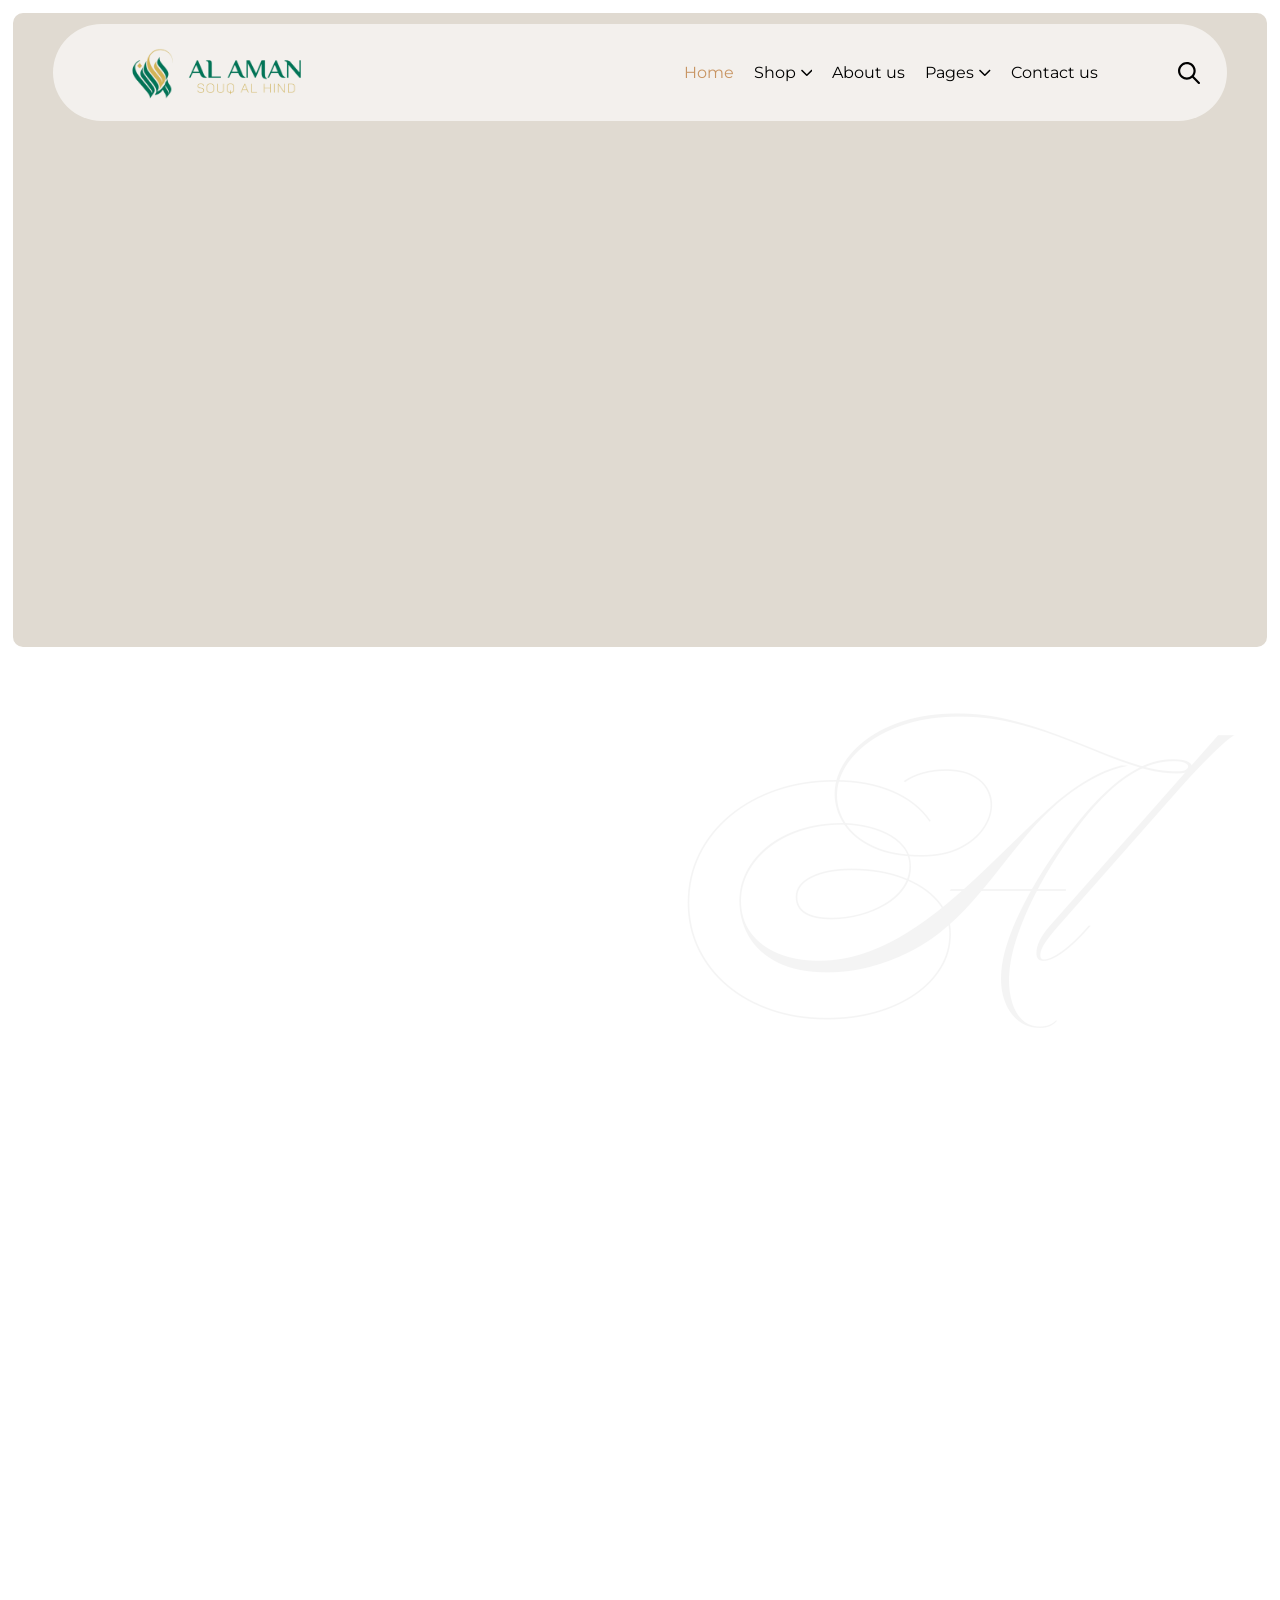
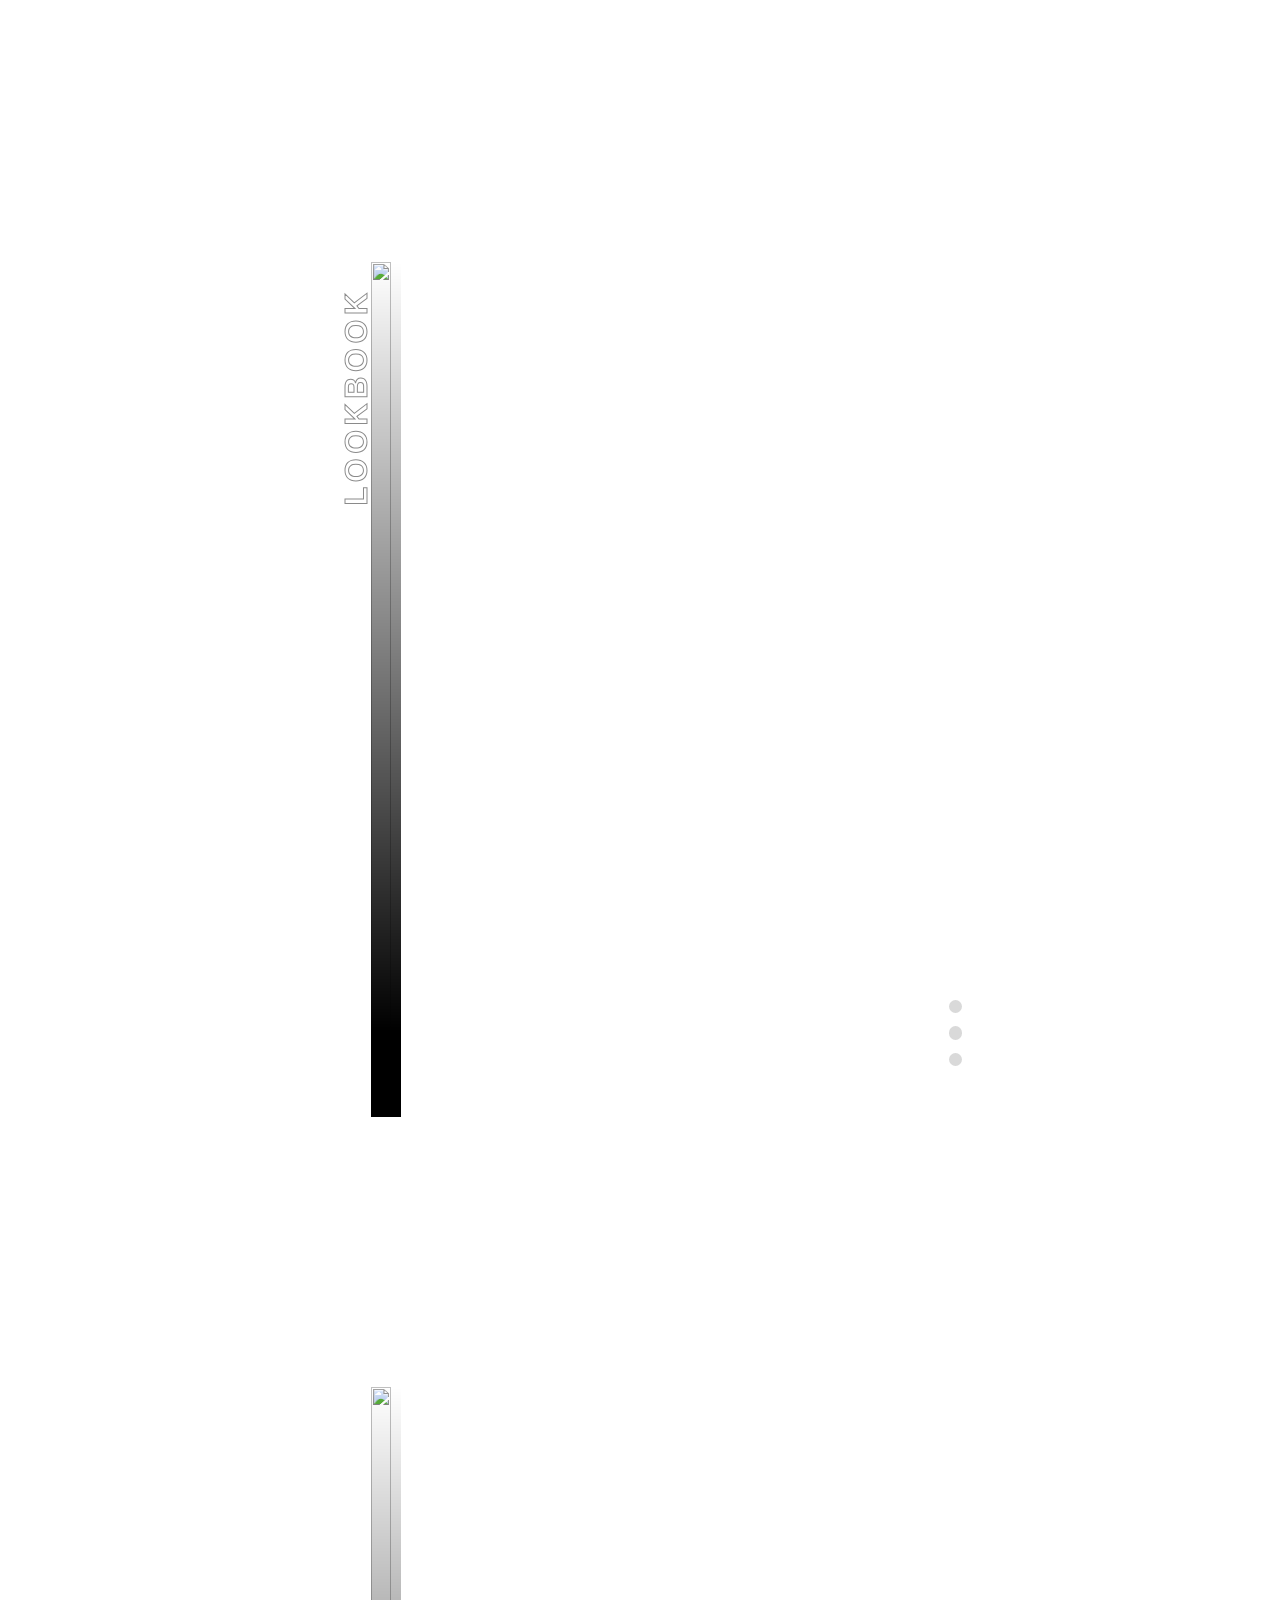
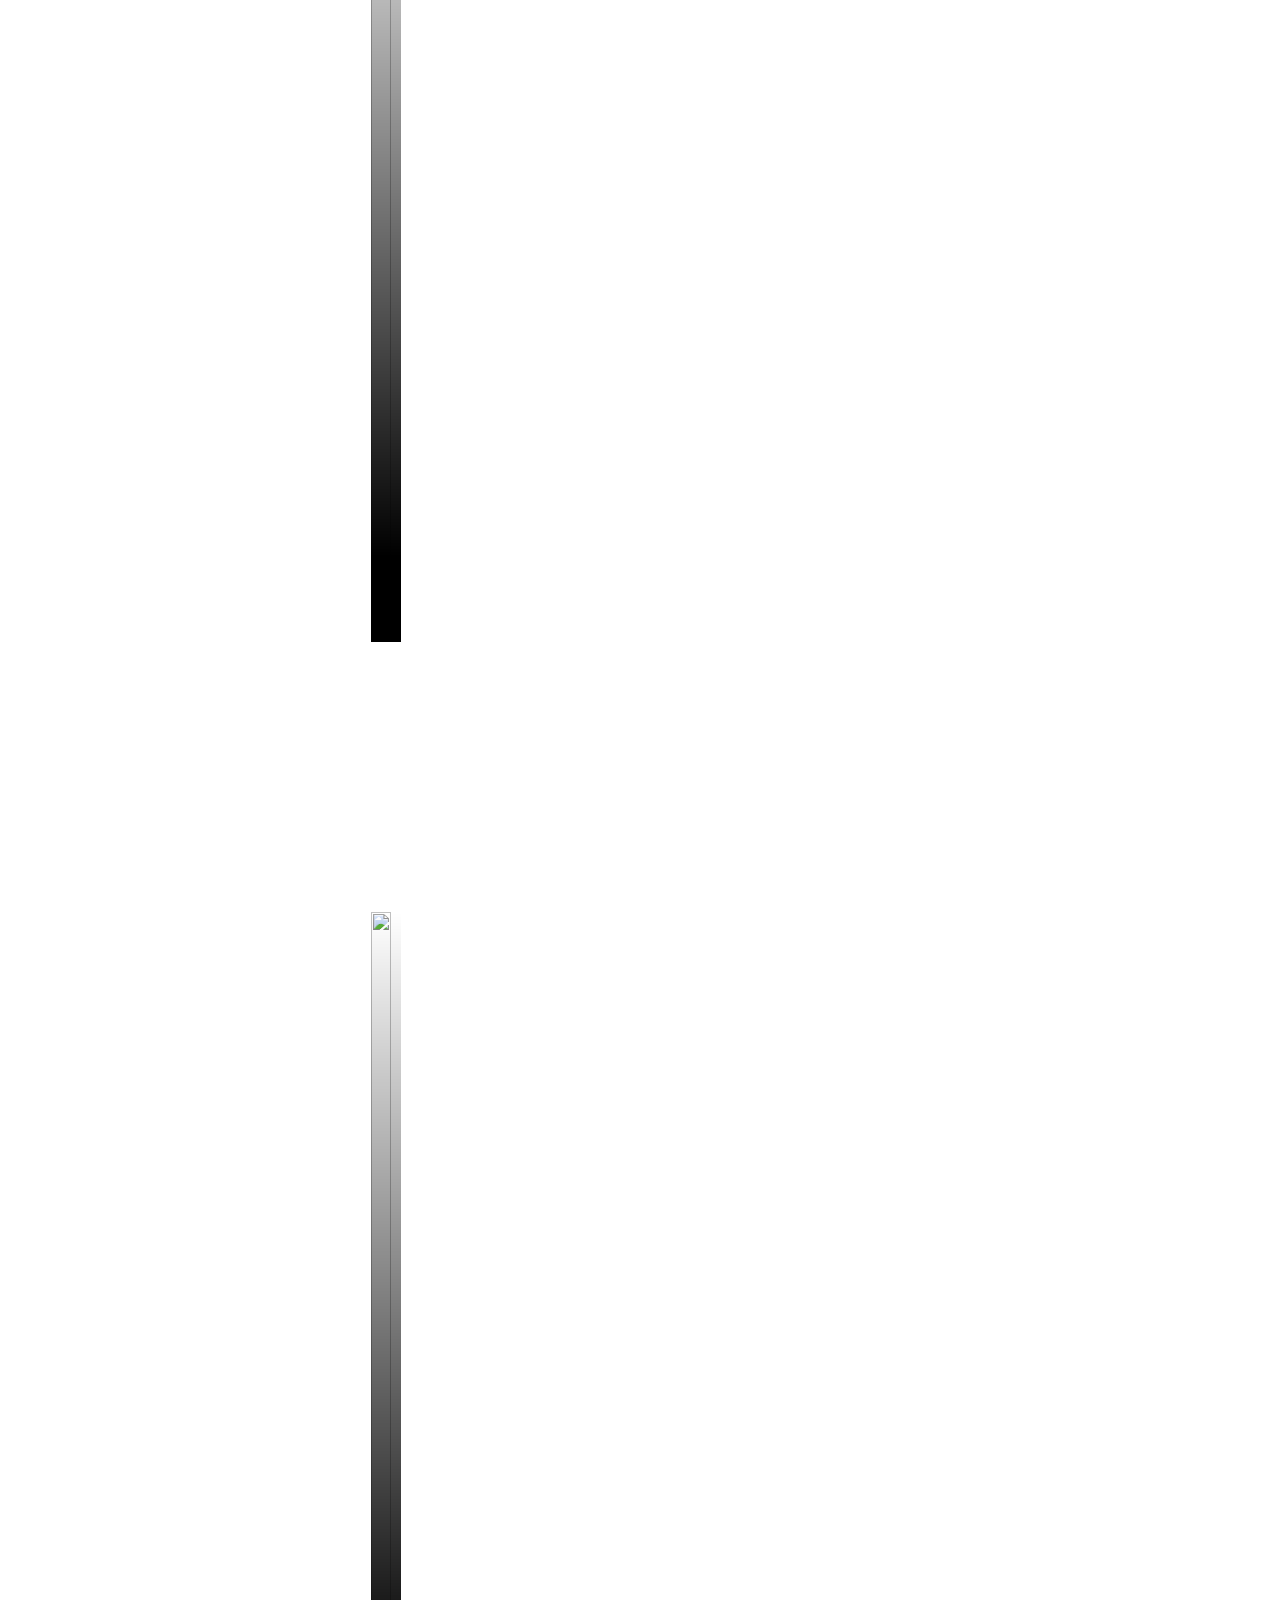
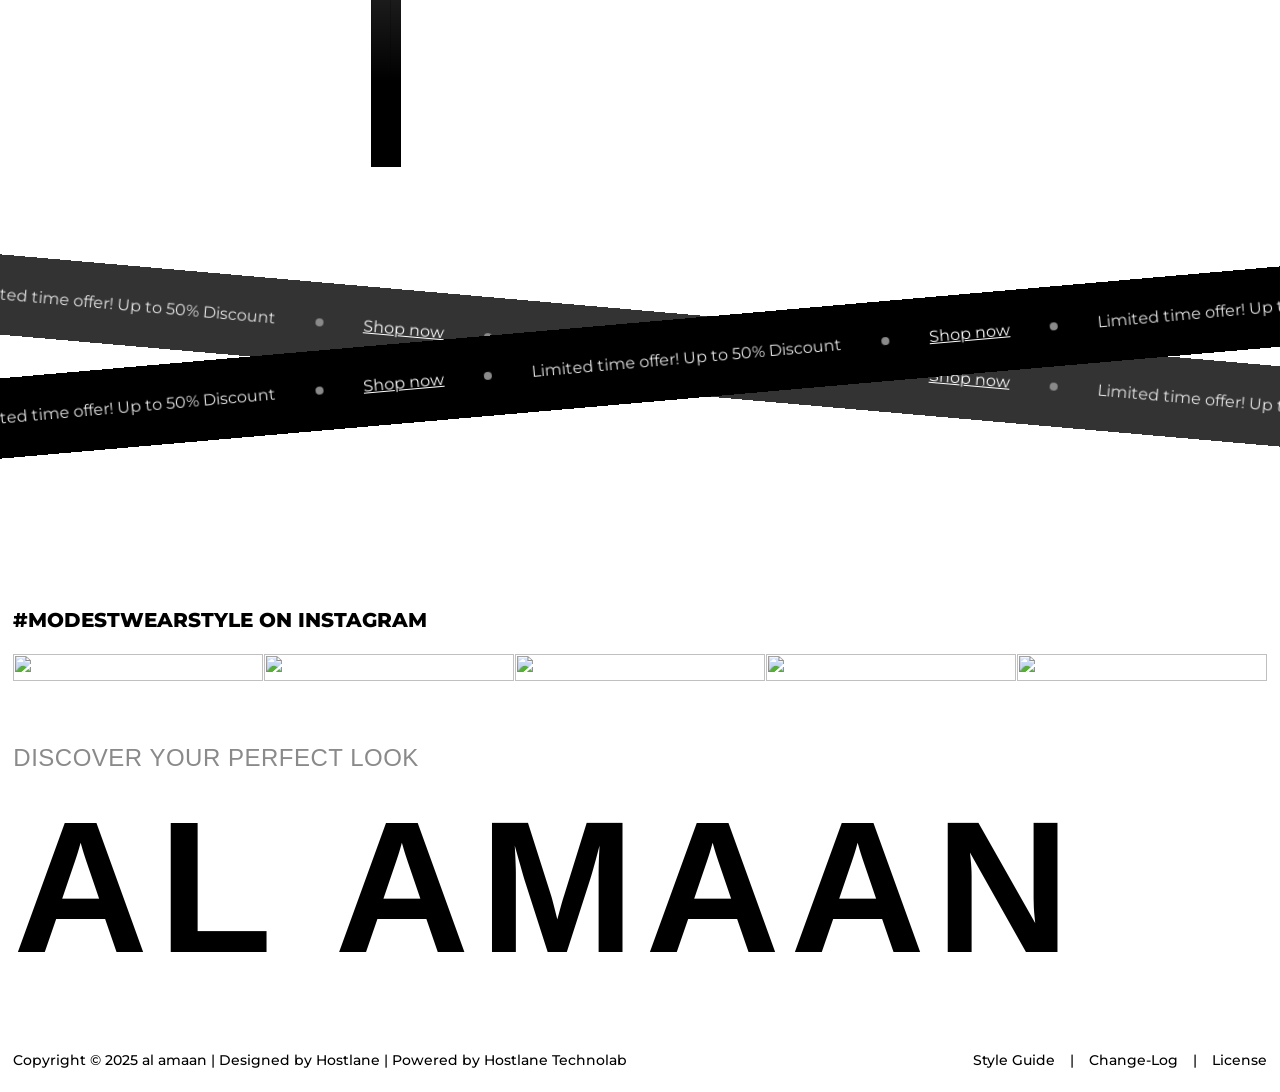
==== index.html @ e02c4a92 "new project add al amaan" ====
<!DOCTYPE html>
<!-- This site was created in Webflow. https://webflow.com -->
<!-- Last Published: Fri Oct 17 2025 06:02:41 GMT+0000 (Coordinated Universal Time) -->
<html data-wf-domain="Al amaan" data-wf-page="6800bdb10604a7b147f84645"
  data-wf-site="6800bdb10604a7b147f8464a" lang="en">

<head>
  <meta charset="utf-8" />
  <title>AL AMAAN</title>
  <meta
    content="Discover elegant and stylish modest fashion at Al amaan. Shop our curated collection of dresses, hijabs, abayas, and more — perfect for every occasion. Embrace style and modesty with confidence."
    name="description" />
  <meta
    content="Discover elegant and stylish modest fashion at Al amaan. Shop our curated collection of dresses, hijabs, abayas, and more — perfect for every occasion. Embrace style and modesty with confidence."
    property="og:description" />
  <meta
    content="Discover elegant and stylish modest fashion at Al amaan. Shop our curated collection of dresses, hijabs, abayas, and more — perfect for every occasion. Embrace style and modesty with confidence."
    property="twitter:description" />
  <meta property="og:type" content="website" />
  <meta content="summary_large_image" name="twitter:card" />
  <meta content="width=device-width, initial-scale=1" name="viewport" />
  <meta content="Webflow" name="generator" />
  <link href="./index_files/alamaan7d.css" rel="stylesheet" type="text/css" />
  <style>
    @media (min-width: 992px) {
      html.w-mod-js:not(.w-mod-ix) [data-w-id="ecb1f658-6805-7c91-ec19-601bf2617af8"] {
        opacity: 0;
        -webkit-transform: translate3d(0, 0, 0) scale3d(0.75, 0.75, 1) rotateX(0) rotateY(0) rotateZ(0) skew(0, 0);
        -moz-transform: translate3d(0, 0, 0) scale3d(0.75, 0.75, 1) rotateX(0) rotateY(0) rotateZ(0) skew(0, 0);
        -ms-transform: translate3d(0, 0, 0) scale3d(0.75, 0.75, 1) rotateX(0) rotateY(0) rotateZ(0) skew(0, 0);
        transform: translate3d(0, 0, 0) scale3d(0.75, 0.75, 1) rotateX(0) rotateY(0) rotateZ(0) skew(0, 0);
      }

      html.w-mod-js:not(.w-mod-ix) [data-w-id="a7fcf9d9-67c2-0e38-a67c-c718794bda1e"] {
        width: 0%;
        height: 0%;
      }

      html.w-mod-js:not(.w-mod-ix) [data-w-id="8256dcc7-8515-cc43-fb55-82afcac6cc83"] {
        opacity: 0;
        -webkit-transform: translate3d(0, 0, 0) scale3d(0.75, 0.75, 1) rotateX(0) rotateY(0) rotateZ(0) skew(0, 0);
        -moz-transform: translate3d(0, 0, 0) scale3d(0.75, 0.75, 1) rotateX(0) rotateY(0) rotateZ(0) skew(0, 0);
        -ms-transform: translate3d(0, 0, 0) scale3d(0.75, 0.75, 1) rotateX(0) rotateY(0) rotateZ(0) skew(0, 0);
        transform: translate3d(0, 0, 0) scale3d(0.75, 0.75, 1) rotateX(0) rotateY(0) rotateZ(0) skew(0, 0);
      }

      html.w-mod-js:not(.w-mod-ix) [data-w-id="b1609de5-a9b6-706a-09ab-1f270d1821ca"] {
        width: 0%;
        height: 0%;
      }

      html.w-mod-js:not(.w-mod-ix) [data-w-id="53e418d5-7847-6a28-5725-a429f349a799"] {
        opacity: 0;
        -webkit-transform: translate3d(0, 0, 0) scale3d(0.75, 0.75, 1) rotateX(0) rotateY(0) rotateZ(0) skew(0, 0);
        -moz-transform: translate3d(0, 0, 0) scale3d(0.75, 0.75, 1) rotateX(0) rotateY(0) rotateZ(0) skew(0, 0);
        -ms-transform: translate3d(0, 0, 0) scale3d(0.75, 0.75, 1) rotateX(0) rotateY(0) rotateZ(0) skew(0, 0);
        transform: translate3d(0, 0, 0) scale3d(0.75, 0.75, 1) rotateX(0) rotateY(0) rotateZ(0) skew(0, 0);
      }

      html.w-mod-js:not(.w-mod-ix) [data-w-id="6a2df4ea-df0c-ca0b-d6ae-7285de9b55ea"] {
        width: 0%;
        height: 0%;
      }
    }
  </style>
  <script src="./index_files/webfont.js" type="text/javascript"></script>
  <link href="https://fonts.googleapis.com" rel="preconnect" />
  <link href="https://fonts.gstatic.com" rel="preconnect" crossorigin="anonymous" />
  <script type="text/javascript">
    WebFont.load({
      google: {
        families: ["Montserrat:100,100italic,200,200italic,300,300italic,400,400italic,500,500italic,600,600italic,700,700italic,800,800italic,900,900italic", "Ballet:regular"]
      }
    });
  </script>
  <script type="text/javascript">
    !function (o, c) {
      var n = c.documentElement
        , t = " w-mod-";
      n.className += t + "js",
        ("ontouchstart" in o || o.DocumentTouch && c instanceof DocumentTouch) && (n.className += t + "touch")
    }(window, document);
  </script>
  <link href="./index_files/logo.png"
    rel="shortcut icon" type="image/x-icon" />
  <link href="./index_files/logo.avif"
    rel="apple-touch-icon" />
  <script type="text/javascript">
    window.__WEBFLOW_CURRENCY_SETTINGS = {
      "currencyCode": "USD",
      "symbol": "$",
      "decimal": ".",
      "fractionDigits": 2,
      "group": ",",
      "template": "{{wf {\"path\":\"symbol\",\"type\":\"PlainText\"} }} {{wf {\"path\":\"amount\",\"type\":\"CommercePrice\"} }} {{wf {\"path\":\"currencyCode\",\"type\":\"PlainText\"} }}",
      "hideDecimalForWholeNumbers": false
    };
  </script>
</head>

<body>
  <div class="page-wrapper">
    <div data-w-id="0610b262-7f60-3f1d-ea57-66ff4a1ff396" data-animation="over-right" data-collapse="medium"
      data-duration="400" data-easing="ease" data-easing2="ease" role="banner" class="header-section w-nav">
      <div class="header-block">
        <a href="/" aria-current="page" class="header-brand w-nav-brand w--current">
          <img loading="eager"
            src="./index_files/logo.avif" alt=""
            class="header-brand-logo" />
        </a>
        <div class="header-navbar">
          <nav role="navigation" class="header-nav-menu w-nav-menu">
            <div class="header-nav-wrap">
              <a href="/" aria-current="page" class="header-nav-link w-nav-link w--current">Home</a>
              <div data-delay="500" data-hover="true" data-w-id="0610b262-7f60-3f1d-ea57-66ff4a1ff39f"
                class="header-dropdown w-dropdown">
                <div class="header-dropdown-toggle w-dropdown-toggle">
                  <div class="header-nav-text">Shop</div>
                  <svg xmlns="http://www.w3.org/2000/svg" width="100%" viewBox="0 0 12 8" fill="none"
                    class="header-dropdown-icon">
                    <path
                      d="M5.99983 7.33316C5.89016 7.3338 5.78144 7.31278 5.67991 7.2713C5.57838 7.22983 5.48603 7.16873 5.40816 7.0915L0.408162 2.0915C0.251243 1.93458 0.163086 1.72175 0.163086 1.49983C0.163086 1.27791 0.251243 1.06508 0.408162 0.908162C0.565082 0.751243 0.777911 0.663086 0.999829 0.663086C1.22175 0.663086 1.43458 0.751243 1.5915 0.908162L5.99983 5.32483L10.4082 0.916496C10.5676 0.779974 10.7726 0.708635 10.9824 0.716736C11.1921 0.724837 11.3911 0.811781 11.5395 0.960193C11.6879 1.10861 11.7748 1.30755 11.7829 1.51728C11.791 1.72701 11.7197 1.93208 11.5832 2.0915L6.58316 7.0915C6.42794 7.24545 6.21845 7.33224 5.99983 7.33316Z"
                      fill="currentColor"></path>
                  </svg>
                </div>
                <nav class="header-dropdown-list w-dropdown-list">
                  <div class="header-mega-block header-shop-block">
                    <div class="header-mega-wrap shop-product">
                      <div class="header-list-wrapper w-dyn-list">
                        <div role="list" class="header-list trending-collection w-dyn-items">
                          <div role="listitem" class="header-item w-dyn-item">
                            <a href="/trending-collection/hijabs" class="header-tag-block w-inline-block">
                              <div class="header-tag-wrap">
                                <h6 class="header-tag-title">Hijab Collections</h6>
                                <div class="header-tag-name">Trending</div>
                              </div>
                              <div class="header-tag-except">Explore our latest hijab styles crafted for elegance,
                                comfort, and timeless modest fashion.</div>
                            </a>
                          </div>
                          <div role="listitem" class="header-item w-dyn-item">
                            <a href="/trending-collection/abayas" class="header-tag-block w-inline-block">
                              <div class="header-tag-wrap">
                                <h6 class="header-tag-title">Abaya Collections</h6>
                                <div class="header-tag-name">Trending</div>
                              </div>
                              <div class="header-tag-except">Discover elegant abayas designed for modern modesty, grace,
                                and everyday sophistication.</div>
                            </a>
                          </div>
                          <div role="listitem" class="header-item w-dyn-item">
                            <a href="/trending-collection/dresses" class="header-tag-block w-inline-block">
                              <div class="header-tag-wrap">
                                <h6 class="header-tag-title">Dress Collections</h6>
                                <div class="header-tag-name">Trending</div>
                              </div>
                              <div class="header-tag-except">Explore stylish modest dresses perfect for every occasion,
                                season, and personal style.</div>
                            </a>
                          </div>
                        </div>
                      </div>
                    </div>
                    <div id="w-node-_0610b262-7f60-3f1d-ea57-66ff4a1ff3ca-4a1ff396" class="header-mega-line"></div>
                    <div class="header-mega-right">
                      <div class="header-mega-wrap">
                        <h6 class="header-nav-title category">Categories</h6>
                        <div class="header-list-wrapper w-dyn-list">
                          <div role="list" class="header-list w-dyn-items">
                            <div role="listitem" class="header-item w-dyn-item">
                              <a href="/category/hijabs" data-w-id="0610b262-7f60-3f1d-ea57-66ff4a1ff3d2"
                                class="header-nav-link w-inline-block">
                                <div class="header-nav-dot"></div>
                                <div class="header-nav-text">Hijabs</div>
                              </a>
                            </div>
                            <div role="listitem" class="header-item w-dyn-item">
                              <a href="/category/abayas" data-w-id="0610b262-7f60-3f1d-ea57-66ff4a1ff3d2"
                                class="header-nav-link w-inline-block">
                                <div class="header-nav-dot"></div>
                                <div class="header-nav-text">Abayas</div>
                              </a>
                            </div>
                            <div role="listitem" class="header-item w-dyn-item">
                              <a href="/category/dresses" data-w-id="0610b262-7f60-3f1d-ea57-66ff4a1ff3d2"
                                class="header-nav-link w-inline-block">
                                <div class="header-nav-dot"></div>
                                <div class="header-nav-text">Dresses</div>
                              </a>
                            </div>
                            <div role="listitem" class="header-item w-dyn-item">
                              <a href="/category/kimonos" data-w-id="0610b262-7f60-3f1d-ea57-66ff4a1ff3d2"
                                class="header-nav-link w-inline-block">
                                <div class="header-nav-dot"></div>
                                <div class="header-nav-text">Kimonos</div>
                              </a>
                            </div>
                            <div role="listitem" class="header-item w-dyn-item">
                              <a href="/category/skirts" data-w-id="0610b262-7f60-3f1d-ea57-66ff4a1ff3d2"
                                class="header-nav-link w-inline-block">
                                <div class="header-nav-dot"></div>
                                <div class="header-nav-text">Skirts</div>
                              </a>
                            </div>
                            <div role="listitem" class="header-item w-dyn-item">
                              <a href="/category/accessories" data-w-id="0610b262-7f60-3f1d-ea57-66ff4a1ff3d2"
                                class="header-nav-link w-inline-block">
                                <div class="header-nav-dot"></div>
                                <div class="header-nav-text">Accessories</div>
                              </a>
                            </div>
                          </div>
                        </div>
                      </div>
                      <img
                        src="https://cdn.prod.website-files.com/6800bdb10604a7b147f8464a/6805db6220e2aad6e557d547_0247798b6127adb2cc1237bae1894ef6_Header%20Nav%20Image.avif"
                        loading="eager" alt="" class="header-mega-image" />
                    </div>
                  </div>
                </nav>
              </div>
              <a href="/about-us" class="header-nav-link w-nav-link">About us</a>
              <div data-delay="500" data-hover="true" data-w-id="0610b262-7f60-3f1d-ea57-66ff4a1ff3db"
                class="header-dropdown w-dropdown">
                <div class="header-dropdown-toggle w-dropdown-toggle">
                  <div class="header-nav-text">Pages</div>
                  <svg xmlns="http://www.w3.org/2000/svg" width="100%" viewBox="0 0 12 8" fill="none"
                    class="header-dropdown-icon">
                    <path
                      d="M5.99983 7.33316C5.89016 7.3338 5.78144 7.31278 5.67991 7.2713C5.57838 7.22983 5.48603 7.16873 5.40816 7.0915L0.408162 2.0915C0.251243 1.93458 0.163086 1.72175 0.163086 1.49983C0.163086 1.27791 0.251243 1.06508 0.408162 0.908162C0.565082 0.751243 0.777911 0.663086 0.999829 0.663086C1.22175 0.663086 1.43458 0.751243 1.5915 0.908162L5.99983 5.32483L10.4082 0.916496C10.5676 0.779974 10.7726 0.708635 10.9824 0.716736C11.1921 0.724837 11.3911 0.811781 11.5395 0.960193C11.6879 1.10861 11.7748 1.30755 11.7829 1.51728C11.791 1.72701 11.7197 1.93208 11.5832 2.0915L6.58316 7.0915C6.42794 7.24545 6.21845 7.33224 5.99983 7.33316Z"
                      fill="currentColor"></path>
                  </svg>
                </div>
                <nav class="header-dropdown-list w-dropdown-list">
                  <div class="header-mega-block">
                    <div class="header-mega-wrap">
                      <h6 class="header-nav-title">Main Pages</h6>
                      <a href="/about-us" data-w-id="0610b262-7f60-3f1d-ea57-66ff4a1ff3e6"
                        class="header-nav-link sub-nav-link w-inline-block">
                        <div class="header-nav-dot"></div>
                        <div class="header-nav-text">About us</div>
                      </a>
                      <a href="/shop" data-w-id="0610b262-7f60-3f1d-ea57-66ff4a1ff3ee"
                        class="header-nav-link sub-nav-link w-inline-block">
                        <div class="header-nav-dot"></div>
                        <div class="header-nav-text">Shop</div>
                      </a>
                      <a href="/blog" data-w-id="0610b262-7f60-3f1d-ea57-66ff4a1ff3f2"
                        class="header-nav-link sub-nav-link w-inline-block">
                        <div class="header-nav-dot"></div>
                        <div class="header-nav-text">Blog</div>
                      </a>
                      <a href="/contact-us" data-w-id="0610b262-7f60-3f1d-ea57-66ff4a1ff3fa"
                        class="header-nav-link sub-nav-link w-inline-block">
                        <div class="header-nav-dot"></div>
                        <div class="header-nav-text">Contact us</div>
                      </a>         
                    </div>
                  </div>
                </nav>
              </div>
              <a href="/contact-us" class="header-nav-link w-nav-link">Contact us</a>
            </div>
          </nav>
          <div class="header-nav-icon">
            <div class="header-search-wrap">
              <svg data-w-id="0610b262-7f60-3f1d-ea57-66ff4a1ff416" xmlns="http://www.w3.org/2000/svg" width="100%"
                viewBox="0 0 22 22" fill="none" class="header-search-icon">
                <g clip-path="url(#clip0_448_7615)">
                  <path
                    d="M8.85431 17.7013C10.8207 17.7013 12.7308 17.0453 14.2822 15.837L20.1349 21.6897C20.5721 22.1119 21.2688 22.0998 21.691 21.6626C22.103 21.2361 22.103 20.56 21.691 20.1335L15.8383 14.2808C18.8367 10.4211 18.1385 4.86165 14.2788 1.86332C10.4191 -1.13501 4.8597 -0.436805 1.86137 3.42286C-1.13697 7.28252 -0.438759 12.842 3.4209 15.8403C4.97477 17.0475 6.88663 17.7023 8.85431 17.7013ZM4.15172 4.15029C6.74891 1.55304 10.9598 1.55299 13.557 4.15019C16.1543 6.74739 16.1543 10.9583 13.5571 13.5555C10.9599 16.1528 6.74906 16.1528 4.15181 13.5556C4.15176 13.5556 4.15176 13.5556 4.15172 13.5555C1.55452 10.9772 1.53922 6.78171 4.11749 4.18451C4.12888 4.17307 4.14028 4.16168 4.15172 4.15029Z"
                    fill="currentColor"></path>
                </g>
              </svg>
              <form action="/search" class="header-search-box w-form">
                <input class="header-search-field w-input" maxlength="256" name="query" placeholder="Search…"
                  type="search" id="search" required="" />
                <input type="submit" class="header-search-button w-button" value="" />
              </form>
            </div>
          </div>
          <div class="header-menu-button w-nav-button">
            <div class="header-menu-button-block">
              <div class="top"></div>
              <div class="middle"></div>
              <div class="bottom"></div>
            </div>
          </div>
        </div>
      </div>
    </div>
    <div class="main-wrapper">

      <section data-w-id="48b36844-7268-1802-8181-67fe4c5d4e84" class="home-hero-section">
        <div class="home-hero-block">
          <div class="home-hero-wrap">
            <div class="home-hero-subtitle-block">
              <div
                style="-webkit-transform:translate3d(0, 30px, 0) scale3d(1, 1, 1) rotateX(0) rotateY(0) rotateZ(0) skew(0, 0);-moz-transform:translate3d(0, 30px, 0) scale3d(1, 1, 1) rotateX(0) rotateY(0) rotateZ(0) skew(0, 0);-ms-transform:translate3d(0, 30px, 0) scale3d(1, 1, 1) rotateX(0) rotateY(0) rotateZ(0) skew(0, 0);transform:translate3d(0, 30px, 0) scale3d(1, 1, 1) rotateX(0) rotateY(0) rotateZ(0) skew(0, 0);opacity:0"
                class="home-hero-subtitle">.     Enrich Your Faith with Timeless Traditions</div>
            </div>
            <div class="home-hero-title-block">
              <h1
                style="-webkit-transform:translate3d(0, 30px, 0) scale3d(1, 1, 1) rotateX(0) rotateY(0) rotateZ(0) skew(0, 0);-moz-transform:translate3d(0, 30px, 0) scale3d(1, 1, 1) rotateX(0) rotateY(0) rotateZ(0) skew(0, 0);-ms-transform:translate3d(0, 30px, 0) scale3d(1, 1, 1) rotateX(0) rotateY(0) rotateZ(0) skew(0, 0);transform:translate3d(0, 30px, 0) scale3d(1, 1, 1) rotateX(0) rotateY(0) rotateZ(0) skew(0, 0);opacity:0"
                class="home-hero-title">Essence of Heritage</h1>
            </div>
            <div class="home-hero-video-block">
              <div
                style="-webkit-transform:translate3d(0, 0, 0) scale3d(1.5, 1.5, 1) rotateX(0) rotateY(0) rotateZ(0) skew(0, 0);-moz-transform:translate3d(0, 0, 0) scale3d(1.5, 1.5, 1) rotateX(0) rotateY(0) rotateZ(0) skew(0, 0);-ms-transform:translate3d(0, 0, 0) scale3d(1.5, 1.5, 1) rotateX(0) rotateY(0) rotateZ(0) skew(0, 0);transform:translate3d(0, 0, 0) scale3d(1.5, 1.5, 1) rotateX(0) rotateY(0) rotateZ(0) skew(0, 0);opacity:0"
                class="home-hero-button-wrap">
                <a href="/shop" class="home-hero-button-link w-inline-block">
                  <svg xmlns="http://www.w3.org/2000/svg" width="100%" viewBox="0 0 44 44" fill="none"
                    class="home-hero-button-icon">
                    <g clip-path="url(#clip0_14282_4113)">
                      <path
                        d="M36.7591 15.199L2.10879 12.3045C1.55832 12.2619 1.04117 12.5949 0.860401 13.1207C0.67735 13.6473 0.876081 14.2288 1.343 14.5318L15.8332 23.9887L10.8118 40.5473C10.6489 41.0795 10.8713 41.655 11.3469 41.9393C11.6688 42.1349 12.0537 42.1628 12.3891 42.0407C12.5512 41.9817 12.7007 41.8885 12.8279 41.7621L37.511 17.272C37.8491 16.937 37.96 16.4392 37.798 15.9942C37.636 15.5492 37.2311 15.2391 36.7591 15.199Z"
                        fill="currentColor"></path>
                    </g>
                  </svg>
                </a>
                <img
                  src="./index_files/Explore Collection.avif"
                  loading="eager" data-w-id="3654c62e-2e2d-9414-106a-a30f8734d484" alt=""
                  class="home-hero-button-curve" />
              </div>
              <div
                style="-webkit-transform:translate3d(0, 0, 0) scale3d(0.5, 0.5, 1) rotateX(0) rotateY(0) rotateZ(0) skew(0, 0);-moz-transform:translate3d(0, 0, 0) scale3d(0.5, 0.5, 1) rotateX(0) rotateY(0) rotateZ(0) skew(0, 0);-ms-transform:translate3d(0, 0, 0) scale3d(0.5, 0.5, 1) rotateX(0) rotateY(0) rotateZ(0) skew(0, 0);transform:translate3d(0, 0, 0) scale3d(0.5, 0.5, 1) rotateX(0) rotateY(0) rotateZ(0) skew(0, 0);opacity:0"
                class="home-hero-video-wrap">
                <div
                  data-video-urls="./index_files/banner.mp4"
                  data-autoplay="true" data-loop="true" data-wf-ignore="true"
                  class="home-hero-video w-background-video w-background-video-atom">
                  <video id="bc15171f-8965-aecb-1a14-42fdcdb2bbb0-video" autoplay="" loop=""
                    style="background-image:url(&quot;https://cdn.prod.website-files.com/%%20Hero%20Video-poster-00001.jpg&quot;)"
                    muted="" playsinline="" data-wf-ignore="true" data-object-fit="cover">
                    <source
                      src=""
                      data-wf-ignore="true" />
                    <source
                      src="./index_files/banner.mp4"
                      data-wf-ignore="true" />
                  </video>
                </div>
              </div>
            </div>
          </div>
        </div>
      </section>

      <style>
      /* Hero section with sliding background images */
      .home-hero-section {
          border-radius: var(--_border-radius---large);
          background-color: #e0dad1;
          background-position: 50%;
          background-size: cover;
          padding-top: 80px;
          position: relative;
          overflow: hidden;
          /* Background image will be set by JavaScript */
      }

      /* Sliding animation for background images */
      @keyframes slideBackground {
        0% {
          opacity: 0;
          transform: translateX(100%);
        }
        10% {
          opacity: 1;
          transform: translateX(0);
        }
        90% {
          opacity: 1;
          transform: translateX(0);
        }
        100% {
          opacity: 0;
          transform: translateX(-100%);
        }
      }

      /* Pseudo-element for background sliding effect */
      .home-hero-section::before {
        content: '';
        position: absolute;
        top: 0;
        left: 0;
        width: 100%;
        height: 100%;
        background-position: 50%;
        background-size: cover;
        z-index: 0;
        /* Animation will be added by JavaScript */
      }

      /* Ensure content is above the background */
      .home-hero-block {
        position: relative;
        z-index: 1;
      }
      </style>

      <script>
      // Background Image Slider Script
      document.addEventListener('DOMContentLoaded', function() {
        const heroSection = document.querySelector('.home-hero-section');
        
        // Array of banner images to slide through
        const bannerImages = [
          './index_files/banner.avif',
          './index_files/banner2.avif',
          './index_files/banner3.avif',
          './index_files/banner4.avif',
          './index_files/banner5.avif',
          './index_files/banner6.avif',
          // Add more images here if needed
        ];
        
        let currentIndex = 0;
        const slideDuration = 4000; // 4 seconds per image
        
        // Function to change background image with slide effect
        function slideBackground() {
          // Set current image
          heroSection.style.backgroundImage = `url(${bannerImages[currentIndex]})`;
          
          // Move to next image
          currentIndex = (currentIndex + 1) % bannerImages.length;
          
          // Create sliding effect with opacity transition
          heroSection.style.transition = 'background-image 1s ease-in-out';
        }
        
        // Alternative method: Using pseudo-element for smooth slide
        function slideBgWithTransform() {
          const pseudoElement = window.getComputedStyle(heroSection, '::before');
          
          heroSection.style.setProperty('--bg-image', `url(${bannerImages[currentIndex]})`);
          
          currentIndex = (currentIndex + 1) % bannerImages.length;
        }
        
        // Initialize first image
        heroSection.style.backgroundImage = `url(${bannerImages[0]})`;
        
        // Start sliding images
        setInterval(slideBackground, slideDuration);
      });
      </script>
      
      <section class="home-trending-section">
        <div class="home-trending-block">
          <div class="home-trending-watermark">Al</div>
          <div class="home-trending-button-block">
            <div data-w-id="ecb1f658-6805-7c91-ec19-601bf2617af8" class="home-trending-button hijab">
              <div class="home-trending-button-wrap">
                <svg xmlns="http://www.w3.org/2000/svg" width="100%" viewBox="0 0 44 44" fill="none"
                  class="home-trending-button-icon">
                  <g clip-path="url(#clip0_14282_4113)">
                    <path
                      d="M36.7591 15.199L2.10879 12.3045C1.55832 12.2619 1.04117 12.5949 0.860401 13.1207C0.67735 13.6473 0.876081 14.2288 1.343 14.5318L15.8332 23.9887L10.8118 40.5473C10.6489 41.0795 10.8713 41.655 11.3469 41.9393C11.6688 42.1349 12.0537 42.1628 12.3891 42.0407C12.5512 41.9817 12.7007 41.8885 12.8279 41.7621L37.511 17.272C37.8491 16.937 37.96 16.4392 37.798 15.9942C37.636 15.5492 37.2311 15.2391 36.7591 15.199Z"
                      fill="currentColor"></path>
                  </g>
                </svg>
              </div>
              <img
                src="./index_files/ExploreHijab.avif"
                loading="eager" data-w-id="ecb1f658-6805-7c91-ec19-601bf2617afd" alt=""
                class="home-hero-button-curve" />
            </div>
            <div data-w-id="8256dcc7-8515-cc43-fb55-82afcac6cc83" class="home-trending-button abaya">
              <div class="home-trending-button-wrap">
                <svg xmlns="http://www.w3.org/2000/svg" width="100%" viewBox="0 0 44 44" fill="none"
                  class="home-trending-button-icon">
                  <g clip-path="url(#clip0_14282_4113)">
                    <path
                      d="M36.7591 15.199L2.10879 12.3045C1.55832 12.2619 1.04117 12.5949 0.860401 13.1207C0.67735 13.6473 0.876081 14.2288 1.343 14.5318L15.8332 23.9887L10.8118 40.5473C10.6489 41.0795 10.8713 41.655 11.3469 41.9393C11.6688 42.1349 12.0537 42.1628 12.3891 42.0407C12.5512 41.9817 12.7007 41.8885 12.8279 41.7621L37.511 17.272C37.8491 16.937 37.96 16.4392 37.798 15.9942C37.636 15.5492 37.2311 15.2391 36.7591 15.199Z"
                      fill="currentColor"></path>
                  </g>
                </svg>
              </div>
              <img
                src="./index_files/ExploreAbaya.avif"
                loading="eager" data-w-id="8256dcc7-8515-cc43-fb55-82afcac6cc88" alt=""
                class="home-hero-button-curve" />
            </div>
            <div data-w-id="53e418d5-7847-6a28-5725-a429f349a799" class="home-trending-button dress">
              <div class="home-trending-button-wrap">
                <svg xmlns="http://www.w3.org/2000/svg" width="100%" viewBox="0 0 44 44" fill="none"
                  class="home-trending-button-icon">
                  <g clip-path="url(#clip0_14282_4113)">
                    <path
                      d="M36.7591 15.199L2.10879 12.3045C1.55832 12.2619 1.04117 12.5949 0.860401 13.1207C0.67735 13.6473 0.876081 14.2288 1.343 14.5318L15.8332 23.9887L10.8118 40.5473C10.6489 41.0795 10.8713 41.655 11.3469 41.9393C11.6688 42.1349 12.0537 42.1628 12.3891 42.0407C12.5512 41.9817 12.7007 41.8885 12.8279 41.7621L37.511 17.272C37.8491 16.937 37.96 16.4392 37.798 15.9942C37.636 15.5492 37.2311 15.2391 36.7591 15.199Z"
                      fill="currentColor"></path>
                  </g>
                </svg>
              </div>
              <img
                src="./index_files/ExploreDresses.avif"
                loading="eager" data-w-id="53e418d5-7847-6a28-5725-a429f349a79e" alt=""
                class="home-hero-button-curve" />
            </div>
          </div>
          <div class="home-trending-title-block">
            <div data-w-id="1fbd856f-417a-8343-bb7e-e22dab689dbe"
              style="-webkit-transform:translate3d(0, 30px, 0) scale3d(1, 1, 1) rotateX(0) rotateY(0) rotateZ(0) skew(0, 0);-moz-transform:translate3d(0, 30px, 0) scale3d(1, 1, 1) rotateX(0) rotateY(0) rotateZ(0) skew(0, 0);-ms-transform:translate3d(0, 30px, 0) scale3d(1, 1, 1) rotateX(0) rotateY(0) rotateZ(0) skew(0, 0);transform:translate3d(0, 30px, 0) scale3d(1, 1, 1) rotateX(0) rotateY(0) rotateZ(0) skew(0, 0);opacity:0"
              class="home-trending-title">
              Trending Now<br />in Modest Fashion  
            </div>
          </div>
          <div class="w-layout-grid home-trending-post-block">
            <div data-w-id="7ac72364-b457-7841-db70-b12dccf5cc2f"
              style="-webkit-transform:translate3d(0, 30px, 0) scale3d(1, 1, 1) rotateX(0) rotateY(0) rotateZ(0) skew(0, 0);-moz-transform:translate3d(0, 30px, 0) scale3d(1, 1, 1) rotateX(0) rotateY(0) rotateZ(0) skew(0, 0);-ms-transform:translate3d(0, 30px, 0) scale3d(1, 1, 1) rotateX(0) rotateY(0) rotateZ(0) skew(0, 0);transform:translate3d(0, 30px, 0) scale3d(1, 1, 1) rotateX(0) rotateY(0) rotateZ(0) skew(0, 0);opacity:0"
              class="home-trending-list-wrapper w-dyn-list">
              <div role="list" class="home-trending-list w-dyn-items">
                <div role="listitem" class="home-trending-item w-dyn-item">
                  <a data-w-id="45036537-bd1b-5428-fed7-26bac81e68ec" href="/trending-collection/hijabs"
                    class="home-trending-post w-inline-block">
                    <img
                      src="./index_files/hijabcover.avif"
                      loading="eager" alt="" class="home-trending-image" />
                    <div class="home-trending-wrap">
                      <div class="home-trending-tag">Trending</div>
                      <h3 class="home-trending-name">Hijabs</h3>
                    </div>
                    <div data-w-id="a7fcf9d9-67c2-0e38-a67c-c718794bda1e" class="home-trending-overlay"></div>
                  </a>
                </div>
              </div>
            </div>
            <div data-w-id="b1609de5-a9b6-706a-09ab-1f270d1821ba"
              style="-webkit-transform:translate3d(0, 30px, 0) scale3d(1, 1, 1) rotateX(0) rotateY(0) rotateZ(0) skew(0, 0);-moz-transform:translate3d(0, 30px, 0) scale3d(1, 1, 1) rotateX(0) rotateY(0) rotateZ(0) skew(0, 0);-ms-transform:translate3d(0, 30px, 0) scale3d(1, 1, 1) rotateX(0) rotateY(0) rotateZ(0) skew(0, 0);transform:translate3d(0, 30px, 0) scale3d(1, 1, 1) rotateX(0) rotateY(0) rotateZ(0) skew(0, 0);opacity:0"
              class="home-trending-list-wrapper w-dyn-list">
              <div role="list" class="home-trending-list w-dyn-items">
                <div role="listitem" class="home-trending-item w-dyn-item">
                  <a data-w-id="b1609de5-a9b6-706a-09ab-1f270d1821bd" href="/trending-collection/abayas"
                    class="home-trending-post w-inline-block">
                    <img
                      src="./index_files/abayascover.avif"
                      loading="eager" alt="" class="home-trending-image" />
                    <div class="home-trending-wrap">
                      <div class="home-trending-tag">Trending</div>
                      <h3 class="home-trending-name">Abayas</h3>
                    </div>
                    <div data-w-id="b1609de5-a9b6-706a-09ab-1f270d1821ca" class="home-trending-overlay"></div>
                  </a>
                </div>
              </div>
            </div>
            <div data-w-id="6a2df4ea-df0c-ca0b-d6ae-7285de9b55da"
              style="-webkit-transform:translate3d(0, 30px, 0) scale3d(1, 1, 1) rotateX(0) rotateY(0) rotateZ(0) skew(0, 0);-moz-transform:translate3d(0, 30px, 0) scale3d(1, 1, 1) rotateX(0) rotateY(0) rotateZ(0) skew(0, 0);-ms-transform:translate3d(0, 30px, 0) scale3d(1, 1, 1) rotateX(0) rotateY(0) rotateZ(0) skew(0, 0);transform:translate3d(0, 30px, 0) scale3d(1, 1, 1) rotateX(0) rotateY(0) rotateZ(0) skew(0, 0);opacity:0"
              class="home-trending-list-wrapper w-dyn-list">
              <div role="list" class="home-trending-list w-dyn-items">
                <div role="listitem" class="home-trending-item w-dyn-item">
                  <a data-w-id="6a2df4ea-df0c-ca0b-d6ae-7285de9b55dd" href="/trending-collection/dresses"
                    class="home-trending-post w-inline-block">
                    <img
                      src="./index_files/dresscover.avif"
                      loading="eager" alt="" class="home-trending-image" />
                    <div class="home-trending-wrap">
                      <div class="home-trending-tag">Trending</div>
                      <h3 class="home-trending-name">Dresses</h3>
                    </div>
                    <div data-w-id="6a2df4ea-df0c-ca0b-d6ae-7285de9b55ea" class="home-trending-overlay"></div>
                  </a>
                </div>
              </div>
            </div>
          </div>
        </div>
      </section>

      <section class="client-logo-section">
        <div class="section-gap">
          <div class="w-layout-blockcontainer container-default w-container">
            <div data-w-id="33cf02f5-7471-240a-fcb8-2b7e7cf27332" class="client-logo-block">
              <img src="https://cdn.prod.website-files.com/6800bdb10604a7b147f8464a/68076326e172d20be609f479_Theo.svg"
                loading="eager" alt="" class="client-logo" />
              <img
                src="https://cdn.prod.website-files.com/6800bdb10604a7b147f8464a/68076316756fbaa8f5afeffe_Snowflake.svg"
                loading="eager" alt="" class="client-logo" />
              <img
                src="https://cdn.prod.website-files.com/6800bdb10604a7b147f8464a/68076316084a2a5237184536_Network.svg"
                loading="eager" alt="" class="client-logo" />
              <img src="https://cdn.prod.website-files.com/6800bdb10604a7b147f8464a/680763262d70dec45ff9262e_Venice.svg"
                loading="eager" alt="" class="client-logo" />
              <img
                src="https://cdn.prod.website-files.com/6800bdb10604a7b147f8464a/6807631622edcc8cf7313864_Delaware.svg"
                loading="eager" alt="" class="client-logo" />
              <img
                src="https://cdn.prod.website-files.com/6800bdb10604a7b147f8464a/68076326eb67b22cec1ad6d0_California.svg"
                loading="eager" alt="" class="client-logo" />
            </div>
          </div>
        </div>
      </section>

      <section class="home-product-section">
        <div class="w-layout-blockcontainer container-default w-container">
          <div class="home-product-block">
            <div class="home-product-title-block">
              <div data-w-id="efa04e31-a0eb-787c-08d1-5119530aa5bf"
                style="-webkit-transform:translate3d(0, 30px, 0) scale3d(1, 1, 1) rotateX(0) rotateY(0) rotateZ(0) skew(0, 0);-moz-transform:translate3d(0, 30px, 0) scale3d(1, 1, 1) rotateX(0) rotateY(0) rotateZ(0) skew(0, 0);-ms-transform:translate3d(0, 30px, 0) scale3d(1, 1, 1) rotateX(0) rotateY(0) rotateZ(0) skew(0, 0);transform:translate3d(0, 30px, 0) scale3d(1, 1, 1) rotateX(0) rotateY(0) rotateZ(0) skew(0, 0);opacity:0"
                class="home-product-title">Styled by Influencers, Loved by You</div>
            </div>
            <div data-current="Tab 1" data-easing="ease" data-duration-in="300" data-duration-out="100"
              class="home-product-post-tabs w-tabs">
              <div data-w-id="5e92be56-a0c8-dbc3-531c-6d9d5e2beb2f"
                style="-webkit-transform:translate3d(0, 30px, 0) scale3d(1, 1, 1) rotateX(0) rotateY(0) rotateZ(0) skew(0, 0);-moz-transform:translate3d(0, 30px, 0) scale3d(1, 1, 1) rotateX(0) rotateY(0) rotateZ(0) skew(0, 0);-ms-transform:translate3d(0, 30px, 0) scale3d(1, 1, 1) rotateX(0) rotateY(0) rotateZ(0) skew(0, 0);transform:translate3d(0, 30px, 0) scale3d(1, 1, 1) rotateX(0) rotateY(0) rotateZ(0) skew(0, 0);opacity:0"
                class="home-product-tabs-menu w-tab-menu">
                <a data-w-tab="Tab 1" class="home-product-tab-link w-inline-block w-tab-link w--current">
                  <div>All</div>
                </a>
                <a data-w-tab="Tab 2" class="home-product-tab-link w-inline-block w-tab-link">
                  <div>Hijabs</div>
                </a>
                <a data-w-tab="Tab 3" class="home-product-tab-link w-inline-block w-tab-link">
                  <div>Abayas</div>
                </a>
                <a data-w-tab="Tab 4" class="home-product-tab-link w-inline-block w-tab-link">
                  <div>Dresses</div>
                </a>
                <a data-w-tab="Tab 5" class="home-product-tab-link w-inline-block w-tab-link">
                  <div>Kimonos</div>
                </a>
                <a data-w-tab="Tab 6" class="home-product-tab-link w-inline-block w-tab-link">
                  <div>Skirts</div>
                </a>
                <a data-w-tab="Tab 7" class="home-product-tab-link w-inline-block w-tab-link">
                  <div>Accessories</div>
                </a>
              </div>
              <div class="home-product-tabs-content w-tab-content">
                <div data-w-tab="Tab 1" class="home-product-tab-pane w-tab-pane w--tab-active">
                  <div class="product-list-wrapper w-dyn-list">
                    <div role="list" class="product-list for-home w-dyn-items">
                      <div data-w-id="3fe67832-f3b7-f9c0-3028-52ba6e9f8e83"
                        style="-webkit-transform:translate3d(0, 30px, 0) scale3d(1, 1, 1) rotateX(0) rotateY(0) rotateZ(0) skew(0, 0);-moz-transform:translate3d(0, 30px, 0) scale3d(1, 1, 1) rotateX(0) rotateY(0) rotateZ(0) skew(0, 0);-ms-transform:translate3d(0, 30px, 0) scale3d(1, 1, 1) rotateX(0) rotateY(0) rotateZ(0) skew(0, 0);transform:translate3d(0, 30px, 0) scale3d(1, 1, 1) rotateX(0) rotateY(0) rotateZ(0) skew(0, 0);opacity:0"
                        role="listitem" class="product-item w-dyn-item">
                        <div data-w-id="41751a6c-83cc-545b-8055-7d236a0d8abc" class="product-post">
                          <a href="/product/cherry-hijab" class="product-image-block w-inline-block">
                            <img loading="eager"
                              style="-webkit-transform:translate3d(0, 0, 0) scale3d(1, 1, 1) rotateX(0) rotateY(0) rotateZ(0) skew(0, 0);-moz-transform:translate3d(0, 0, 0) scale3d(1, 1, 1) rotateX(0) rotateY(0) rotateZ(0) skew(0, 0);-ms-transform:translate3d(0, 0, 0) scale3d(1, 1, 1) rotateX(0) rotateY(0) rotateZ(0) skew(0, 0);transform:translate3d(0, 0, 0) scale3d(1, 1, 1) rotateX(0) rotateY(0) rotateZ(0) skew(0, 0)"
                              src="https://cdn.prod.website-files.com/6805d23f20e2aad6e5520f53/6808a88349c80268712a0382_Cherry%20Hijab.png"
                              alt="" class="product-image" />
                          </a>
                          <div class="product-content-block">
                            <div class="product-tag">Best Selling</div>
                            <div data-w-id="ddafbc32-0956-0a0b-a498-94e439aa76ee" class="product-card small">
                              <div class="product-text-block">
                                <div class="product-category">Hijabs</div>
                                <a href="/product/cherry-hijab" class="product-name">Cherry Hijab</a>
                              </div>
                              <div class="product-price-block">
                                <div class="product-price">
                                  <div class="product-original-price">$99.00</div>
                                  <div class="product-original-price compare w-dyn-bind-empty"></div>
                                </div>
                                <div class="product-add-to-cart">
                                  <form data-node-type="commerce-add-to-cart-form"
                                    data-commerce-sku-id="6808a897e20254cd1b5c6d2b"
                                    data-loading-text="Adding to cart..."
                                    data-commerce-product-id="6808a894851ab49f47ddd5eb"
                                    class="w-commerce-commerceaddtocartform product-default-state">
                                    <input type="submit" data-node-type="commerce-add-to-cart-button"
                                      data-loading-text="." aria-busy="false" aria-haspopup="dialog"
                                      class="w-commerce-commerceaddtocartbutton product-bag" value="." />
                                    <a data-node-type="commerce-buy-now-button" data-default-text="Buy now"
                                      data-subscription-text="Subscribe now" aria-busy="false" aria-haspopup="false"
                                      style="display:none" class="w-commerce-commercebuynowbutton" href="/checkout">Buy
                                      now</a>
                                  </form>
                                  <div style="display:none" class="w-commerce-commerceaddtocartoutofstock" tabindex="0">
                                    <div>This product is out of stock.</div>
                                  </div>
                                  <div aria-live="assertive" data-node-type="commerce-add-to-cart-error"
                                    style="display:none" class="w-commerce-commerceaddtocarterror">
                                    <div data-node-type="commerce-add-to-cart-error"
                                      data-w-add-to-cart-quantity-error="Product is not available in this quantity."
                                      data-w-add-to-cart-general-error="Something went wrong when adding this item to the cart."
                                      data-w-add-to-cart-mixed-cart-error="You can’t purchase another product with a subscription."
                                      data-w-add-to-cart-buy-now-error="Something went wrong when trying to purchase this item."
                                      data-w-add-to-cart-checkout-disabled-error="Checkout is disabled on this site."
                                      data-w-add-to-cart-select-all-options-error="Please select an option in each set.">
                                      Product is not available in this quantity.</div>
                                  </div>
                                </div>
                              </div>
                              <svg data-w-id="7d862239-d93a-55de-9536-b2ac644eac72" xmlns="http://www.w3.org/2000/svg"
                                width="100%" viewBox="0 0 25 25" fill="none" class="product-card-close">
                                <path
                                  d="M18.7222 18.7222C18.2644 19.1799 17.5226 19.1799 17.0649 18.7222L6.52591 8.18319C6.06817 7.72545 6.06817 6.98365 6.52591 6.52591C6.98365 6.06817 7.72545 6.06817 8.18319 6.52591L18.7222 17.0649C19.1799 17.5226 19.1799 18.2644 18.7222 18.7222Z"
                                  fill="currentColor"></path>
                                <path
                                  d="M18.7222 8.18321L8.18319 18.7222C7.72545 19.1799 6.98365 19.1799 6.52591 18.7222C6.06817 18.2645 6.06817 17.5227 6.52591 17.0649L17.0649 6.52593C17.5226 6.06819 18.2644 6.06819 18.7222 6.52593C19.1799 6.98367 19.1799 7.72547 18.7222 8.18321Z"
                                  fill="currentColor"></path>
                              </svg>
                            </div>
                            <div data-w-id="ddafbc32-0956-0a0b-a498-94e439aa770f" class="product-icon">
                              <svg xmlns="http://www.w3.org/2000/svg" width="100%" viewBox="0 0 4 18" fill="none"
                                class="product-plus">
                                <path
                                  d="M2 17.624C1.35266 17.624 0.828125 17.0995 0.828125 16.4522V1.54779C0.828125 0.900447 1.35266 0.375916 2 0.375916C2.64734 0.375916 3.17188 0.900447 3.17188 1.54779V16.4522C3.17188 17.0995 2.64734 17.624 2 17.624Z"
                                  fill="currentColor"></path>
                              </svg>
                              <svg xmlns="http://www.w3.org/2000/svg" width="100%" viewBox="0 0 18 4" fill="none"
                                class="product-minus">
                                <path
                                  d="M16.4522 3.17188H1.54785C0.900508 3.17188 0.375977 2.64734 0.375977 2C0.375977 1.35266 0.900508 0.828125 1.54785 0.828125H16.4522C17.0996 0.828125 17.6241 1.35266 17.6241 2C17.6241 2.64734 17.0996 3.17188 16.4522 3.17188Z"
                                  fill="currentColor"></path>
                              </svg>
                            </div>
                          </div>
                        </div>
                      </div>
                      <div data-w-id="3fe67832-f3b7-f9c0-3028-52ba6e9f8e83"
                        style="-webkit-transform:translate3d(0, 30px, 0) scale3d(1, 1, 1) rotateX(0) rotateY(0) rotateZ(0) skew(0, 0);-moz-transform:translate3d(0, 30px, 0) scale3d(1, 1, 1) rotateX(0) rotateY(0) rotateZ(0) skew(0, 0);-ms-transform:translate3d(0, 30px, 0) scale3d(1, 1, 1) rotateX(0) rotateY(0) rotateZ(0) skew(0, 0);transform:translate3d(0, 30px, 0) scale3d(1, 1, 1) rotateX(0) rotateY(0) rotateZ(0) skew(0, 0);opacity:0"
                        role="listitem" class="product-item w-dyn-item">
                        <div data-w-id="41751a6c-83cc-545b-8055-7d236a0d8abc" class="product-post">
                          <a href="/product/shrug-hijab" class="product-image-block w-inline-block">
                            <img loading="eager"
                              style="-webkit-transform:translate3d(0, 0, 0) scale3d(1, 1, 1) rotateX(0) rotateY(0) rotateZ(0) skew(0, 0);-moz-transform:translate3d(0, 0, 0) scale3d(1, 1, 1) rotateX(0) rotateY(0) rotateZ(0) skew(0, 0);-ms-transform:translate3d(0, 0, 0) scale3d(1, 1, 1) rotateX(0) rotateY(0) rotateZ(0) skew(0, 0);transform:translate3d(0, 0, 0) scale3d(1, 1, 1) rotateX(0) rotateY(0) rotateZ(0) skew(0, 0)"
                              src="https://cdn.prod.website-files.com/6805d23f20e2aad6e5520f53/6808a8acf7ec8300bb710cea_Shrug%20Hijab.png"
                              alt="" class="product-image" />
                          </a>
                          <div class="product-content-block">
                            <div class="product-tag">Best Selling</div>
                            <div data-w-id="ddafbc32-0956-0a0b-a498-94e439aa76ee" class="product-card small">
                              <div class="product-text-block">
                                <div class="product-category">Hijabs</div>
                                <a href="/product/shrug-hijab" class="product-name">Shrug Hijab</a>
                              </div>
                              <div class="product-price-block">
                                <div class="product-price">
                                  <div class="product-original-price">$99.00</div>
                                  <div class="product-original-price compare w-dyn-bind-empty"></div>
                                </div>
                                <div class="product-add-to-cart">
                                  <form data-node-type="commerce-add-to-cart-form"
                                    data-commerce-sku-id="6808a8c449c80268712a32ea"
                                    data-loading-text="Adding to cart..."
                                    data-commerce-product-id="6808a8c2847342f8746e9437"
                                    class="w-commerce-commerceaddtocartform product-default-state">
                                    <input type="submit" data-node-type="commerce-add-to-cart-button"
                                      data-loading-text="." aria-busy="false" aria-haspopup="dialog"
                                      class="w-commerce-commerceaddtocartbutton product-bag" value="." />
                                    <a data-node-type="commerce-buy-now-button" data-default-text="Buy now"
                                      data-subscription-text="Subscribe now" aria-busy="false" aria-haspopup="false"
                                      style="display:none" class="w-commerce-commercebuynowbutton" href="/checkout">Buy
                                      now</a>
                                  </form>
                                  <div style="display:none" class="w-commerce-commerceaddtocartoutofstock" tabindex="0">
                                    <div>This product is out of stock.</div>
                                  </div>
                                  <div aria-live="assertive" data-node-type="commerce-add-to-cart-error"
                                    style="display:none" class="w-commerce-commerceaddtocarterror">
                                    <div data-node-type="commerce-add-to-cart-error"
                                      data-w-add-to-cart-quantity-error="Product is not available in this quantity."
                                      data-w-add-to-cart-general-error="Something went wrong when adding this item to the cart."
                                      data-w-add-to-cart-mixed-cart-error="You can’t purchase another product with a subscription."
                                      data-w-add-to-cart-buy-now-error="Something went wrong when trying to purchase this item."
                                      data-w-add-to-cart-checkout-disabled-error="Checkout is disabled on this site."
                                      data-w-add-to-cart-select-all-options-error="Please select an option in each set.">
                                      Product is not available in this quantity.</div>
                                  </div>
                                </div>
                              </div>
                              <svg data-w-id="7d862239-d93a-55de-9536-b2ac644eac72" xmlns="http://www.w3.org/2000/svg"
                                width="100%" viewBox="0 0 25 25" fill="none" class="product-card-close">
                                <path
                                  d="M18.7222 18.7222C18.2644 19.1799 17.5226 19.1799 17.0649 18.7222L6.52591 8.18319C6.06817 7.72545 6.06817 6.98365 6.52591 6.52591C6.98365 6.06817 7.72545 6.06817 8.18319 6.52591L18.7222 17.0649C19.1799 17.5226 19.1799 18.2644 18.7222 18.7222Z"
                                  fill="currentColor"></path>
                                <path
                                  d="M18.7222 8.18321L8.18319 18.7222C7.72545 19.1799 6.98365 19.1799 6.52591 18.7222C6.06817 18.2645 6.06817 17.5227 6.52591 17.0649L17.0649 6.52593C17.5226 6.06819 18.2644 6.06819 18.7222 6.52593C19.1799 6.98367 19.1799 7.72547 18.7222 8.18321Z"
                                  fill="currentColor"></path>
                              </svg>
                            </div>
                            <div data-w-id="ddafbc32-0956-0a0b-a498-94e439aa770f" class="product-icon">
                              <svg xmlns="http://www.w3.org/2000/svg" width="100%" viewBox="0 0 4 18" fill="none"
                                class="product-plus">
                                <path
                                  d="M2 17.624C1.35266 17.624 0.828125 17.0995 0.828125 16.4522V1.54779C0.828125 0.900447 1.35266 0.375916 2 0.375916C2.64734 0.375916 3.17188 0.900447 3.17188 1.54779V16.4522C3.17188 17.0995 2.64734 17.624 2 17.624Z"
                                  fill="currentColor"></path>
                              </svg>
                              <svg xmlns="http://www.w3.org/2000/svg" width="100%" viewBox="0 0 18 4" fill="none"
                                class="product-minus">
                                <path
                                  d="M16.4522 3.17188H1.54785C0.900508 3.17188 0.375977 2.64734 0.375977 2C0.375977 1.35266 0.900508 0.828125 1.54785 0.828125H16.4522C17.0996 0.828125 17.6241 1.35266 17.6241 2C17.6241 2.64734 17.0996 3.17188 16.4522 3.17188Z"
                                  fill="currentColor"></path>
                              </svg>
                            </div>
                          </div>
                        </div>
                      </div>
                      <div data-w-id="3fe67832-f3b7-f9c0-3028-52ba6e9f8e83"
                        style="-webkit-transform:translate3d(0, 30px, 0) scale3d(1, 1, 1) rotateX(0) rotateY(0) rotateZ(0) skew(0, 0);-moz-transform:translate3d(0, 30px, 0) scale3d(1, 1, 1) rotateX(0) rotateY(0) rotateZ(0) skew(0, 0);-ms-transform:translate3d(0, 30px, 0) scale3d(1, 1, 1) rotateX(0) rotateY(0) rotateZ(0) skew(0, 0);transform:translate3d(0, 30px, 0) scale3d(1, 1, 1) rotateX(0) rotateY(0) rotateZ(0) skew(0, 0);opacity:0"
                        role="listitem" class="product-item w-dyn-item">
                        <div data-w-id="41751a6c-83cc-545b-8055-7d236a0d8abc" class="product-post">
                          <a href="/product/printed-hijab" class="product-image-block w-inline-block">
                            <img loading="eager"
                              style="-webkit-transform:translate3d(0, 0, 0) scale3d(1, 1, 1) rotateX(0) rotateY(0) rotateZ(0) skew(0, 0);-moz-transform:translate3d(0, 0, 0) scale3d(1, 1, 1) rotateX(0) rotateY(0) rotateZ(0) skew(0, 0);-ms-transform:translate3d(0, 0, 0) scale3d(1, 1, 1) rotateX(0) rotateY(0) rotateZ(0) skew(0, 0);transform:translate3d(0, 0, 0) scale3d(1, 1, 1) rotateX(0) rotateY(0) rotateZ(0) skew(0, 0)"
                              src="https://cdn.prod.website-files.com/6805d23f20e2aad6e5520f53/6808a83f7a266df94c178d56_Printed%20Hijab.png"
                              alt="" class="product-image" />
                          </a>
                          <div class="product-content-block">
                            <div class="product-tag w-dyn-bind-empty"></div>
                            <div data-w-id="ddafbc32-0956-0a0b-a498-94e439aa76ee" class="product-card small">
                              <div class="product-text-block">
                                <div class="product-category">Hijabs</div>
                                <a href="/product/printed-hijab" class="product-name">Printed Hijab</a>
                              </div>
                              <div class="product-price-block">
                                <div class="product-price">
                                  <div class="product-original-price">$99.00</div>
                                  <div class="product-original-price compare w-dyn-bind-empty"></div>
                                </div>
                                <div class="product-add-to-cart">
                                  <form data-node-type="commerce-add-to-cart-form"
                                    data-commerce-sku-id="6808a8ea9e71576f7fa3c99b"
                                    data-loading-text="Adding to cart..."
                                    data-commerce-product-id="6808a8e9ee9963069fe0e009"
                                    class="w-commerce-commerceaddtocartform product-default-state">
                                    <input type="submit" data-node-type="commerce-add-to-cart-button"
                                      data-loading-text="." aria-busy="false" aria-haspopup="dialog"
                                      class="w-commerce-commerceaddtocartbutton product-bag" value="." />
                                    <a data-node-type="commerce-buy-now-button" data-default-text="Buy now"
                                      data-subscription-text="Subscribe now" aria-busy="false" aria-haspopup="false"
                                      style="display:none" class="w-commerce-commercebuynowbutton" href="/checkout">Buy
                                      now</a>
                                  </form>
                                  <div style="display:none" class="w-commerce-commerceaddtocartoutofstock" tabindex="0">
                                    <div>This product is out of stock.</div>
                                  </div>
                                  <div aria-live="assertive" data-node-type="commerce-add-to-cart-error"
                                    style="display:none" class="w-commerce-commerceaddtocarterror">
                                    <div data-node-type="commerce-add-to-cart-error"
                                      data-w-add-to-cart-quantity-error="Product is not available in this quantity."
                                      data-w-add-to-cart-general-error="Something went wrong when adding this item to the cart."
                                      data-w-add-to-cart-mixed-cart-error="You can’t purchase another product with a subscription."
                                      data-w-add-to-cart-buy-now-error="Something went wrong when trying to purchase this item."
                                      data-w-add-to-cart-checkout-disabled-error="Checkout is disabled on this site."
                                      data-w-add-to-cart-select-all-options-error="Please select an option in each set.">
                                      Product is not available in this quantity.</div>
                                  </div>
                                </div>
                              </div>
                              <svg data-w-id="7d862239-d93a-55de-9536-b2ac644eac72" xmlns="http://www.w3.org/2000/svg"
                                width="100%" viewBox="0 0 25 25" fill="none" class="product-card-close">
                                <path
                                  d="M18.7222 18.7222C18.2644 19.1799 17.5226 19.1799 17.0649 18.7222L6.52591 8.18319C6.06817 7.72545 6.06817 6.98365 6.52591 6.52591C6.98365 6.06817 7.72545 6.06817 8.18319 6.52591L18.7222 17.0649C19.1799 17.5226 19.1799 18.2644 18.7222 18.7222Z"
                                  fill="currentColor"></path>
                                <path
                                  d="M18.7222 8.18321L8.18319 18.7222C7.72545 19.1799 6.98365 19.1799 6.52591 18.7222C6.06817 18.2645 6.06817 17.5227 6.52591 17.0649L17.0649 6.52593C17.5226 6.06819 18.2644 6.06819 18.7222 6.52593C19.1799 6.98367 19.1799 7.72547 18.7222 8.18321Z"
                                  fill="currentColor"></path>
                              </svg>
                            </div>
                            <div data-w-id="ddafbc32-0956-0a0b-a498-94e439aa770f" class="product-icon">
                              <svg xmlns="http://www.w3.org/2000/svg" width="100%" viewBox="0 0 4 18" fill="none"
                                class="product-plus">
                                <path
                                  d="M2 17.624C1.35266 17.624 0.828125 17.0995 0.828125 16.4522V1.54779C0.828125 0.900447 1.35266 0.375916 2 0.375916C2.64734 0.375916 3.17188 0.900447 3.17188 1.54779V16.4522C3.17188 17.0995 2.64734 17.624 2 17.624Z"
                                  fill="currentColor"></path>
                              </svg>
                              <svg xmlns="http://www.w3.org/2000/svg" width="100%" viewBox="0 0 18 4" fill="none"
                                class="product-minus">
                                <path
                                  d="M16.4522 3.17188H1.54785C0.900508 3.17188 0.375977 2.64734 0.375977 2C0.375977 1.35266 0.900508 0.828125 1.54785 0.828125H16.4522C17.0996 0.828125 17.6241 1.35266 17.6241 2C17.6241 2.64734 17.0996 3.17188 16.4522 3.17188Z"
                                  fill="currentColor"></path>
                              </svg>
                            </div>
                          </div>
                        </div>
                      </div>
                      <div data-w-id="3fe67832-f3b7-f9c0-3028-52ba6e9f8e83"
                        style="-webkit-transform:translate3d(0, 30px, 0) scale3d(1, 1, 1) rotateX(0) rotateY(0) rotateZ(0) skew(0, 0);-moz-transform:translate3d(0, 30px, 0) scale3d(1, 1, 1) rotateX(0) rotateY(0) rotateZ(0) skew(0, 0);-ms-transform:translate3d(0, 30px, 0) scale3d(1, 1, 1) rotateX(0) rotateY(0) rotateZ(0) skew(0, 0);transform:translate3d(0, 30px, 0) scale3d(1, 1, 1) rotateX(0) rotateY(0) rotateZ(0) skew(0, 0);opacity:0"
                        role="listitem" class="product-item w-dyn-item">
                        <div data-w-id="41751a6c-83cc-545b-8055-7d236a0d8abc" class="product-post">
                          <a href="/product/cotton-hijab" class="product-image-block w-inline-block">
                            <img loading="eager"
                              style="-webkit-transform:translate3d(0, 0, 0) scale3d(1, 1, 1) rotateX(0) rotateY(0) rotateZ(0) skew(0, 0);-moz-transform:translate3d(0, 0, 0) scale3d(1, 1, 1) rotateX(0) rotateY(0) rotateZ(0) skew(0, 0);-ms-transform:translate3d(0, 0, 0) scale3d(1, 1, 1) rotateX(0) rotateY(0) rotateZ(0) skew(0, 0);transform:translate3d(0, 0, 0) scale3d(1, 1, 1) rotateX(0) rotateY(0) rotateZ(0) skew(0, 0)"
                              src="https://cdn.prod.website-files.com/6805d23f20e2aad6e5520f53/6808a8fb8e72cf62fdd0b4a7_Cotton%20Hijab.png"
                              alt="" class="product-image" />
                          </a>
                          <div class="product-content-block">
                            <div class="product-tag">On Sale</div>
                            <div data-w-id="ddafbc32-0956-0a0b-a498-94e439aa76ee" class="product-card small">
                              <div class="product-text-block">
                                <div class="product-category">Hijabs</div>
                                <a href="/product/cotton-hijab" class="product-name">Cotton Hijab</a>
                              </div>
                              <div class="product-price-block">
                                <div class="product-price">
                                  <div class="product-original-price">$99.00</div>
                                  <div class="product-original-price compare">$129.00</div>
                                </div>
                                <div class="product-add-to-cart">
                                  <form data-node-type="commerce-add-to-cart-form"
                                    data-commerce-sku-id="6808a927cbda9ba19c2a1657"
                                    data-loading-text="Adding to cart..."
                                    data-commerce-product-id="6808a9262439612a4cebbeda"
                                    class="w-commerce-commerceaddtocartform product-default-state">
                                    <input type="submit" data-node-type="commerce-add-to-cart-button"
                                      data-loading-text="." aria-busy="false" aria-haspopup="dialog"
                                      class="w-commerce-commerceaddtocartbutton product-bag" value="." />
                                    <a data-node-type="commerce-buy-now-button" data-default-text="Buy now"
                                      data-subscription-text="Subscribe now" aria-busy="false" aria-haspopup="false"
                                      style="display:none" class="w-commerce-commercebuynowbutton" href="/checkout">Buy
                                      now</a>
                                  </form>
                                  <div style="display:none" class="w-commerce-commerceaddtocartoutofstock" tabindex="0">
                                    <div>This product is out of stock.</div>
                                  </div>
                                  <div aria-live="assertive" data-node-type="commerce-add-to-cart-error"
                                    style="display:none" class="w-commerce-commerceaddtocarterror">
                                    <div data-node-type="commerce-add-to-cart-error"
                                      data-w-add-to-cart-quantity-error="Product is not available in this quantity."
                                      data-w-add-to-cart-general-error="Something went wrong when adding this item to the cart."
                                      data-w-add-to-cart-mixed-cart-error="You can’t purchase another product with a subscription."
                                      data-w-add-to-cart-buy-now-error="Something went wrong when trying to purchase this item."
                                      data-w-add-to-cart-checkout-disabled-error="Checkout is disabled on this site."
                                      data-w-add-to-cart-select-all-options-error="Please select an option in each set.">
                                      Product is not available in this quantity.</div>
                                  </div>
                                </div>
                              </div>
                              <svg data-w-id="7d862239-d93a-55de-9536-b2ac644eac72" xmlns="http://www.w3.org/2000/svg"
                                width="100%" viewBox="0 0 25 25" fill="none" class="product-card-close">
                                <path
                                  d="M18.7222 18.7222C18.2644 19.1799 17.5226 19.1799 17.0649 18.7222L6.52591 8.18319C6.06817 7.72545 6.06817 6.98365 6.52591 6.52591C6.98365 6.06817 7.72545 6.06817 8.18319 6.52591L18.7222 17.0649C19.1799 17.5226 19.1799 18.2644 18.7222 18.7222Z"
                                  fill="currentColor"></path>
                                <path
                                  d="M18.7222 8.18321L8.18319 18.7222C7.72545 19.1799 6.98365 19.1799 6.52591 18.7222C6.06817 18.2645 6.06817 17.5227 6.52591 17.0649L17.0649 6.52593C17.5226 6.06819 18.2644 6.06819 18.7222 6.52593C19.1799 6.98367 19.1799 7.72547 18.7222 8.18321Z"
                                  fill="currentColor"></path>
                              </svg>
                            </div>
                            <div data-w-id="ddafbc32-0956-0a0b-a498-94e439aa770f" class="product-icon">
                              <svg xmlns="http://www.w3.org/2000/svg" width="100%" viewBox="0 0 4 18" fill="none"
                                class="product-plus">
                                <path
                                  d="M2 17.624C1.35266 17.624 0.828125 17.0995 0.828125 16.4522V1.54779C0.828125 0.900447 1.35266 0.375916 2 0.375916C2.64734 0.375916 3.17188 0.900447 3.17188 1.54779V16.4522C3.17188 17.0995 2.64734 17.624 2 17.624Z"
                                  fill="currentColor"></path>
                              </svg>
                              <svg xmlns="http://www.w3.org/2000/svg" width="100%" viewBox="0 0 18 4" fill="none"
                                class="product-minus">
                                <path
                                  d="M16.4522 3.17188H1.54785C0.900508 3.17188 0.375977 2.64734 0.375977 2C0.375977 1.35266 0.900508 0.828125 1.54785 0.828125H16.4522C17.0996 0.828125 17.6241 1.35266 17.6241 2C17.6241 2.64734 17.0996 3.17188 16.4522 3.17188Z"
                                  fill="currentColor"></path>
                              </svg>
                            </div>
                          </div>
                        </div>
                      </div>
                      <div data-w-id="3fe67832-f3b7-f9c0-3028-52ba6e9f8e83"
                        style="-webkit-transform:translate3d(0, 30px, 0) scale3d(1, 1, 1) rotateX(0) rotateY(0) rotateZ(0) skew(0, 0);-moz-transform:translate3d(0, 30px, 0) scale3d(1, 1, 1) rotateX(0) rotateY(0) rotateZ(0) skew(0, 0);-ms-transform:translate3d(0, 30px, 0) scale3d(1, 1, 1) rotateX(0) rotateY(0) rotateZ(0) skew(0, 0);transform:translate3d(0, 30px, 0) scale3d(1, 1, 1) rotateX(0) rotateY(0) rotateZ(0) skew(0, 0);opacity:0"
                        role="listitem" class="product-item w-dyn-item">
                        <div data-w-id="41751a6c-83cc-545b-8055-7d236a0d8abc" class="product-post">
                          <a href="/product/party-hijab" class="product-image-block w-inline-block">
                            <img loading="eager"
                              style="-webkit-transform:translate3d(0, 0, 0) scale3d(1, 1, 1) rotateX(0) rotateY(0) rotateZ(0) skew(0, 0);-moz-transform:translate3d(0, 0, 0) scale3d(1, 1, 1) rotateX(0) rotateY(0) rotateZ(0) skew(0, 0);-ms-transform:translate3d(0, 0, 0) scale3d(1, 1, 1) rotateX(0) rotateY(0) rotateZ(0) skew(0, 0);transform:translate3d(0, 0, 0) scale3d(1, 1, 1) rotateX(0) rotateY(0) rotateZ(0) skew(0, 0)"
                              src="https://cdn.prod.website-files.com/6805d23f20e2aad6e5520f53/6808a93e0a1284ec9bef8e2c_Party%20Hijab.png"
                              alt="" class="product-image" />
                          </a>
                          <div class="product-content-block">
                            <div class="product-tag w-dyn-bind-empty"></div>
                            <div data-w-id="ddafbc32-0956-0a0b-a498-94e439aa76ee" class="product-card small">
                              <div class="product-text-block">
                                <div class="product-category">Hijabs</div>
                                <a href="/product/party-hijab" class="product-name">Party Hijab</a>
                              </div>
                              <div class="product-price-block">
                                <div class="product-price">
                                  <div class="product-original-price">$99.00</div>
                                  <div class="product-original-price compare w-dyn-bind-empty"></div>
                                </div>
                                <div class="product-add-to-cart">
                                  <form data-node-type="commerce-add-to-cart-form"
                                    data-commerce-sku-id="6808a96657bf716b06d26756"
                                    data-loading-text="Adding to cart..."
                                    data-commerce-product-id="6808a96599a12d161bad6d37"
                                    class="w-commerce-commerceaddtocartform product-default-state">
                                    <input type="submit" data-node-type="commerce-add-to-cart-button"
                                      data-loading-text="." aria-busy="false" aria-haspopup="dialog"
                                      class="w-commerce-commerceaddtocartbutton product-bag" value="." />
                                    <a data-node-type="commerce-buy-now-button" data-default-text="Buy now"
                                      data-subscription-text="Subscribe now" aria-busy="false" aria-haspopup="false"
                                      style="display:none" class="w-commerce-commercebuynowbutton" href="/checkout">Buy
                                      now</a>
                                  </form>
                                  <div style="display:none" class="w-commerce-commerceaddtocartoutofstock" tabindex="0">
                                    <div>This product is out of stock.</div>
                                  </div>
                                  <div aria-live="assertive" data-node-type="commerce-add-to-cart-error"
                                    style="display:none" class="w-commerce-commerceaddtocarterror">
                                    <div data-node-type="commerce-add-to-cart-error"
                                      data-w-add-to-cart-quantity-error="Product is not available in this quantity."
                                      data-w-add-to-cart-general-error="Something went wrong when adding this item to the cart."
                                      data-w-add-to-cart-mixed-cart-error="You can’t purchase another product with a subscription."
                                      data-w-add-to-cart-buy-now-error="Something went wrong when trying to purchase this item."
                                      data-w-add-to-cart-checkout-disabled-error="Checkout is disabled on this site."
                                      data-w-add-to-cart-select-all-options-error="Please select an option in each set.">
                                      Product is not available in this quantity.</div>
                                  </div>
                                </div>
                              </div>
                              <svg data-w-id="7d862239-d93a-55de-9536-b2ac644eac72" xmlns="http://www.w3.org/2000/svg"
                                width="100%" viewBox="0 0 25 25" fill="none" class="product-card-close">
                                <path
                                  d="M18.7222 18.7222C18.2644 19.1799 17.5226 19.1799 17.0649 18.7222L6.52591 8.18319C6.06817 7.72545 6.06817 6.98365 6.52591 6.52591C6.98365 6.06817 7.72545 6.06817 8.18319 6.52591L18.7222 17.0649C19.1799 17.5226 19.1799 18.2644 18.7222 18.7222Z"
                                  fill="currentColor"></path>
                                <path
                                  d="M18.7222 8.18321L8.18319 18.7222C7.72545 19.1799 6.98365 19.1799 6.52591 18.7222C6.06817 18.2645 6.06817 17.5227 6.52591 17.0649L17.0649 6.52593C17.5226 6.06819 18.2644 6.06819 18.7222 6.52593C19.1799 6.98367 19.1799 7.72547 18.7222 8.18321Z"
                                  fill="currentColor"></path>
                              </svg>
                            </div>
                            <div data-w-id="ddafbc32-0956-0a0b-a498-94e439aa770f" class="product-icon">
                              <svg xmlns="http://www.w3.org/2000/svg" width="100%" viewBox="0 0 4 18" fill="none"
                                class="product-plus">
                                <path
                                  d="M2 17.624C1.35266 17.624 0.828125 17.0995 0.828125 16.4522V1.54779C0.828125 0.900447 1.35266 0.375916 2 0.375916C2.64734 0.375916 3.17188 0.900447 3.17188 1.54779V16.4522C3.17188 17.0995 2.64734 17.624 2 17.624Z"
                                  fill="currentColor"></path>
                              </svg>
                              <svg xmlns="http://www.w3.org/2000/svg" width="100%" viewBox="0 0 18 4" fill="none"
                                class="product-minus">
                                <path
                                  d="M16.4522 3.17188H1.54785C0.900508 3.17188 0.375977 2.64734 0.375977 2C0.375977 1.35266 0.900508 0.828125 1.54785 0.828125H16.4522C17.0996 0.828125 17.6241 1.35266 17.6241 2C17.6241 2.64734 17.0996 3.17188 16.4522 3.17188Z"
                                  fill="currentColor"></path>
                              </svg>
                            </div>
                          </div>
                        </div>
                      </div>
                      <div data-w-id="3fe67832-f3b7-f9c0-3028-52ba6e9f8e83"
                        style="-webkit-transform:translate3d(0, 30px, 0) scale3d(1, 1, 1) rotateX(0) rotateY(0) rotateZ(0) skew(0, 0);-moz-transform:translate3d(0, 30px, 0) scale3d(1, 1, 1) rotateX(0) rotateY(0) rotateZ(0) skew(0, 0);-ms-transform:translate3d(0, 30px, 0) scale3d(1, 1, 1) rotateX(0) rotateY(0) rotateZ(0) skew(0, 0);transform:translate3d(0, 30px, 0) scale3d(1, 1, 1) rotateX(0) rotateY(0) rotateZ(0) skew(0, 0);opacity:0"
                        role="listitem" class="product-item w-dyn-item">
                        <div data-w-id="41751a6c-83cc-545b-8055-7d236a0d8abc" class="product-post">
                          <a href="/product/shiny-hijab" class="product-image-block w-inline-block">
                            <img loading="eager"
                              style="-webkit-transform:translate3d(0, 0, 0) scale3d(1, 1, 1) rotateX(0) rotateY(0) rotateZ(0) skew(0, 0);-moz-transform:translate3d(0, 0, 0) scale3d(1, 1, 1) rotateX(0) rotateY(0) rotateZ(0) skew(0, 0);-ms-transform:translate3d(0, 0, 0) scale3d(1, 1, 1) rotateX(0) rotateY(0) rotateZ(0) skew(0, 0);transform:translate3d(0, 0, 0) scale3d(1, 1, 1) rotateX(0) rotateY(0) rotateZ(0) skew(0, 0)"
                              src="https://cdn.prod.website-files.com/6805d23f20e2aad6e5520f53/6808a7c04cfaa79f8c0578aa_Shiny%20Hijab.png"
                              alt="" class="product-image" />
                          </a>
                          <div class="product-content-block">
                            <div class="product-tag">New Collection</div>
                            <div data-w-id="ddafbc32-0956-0a0b-a498-94e439aa76ee" class="product-card small">
                              <div class="product-text-block">
                                <div class="product-category">Hijabs</div>
                                <a href="/product/shiny-hijab" class="product-name">Shiny Hijab</a>
                              </div>
                              <div class="product-price-block">
                                <div class="product-price">
                                  <div class="product-original-price">$99.00</div>
                                  <div class="product-original-price compare w-dyn-bind-empty"></div>
                                </div>
                                <div class="product-add-to-cart">
                                  <form data-node-type="commerce-add-to-cart-form"
                                    data-commerce-sku-id="6808a9820f31b0cb0e1e4f93"
                                    data-loading-text="Adding to cart..."
                                    data-commerce-product-id="6808a981004d96f86a9a2dcf"
                                    class="w-commerce-commerceaddtocartform product-default-state">
                                    <input type="submit" data-node-type="commerce-add-to-cart-button"
                                      data-loading-text="." aria-busy="false" aria-haspopup="dialog"
                                      class="w-commerce-commerceaddtocartbutton product-bag" value="." />
                                    <a data-node-type="commerce-buy-now-button" data-default-text="Buy now"
                                      data-subscription-text="Subscribe now" aria-busy="false" aria-haspopup="false"
                                      style="display:none" class="w-commerce-commercebuynowbutton" href="/checkout">Buy
                                      now</a>
                                  </form>
                                  <div style="display:none" class="w-commerce-commerceaddtocartoutofstock" tabindex="0">
                                    <div>This product is out of stock.</div>
                                  </div>
                                  <div aria-live="assertive" data-node-type="commerce-add-to-cart-error"
                                    style="display:none" class="w-commerce-commerceaddtocarterror">
                                    <div data-node-type="commerce-add-to-cart-error"
                                      data-w-add-to-cart-quantity-error="Product is not available in this quantity."
                                      data-w-add-to-cart-general-error="Something went wrong when adding this item to the cart."
                                      data-w-add-to-cart-mixed-cart-error="You can’t purchase another product with a subscription."
                                      data-w-add-to-cart-buy-now-error="Something went wrong when trying to purchase this item."
                                      data-w-add-to-cart-checkout-disabled-error="Checkout is disabled on this site."
                                      data-w-add-to-cart-select-all-options-error="Please select an option in each set.">
                                      Product is not available in this quantity.</div>
                                  </div>
                                </div>
                              </div>
                              <svg data-w-id="7d862239-d93a-55de-9536-b2ac644eac72" xmlns="http://www.w3.org/2000/svg"
                                width="100%" viewBox="0 0 25 25" fill="none" class="product-card-close">
                                <path
                                  d="M18.7222 18.7222C18.2644 19.1799 17.5226 19.1799 17.0649 18.7222L6.52591 8.18319C6.06817 7.72545 6.06817 6.98365 6.52591 6.52591C6.98365 6.06817 7.72545 6.06817 8.18319 6.52591L18.7222 17.0649C19.1799 17.5226 19.1799 18.2644 18.7222 18.7222Z"
                                  fill="currentColor"></path>
                                <path
                                  d="M18.7222 8.18321L8.18319 18.7222C7.72545 19.1799 6.98365 19.1799 6.52591 18.7222C6.06817 18.2645 6.06817 17.5227 6.52591 17.0649L17.0649 6.52593C17.5226 6.06819 18.2644 6.06819 18.7222 6.52593C19.1799 6.98367 19.1799 7.72547 18.7222 8.18321Z"
                                  fill="currentColor"></path>
                              </svg>
                            </div>
                            <div data-w-id="ddafbc32-0956-0a0b-a498-94e439aa770f" class="product-icon">
                              <svg xmlns="http://www.w3.org/2000/svg" width="100%" viewBox="0 0 4 18" fill="none"
                                class="product-plus">
                                <path
                                  d="M2 17.624C1.35266 17.624 0.828125 17.0995 0.828125 16.4522V1.54779C0.828125 0.900447 1.35266 0.375916 2 0.375916C2.64734 0.375916 3.17188 0.900447 3.17188 1.54779V16.4522C3.17188 17.0995 2.64734 17.624 2 17.624Z"
                                  fill="currentColor"></path>
                              </svg>
                              <svg xmlns="http://www.w3.org/2000/svg" width="100%" viewBox="0 0 18 4" fill="none"
                                class="product-minus">
                                <path
                                  d="M16.4522 3.17188H1.54785C0.900508 3.17188 0.375977 2.64734 0.375977 2C0.375977 1.35266 0.900508 0.828125 1.54785 0.828125H16.4522C17.0996 0.828125 17.6241 1.35266 17.6241 2C17.6241 2.64734 17.0996 3.17188 16.4522 3.17188Z"
                                  fill="currentColor"></path>
                              </svg>
                            </div>
                          </div>
                        </div>
                      </div>
                    </div>
                  </div>
                </div>
                <div data-w-tab="Tab 2" class="home-product-tab-pane w-tab-pane">
                  <div class="product-list-wrapper w-dyn-list">
                    <div role="list" class="product-list for-home w-dyn-items">
                      <div role="listitem" class="product-item w-dyn-item">
                        <div data-w-id="a2824e7b-cade-6e9c-6789-d3fc65dae39e" class="product-post">
                          <a href="/product/shiny-hijab" class="product-image-block w-inline-block">
                            <img loading="eager"
                              style="-webkit-transform:translate3d(0, 0, 0) scale3d(1, 1, 1) rotateX(0) rotateY(0) rotateZ(0) skew(0, 0);-moz-transform:translate3d(0, 0, 0) scale3d(1, 1, 1) rotateX(0) rotateY(0) rotateZ(0) skew(0, 0);-ms-transform:translate3d(0, 0, 0) scale3d(1, 1, 1) rotateX(0) rotateY(0) rotateZ(0) skew(0, 0);transform:translate3d(0, 0, 0) scale3d(1, 1, 1) rotateX(0) rotateY(0) rotateZ(0) skew(0, 0)"
                              src="https://cdn.prod.website-files.com/6805d23f20e2aad6e5520f53/6808a7c04cfaa79f8c0578aa_Shiny%20Hijab.png"
                              alt="" class="product-image" />
                          </a>
                          <div class="product-content-block">
                            <div class="product-tag">New Collection</div>
                            <div data-w-id="a2824e7b-cade-6e9c-6789-d3fc65dae3a3" class="product-card small">
                              <div class="product-text-block">
                                <div class="product-category">Hijabs</div>
                                <a href="/product/shiny-hijab" class="product-name">Shiny Hijab</a>
                              </div>
                              <div class="product-price-block">
                                <div class="product-price">
                                  <div class="product-original-price">$99.00</div>
                                  <div class="product-original-price compare w-dyn-bind-empty"></div>
                                </div>
                                <div class="product-add-to-cart">
                                  <form data-node-type="commerce-add-to-cart-form"
                                    data-commerce-sku-id="6808a9820f31b0cb0e1e4f93"
                                    data-loading-text="Adding to cart..."
                                    data-commerce-product-id="6808a981004d96f86a9a2dcf"
                                    class="w-commerce-commerceaddtocartform product-default-state">
                                    <input type="submit" data-node-type="commerce-add-to-cart-button"
                                      data-loading-text="." aria-busy="false" aria-haspopup="dialog"
                                      class="w-commerce-commerceaddtocartbutton product-bag" value="." />
                                    <a data-node-type="commerce-buy-now-button" data-default-text="Buy now"
                                      data-subscription-text="Subscribe now" aria-busy="false" aria-haspopup="false"
                                      style="display:none" class="w-commerce-commercebuynowbutton" href="/checkout">Buy
                                      now</a>
                                  </form>
                                  <div style="display:none" class="w-commerce-commerceaddtocartoutofstock" tabindex="0">
                                    <div>This product is out of stock.</div>
                                  </div>
                                  <div aria-live="assertive" data-node-type="commerce-add-to-cart-error"
                                    style="display:none" class="w-commerce-commerceaddtocarterror">
                                    <div data-node-type="commerce-add-to-cart-error"
                                      data-w-add-to-cart-quantity-error="Product is not available in this quantity."
                                      data-w-add-to-cart-general-error="Something went wrong when adding this item to the cart."
                                      data-w-add-to-cart-mixed-cart-error="You can’t purchase another product with a subscription."
                                      data-w-add-to-cart-buy-now-error="Something went wrong when trying to purchase this item."
                                      data-w-add-to-cart-checkout-disabled-error="Checkout is disabled on this site."
                                      data-w-add-to-cart-select-all-options-error="Please select an option in each set.">
                                      Product is not available in this quantity.</div>
                                  </div>
                                </div>
                              </div>
                              <svg data-w-id="a2824e7b-cade-6e9c-6789-d3fc65dae3bb" xmlns="http://www.w3.org/2000/svg"
                                width="100%" viewBox="0 0 25 25" fill="none" class="product-card-close">
                                <path
                                  d="M18.7222 18.7222C18.2644 19.1799 17.5226 19.1799 17.0649 18.7222L6.52591 8.18319C6.06817 7.72545 6.06817 6.98365 6.52591 6.52591C6.98365 6.06817 7.72545 6.06817 8.18319 6.52591L18.7222 17.0649C19.1799 17.5226 19.1799 18.2644 18.7222 18.7222Z"
                                  fill="currentColor"></path>
                                <path
                                  d="M18.7222 8.18321L8.18319 18.7222C7.72545 19.1799 6.98365 19.1799 6.52591 18.7222C6.06817 18.2645 6.06817 17.5227 6.52591 17.0649L17.0649 6.52593C17.5226 6.06819 18.2644 6.06819 18.7222 6.52593C19.1799 6.98367 19.1799 7.72547 18.7222 8.18321Z"
                                  fill="currentColor"></path>
                              </svg>
                            </div>
                            <div data-w-id="a2824e7b-cade-6e9c-6789-d3fc65dae3be" class="product-icon">
                              <svg xmlns="http://www.w3.org/2000/svg" width="100%" viewBox="0 0 4 18" fill="none"
                                class="product-plus">
                                <path
                                  d="M2 17.624C1.35266 17.624 0.828125 17.0995 0.828125 16.4522V1.54779C0.828125 0.900447 1.35266 0.375916 2 0.375916C2.64734 0.375916 3.17188 0.900447 3.17188 1.54779V16.4522C3.17188 17.0995 2.64734 17.624 2 17.624Z"
                                  fill="currentColor"></path>
                              </svg>
                              <svg xmlns="http://www.w3.org/2000/svg" width="100%" viewBox="0 0 18 4" fill="none"
                                class="product-minus">
                                <path
                                  d="M16.4522 3.17188H1.54785C0.900508 3.17188 0.375977 2.64734 0.375977 2C0.375977 1.35266 0.900508 0.828125 1.54785 0.828125H16.4522C17.0996 0.828125 17.6241 1.35266 17.6241 2C17.6241 2.64734 17.0996 3.17188 16.4522 3.17188Z"
                                  fill="currentColor"></path>
                              </svg>
                            </div>
                          </div>
                        </div>
                      </div>
                      <div role="listitem" class="product-item w-dyn-item">
                        <div data-w-id="a2824e7b-cade-6e9c-6789-d3fc65dae39e" class="product-post">
                          <a href="/product/party-hijab" class="product-image-block w-inline-block">
                            <img loading="eager"
                              style="-webkit-transform:translate3d(0, 0, 0) scale3d(1, 1, 1) rotateX(0) rotateY(0) rotateZ(0) skew(0, 0);-moz-transform:translate3d(0, 0, 0) scale3d(1, 1, 1) rotateX(0) rotateY(0) rotateZ(0) skew(0, 0);-ms-transform:translate3d(0, 0, 0) scale3d(1, 1, 1) rotateX(0) rotateY(0) rotateZ(0) skew(0, 0);transform:translate3d(0, 0, 0) scale3d(1, 1, 1) rotateX(0) rotateY(0) rotateZ(0) skew(0, 0)"
                              src="https://cdn.prod.website-files.com/6805d23f20e2aad6e5520f53/6808a93e0a1284ec9bef8e2c_Party%20Hijab.png"
                              alt="" class="product-image" />
                          </a>
                          <div class="product-content-block">
                            <div class="product-tag w-dyn-bind-empty"></div>
                            <div data-w-id="a2824e7b-cade-6e9c-6789-d3fc65dae3a3" class="product-card small">
                              <div class="product-text-block">
                                <div class="product-category">Hijabs</div>
                                <a href="/product/party-hijab" class="product-name">Party Hijab</a>
                              </div>
                              <div class="product-price-block">
                                <div class="product-price">
                                  <div class="product-original-price">$99.00</div>
                                  <div class="product-original-price compare w-dyn-bind-empty"></div>
                                </div>
                                <div class="product-add-to-cart">
                                  <form data-node-type="commerce-add-to-cart-form"
                                    data-commerce-sku-id="6808a96657bf716b06d26756"
                                    data-loading-text="Adding to cart..."
                                    data-commerce-product-id="6808a96599a12d161bad6d37"
                                    class="w-commerce-commerceaddtocartform product-default-state">
                                    <input type="submit" data-node-type="commerce-add-to-cart-button"
                                      data-loading-text="." aria-busy="false" aria-haspopup="dialog"
                                      class="w-commerce-commerceaddtocartbutton product-bag" value="." />
                                    <a data-node-type="commerce-buy-now-button" data-default-text="Buy now"
                                      data-subscription-text="Subscribe now" aria-busy="false" aria-haspopup="false"
                                      style="display:none" class="w-commerce-commercebuynowbutton" href="/checkout">Buy
                                      now</a>
                                  </form>
                                  <div style="display:none" class="w-commerce-commerceaddtocartoutofstock" tabindex="0">
                                    <div>This product is out of stock.</div>
                                  </div>
                                  <div aria-live="assertive" data-node-type="commerce-add-to-cart-error"
                                    style="display:none" class="w-commerce-commerceaddtocarterror">
                                    <div data-node-type="commerce-add-to-cart-error"
                                      data-w-add-to-cart-quantity-error="Product is not available in this quantity."
                                      data-w-add-to-cart-general-error="Something went wrong when adding this item to the cart."
                                      data-w-add-to-cart-mixed-cart-error="You can’t purchase another product with a subscription."
                                      data-w-add-to-cart-buy-now-error="Something went wrong when trying to purchase this item."
                                      data-w-add-to-cart-checkout-disabled-error="Checkout is disabled on this site."
                                      data-w-add-to-cart-select-all-options-error="Please select an option in each set.">
                                      Product is not available in this quantity.</div>
                                  </div>
                                </div>
                              </div>
                              <svg data-w-id="a2824e7b-cade-6e9c-6789-d3fc65dae3bb" xmlns="http://www.w3.org/2000/svg"
                                width="100%" viewBox="0 0 25 25" fill="none" class="product-card-close">
                                <path
                                  d="M18.7222 18.7222C18.2644 19.1799 17.5226 19.1799 17.0649 18.7222L6.52591 8.18319C6.06817 7.72545 6.06817 6.98365 6.52591 6.52591C6.98365 6.06817 7.72545 6.06817 8.18319 6.52591L18.7222 17.0649C19.1799 17.5226 19.1799 18.2644 18.7222 18.7222Z"
                                  fill="currentColor"></path>
                                <path
                                  d="M18.7222 8.18321L8.18319 18.7222C7.72545 19.1799 6.98365 19.1799 6.52591 18.7222C6.06817 18.2645 6.06817 17.5227 6.52591 17.0649L17.0649 6.52593C17.5226 6.06819 18.2644 6.06819 18.7222 6.52593C19.1799 6.98367 19.1799 7.72547 18.7222 8.18321Z"
                                  fill="currentColor"></path>
                              </svg>
                            </div>
                            <div data-w-id="a2824e7b-cade-6e9c-6789-d3fc65dae3be" class="product-icon">
                              <svg xmlns="http://www.w3.org/2000/svg" width="100%" viewBox="0 0 4 18" fill="none"
                                class="product-plus">
                                <path
                                  d="M2 17.624C1.35266 17.624 0.828125 17.0995 0.828125 16.4522V1.54779C0.828125 0.900447 1.35266 0.375916 2 0.375916C2.64734 0.375916 3.17188 0.900447 3.17188 1.54779V16.4522C3.17188 17.0995 2.64734 17.624 2 17.624Z"
                                  fill="currentColor"></path>
                              </svg>
                              <svg xmlns="http://www.w3.org/2000/svg" width="100%" viewBox="0 0 18 4" fill="none"
                                class="product-minus">
                                <path
                                  d="M16.4522 3.17188H1.54785C0.900508 3.17188 0.375977 2.64734 0.375977 2C0.375977 1.35266 0.900508 0.828125 1.54785 0.828125H16.4522C17.0996 0.828125 17.6241 1.35266 17.6241 2C17.6241 2.64734 17.0996 3.17188 16.4522 3.17188Z"
                                  fill="currentColor"></path>
                              </svg>
                            </div>
                          </div>
                        </div>
                      </div>
                      <div role="listitem" class="product-item w-dyn-item">
                        <div data-w-id="a2824e7b-cade-6e9c-6789-d3fc65dae39e" class="product-post">
                          <a href="/product/cotton-hijab" class="product-image-block w-inline-block">
                            <img loading="eager"
                              style="-webkit-transform:translate3d(0, 0, 0) scale3d(1, 1, 1) rotateX(0) rotateY(0) rotateZ(0) skew(0, 0);-moz-transform:translate3d(0, 0, 0) scale3d(1, 1, 1) rotateX(0) rotateY(0) rotateZ(0) skew(0, 0);-ms-transform:translate3d(0, 0, 0) scale3d(1, 1, 1) rotateX(0) rotateY(0) rotateZ(0) skew(0, 0);transform:translate3d(0, 0, 0) scale3d(1, 1, 1) rotateX(0) rotateY(0) rotateZ(0) skew(0, 0)"
                              src="https://cdn.prod.website-files.com/6805d23f20e2aad6e5520f53/6808a8fb8e72cf62fdd0b4a7_Cotton%20Hijab.png"
                              alt="" class="product-image" />
                          </a>
                          <div class="product-content-block">
                            <div class="product-tag">On Sale</div>
                            <div data-w-id="a2824e7b-cade-6e9c-6789-d3fc65dae3a3" class="product-card small">
                              <div class="product-text-block">
                                <div class="product-category">Hijabs</div>
                                <a href="/product/cotton-hijab" class="product-name">Cotton Hijab</a>
                              </div>
                              <div class="product-price-block">
                                <div class="product-price">
                                  <div class="product-original-price">$99.00</div>
                                  <div class="product-original-price compare">$129.00</div>
                                </div>
                                <div class="product-add-to-cart">
                                  <form data-node-type="commerce-add-to-cart-form"
                                    data-commerce-sku-id="6808a927cbda9ba19c2a1657"
                                    data-loading-text="Adding to cart..."
                                    data-commerce-product-id="6808a9262439612a4cebbeda"
                                    class="w-commerce-commerceaddtocartform product-default-state">
                                    <input type="submit" data-node-type="commerce-add-to-cart-button"
                                      data-loading-text="." aria-busy="false" aria-haspopup="dialog"
                                      class="w-commerce-commerceaddtocartbutton product-bag" value="." />
                                    <a data-node-type="commerce-buy-now-button" data-default-text="Buy now"
                                      data-subscription-text="Subscribe now" aria-busy="false" aria-haspopup="false"
                                      style="display:none" class="w-commerce-commercebuynowbutton" href="/checkout">Buy
                                      now</a>
                                  </form>
                                  <div style="display:none" class="w-commerce-commerceaddtocartoutofstock" tabindex="0">
                                    <div>This product is out of stock.</div>
                                  </div>
                                  <div aria-live="assertive" data-node-type="commerce-add-to-cart-error"
                                    style="display:none" class="w-commerce-commerceaddtocarterror">
                                    <div data-node-type="commerce-add-to-cart-error"
                                      data-w-add-to-cart-quantity-error="Product is not available in this quantity."
                                      data-w-add-to-cart-general-error="Something went wrong when adding this item to the cart."
                                      data-w-add-to-cart-mixed-cart-error="You can’t purchase another product with a subscription."
                                      data-w-add-to-cart-buy-now-error="Something went wrong when trying to purchase this item."
                                      data-w-add-to-cart-checkout-disabled-error="Checkout is disabled on this site."
                                      data-w-add-to-cart-select-all-options-error="Please select an option in each set.">
                                      Product is not available in this quantity.</div>
                                  </div>
                                </div>
                              </div>
                              <svg data-w-id="a2824e7b-cade-6e9c-6789-d3fc65dae3bb" xmlns="http://www.w3.org/2000/svg"
                                width="100%" viewBox="0 0 25 25" fill="none" class="product-card-close">
                                <path
                                  d="M18.7222 18.7222C18.2644 19.1799 17.5226 19.1799 17.0649 18.7222L6.52591 8.18319C6.06817 7.72545 6.06817 6.98365 6.52591 6.52591C6.98365 6.06817 7.72545 6.06817 8.18319 6.52591L18.7222 17.0649C19.1799 17.5226 19.1799 18.2644 18.7222 18.7222Z"
                                  fill="currentColor"></path>
                                <path
                                  d="M18.7222 8.18321L8.18319 18.7222C7.72545 19.1799 6.98365 19.1799 6.52591 18.7222C6.06817 18.2645 6.06817 17.5227 6.52591 17.0649L17.0649 6.52593C17.5226 6.06819 18.2644 6.06819 18.7222 6.52593C19.1799 6.98367 19.1799 7.72547 18.7222 8.18321Z"
                                  fill="currentColor"></path>
                              </svg>
                            </div>
                            <div data-w-id="a2824e7b-cade-6e9c-6789-d3fc65dae3be" class="product-icon">
                              <svg xmlns="http://www.w3.org/2000/svg" width="100%" viewBox="0 0 4 18" fill="none"
                                class="product-plus">
                                <path
                                  d="M2 17.624C1.35266 17.624 0.828125 17.0995 0.828125 16.4522V1.54779C0.828125 0.900447 1.35266 0.375916 2 0.375916C2.64734 0.375916 3.17188 0.900447 3.17188 1.54779V16.4522C3.17188 17.0995 2.64734 17.624 2 17.624Z"
                                  fill="currentColor"></path>
                              </svg>
                              <svg xmlns="http://www.w3.org/2000/svg" width="100%" viewBox="0 0 18 4" fill="none"
                                class="product-minus">
                                <path
                                  d="M16.4522 3.17188H1.54785C0.900508 3.17188 0.375977 2.64734 0.375977 2C0.375977 1.35266 0.900508 0.828125 1.54785 0.828125H16.4522C17.0996 0.828125 17.6241 1.35266 17.6241 2C17.6241 2.64734 17.0996 3.17188 16.4522 3.17188Z"
                                  fill="currentColor"></path>
                              </svg>
                            </div>
                          </div>
                        </div>
                      </div>
                      <div role="listitem" class="product-item w-dyn-item">
                        <div data-w-id="a2824e7b-cade-6e9c-6789-d3fc65dae39e" class="product-post">
                          <a href="/product/printed-hijab" class="product-image-block w-inline-block">
                            <img loading="eager"
                              style="-webkit-transform:translate3d(0, 0, 0) scale3d(1, 1, 1) rotateX(0) rotateY(0) rotateZ(0) skew(0, 0);-moz-transform:translate3d(0, 0, 0) scale3d(1, 1, 1) rotateX(0) rotateY(0) rotateZ(0) skew(0, 0);-ms-transform:translate3d(0, 0, 0) scale3d(1, 1, 1) rotateX(0) rotateY(0) rotateZ(0) skew(0, 0);transform:translate3d(0, 0, 0) scale3d(1, 1, 1) rotateX(0) rotateY(0) rotateZ(0) skew(0, 0)"
                              src="https://cdn.prod.website-files.com/6805d23f20e2aad6e5520f53/6808a83f7a266df94c178d56_Printed%20Hijab.png"
                              alt="" class="product-image" />
                          </a>
                          <div class="product-content-block">
                            <div class="product-tag w-dyn-bind-empty"></div>
                            <div data-w-id="a2824e7b-cade-6e9c-6789-d3fc65dae3a3" class="product-card small">
                              <div class="product-text-block">
                                <div class="product-category">Hijabs</div>
                                <a href="/product/printed-hijab" class="product-name">Printed Hijab</a>
                              </div>
                              <div class="product-price-block">
                                <div class="product-price">
                                  <div class="product-original-price">$99.00</div>
                                  <div class="product-original-price compare w-dyn-bind-empty"></div>
                                </div>
                                <div class="product-add-to-cart">
                                  <form data-node-type="commerce-add-to-cart-form"
                                    data-commerce-sku-id="6808a8ea9e71576f7fa3c99b"
                                    data-loading-text="Adding to cart..."
                                    data-commerce-product-id="6808a8e9ee9963069fe0e009"
                                    class="w-commerce-commerceaddtocartform product-default-state">
                                    <input type="submit" data-node-type="commerce-add-to-cart-button"
                                      data-loading-text="." aria-busy="false" aria-haspopup="dialog"
                                      class="w-commerce-commerceaddtocartbutton product-bag" value="." />
                                    <a data-node-type="commerce-buy-now-button" data-default-text="Buy now"
                                      data-subscription-text="Subscribe now" aria-busy="false" aria-haspopup="false"
                                      style="display:none" class="w-commerce-commercebuynowbutton" href="/checkout">Buy
                                      now</a>
                                  </form>
                                  <div style="display:none" class="w-commerce-commerceaddtocartoutofstock" tabindex="0">
                                    <div>This product is out of stock.</div>
                                  </div>
                                  <div aria-live="assertive" data-node-type="commerce-add-to-cart-error"
                                    style="display:none" class="w-commerce-commerceaddtocarterror">
                                    <div data-node-type="commerce-add-to-cart-error"
                                      data-w-add-to-cart-quantity-error="Product is not available in this quantity."
                                      data-w-add-to-cart-general-error="Something went wrong when adding this item to the cart."
                                      data-w-add-to-cart-mixed-cart-error="You can’t purchase another product with a subscription."
                                      data-w-add-to-cart-buy-now-error="Something went wrong when trying to purchase this item."
                                      data-w-add-to-cart-checkout-disabled-error="Checkout is disabled on this site."
                                      data-w-add-to-cart-select-all-options-error="Please select an option in each set.">
                                      Product is not available in this quantity.</div>
                                  </div>
                                </div>
                              </div>
                              <svg data-w-id="a2824e7b-cade-6e9c-6789-d3fc65dae3bb" xmlns="http://www.w3.org/2000/svg"
                                width="100%" viewBox="0 0 25 25" fill="none" class="product-card-close">
                                <path
                                  d="M18.7222 18.7222C18.2644 19.1799 17.5226 19.1799 17.0649 18.7222L6.52591 8.18319C6.06817 7.72545 6.06817 6.98365 6.52591 6.52591C6.98365 6.06817 7.72545 6.06817 8.18319 6.52591L18.7222 17.0649C19.1799 17.5226 19.1799 18.2644 18.7222 18.7222Z"
                                  fill="currentColor"></path>
                                <path
                                  d="M18.7222 8.18321L8.18319 18.7222C7.72545 19.1799 6.98365 19.1799 6.52591 18.7222C6.06817 18.2645 6.06817 17.5227 6.52591 17.0649L17.0649 6.52593C17.5226 6.06819 18.2644 6.06819 18.7222 6.52593C19.1799 6.98367 19.1799 7.72547 18.7222 8.18321Z"
                                  fill="currentColor"></path>
                              </svg>
                            </div>
                            <div data-w-id="a2824e7b-cade-6e9c-6789-d3fc65dae3be" class="product-icon">
                              <svg xmlns="http://www.w3.org/2000/svg" width="100%" viewBox="0 0 4 18" fill="none"
                                class="product-plus">
                                <path
                                  d="M2 17.624C1.35266 17.624 0.828125 17.0995 0.828125 16.4522V1.54779C0.828125 0.900447 1.35266 0.375916 2 0.375916C2.64734 0.375916 3.17188 0.900447 3.17188 1.54779V16.4522C3.17188 17.0995 2.64734 17.624 2 17.624Z"
                                  fill="currentColor"></path>
                              </svg>
                              <svg xmlns="http://www.w3.org/2000/svg" width="100%" viewBox="0 0 18 4" fill="none"
                                class="product-minus">
                                <path
                                  d="M16.4522 3.17188H1.54785C0.900508 3.17188 0.375977 2.64734 0.375977 2C0.375977 1.35266 0.900508 0.828125 1.54785 0.828125H16.4522C17.0996 0.828125 17.6241 1.35266 17.6241 2C17.6241 2.64734 17.0996 3.17188 16.4522 3.17188Z"
                                  fill="currentColor"></path>
                              </svg>
                            </div>
                          </div>
                        </div>
                      </div>
                      <div role="listitem" class="product-item w-dyn-item">
                        <div data-w-id="a2824e7b-cade-6e9c-6789-d3fc65dae39e" class="product-post">
                          <a href="/product/shrug-hijab" class="product-image-block w-inline-block">
                            <img loading="eager"
                              style="-webkit-transform:translate3d(0, 0, 0) scale3d(1, 1, 1) rotateX(0) rotateY(0) rotateZ(0) skew(0, 0);-moz-transform:translate3d(0, 0, 0) scale3d(1, 1, 1) rotateX(0) rotateY(0) rotateZ(0) skew(0, 0);-ms-transform:translate3d(0, 0, 0) scale3d(1, 1, 1) rotateX(0) rotateY(0) rotateZ(0) skew(0, 0);transform:translate3d(0, 0, 0) scale3d(1, 1, 1) rotateX(0) rotateY(0) rotateZ(0) skew(0, 0)"
                              src="https://cdn.prod.website-files.com/6805d23f20e2aad6e5520f53/6808a8acf7ec8300bb710cea_Shrug%20Hijab.png"
                              alt="" class="product-image" />
                          </a>
                          <div class="product-content-block">
                            <div class="product-tag">Best Selling</div>
                            <div data-w-id="a2824e7b-cade-6e9c-6789-d3fc65dae3a3" class="product-card small">
                              <div class="product-text-block">
                                <div class="product-category">Hijabs</div>
                                <a href="/product/shrug-hijab" class="product-name">Shrug Hijab</a>
                              </div>
                              <div class="product-price-block">
                                <div class="product-price">
                                  <div class="product-original-price">$99.00</div>
                                  <div class="product-original-price compare w-dyn-bind-empty"></div>
                                </div>
                                <div class="product-add-to-cart">
                                  <form data-node-type="commerce-add-to-cart-form"
                                    data-commerce-sku-id="6808a8c449c80268712a32ea"
                                    data-loading-text="Adding to cart..."
                                    data-commerce-product-id="6808a8c2847342f8746e9437"
                                    class="w-commerce-commerceaddtocartform product-default-state">
                                    <input type="submit" data-node-type="commerce-add-to-cart-button"
                                      data-loading-text="." aria-busy="false" aria-haspopup="dialog"
                                      class="w-commerce-commerceaddtocartbutton product-bag" value="." />
                                    <a data-node-type="commerce-buy-now-button" data-default-text="Buy now"
                                      data-subscription-text="Subscribe now" aria-busy="false" aria-haspopup="false"
                                      style="display:none" class="w-commerce-commercebuynowbutton" href="/checkout">Buy
                                      now</a>
                                  </form>
                                  <div style="display:none" class="w-commerce-commerceaddtocartoutofstock" tabindex="0">
                                    <div>This product is out of stock.</div>
                                  </div>
                                  <div aria-live="assertive" data-node-type="commerce-add-to-cart-error"
                                    style="display:none" class="w-commerce-commerceaddtocarterror">
                                    <div data-node-type="commerce-add-to-cart-error"
                                      data-w-add-to-cart-quantity-error="Product is not available in this quantity."
                                      data-w-add-to-cart-general-error="Something went wrong when adding this item to the cart."
                                      data-w-add-to-cart-mixed-cart-error="You can’t purchase another product with a subscription."
                                      data-w-add-to-cart-buy-now-error="Something went wrong when trying to purchase this item."
                                      data-w-add-to-cart-checkout-disabled-error="Checkout is disabled on this site."
                                      data-w-add-to-cart-select-all-options-error="Please select an option in each set.">
                                      Product is not available in this quantity.</div>
                                  </div>
                                </div>
                              </div>
                              <svg data-w-id="a2824e7b-cade-6e9c-6789-d3fc65dae3bb" xmlns="http://www.w3.org/2000/svg"
                                width="100%" viewBox="0 0 25 25" fill="none" class="product-card-close">
                                <path
                                  d="M18.7222 18.7222C18.2644 19.1799 17.5226 19.1799 17.0649 18.7222L6.52591 8.18319C6.06817 7.72545 6.06817 6.98365 6.52591 6.52591C6.98365 6.06817 7.72545 6.06817 8.18319 6.52591L18.7222 17.0649C19.1799 17.5226 19.1799 18.2644 18.7222 18.7222Z"
                                  fill="currentColor"></path>
                                <path
                                  d="M18.7222 8.18321L8.18319 18.7222C7.72545 19.1799 6.98365 19.1799 6.52591 18.7222C6.06817 18.2645 6.06817 17.5227 6.52591 17.0649L17.0649 6.52593C17.5226 6.06819 18.2644 6.06819 18.7222 6.52593C19.1799 6.98367 19.1799 7.72547 18.7222 8.18321Z"
                                  fill="currentColor"></path>
                              </svg>
                            </div>
                            <div data-w-id="a2824e7b-cade-6e9c-6789-d3fc65dae3be" class="product-icon">
                              <svg xmlns="http://www.w3.org/2000/svg" width="100%" viewBox="0 0 4 18" fill="none"
                                class="product-plus">
                                <path
                                  d="M2 17.624C1.35266 17.624 0.828125 17.0995 0.828125 16.4522V1.54779C0.828125 0.900447 1.35266 0.375916 2 0.375916C2.64734 0.375916 3.17188 0.900447 3.17188 1.54779V16.4522C3.17188 17.0995 2.64734 17.624 2 17.624Z"
                                  fill="currentColor"></path>
                              </svg>
                              <svg xmlns="http://www.w3.org/2000/svg" width="100%" viewBox="0 0 18 4" fill="none"
                                class="product-minus">
                                <path
                                  d="M16.4522 3.17188H1.54785C0.900508 3.17188 0.375977 2.64734 0.375977 2C0.375977 1.35266 0.900508 0.828125 1.54785 0.828125H16.4522C17.0996 0.828125 17.6241 1.35266 17.6241 2C17.6241 2.64734 17.0996 3.17188 16.4522 3.17188Z"
                                  fill="currentColor"></path>
                              </svg>
                            </div>
                          </div>
                        </div>
                      </div>
                      <div role="listitem" class="product-item w-dyn-item">
                        <div data-w-id="a2824e7b-cade-6e9c-6789-d3fc65dae39e" class="product-post">
                          <a href="/product/cherry-hijab" class="product-image-block w-inline-block">
                            <img loading="eager"
                              style="-webkit-transform:translate3d(0, 0, 0) scale3d(1, 1, 1) rotateX(0) rotateY(0) rotateZ(0) skew(0, 0);-moz-transform:translate3d(0, 0, 0) scale3d(1, 1, 1) rotateX(0) rotateY(0) rotateZ(0) skew(0, 0);-ms-transform:translate3d(0, 0, 0) scale3d(1, 1, 1) rotateX(0) rotateY(0) rotateZ(0) skew(0, 0);transform:translate3d(0, 0, 0) scale3d(1, 1, 1) rotateX(0) rotateY(0) rotateZ(0) skew(0, 0)"
                              src="https://cdn.prod.website-files.com/6805d23f20e2aad6e5520f53/6808a88349c80268712a0382_Cherry%20Hijab.png"
                              alt="" class="product-image" />
                          </a>
                          <div class="product-content-block">
                            <div class="product-tag">Best Selling</div>
                            <div data-w-id="a2824e7b-cade-6e9c-6789-d3fc65dae3a3" class="product-card small">
                              <div class="product-text-block">
                                <div class="product-category">Hijabs</div>
                                <a href="/product/cherry-hijab" class="product-name">Cherry Hijab</a>
                              </div>
                              <div class="product-price-block">
                                <div class="product-price">
                                  <div class="product-original-price">$99.00</div>
                                  <div class="product-original-price compare w-dyn-bind-empty"></div>
                                </div>
                                <div class="product-add-to-cart">
                                  <form data-node-type="commerce-add-to-cart-form"
                                    data-commerce-sku-id="6808a897e20254cd1b5c6d2b"
                                    data-loading-text="Adding to cart..."
                                    data-commerce-product-id="6808a894851ab49f47ddd5eb"
                                    class="w-commerce-commerceaddtocartform product-default-state">
                                    <input type="submit" data-node-type="commerce-add-to-cart-button"
                                      data-loading-text="." aria-busy="false" aria-haspopup="dialog"
                                      class="w-commerce-commerceaddtocartbutton product-bag" value="." />
                                    <a data-node-type="commerce-buy-now-button" data-default-text="Buy now"
                                      data-subscription-text="Subscribe now" aria-busy="false" aria-haspopup="false"
                                      style="display:none" class="w-commerce-commercebuynowbutton" href="/checkout">Buy
                                      now</a>
                                  </form>
                                  <div style="display:none" class="w-commerce-commerceaddtocartoutofstock" tabindex="0">
                                    <div>This product is out of stock.</div>
                                  </div>
                                  <div aria-live="assertive" data-node-type="commerce-add-to-cart-error"
                                    style="display:none" class="w-commerce-commerceaddtocarterror">
                                    <div data-node-type="commerce-add-to-cart-error"
                                      data-w-add-to-cart-quantity-error="Product is not available in this quantity."
                                      data-w-add-to-cart-general-error="Something went wrong when adding this item to the cart."
                                      data-w-add-to-cart-mixed-cart-error="You can’t purchase another product with a subscription."
                                      data-w-add-to-cart-buy-now-error="Something went wrong when trying to purchase this item."
                                      data-w-add-to-cart-checkout-disabled-error="Checkout is disabled on this site."
                                      data-w-add-to-cart-select-all-options-error="Please select an option in each set.">
                                      Product is not available in this quantity.</div>
                                  </div>
                                </div>
                              </div>
                              <svg data-w-id="a2824e7b-cade-6e9c-6789-d3fc65dae3bb" xmlns="http://www.w3.org/2000/svg"
                                width="100%" viewBox="0 0 25 25" fill="none" class="product-card-close">
                                <path
                                  d="M18.7222 18.7222C18.2644 19.1799 17.5226 19.1799 17.0649 18.7222L6.52591 8.18319C6.06817 7.72545 6.06817 6.98365 6.52591 6.52591C6.98365 6.06817 7.72545 6.06817 8.18319 6.52591L18.7222 17.0649C19.1799 17.5226 19.1799 18.2644 18.7222 18.7222Z"
                                  fill="currentColor"></path>
                                <path
                                  d="M18.7222 8.18321L8.18319 18.7222C7.72545 19.1799 6.98365 19.1799 6.52591 18.7222C6.06817 18.2645 6.06817 17.5227 6.52591 17.0649L17.0649 6.52593C17.5226 6.06819 18.2644 6.06819 18.7222 6.52593C19.1799 6.98367 19.1799 7.72547 18.7222 8.18321Z"
                                  fill="currentColor"></path>
                              </svg>
                            </div>
                            <div data-w-id="a2824e7b-cade-6e9c-6789-d3fc65dae3be" class="product-icon">
                              <svg xmlns="http://www.w3.org/2000/svg" width="100%" viewBox="0 0 4 18" fill="none"
                                class="product-plus">
                                <path
                                  d="M2 17.624C1.35266 17.624 0.828125 17.0995 0.828125 16.4522V1.54779C0.828125 0.900447 1.35266 0.375916 2 0.375916C2.64734 0.375916 3.17188 0.900447 3.17188 1.54779V16.4522C3.17188 17.0995 2.64734 17.624 2 17.624Z"
                                  fill="currentColor"></path>
                              </svg>
                              <svg xmlns="http://www.w3.org/2000/svg" width="100%" viewBox="0 0 18 4" fill="none"
                                class="product-minus">
                                <path
                                  d="M16.4522 3.17188H1.54785C0.900508 3.17188 0.375977 2.64734 0.375977 2C0.375977 1.35266 0.900508 0.828125 1.54785 0.828125H16.4522C17.0996 0.828125 17.6241 1.35266 17.6241 2C17.6241 2.64734 17.0996 3.17188 16.4522 3.17188Z"
                                  fill="currentColor"></path>
                              </svg>
                            </div>
                          </div>
                        </div>
                      </div>
                    </div>
                  </div>
                </div>
                <div data-w-tab="Tab 3" class="home-product-tab-pane w-tab-pane">
                  <div class="product-list-wrapper w-dyn-list">
                    <div role="list" class="product-list for-home w-dyn-items">
                      <div role="listitem" class="product-item w-dyn-item">
                        <div data-w-id="69d08f72-d26d-0c88-ec17-84e8700ac744" class="product-post">
                          <a href="/product/shrug-abaya" class="product-image-block w-inline-block">
                            <img loading="eager"
                              style="-webkit-transform:translate3d(0, 0, 0) scale3d(1, 1, 1) rotateX(0) rotateY(0) rotateZ(0) skew(0, 0);-moz-transform:translate3d(0, 0, 0) scale3d(1, 1, 1) rotateX(0) rotateY(0) rotateZ(0) skew(0, 0);-ms-transform:translate3d(0, 0, 0) scale3d(1, 1, 1) rotateX(0) rotateY(0) rotateZ(0) skew(0, 0);transform:translate3d(0, 0, 0) scale3d(1, 1, 1) rotateX(0) rotateY(0) rotateZ(0) skew(0, 0)"
                              src="https://cdn.prod.website-files.com/6805d23f20e2aad6e5520f53/680a19eb900a0443d6795733_Shrug%20Abaya.avif"
                              alt="" sizes="100vw"
                              srcset="https://cdn.prod.website-files.com/6805d23f20e2aad6e5520f53/680a19eb900a0443d6795733_Shrug%20Abaya-p-500.avif 500w, https://cdn.prod.website-files.com/6805d23f20e2aad6e5520f53/680a19eb900a0443d6795733_Shrug%20Abaya.avif 1228w"
                              class="product-image" />
                          </a>
                          <div class="product-content-block">
                            <div class="product-tag w-dyn-bind-empty"></div>
                            <div data-w-id="69d08f72-d26d-0c88-ec17-84e8700ac749" class="product-card small">
                              <div class="product-text-block">
                                <div class="product-category">Abayas</div>
                                <a href="/product/shrug-abaya" class="product-name">Shrug Abaya</a>
                              </div>
                              <div class="product-price-block">
                                <div class="product-price">
                                  <div class="product-original-price">$99.00</div>
                                  <div class="product-original-price compare w-dyn-bind-empty"></div>
                                </div>
                                <div class="product-add-to-cart">
                                  <form data-node-type="commerce-add-to-cart-form"
                                    data-commerce-sku-id="680a18db155fab1ba0aca712"
                                    data-loading-text="Adding to cart..."
                                    data-commerce-product-id="680a18da581193b0bf984d39"
                                    class="w-commerce-commerceaddtocartform product-default-state">
                                    <input type="submit" data-node-type="commerce-add-to-cart-button"
                                      data-loading-text="." aria-busy="false" aria-haspopup="dialog"
                                      class="w-commerce-commerceaddtocartbutton product-bag" value="." />
                                    <a data-node-type="commerce-buy-now-button" data-default-text="Buy now"
                                      data-subscription-text="Subscribe now" aria-busy="false" aria-haspopup="false"
                                      style="display:none" class="w-commerce-commercebuynowbutton" href="/checkout">Buy
                                      now</a>
                                  </form>
                                  <div style="display:none" class="w-commerce-commerceaddtocartoutofstock" tabindex="0">
                                    <div>This product is out of stock.</div>
                                  </div>
                                  <div aria-live="assertive" data-node-type="commerce-add-to-cart-error"
                                    style="display:none" class="w-commerce-commerceaddtocarterror">
                                    <div data-node-type="commerce-add-to-cart-error"
                                      data-w-add-to-cart-quantity-error="Product is not available in this quantity."
                                      data-w-add-to-cart-general-error="Something went wrong when adding this item to the cart."
                                      data-w-add-to-cart-mixed-cart-error="You can’t purchase another product with a subscription."
                                      data-w-add-to-cart-buy-now-error="Something went wrong when trying to purchase this item."
                                      data-w-add-to-cart-checkout-disabled-error="Checkout is disabled on this site."
                                      data-w-add-to-cart-select-all-options-error="Please select an option in each set.">
                                      Product is not available in this quantity.</div>
                                  </div>
                                </div>
                              </div>
                              <svg data-w-id="69d08f72-d26d-0c88-ec17-84e8700ac761" xmlns="http://www.w3.org/2000/svg"
                                width="100%" viewBox="0 0 25 25" fill="none" class="product-card-close">
                                <path
                                  d="M18.7222 18.7222C18.2644 19.1799 17.5226 19.1799 17.0649 18.7222L6.52591 8.18319C6.06817 7.72545 6.06817 6.98365 6.52591 6.52591C6.98365 6.06817 7.72545 6.06817 8.18319 6.52591L18.7222 17.0649C19.1799 17.5226 19.1799 18.2644 18.7222 18.7222Z"
                                  fill="currentColor"></path>
                                <path
                                  d="M18.7222 8.18321L8.18319 18.7222C7.72545 19.1799 6.98365 19.1799 6.52591 18.7222C6.06817 18.2645 6.06817 17.5227 6.52591 17.0649L17.0649 6.52593C17.5226 6.06819 18.2644 6.06819 18.7222 6.52593C19.1799 6.98367 19.1799 7.72547 18.7222 8.18321Z"
                                  fill="currentColor"></path>
                              </svg>
                            </div>
                            <div data-w-id="69d08f72-d26d-0c88-ec17-84e8700ac764" class="product-icon">
                              <svg xmlns="http://www.w3.org/2000/svg" width="100%" viewBox="0 0 4 18" fill="none"
                                class="product-plus">
                                <path
                                  d="M2 17.624C1.35266 17.624 0.828125 17.0995 0.828125 16.4522V1.54779C0.828125 0.900447 1.35266 0.375916 2 0.375916C2.64734 0.375916 3.17188 0.900447 3.17188 1.54779V16.4522C3.17188 17.0995 2.64734 17.624 2 17.624Z"
                                  fill="currentColor"></path>
                              </svg>
                              <svg xmlns="http://www.w3.org/2000/svg" width="100%" viewBox="0 0 18 4" fill="none"
                                class="product-minus">
                                <path
                                  d="M16.4522 3.17188H1.54785C0.900508 3.17188 0.375977 2.64734 0.375977 2C0.375977 1.35266 0.900508 0.828125 1.54785 0.828125H16.4522C17.0996 0.828125 17.6241 1.35266 17.6241 2C17.6241 2.64734 17.0996 3.17188 16.4522 3.17188Z"
                                  fill="currentColor"></path>
                              </svg>
                            </div>
                          </div>
                        </div>
                      </div>
                      <div role="listitem" class="product-item w-dyn-item">
                        <div data-w-id="69d08f72-d26d-0c88-ec17-84e8700ac744" class="product-post">
                          <a href="/product/koti-abaya" class="product-image-block w-inline-block">
                            <img loading="eager"
                              style="-webkit-transform:translate3d(0, 0, 0) scale3d(1, 1, 1) rotateX(0) rotateY(0) rotateZ(0) skew(0, 0);-moz-transform:translate3d(0, 0, 0) scale3d(1, 1, 1) rotateX(0) rotateY(0) rotateZ(0) skew(0, 0);-ms-transform:translate3d(0, 0, 0) scale3d(1, 1, 1) rotateX(0) rotateY(0) rotateZ(0) skew(0, 0);transform:translate3d(0, 0, 0) scale3d(1, 1, 1) rotateX(0) rotateY(0) rotateZ(0) skew(0, 0)"
                              src="https://cdn.prod.website-files.com/6805d23f20e2aad6e5520f53/6808a782e429ac10391e9972_Koti%20Abaya.png"
                              alt="" class="product-image" />
                          </a>
                          <div class="product-content-block">
                            <div class="product-tag">New Collection</div>
                            <div data-w-id="69d08f72-d26d-0c88-ec17-84e8700ac749" class="product-card small">
                              <div class="product-text-block">
                                <div class="product-category">Abayas</div>
                                <a href="/product/koti-abaya" class="product-name">Koti Abaya</a>
                              </div>
                              <div class="product-price-block">
                                <div class="product-price">
                                  <div class="product-original-price">$99.00</div>
                                  <div class="product-original-price compare w-dyn-bind-empty"></div>
                                </div>
                                <div class="product-add-to-cart">
                                  <form data-node-type="commerce-add-to-cart-form"
                                    data-commerce-sku-id="6808a7a325bc7ebc0c9e981a"
                                    data-loading-text="Adding to cart..."
                                    data-commerce-product-id="6808a7a243b7b2ee4b005f8f"
                                    class="w-commerce-commerceaddtocartform product-default-state">
                                    <input type="submit" data-node-type="commerce-add-to-cart-button"
                                      data-loading-text="." aria-busy="false" aria-haspopup="dialog"
                                      class="w-commerce-commerceaddtocartbutton product-bag" value="." />
                                    <a data-node-type="commerce-buy-now-button" data-default-text="Buy now"
                                      data-subscription-text="Subscribe now" aria-busy="false" aria-haspopup="false"
                                      style="display:none" class="w-commerce-commercebuynowbutton" href="/checkout">Buy
                                      now</a>
                                  </form>
                                  <div style="display:none" class="w-commerce-commerceaddtocartoutofstock" tabindex="0">
                                    <div>This product is out of stock.</div>
                                  </div>
                                  <div aria-live="assertive" data-node-type="commerce-add-to-cart-error"
                                    style="display:none" class="w-commerce-commerceaddtocarterror">
                                    <div data-node-type="commerce-add-to-cart-error"
                                      data-w-add-to-cart-quantity-error="Product is not available in this quantity."
                                      data-w-add-to-cart-general-error="Something went wrong when adding this item to the cart."
                                      data-w-add-to-cart-mixed-cart-error="You can’t purchase another product with a subscription."
                                      data-w-add-to-cart-buy-now-error="Something went wrong when trying to purchase this item."
                                      data-w-add-to-cart-checkout-disabled-error="Checkout is disabled on this site."
                                      data-w-add-to-cart-select-all-options-error="Please select an option in each set.">
                                      Product is not available in this quantity.</div>
                                  </div>
                                </div>
                              </div>
                              <svg data-w-id="69d08f72-d26d-0c88-ec17-84e8700ac761" xmlns="http://www.w3.org/2000/svg"
                                width="100%" viewBox="0 0 25 25" fill="none" class="product-card-close">
                                <path
                                  d="M18.7222 18.7222C18.2644 19.1799 17.5226 19.1799 17.0649 18.7222L6.52591 8.18319C6.06817 7.72545 6.06817 6.98365 6.52591 6.52591C6.98365 6.06817 7.72545 6.06817 8.18319 6.52591L18.7222 17.0649C19.1799 17.5226 19.1799 18.2644 18.7222 18.7222Z"
                                  fill="currentColor"></path>
                                <path
                                  d="M18.7222 8.18321L8.18319 18.7222C7.72545 19.1799 6.98365 19.1799 6.52591 18.7222C6.06817 18.2645 6.06817 17.5227 6.52591 17.0649L17.0649 6.52593C17.5226 6.06819 18.2644 6.06819 18.7222 6.52593C19.1799 6.98367 19.1799 7.72547 18.7222 8.18321Z"
                                  fill="currentColor"></path>
                              </svg>
                            </div>
                            <div data-w-id="69d08f72-d26d-0c88-ec17-84e8700ac764" class="product-icon">
                              <svg xmlns="http://www.w3.org/2000/svg" width="100%" viewBox="0 0 4 18" fill="none"
                                class="product-plus">
                                <path
                                  d="M2 17.624C1.35266 17.624 0.828125 17.0995 0.828125 16.4522V1.54779C0.828125 0.900447 1.35266 0.375916 2 0.375916C2.64734 0.375916 3.17188 0.900447 3.17188 1.54779V16.4522C3.17188 17.0995 2.64734 17.624 2 17.624Z"
                                  fill="currentColor"></path>
                              </svg>
                              <svg xmlns="http://www.w3.org/2000/svg" width="100%" viewBox="0 0 18 4" fill="none"
                                class="product-minus">
                                <path
                                  d="M16.4522 3.17188H1.54785C0.900508 3.17188 0.375977 2.64734 0.375977 2C0.375977 1.35266 0.900508 0.828125 1.54785 0.828125H16.4522C17.0996 0.828125 17.6241 1.35266 17.6241 2C17.6241 2.64734 17.0996 3.17188 16.4522 3.17188Z"
                                  fill="currentColor"></path>
                              </svg>
                            </div>
                          </div>
                        </div>
                      </div>
                      <div role="listitem" class="product-item w-dyn-item">
                        <div data-w-id="69d08f72-d26d-0c88-ec17-84e8700ac744" class="product-post">
                          <a href="/product/party-abaya" class="product-image-block w-inline-block">
                            <img loading="eager"
                              style="-webkit-transform:translate3d(0, 0, 0) scale3d(1, 1, 1) rotateX(0) rotateY(0) rotateZ(0) skew(0, 0);-moz-transform:translate3d(0, 0, 0) scale3d(1, 1, 1) rotateX(0) rotateY(0) rotateZ(0) skew(0, 0);-ms-transform:translate3d(0, 0, 0) scale3d(1, 1, 1) rotateX(0) rotateY(0) rotateZ(0) skew(0, 0);transform:translate3d(0, 0, 0) scale3d(1, 1, 1) rotateX(0) rotateY(0) rotateZ(0) skew(0, 0)"
                              src="https://cdn.prod.website-files.com/6805d23f20e2aad6e5520f53/6808a7520f31b0cb0e1ca348_Party%20Abaya.png"
                              alt="" class="product-image" />
                          </a>
                          <div class="product-content-block">
                            <div class="product-tag w-dyn-bind-empty"></div>
                            <div data-w-id="69d08f72-d26d-0c88-ec17-84e8700ac749" class="product-card small">
                              <div class="product-text-block">
                                <div class="product-category">Abayas</div>
                                <a href="/product/party-abaya" class="product-name">Party Abaya</a>
                              </div>
                              <div class="product-price-block">
                                <div class="product-price">
                                  <div class="product-original-price">$99.00</div>
                                  <div class="product-original-price compare w-dyn-bind-empty"></div>
                                </div>
                                <div class="product-add-to-cart">
                                  <form data-node-type="commerce-add-to-cart-form"
                                    data-commerce-sku-id="6808a770e0f70d16d2a2b634"
                                    data-loading-text="Adding to cart..."
                                    data-commerce-product-id="6808a76f0c5c207347e757ef"
                                    class="w-commerce-commerceaddtocartform product-default-state">
                                    <input type="submit" data-node-type="commerce-add-to-cart-button"
                                      data-loading-text="." aria-busy="false" aria-haspopup="dialog"
                                      class="w-commerce-commerceaddtocartbutton product-bag" value="." />
                                    <a data-node-type="commerce-buy-now-button" data-default-text="Buy now"
                                      data-subscription-text="Subscribe now" aria-busy="false" aria-haspopup="false"
                                      style="display:none" class="w-commerce-commercebuynowbutton" href="/checkout">Buy
                                      now</a>
                                  </form>
                                  <div style="display:none" class="w-commerce-commerceaddtocartoutofstock" tabindex="0">
                                    <div>This product is out of stock.</div>
                                  </div>
                                  <div aria-live="assertive" data-node-type="commerce-add-to-cart-error"
                                    style="display:none" class="w-commerce-commerceaddtocarterror">
                                    <div data-node-type="commerce-add-to-cart-error"
                                      data-w-add-to-cart-quantity-error="Product is not available in this quantity."
                                      data-w-add-to-cart-general-error="Something went wrong when adding this item to the cart."
                                      data-w-add-to-cart-mixed-cart-error="You can’t purchase another product with a subscription."
                                      data-w-add-to-cart-buy-now-error="Something went wrong when trying to purchase this item."
                                      data-w-add-to-cart-checkout-disabled-error="Checkout is disabled on this site."
                                      data-w-add-to-cart-select-all-options-error="Please select an option in each set.">
                                      Product is not available in this quantity.</div>
                                  </div>
                                </div>
                              </div>
                              <svg data-w-id="69d08f72-d26d-0c88-ec17-84e8700ac761" xmlns="http://www.w3.org/2000/svg"
                                width="100%" viewBox="0 0 25 25" fill="none" class="product-card-close">
                                <path
                                  d="M18.7222 18.7222C18.2644 19.1799 17.5226 19.1799 17.0649 18.7222L6.52591 8.18319C6.06817 7.72545 6.06817 6.98365 6.52591 6.52591C6.98365 6.06817 7.72545 6.06817 8.18319 6.52591L18.7222 17.0649C19.1799 17.5226 19.1799 18.2644 18.7222 18.7222Z"
                                  fill="currentColor"></path>
                                <path
                                  d="M18.7222 8.18321L8.18319 18.7222C7.72545 19.1799 6.98365 19.1799 6.52591 18.7222C6.06817 18.2645 6.06817 17.5227 6.52591 17.0649L17.0649 6.52593C17.5226 6.06819 18.2644 6.06819 18.7222 6.52593C19.1799 6.98367 19.1799 7.72547 18.7222 8.18321Z"
                                  fill="currentColor"></path>
                              </svg>
                            </div>
                            <div data-w-id="69d08f72-d26d-0c88-ec17-84e8700ac764" class="product-icon">
                              <svg xmlns="http://www.w3.org/2000/svg" width="100%" viewBox="0 0 4 18" fill="none"
                                class="product-plus">
                                <path
                                  d="M2 17.624C1.35266 17.624 0.828125 17.0995 0.828125 16.4522V1.54779C0.828125 0.900447 1.35266 0.375916 2 0.375916C2.64734 0.375916 3.17188 0.900447 3.17188 1.54779V16.4522C3.17188 17.0995 2.64734 17.624 2 17.624Z"
                                  fill="currentColor"></path>
                              </svg>
                              <svg xmlns="http://www.w3.org/2000/svg" width="100%" viewBox="0 0 18 4" fill="none"
                                class="product-minus">
                                <path
                                  d="M16.4522 3.17188H1.54785C0.900508 3.17188 0.375977 2.64734 0.375977 2C0.375977 1.35266 0.900508 0.828125 1.54785 0.828125H16.4522C17.0996 0.828125 17.6241 1.35266 17.6241 2C17.6241 2.64734 17.0996 3.17188 16.4522 3.17188Z"
                                  fill="currentColor"></path>
                              </svg>
                            </div>
                          </div>
                        </div>
                      </div>
                      <div role="listitem" class="product-item w-dyn-item">
                        <div data-w-id="69d08f72-d26d-0c88-ec17-84e8700ac744" class="product-post">
                          <a href="/product/printed-abaya" class="product-image-block w-inline-block">
                            <img loading="eager"
                              style="-webkit-transform:translate3d(0, 0, 0) scale3d(1, 1, 1) rotateX(0) rotateY(0) rotateZ(0) skew(0, 0);-moz-transform:translate3d(0, 0, 0) scale3d(1, 1, 1) rotateX(0) rotateY(0) rotateZ(0) skew(0, 0);-ms-transform:translate3d(0, 0, 0) scale3d(1, 1, 1) rotateX(0) rotateY(0) rotateZ(0) skew(0, 0);transform:translate3d(0, 0, 0) scale3d(1, 1, 1) rotateX(0) rotateY(0) rotateZ(0) skew(0, 0)"
                              src="https://cdn.prod.website-files.com/6805d23f20e2aad6e5520f53/6808a72d64351d7745a8ec7b_Printed%20Abaya.png"
                              alt="" class="product-image" />
                          </a>
                          <div class="product-content-block">
                            <div class="product-tag w-dyn-bind-empty"></div>
                            <div data-w-id="69d08f72-d26d-0c88-ec17-84e8700ac749" class="product-card small">
                              <div class="product-text-block">
                                <div class="product-category">Abayas</div>
                                <a href="/product/printed-abaya" class="product-name">Printed Abaya</a>
                              </div>
                              <div class="product-price-block">
                                <div class="product-price">
                                  <div class="product-original-price">$99.00</div>
                                  <div class="product-original-price compare w-dyn-bind-empty"></div>
                                </div>
                                <div class="product-add-to-cart">
                                  <form data-node-type="commerce-add-to-cart-form"
                                    data-commerce-sku-id="6808a73b7fc04c9064062870"
                                    data-loading-text="Adding to cart..."
                                    data-commerce-product-id="6808a73a67ae71bc5b630628"
                                    class="w-commerce-commerceaddtocartform product-default-state">
                                    <input type="submit" data-node-type="commerce-add-to-cart-button"
                                      data-loading-text="." aria-busy="false" aria-haspopup="dialog"
                                      class="w-commerce-commerceaddtocartbutton product-bag" value="." />
                                    <a data-node-type="commerce-buy-now-button" data-default-text="Buy now"
                                      data-subscription-text="Subscribe now" aria-busy="false" aria-haspopup="false"
                                      style="display:none" class="w-commerce-commercebuynowbutton" href="/checkout">Buy
                                      now</a>
                                  </form>
                                  <div style="display:none" class="w-commerce-commerceaddtocartoutofstock" tabindex="0">
                                    <div>This product is out of stock.</div>
                                  </div>
                                  <div aria-live="assertive" data-node-type="commerce-add-to-cart-error"
                                    style="display:none" class="w-commerce-commerceaddtocarterror">
                                    <div data-node-type="commerce-add-to-cart-error"
                                      data-w-add-to-cart-quantity-error="Product is not available in this quantity."
                                      data-w-add-to-cart-general-error="Something went wrong when adding this item to the cart."
                                      data-w-add-to-cart-mixed-cart-error="You can’t purchase another product with a subscription."
                                      data-w-add-to-cart-buy-now-error="Something went wrong when trying to purchase this item."
                                      data-w-add-to-cart-checkout-disabled-error="Checkout is disabled on this site."
                                      data-w-add-to-cart-select-all-options-error="Please select an option in each set.">
                                      Product is not available in this quantity.</div>
                                  </div>
                                </div>
                              </div>
                              <svg data-w-id="69d08f72-d26d-0c88-ec17-84e8700ac761" xmlns="http://www.w3.org/2000/svg"
                                width="100%" viewBox="0 0 25 25" fill="none" class="product-card-close">
                                <path
                                  d="M18.7222 18.7222C18.2644 19.1799 17.5226 19.1799 17.0649 18.7222L6.52591 8.18319C6.06817 7.72545 6.06817 6.98365 6.52591 6.52591C6.98365 6.06817 7.72545 6.06817 8.18319 6.52591L18.7222 17.0649C19.1799 17.5226 19.1799 18.2644 18.7222 18.7222Z"
                                  fill="currentColor"></path>
                                <path
                                  d="M18.7222 8.18321L8.18319 18.7222C7.72545 19.1799 6.98365 19.1799 6.52591 18.7222C6.06817 18.2645 6.06817 17.5227 6.52591 17.0649L17.0649 6.52593C17.5226 6.06819 18.2644 6.06819 18.7222 6.52593C19.1799 6.98367 19.1799 7.72547 18.7222 8.18321Z"
                                  fill="currentColor"></path>
                              </svg>
                            </div>
                            <div data-w-id="69d08f72-d26d-0c88-ec17-84e8700ac764" class="product-icon">
                              <svg xmlns="http://www.w3.org/2000/svg" width="100%" viewBox="0 0 4 18" fill="none"
                                class="product-plus">
                                <path
                                  d="M2 17.624C1.35266 17.624 0.828125 17.0995 0.828125 16.4522V1.54779C0.828125 0.900447 1.35266 0.375916 2 0.375916C2.64734 0.375916 3.17188 0.900447 3.17188 1.54779V16.4522C3.17188 17.0995 2.64734 17.624 2 17.624Z"
                                  fill="currentColor"></path>
                              </svg>
                              <svg xmlns="http://www.w3.org/2000/svg" width="100%" viewBox="0 0 18 4" fill="none"
                                class="product-minus">
                                <path
                                  d="M16.4522 3.17188H1.54785C0.900508 3.17188 0.375977 2.64734 0.375977 2C0.375977 1.35266 0.900508 0.828125 1.54785 0.828125H16.4522C17.0996 0.828125 17.6241 1.35266 17.6241 2C17.6241 2.64734 17.0996 3.17188 16.4522 3.17188Z"
                                  fill="currentColor"></path>
                              </svg>
                            </div>
                          </div>
                        </div>
                      </div>
                      <div role="listitem" class="product-item w-dyn-item">
                        <div data-w-id="69d08f72-d26d-0c88-ec17-84e8700ac744" class="product-post">
                          <a href="/product/short-abaya" class="product-image-block w-inline-block">
                            <img loading="eager"
                              style="-webkit-transform:translate3d(0, 0, 0) scale3d(1, 1, 1) rotateX(0) rotateY(0) rotateZ(0) skew(0, 0);-moz-transform:translate3d(0, 0, 0) scale3d(1, 1, 1) rotateX(0) rotateY(0) rotateZ(0) skew(0, 0);-ms-transform:translate3d(0, 0, 0) scale3d(1, 1, 1) rotateX(0) rotateY(0) rotateZ(0) skew(0, 0);transform:translate3d(0, 0, 0) scale3d(1, 1, 1) rotateX(0) rotateY(0) rotateZ(0) skew(0, 0)"
                              src="https://cdn.prod.website-files.com/6805d23f20e2aad6e5520f53/68089e15d6c545889f73ac58_Short%20Abaya.png"
                              alt="" class="product-image" />
                          </a>
                          <div class="product-content-block">
                            <div class="product-tag">On Sale</div>
                            <div data-w-id="69d08f72-d26d-0c88-ec17-84e8700ac749" class="product-card small">
                              <div class="product-text-block">
                                <div class="product-category">Abayas</div>
                                <a href="/product/short-abaya" class="product-name">Short Abaya</a>
                              </div>
                              <div class="product-price-block">
                                <div class="product-price">
                                  <div class="product-original-price">$99.00</div>
                                  <div class="product-original-price compare">$129.00</div>
                                </div>
                                <div class="product-add-to-cart">
                                  <form data-node-type="commerce-add-to-cart-form"
                                    data-commerce-sku-id="68089e2849c802687121f3a5"
                                    data-loading-text="Adding to cart..."
                                    data-commerce-product-id="68089e27856ec2437196b6f1"
                                    class="w-commerce-commerceaddtocartform product-default-state">
                                    <input type="submit" data-node-type="commerce-add-to-cart-button"
                                      data-loading-text="." aria-busy="false" aria-haspopup="dialog"
                                      class="w-commerce-commerceaddtocartbutton product-bag" value="." />
                                    <a data-node-type="commerce-buy-now-button" data-default-text="Buy now"
                                      data-subscription-text="Subscribe now" aria-busy="false" aria-haspopup="false"
                                      style="display:none" class="w-commerce-commercebuynowbutton" href="/checkout">Buy
                                      now</a>
                                  </form>
                                  <div style="display:none" class="w-commerce-commerceaddtocartoutofstock" tabindex="0">
                                    <div>This product is out of stock.</div>
                                  </div>
                                  <div aria-live="assertive" data-node-type="commerce-add-to-cart-error"
                                    style="display:none" class="w-commerce-commerceaddtocarterror">
                                    <div data-node-type="commerce-add-to-cart-error"
                                      data-w-add-to-cart-quantity-error="Product is not available in this quantity."
                                      data-w-add-to-cart-general-error="Something went wrong when adding this item to the cart."
                                      data-w-add-to-cart-mixed-cart-error="You can’t purchase another product with a subscription."
                                      data-w-add-to-cart-buy-now-error="Something went wrong when trying to purchase this item."
                                      data-w-add-to-cart-checkout-disabled-error="Checkout is disabled on this site."
                                      data-w-add-to-cart-select-all-options-error="Please select an option in each set.">
                                      Product is not available in this quantity.</div>
                                  </div>
                                </div>
                              </div>
                              <svg data-w-id="69d08f72-d26d-0c88-ec17-84e8700ac761" xmlns="http://www.w3.org/2000/svg"
                                width="100%" viewBox="0 0 25 25" fill="none" class="product-card-close">
                                <path
                                  d="M18.7222 18.7222C18.2644 19.1799 17.5226 19.1799 17.0649 18.7222L6.52591 8.18319C6.06817 7.72545 6.06817 6.98365 6.52591 6.52591C6.98365 6.06817 7.72545 6.06817 8.18319 6.52591L18.7222 17.0649C19.1799 17.5226 19.1799 18.2644 18.7222 18.7222Z"
                                  fill="currentColor"></path>
                                <path
                                  d="M18.7222 8.18321L8.18319 18.7222C7.72545 19.1799 6.98365 19.1799 6.52591 18.7222C6.06817 18.2645 6.06817 17.5227 6.52591 17.0649L17.0649 6.52593C17.5226 6.06819 18.2644 6.06819 18.7222 6.52593C19.1799 6.98367 19.1799 7.72547 18.7222 8.18321Z"
                                  fill="currentColor"></path>
                              </svg>
                            </div>
                            <div data-w-id="69d08f72-d26d-0c88-ec17-84e8700ac764" class="product-icon">
                              <svg xmlns="http://www.w3.org/2000/svg" width="100%" viewBox="0 0 4 18" fill="none"
                                class="product-plus">
                                <path
                                  d="M2 17.624C1.35266 17.624 0.828125 17.0995 0.828125 16.4522V1.54779C0.828125 0.900447 1.35266 0.375916 2 0.375916C2.64734 0.375916 3.17188 0.900447 3.17188 1.54779V16.4522C3.17188 17.0995 2.64734 17.624 2 17.624Z"
                                  fill="currentColor"></path>
                              </svg>
                              <svg xmlns="http://www.w3.org/2000/svg" width="100%" viewBox="0 0 18 4" fill="none"
                                class="product-minus">
                                <path
                                  d="M16.4522 3.17188H1.54785C0.900508 3.17188 0.375977 2.64734 0.375977 2C0.375977 1.35266 0.900508 0.828125 1.54785 0.828125H16.4522C17.0996 0.828125 17.6241 1.35266 17.6241 2C17.6241 2.64734 17.0996 3.17188 16.4522 3.17188Z"
                                  fill="currentColor"></path>
                              </svg>
                            </div>
                          </div>
                        </div>
                      </div>
                      <div role="listitem" class="product-item w-dyn-item">
                        <div data-w-id="69d08f72-d26d-0c88-ec17-84e8700ac744" class="product-post">
                          <a href="/product/stoned-abaya" class="product-image-block w-inline-block">
                            <img loading="eager"
                              style="-webkit-transform:translate3d(0, 0, 0) scale3d(1, 1, 1) rotateX(0) rotateY(0) rotateZ(0) skew(0, 0);-moz-transform:translate3d(0, 0, 0) scale3d(1, 1, 1) rotateX(0) rotateY(0) rotateZ(0) skew(0, 0);-ms-transform:translate3d(0, 0, 0) scale3d(1, 1, 1) rotateX(0) rotateY(0) rotateZ(0) skew(0, 0);transform:translate3d(0, 0, 0) scale3d(1, 1, 1) rotateX(0) rotateY(0) rotateZ(0) skew(0, 0)"
                              src="https://cdn.prod.website-files.com/6805d23f20e2aad6e5520f53/68089ca0e6f2595abe304ab9_Stoned%20Abaya.png"
                              alt="" class="product-image" />
                          </a>
                          <div class="product-content-block">
                            <div class="product-tag w-dyn-bind-empty"></div>
                            <div data-w-id="69d08f72-d26d-0c88-ec17-84e8700ac749" class="product-card small">
                              <div class="product-text-block">
                                <div class="product-category">Abayas</div>
                                <a href="/product/stoned-abaya" class="product-name">Stoned Abaya</a>
                              </div>
                              <div class="product-price-block">
                                <div class="product-price">
                                  <div class="product-original-price">$99.00</div>
                                  <div class="product-original-price compare w-dyn-bind-empty"></div>
                                </div>
                                <div class="product-add-to-cart">
                                  <form data-node-type="commerce-add-to-cart-form"
                                    data-commerce-sku-id="68089cdef7ec8300bb684f90"
                                    data-loading-text="Adding to cart..."
                                    data-commerce-product-id="68089cddb65a02919cfe63fb"
                                    class="w-commerce-commerceaddtocartform product-default-state">
                                    <input type="submit" data-node-type="commerce-add-to-cart-button"
                                      data-loading-text="." aria-busy="false" aria-haspopup="dialog"
                                      class="w-commerce-commerceaddtocartbutton product-bag" value="." />
                                    <a data-node-type="commerce-buy-now-button" data-default-text="Buy now"
                                      data-subscription-text="Subscribe now" aria-busy="false" aria-haspopup="false"
                                      style="display:none" class="w-commerce-commercebuynowbutton" href="/checkout">Buy
                                      now</a>
                                  </form>
                                  <div style="display:none" class="w-commerce-commerceaddtocartoutofstock" tabindex="0">
                                    <div>This product is out of stock.</div>
                                  </div>
                                  <div aria-live="assertive" data-node-type="commerce-add-to-cart-error"
                                    style="display:none" class="w-commerce-commerceaddtocarterror">
                                    <div data-node-type="commerce-add-to-cart-error"
                                      data-w-add-to-cart-quantity-error="Product is not available in this quantity."
                                      data-w-add-to-cart-general-error="Something went wrong when adding this item to the cart."
                                      data-w-add-to-cart-mixed-cart-error="You can’t purchase another product with a subscription."
                                      data-w-add-to-cart-buy-now-error="Something went wrong when trying to purchase this item."
                                      data-w-add-to-cart-checkout-disabled-error="Checkout is disabled on this site."
                                      data-w-add-to-cart-select-all-options-error="Please select an option in each set.">
                                      Product is not available in this quantity.</div>
                                  </div>
                                </div>
                              </div>
                              <svg data-w-id="69d08f72-d26d-0c88-ec17-84e8700ac761" xmlns="http://www.w3.org/2000/svg"
                                width="100%" viewBox="0 0 25 25" fill="none" class="product-card-close">
                                <path
                                  d="M18.7222 18.7222C18.2644 19.1799 17.5226 19.1799 17.0649 18.7222L6.52591 8.18319C6.06817 7.72545 6.06817 6.98365 6.52591 6.52591C6.98365 6.06817 7.72545 6.06817 8.18319 6.52591L18.7222 17.0649C19.1799 17.5226 19.1799 18.2644 18.7222 18.7222Z"
                                  fill="currentColor"></path>
                                <path
                                  d="M18.7222 8.18321L8.18319 18.7222C7.72545 19.1799 6.98365 19.1799 6.52591 18.7222C6.06817 18.2645 6.06817 17.5227 6.52591 17.0649L17.0649 6.52593C17.5226 6.06819 18.2644 6.06819 18.7222 6.52593C19.1799 6.98367 19.1799 7.72547 18.7222 8.18321Z"
                                  fill="currentColor"></path>
                              </svg>
                            </div>
                            <div data-w-id="69d08f72-d26d-0c88-ec17-84e8700ac764" class="product-icon">
                              <svg xmlns="http://www.w3.org/2000/svg" width="100%" viewBox="0 0 4 18" fill="none"
                                class="product-plus">
                                <path
                                  d="M2 17.624C1.35266 17.624 0.828125 17.0995 0.828125 16.4522V1.54779C0.828125 0.900447 1.35266 0.375916 2 0.375916C2.64734 0.375916 3.17188 0.900447 3.17188 1.54779V16.4522C3.17188 17.0995 2.64734 17.624 2 17.624Z"
                                  fill="currentColor"></path>
                              </svg>
                              <svg xmlns="http://www.w3.org/2000/svg" width="100%" viewBox="0 0 18 4" fill="none"
                                class="product-minus">
                                <path
                                  d="M16.4522 3.17188H1.54785C0.900508 3.17188 0.375977 2.64734 0.375977 2C0.375977 1.35266 0.900508 0.828125 1.54785 0.828125H16.4522C17.0996 0.828125 17.6241 1.35266 17.6241 2C17.6241 2.64734 17.0996 3.17188 16.4522 3.17188Z"
                                  fill="currentColor"></path>
                              </svg>
                            </div>
                          </div>
                        </div>
                      </div>
                    </div>
                  </div>
                </div>
                <div data-w-tab="Tab 4" class="home-product-tab-pane w-tab-pane">
                  <div class="product-list-wrapper w-dyn-list">
                    <div role="list" class="product-list for-home w-dyn-items">
                      <div role="listitem" class="product-item w-dyn-item">
                        <div data-w-id="1bc733d5-24ad-662b-739f-6e5dd38d7f95" class="product-post">
                          <a href="/product/stoned-dress" class="product-image-block w-inline-block">
                            <img loading="eager"
                              style="-webkit-transform:translate3d(0, 0, 0) scale3d(1, 1, 1) rotateX(0) rotateY(0) rotateZ(0) skew(0, 0);-moz-transform:translate3d(0, 0, 0) scale3d(1, 1, 1) rotateX(0) rotateY(0) rotateZ(0) skew(0, 0);-ms-transform:translate3d(0, 0, 0) scale3d(1, 1, 1) rotateX(0) rotateY(0) rotateZ(0) skew(0, 0);transform:translate3d(0, 0, 0) scale3d(1, 1, 1) rotateX(0) rotateY(0) rotateZ(0) skew(0, 0)"
                              src="https://cdn.prod.website-files.com/6805d23f20e2aad6e5520f53/680a19a32114cec457bc5e54_Stoned%20Dress.avif"
                              alt="" sizes="100vw"
                              srcset="https://cdn.prod.website-files.com/6805d23f20e2aad6e5520f53/680a19a32114cec457bc5e54_Stoned%20Dress-p-500.avif 500w, https://cdn.prod.website-files.com/6805d23f20e2aad6e5520f53/680a19a32114cec457bc5e54_Stoned%20Dress.avif 1228w"
                              class="product-image" />
                          </a>
                          <div class="product-content-block">
                            <div class="product-tag w-dyn-bind-empty"></div>
                            <div data-w-id="1bc733d5-24ad-662b-739f-6e5dd38d7f9a" class="product-card small">
                              <div class="product-text-block">
                                <div class="product-category">Dresses</div>
                                <a href="/product/stoned-dress" class="product-name">Stoned Dress</a>
                              </div>
                              <div class="product-price-block">
                                <div class="product-price">
                                  <div class="product-original-price">$99.00</div>
                                  <div class="product-original-price compare w-dyn-bind-empty"></div>
                                </div>
                                <div class="product-add-to-cart">
                                  <form data-node-type="commerce-add-to-cart-form"
                                    data-commerce-sku-id="680a1957fddcc6ee90d9087d"
                                    data-loading-text="Adding to cart..."
                                    data-commerce-product-id="680a19568fb2fa682f6d0c44"
                                    class="w-commerce-commerceaddtocartform product-default-state">
                                    <input type="submit" data-node-type="commerce-add-to-cart-button"
                                      data-loading-text="." aria-busy="false" aria-haspopup="dialog"
                                      class="w-commerce-commerceaddtocartbutton product-bag" value="." />
                                    <a data-node-type="commerce-buy-now-button" data-default-text="Buy now"
                                      data-subscription-text="Subscribe now" aria-busy="false" aria-haspopup="false"
                                      style="display:none" class="w-commerce-commercebuynowbutton" href="/checkout">Buy
                                      now</a>
                                  </form>
                                  <div style="display:none" class="w-commerce-commerceaddtocartoutofstock" tabindex="0">
                                    <div>This product is out of stock.</div>
                                  </div>
                                  <div aria-live="assertive" data-node-type="commerce-add-to-cart-error"
                                    style="display:none" class="w-commerce-commerceaddtocarterror">
                                    <div data-node-type="commerce-add-to-cart-error"
                                      data-w-add-to-cart-quantity-error="Product is not available in this quantity."
                                      data-w-add-to-cart-general-error="Something went wrong when adding this item to the cart."
                                      data-w-add-to-cart-mixed-cart-error="You can’t purchase another product with a subscription."
                                      data-w-add-to-cart-buy-now-error="Something went wrong when trying to purchase this item."
                                      data-w-add-to-cart-checkout-disabled-error="Checkout is disabled on this site."
                                      data-w-add-to-cart-select-all-options-error="Please select an option in each set.">
                                      Product is not available in this quantity.</div>
                                  </div>
                                </div>
                              </div>
                              <svg data-w-id="1bc733d5-24ad-662b-739f-6e5dd38d7fb2" xmlns="http://www.w3.org/2000/svg"
                                width="100%" viewBox="0 0 25 25" fill="none" class="product-card-close">
                                <path
                                  d="M18.7222 18.7222C18.2644 19.1799 17.5226 19.1799 17.0649 18.7222L6.52591 8.18319C6.06817 7.72545 6.06817 6.98365 6.52591 6.52591C6.98365 6.06817 7.72545 6.06817 8.18319 6.52591L18.7222 17.0649C19.1799 17.5226 19.1799 18.2644 18.7222 18.7222Z"
                                  fill="currentColor"></path>
                                <path
                                  d="M18.7222 8.18321L8.18319 18.7222C7.72545 19.1799 6.98365 19.1799 6.52591 18.7222C6.06817 18.2645 6.06817 17.5227 6.52591 17.0649L17.0649 6.52593C17.5226 6.06819 18.2644 6.06819 18.7222 6.52593C19.1799 6.98367 19.1799 7.72547 18.7222 8.18321Z"
                                  fill="currentColor"></path>
                              </svg>
                            </div>
                            <div data-w-id="1bc733d5-24ad-662b-739f-6e5dd38d7fb5" class="product-icon">
                              <svg xmlns="http://www.w3.org/2000/svg" width="100%" viewBox="0 0 4 18" fill="none"
                                class="product-plus">
                                <path
                                  d="M2 17.624C1.35266 17.624 0.828125 17.0995 0.828125 16.4522V1.54779C0.828125 0.900447 1.35266 0.375916 2 0.375916C2.64734 0.375916 3.17188 0.900447 3.17188 1.54779V16.4522C3.17188 17.0995 2.64734 17.624 2 17.624Z"
                                  fill="currentColor"></path>
                              </svg>
                              <svg xmlns="http://www.w3.org/2000/svg" width="100%" viewBox="0 0 18 4" fill="none"
                                class="product-minus">
                                <path
                                  d="M16.4522 3.17188H1.54785C0.900508 3.17188 0.375977 2.64734 0.375977 2C0.375977 1.35266 0.900508 0.828125 1.54785 0.828125H16.4522C17.0996 0.828125 17.6241 1.35266 17.6241 2C17.6241 2.64734 17.0996 3.17188 16.4522 3.17188Z"
                                  fill="currentColor"></path>
                              </svg>
                            </div>
                          </div>
                        </div>
                      </div>
                      <div role="listitem" class="product-item w-dyn-item">
                        <div data-w-id="1bc733d5-24ad-662b-739f-6e5dd38d7f95" class="product-post">
                          <a href="/product/cape-dress" class="product-image-block w-inline-block">
                            <img loading="eager"
                              style="-webkit-transform:translate3d(0, 0, 0) scale3d(1, 1, 1) rotateX(0) rotateY(0) rotateZ(0) skew(0, 0);-moz-transform:translate3d(0, 0, 0) scale3d(1, 1, 1) rotateX(0) rotateY(0) rotateZ(0) skew(0, 0);-ms-transform:translate3d(0, 0, 0) scale3d(1, 1, 1) rotateX(0) rotateY(0) rotateZ(0) skew(0, 0);transform:translate3d(0, 0, 0) scale3d(1, 1, 1) rotateX(0) rotateY(0) rotateZ(0) skew(0, 0)"
                              src="https://cdn.prod.website-files.com/6805d23f20e2aad6e5520f53/68089c21d183c32d48234c5c_Cape%20Dress.png"
                              alt="" class="product-image" />
                          </a>
                          <div class="product-content-block">
                            <div class="product-tag w-dyn-bind-empty"></div>
                            <div data-w-id="1bc733d5-24ad-662b-739f-6e5dd38d7f9a" class="product-card small">
                              <div class="product-text-block">
                                <div class="product-category">Dresses</div>
                                <a href="/product/cape-dress" class="product-name">Cape Dress</a>
                              </div>
                              <div class="product-price-block">
                                <div class="product-price">
                                  <div class="product-original-price">$99.00</div>
                                  <div class="product-original-price compare w-dyn-bind-empty"></div>
                                </div>
                                <div class="product-add-to-cart">
                                  <form data-node-type="commerce-add-to-cart-form"
                                    data-commerce-sku-id="68089c2ff03400c6a7437fe0"
                                    data-loading-text="Adding to cart..."
                                    data-commerce-product-id="68089c2e128b45a2125dc90a"
                                    class="w-commerce-commerceaddtocartform product-default-state">
                                    <input type="submit" data-node-type="commerce-add-to-cart-button"
                                      data-loading-text="." aria-busy="false" aria-haspopup="dialog"
                                      class="w-commerce-commerceaddtocartbutton product-bag" value="." />
                                    <a data-node-type="commerce-buy-now-button" data-default-text="Buy now"
                                      data-subscription-text="Subscribe now" aria-busy="false" aria-haspopup="false"
                                      style="display:none" class="w-commerce-commercebuynowbutton" href="/checkout">Buy
                                      now</a>
                                  </form>
                                  <div style="display:none" class="w-commerce-commerceaddtocartoutofstock" tabindex="0">
                                    <div>This product is out of stock.</div>
                                  </div>
                                  <div aria-live="assertive" data-node-type="commerce-add-to-cart-error"
                                    style="display:none" class="w-commerce-commerceaddtocarterror">
                                    <div data-node-type="commerce-add-to-cart-error"
                                      data-w-add-to-cart-quantity-error="Product is not available in this quantity."
                                      data-w-add-to-cart-general-error="Something went wrong when adding this item to the cart."
                                      data-w-add-to-cart-mixed-cart-error="You can’t purchase another product with a subscription."
                                      data-w-add-to-cart-buy-now-error="Something went wrong when trying to purchase this item."
                                      data-w-add-to-cart-checkout-disabled-error="Checkout is disabled on this site."
                                      data-w-add-to-cart-select-all-options-error="Please select an option in each set.">
                                      Product is not available in this quantity.</div>
                                  </div>
                                </div>
                              </div>
                              <svg data-w-id="1bc733d5-24ad-662b-739f-6e5dd38d7fb2" xmlns="http://www.w3.org/2000/svg"
                                width="100%" viewBox="0 0 25 25" fill="none" class="product-card-close">
                                <path
                                  d="M18.7222 18.7222C18.2644 19.1799 17.5226 19.1799 17.0649 18.7222L6.52591 8.18319C6.06817 7.72545 6.06817 6.98365 6.52591 6.52591C6.98365 6.06817 7.72545 6.06817 8.18319 6.52591L18.7222 17.0649C19.1799 17.5226 19.1799 18.2644 18.7222 18.7222Z"
                                  fill="currentColor"></path>
                                <path
                                  d="M18.7222 8.18321L8.18319 18.7222C7.72545 19.1799 6.98365 19.1799 6.52591 18.7222C6.06817 18.2645 6.06817 17.5227 6.52591 17.0649L17.0649 6.52593C17.5226 6.06819 18.2644 6.06819 18.7222 6.52593C19.1799 6.98367 19.1799 7.72547 18.7222 8.18321Z"
                                  fill="currentColor"></path>
                              </svg>
                            </div>
                            <div data-w-id="1bc733d5-24ad-662b-739f-6e5dd38d7fb5" class="product-icon">
                              <svg xmlns="http://www.w3.org/2000/svg" width="100%" viewBox="0 0 4 18" fill="none"
                                class="product-plus">
                                <path
                                  d="M2 17.624C1.35266 17.624 0.828125 17.0995 0.828125 16.4522V1.54779C0.828125 0.900447 1.35266 0.375916 2 0.375916C2.64734 0.375916 3.17188 0.900447 3.17188 1.54779V16.4522C3.17188 17.0995 2.64734 17.624 2 17.624Z"
                                  fill="currentColor"></path>
                              </svg>
                              <svg xmlns="http://www.w3.org/2000/svg" width="100%" viewBox="0 0 18 4" fill="none"
                                class="product-minus">
                                <path
                                  d="M16.4522 3.17188H1.54785C0.900508 3.17188 0.375977 2.64734 0.375977 2C0.375977 1.35266 0.900508 0.828125 1.54785 0.828125H16.4522C17.0996 0.828125 17.6241 1.35266 17.6241 2C17.6241 2.64734 17.0996 3.17188 16.4522 3.17188Z"
                                  fill="currentColor"></path>
                              </svg>
                            </div>
                          </div>
                        </div>
                      </div>
                      <div role="listitem" class="product-item w-dyn-item">
                        <div data-w-id="1bc733d5-24ad-662b-739f-6e5dd38d7f95" class="product-post">
                          <a href="/product/gown-dress" class="product-image-block w-inline-block">
                            <img loading="eager"
                              style="-webkit-transform:translate3d(0, 0, 0) scale3d(1, 1, 1) rotateX(0) rotateY(0) rotateZ(0) skew(0, 0);-moz-transform:translate3d(0, 0, 0) scale3d(1, 1, 1) rotateX(0) rotateY(0) rotateZ(0) skew(0, 0);-ms-transform:translate3d(0, 0, 0) scale3d(1, 1, 1) rotateX(0) rotateY(0) rotateZ(0) skew(0, 0);transform:translate3d(0, 0, 0) scale3d(1, 1, 1) rotateX(0) rotateY(0) rotateZ(0) skew(0, 0)"
                              src="https://cdn.prod.website-files.com/6805d23f20e2aad6e5520f53/68089bd34b363a6d08ef35fd_Gown%20Dress.png"
                              alt="" class="product-image" />
                          </a>
                          <div class="product-content-block">
                            <div class="product-tag w-dyn-bind-empty"></div>
                            <div data-w-id="1bc733d5-24ad-662b-739f-6e5dd38d7f9a" class="product-card small">
                              <div class="product-text-block">
                                <div class="product-category">Dresses</div>
                                <a href="/product/gown-dress" class="product-name">Gown Dress</a>
                              </div>
                              <div class="product-price-block">
                                <div class="product-price">
                                  <div class="product-original-price">$99.00</div>
                                  <div class="product-original-price compare w-dyn-bind-empty"></div>
                                </div>
                                <div class="product-add-to-cart">
                                  <form data-node-type="commerce-add-to-cart-form"
                                    data-commerce-sku-id="68089c0c383f96a005282e3e"
                                    data-loading-text="Adding to cart..."
                                    data-commerce-product-id="68089c0bfb8b7c13799989a2"
                                    class="w-commerce-commerceaddtocartform product-default-state">
                                    <input type="submit" data-node-type="commerce-add-to-cart-button"
                                      data-loading-text="." aria-busy="false" aria-haspopup="dialog"
                                      class="w-commerce-commerceaddtocartbutton product-bag" value="." />
                                    <a data-node-type="commerce-buy-now-button" data-default-text="Buy now"
                                      data-subscription-text="Subscribe now" aria-busy="false" aria-haspopup="false"
                                      style="display:none" class="w-commerce-commercebuynowbutton" href="/checkout">Buy
                                      now</a>
                                  </form>
                                  <div style="display:none" class="w-commerce-commerceaddtocartoutofstock" tabindex="0">
                                    <div>This product is out of stock.</div>
                                  </div>
                                  <div aria-live="assertive" data-node-type="commerce-add-to-cart-error"
                                    style="display:none" class="w-commerce-commerceaddtocarterror">
                                    <div data-node-type="commerce-add-to-cart-error"
                                      data-w-add-to-cart-quantity-error="Product is not available in this quantity."
                                      data-w-add-to-cart-general-error="Something went wrong when adding this item to the cart."
                                      data-w-add-to-cart-mixed-cart-error="You can’t purchase another product with a subscription."
                                      data-w-add-to-cart-buy-now-error="Something went wrong when trying to purchase this item."
                                      data-w-add-to-cart-checkout-disabled-error="Checkout is disabled on this site."
                                      data-w-add-to-cart-select-all-options-error="Please select an option in each set.">
                                      Product is not available in this quantity.</div>
                                  </div>
                                </div>
                              </div>
                              <svg data-w-id="1bc733d5-24ad-662b-739f-6e5dd38d7fb2" xmlns="http://www.w3.org/2000/svg"
                                width="100%" viewBox="0 0 25 25" fill="none" class="product-card-close">
                                <path
                                  d="M18.7222 18.7222C18.2644 19.1799 17.5226 19.1799 17.0649 18.7222L6.52591 8.18319C6.06817 7.72545 6.06817 6.98365 6.52591 6.52591C6.98365 6.06817 7.72545 6.06817 8.18319 6.52591L18.7222 17.0649C19.1799 17.5226 19.1799 18.2644 18.7222 18.7222Z"
                                  fill="currentColor"></path>
                                <path
                                  d="M18.7222 8.18321L8.18319 18.7222C7.72545 19.1799 6.98365 19.1799 6.52591 18.7222C6.06817 18.2645 6.06817 17.5227 6.52591 17.0649L17.0649 6.52593C17.5226 6.06819 18.2644 6.06819 18.7222 6.52593C19.1799 6.98367 19.1799 7.72547 18.7222 8.18321Z"
                                  fill="currentColor"></path>
                              </svg>
                            </div>
                            <div data-w-id="1bc733d5-24ad-662b-739f-6e5dd38d7fb5" class="product-icon">
                              <svg xmlns="http://www.w3.org/2000/svg" width="100%" viewBox="0 0 4 18" fill="none"
                                class="product-plus">
                                <path
                                  d="M2 17.624C1.35266 17.624 0.828125 17.0995 0.828125 16.4522V1.54779C0.828125 0.900447 1.35266 0.375916 2 0.375916C2.64734 0.375916 3.17188 0.900447 3.17188 1.54779V16.4522C3.17188 17.0995 2.64734 17.624 2 17.624Z"
                                  fill="currentColor"></path>
                              </svg>
                              <svg xmlns="http://www.w3.org/2000/svg" width="100%" viewBox="0 0 18 4" fill="none"
                                class="product-minus">
                                <path
                                  d="M16.4522 3.17188H1.54785C0.900508 3.17188 0.375977 2.64734 0.375977 2C0.375977 1.35266 0.900508 0.828125 1.54785 0.828125H16.4522C17.0996 0.828125 17.6241 1.35266 17.6241 2C17.6241 2.64734 17.0996 3.17188 16.4522 3.17188Z"
                                  fill="currentColor"></path>
                              </svg>
                            </div>
                          </div>
                        </div>
                      </div>
                      <div role="listitem" class="product-item w-dyn-item">
                        <div data-w-id="1bc733d5-24ad-662b-739f-6e5dd38d7f95" class="product-post">
                          <a href="/product/koti-dress" class="product-image-block w-inline-block">
                            <img loading="eager"
                              style="-webkit-transform:translate3d(0, 0, 0) scale3d(1, 1, 1) rotateX(0) rotateY(0) rotateZ(0) skew(0, 0);-moz-transform:translate3d(0, 0, 0) scale3d(1, 1, 1) rotateX(0) rotateY(0) rotateZ(0) skew(0, 0);-ms-transform:translate3d(0, 0, 0) scale3d(1, 1, 1) rotateX(0) rotateY(0) rotateZ(0) skew(0, 0);transform:translate3d(0, 0, 0) scale3d(1, 1, 1) rotateX(0) rotateY(0) rotateZ(0) skew(0, 0)"
                              src="https://cdn.prod.website-files.com/6805d23f20e2aad6e5520f53/68089baba24fdd87d3b2ea63_Koti%20Dress.png"
                              alt="" class="product-image" />
                          </a>
                          <div class="product-content-block">
                            <div class="product-tag w-dyn-bind-empty"></div>
                            <div data-w-id="1bc733d5-24ad-662b-739f-6e5dd38d7f9a" class="product-card small">
                              <div class="product-text-block">
                                <div class="product-category">Dresses</div>
                                <a href="/product/koti-dress" class="product-name">Koti Dress</a>
                              </div>
                              <div class="product-price-block">
                                <div class="product-price">
                                  <div class="product-original-price">$99.00</div>
                                  <div class="product-original-price compare w-dyn-bind-empty"></div>
                                </div>
                                <div class="product-add-to-cart">
                                  <form data-node-type="commerce-add-to-cart-form"
                                    data-commerce-sku-id="68089bbc861c02a0f55fad35"
                                    data-loading-text="Adding to cart..."
                                    data-commerce-product-id="68089bbce0f70d16d298fa0f"
                                    class="w-commerce-commerceaddtocartform product-default-state">
                                    <input type="submit" data-node-type="commerce-add-to-cart-button"
                                      data-loading-text="." aria-busy="false" aria-haspopup="dialog"
                                      class="w-commerce-commerceaddtocartbutton product-bag" value="." />
                                    <a data-node-type="commerce-buy-now-button" data-default-text="Buy now"
                                      data-subscription-text="Subscribe now" aria-busy="false" aria-haspopup="false"
                                      style="display:none" class="w-commerce-commercebuynowbutton" href="/checkout">Buy
                                      now</a>
                                  </form>
                                  <div style="display:none" class="w-commerce-commerceaddtocartoutofstock" tabindex="0">
                                    <div>This product is out of stock.</div>
                                  </div>
                                  <div aria-live="assertive" data-node-type="commerce-add-to-cart-error"
                                    style="display:none" class="w-commerce-commerceaddtocarterror">
                                    <div data-node-type="commerce-add-to-cart-error"
                                      data-w-add-to-cart-quantity-error="Product is not available in this quantity."
                                      data-w-add-to-cart-general-error="Something went wrong when adding this item to the cart."
                                      data-w-add-to-cart-mixed-cart-error="You can’t purchase another product with a subscription."
                                      data-w-add-to-cart-buy-now-error="Something went wrong when trying to purchase this item."
                                      data-w-add-to-cart-checkout-disabled-error="Checkout is disabled on this site."
                                      data-w-add-to-cart-select-all-options-error="Please select an option in each set.">
                                      Product is not available in this quantity.</div>
                                  </div>
                                </div>
                              </div>
                              <svg data-w-id="1bc733d5-24ad-662b-739f-6e5dd38d7fb2" xmlns="http://www.w3.org/2000/svg"
                                width="100%" viewBox="0 0 25 25" fill="none" class="product-card-close">
                                <path
                                  d="M18.7222 18.7222C18.2644 19.1799 17.5226 19.1799 17.0649 18.7222L6.52591 8.18319C6.06817 7.72545 6.06817 6.98365 6.52591 6.52591C6.98365 6.06817 7.72545 6.06817 8.18319 6.52591L18.7222 17.0649C19.1799 17.5226 19.1799 18.2644 18.7222 18.7222Z"
                                  fill="currentColor"></path>
                                <path
                                  d="M18.7222 8.18321L8.18319 18.7222C7.72545 19.1799 6.98365 19.1799 6.52591 18.7222C6.06817 18.2645 6.06817 17.5227 6.52591 17.0649L17.0649 6.52593C17.5226 6.06819 18.2644 6.06819 18.7222 6.52593C19.1799 6.98367 19.1799 7.72547 18.7222 8.18321Z"
                                  fill="currentColor"></path>
                              </svg>
                            </div>
                            <div data-w-id="1bc733d5-24ad-662b-739f-6e5dd38d7fb5" class="product-icon">
                              <svg xmlns="http://www.w3.org/2000/svg" width="100%" viewBox="0 0 4 18" fill="none"
                                class="product-plus">
                                <path
                                  d="M2 17.624C1.35266 17.624 0.828125 17.0995 0.828125 16.4522V1.54779C0.828125 0.900447 1.35266 0.375916 2 0.375916C2.64734 0.375916 3.17188 0.900447 3.17188 1.54779V16.4522C3.17188 17.0995 2.64734 17.624 2 17.624Z"
                                  fill="currentColor"></path>
                              </svg>
                              <svg xmlns="http://www.w3.org/2000/svg" width="100%" viewBox="0 0 18 4" fill="none"
                                class="product-minus">
                                <path
                                  d="M16.4522 3.17188H1.54785C0.900508 3.17188 0.375977 2.64734 0.375977 2C0.375977 1.35266 0.900508 0.828125 1.54785 0.828125H16.4522C17.0996 0.828125 17.6241 1.35266 17.6241 2C17.6241 2.64734 17.0996 3.17188 16.4522 3.17188Z"
                                  fill="currentColor"></path>
                              </svg>
                            </div>
                          </div>
                        </div>
                      </div>
                      <div role="listitem" class="product-item w-dyn-item">
                        <div data-w-id="1bc733d5-24ad-662b-739f-6e5dd38d7f95" class="product-post">
                          <a href="/product/party-dress" class="product-image-block w-inline-block">
                            <img loading="eager"
                              style="-webkit-transform:translate3d(0, 0, 0) scale3d(1, 1, 1) rotateX(0) rotateY(0) rotateZ(0) skew(0, 0);-moz-transform:translate3d(0, 0, 0) scale3d(1, 1, 1) rotateX(0) rotateY(0) rotateZ(0) skew(0, 0);-ms-transform:translate3d(0, 0, 0) scale3d(1, 1, 1) rotateX(0) rotateY(0) rotateZ(0) skew(0, 0);transform:translate3d(0, 0, 0) scale3d(1, 1, 1) rotateX(0) rotateY(0) rotateZ(0) skew(0, 0)"
                              src="https://cdn.prod.website-files.com/6805d23f20e2aad6e5520f53/68089b8439ada8bb685773f5_Party%20Dress.png"
                              alt="" class="product-image" />
                          </a>
                          <div class="product-content-block">
                            <div class="product-tag w-dyn-bind-empty"></div>
                            <div data-w-id="1bc733d5-24ad-662b-739f-6e5dd38d7f9a" class="product-card small">
                              <div class="product-text-block">
                                <div class="product-category">Dresses</div>
                                <a href="/product/party-dress" class="product-name">Party Dress</a>
                              </div>
                              <div class="product-price-block">
                                <div class="product-price">
                                  <div class="product-original-price">$99.00</div>
                                  <div class="product-original-price compare w-dyn-bind-empty"></div>
                                </div>
                                <div class="product-add-to-cart">
                                  <form data-node-type="commerce-add-to-cart-form"
                                    data-commerce-sku-id="68089b9870893b926030edfa"
                                    data-loading-text="Adding to cart..."
                                    data-commerce-product-id="68089b968fa4e967f6ba7c58"
                                    class="w-commerce-commerceaddtocartform product-default-state">
                                    <input type="submit" data-node-type="commerce-add-to-cart-button"
                                      data-loading-text="." aria-busy="false" aria-haspopup="dialog"
                                      class="w-commerce-commerceaddtocartbutton product-bag" value="." />
                                    <a data-node-type="commerce-buy-now-button" data-default-text="Buy now"
                                      data-subscription-text="Subscribe now" aria-busy="false" aria-haspopup="false"
                                      style="display:none" class="w-commerce-commercebuynowbutton" href="/checkout">Buy
                                      now</a>
                                  </form>
                                  <div style="display:none" class="w-commerce-commerceaddtocartoutofstock" tabindex="0">
                                    <div>This product is out of stock.</div>
                                  </div>
                                  <div aria-live="assertive" data-node-type="commerce-add-to-cart-error"
                                    style="display:none" class="w-commerce-commerceaddtocarterror">
                                    <div data-node-type="commerce-add-to-cart-error"
                                      data-w-add-to-cart-quantity-error="Product is not available in this quantity."
                                      data-w-add-to-cart-general-error="Something went wrong when adding this item to the cart."
                                      data-w-add-to-cart-mixed-cart-error="You can’t purchase another product with a subscription."
                                      data-w-add-to-cart-buy-now-error="Something went wrong when trying to purchase this item."
                                      data-w-add-to-cart-checkout-disabled-error="Checkout is disabled on this site."
                                      data-w-add-to-cart-select-all-options-error="Please select an option in each set.">
                                      Product is not available in this quantity.</div>
                                  </div>
                                </div>
                              </div>
                              <svg data-w-id="1bc733d5-24ad-662b-739f-6e5dd38d7fb2" xmlns="http://www.w3.org/2000/svg"
                                width="100%" viewBox="0 0 25 25" fill="none" class="product-card-close">
                                <path
                                  d="M18.7222 18.7222C18.2644 19.1799 17.5226 19.1799 17.0649 18.7222L6.52591 8.18319C6.06817 7.72545 6.06817 6.98365 6.52591 6.52591C6.98365 6.06817 7.72545 6.06817 8.18319 6.52591L18.7222 17.0649C19.1799 17.5226 19.1799 18.2644 18.7222 18.7222Z"
                                  fill="currentColor"></path>
                                <path
                                  d="M18.7222 8.18321L8.18319 18.7222C7.72545 19.1799 6.98365 19.1799 6.52591 18.7222C6.06817 18.2645 6.06817 17.5227 6.52591 17.0649L17.0649 6.52593C17.5226 6.06819 18.2644 6.06819 18.7222 6.52593C19.1799 6.98367 19.1799 7.72547 18.7222 8.18321Z"
                                  fill="currentColor"></path>
                              </svg>
                            </div>
                            <div data-w-id="1bc733d5-24ad-662b-739f-6e5dd38d7fb5" class="product-icon">
                              <svg xmlns="http://www.w3.org/2000/svg" width="100%" viewBox="0 0 4 18" fill="none"
                                class="product-plus">
                                <path
                                  d="M2 17.624C1.35266 17.624 0.828125 17.0995 0.828125 16.4522V1.54779C0.828125 0.900447 1.35266 0.375916 2 0.375916C2.64734 0.375916 3.17188 0.900447 3.17188 1.54779V16.4522C3.17188 17.0995 2.64734 17.624 2 17.624Z"
                                  fill="currentColor"></path>
                              </svg>
                              <svg xmlns="http://www.w3.org/2000/svg" width="100%" viewBox="0 0 18 4" fill="none"
                                class="product-minus">
                                <path
                                  d="M16.4522 3.17188H1.54785C0.900508 3.17188 0.375977 2.64734 0.375977 2C0.375977 1.35266 0.900508 0.828125 1.54785 0.828125H16.4522C17.0996 0.828125 17.6241 1.35266 17.6241 2C17.6241 2.64734 17.0996 3.17188 16.4522 3.17188Z"
                                  fill="currentColor"></path>
                              </svg>
                            </div>
                          </div>
                        </div>
                      </div>
                      <div role="listitem" class="product-item w-dyn-item">
                        <div data-w-id="1bc733d5-24ad-662b-739f-6e5dd38d7f95" class="product-post">
                          <a href="/product/printed-dress" class="product-image-block w-inline-block">
                            <img loading="eager"
                              style="-webkit-transform:translate3d(0, 0, 0) scale3d(1, 1, 1) rotateX(0) rotateY(0) rotateZ(0) skew(0, 0);-moz-transform:translate3d(0, 0, 0) scale3d(1, 1, 1) rotateX(0) rotateY(0) rotateZ(0) skew(0, 0);-ms-transform:translate3d(0, 0, 0) scale3d(1, 1, 1) rotateX(0) rotateY(0) rotateZ(0) skew(0, 0);transform:translate3d(0, 0, 0) scale3d(1, 1, 1) rotateX(0) rotateY(0) rotateZ(0) skew(0, 0)"
                              src="https://cdn.prod.website-files.com/6805d23f20e2aad6e5520f53/68089b460224c2e3eeceeb34_Printed%20Dress.png"
                              alt="" class="product-image" />
                          </a>
                          <div class="product-content-block">
                            <div class="product-tag w-dyn-bind-empty"></div>
                            <div data-w-id="1bc733d5-24ad-662b-739f-6e5dd38d7f9a" class="product-card small">
                              <div class="product-text-block">
                                <div class="product-category">Dresses</div>
                                <a href="/product/printed-dress" class="product-name">Printed Dress</a>
                              </div>
                              <div class="product-price-block">
                                <div class="product-price">
                                  <div class="product-original-price">$99.00</div>
                                  <div class="product-original-price compare w-dyn-bind-empty"></div>
                                </div>
                                <div class="product-add-to-cart">
                                  <form data-node-type="commerce-add-to-cart-form"
                                    data-commerce-sku-id="68089b591b4e6eb964eae9a5"
                                    data-loading-text="Adding to cart..."
                                    data-commerce-product-id="68089b58c2324981251f3052"
                                    class="w-commerce-commerceaddtocartform product-default-state">
                                    <input type="submit" data-node-type="commerce-add-to-cart-button"
                                      data-loading-text="." aria-busy="false" aria-haspopup="dialog"
                                      class="w-commerce-commerceaddtocartbutton product-bag" value="." />
                                    <a data-node-type="commerce-buy-now-button" data-default-text="Buy now"
                                      data-subscription-text="Subscribe now" aria-busy="false" aria-haspopup="false"
                                      style="display:none" class="w-commerce-commercebuynowbutton" href="/checkout">Buy
                                      now</a>
                                  </form>
                                  <div style="display:none" class="w-commerce-commerceaddtocartoutofstock" tabindex="0">
                                    <div>This product is out of stock.</div>
                                  </div>
                                  <div aria-live="assertive" data-node-type="commerce-add-to-cart-error"
                                    style="display:none" class="w-commerce-commerceaddtocarterror">
                                    <div data-node-type="commerce-add-to-cart-error"
                                      data-w-add-to-cart-quantity-error="Product is not available in this quantity."
                                      data-w-add-to-cart-general-error="Something went wrong when adding this item to the cart."
                                      data-w-add-to-cart-mixed-cart-error="You can’t purchase another product with a subscription."
                                      data-w-add-to-cart-buy-now-error="Something went wrong when trying to purchase this item."
                                      data-w-add-to-cart-checkout-disabled-error="Checkout is disabled on this site."
                                      data-w-add-to-cart-select-all-options-error="Please select an option in each set.">
                                      Product is not available in this quantity.</div>
                                  </div>
                                </div>
                              </div>
                              <svg data-w-id="1bc733d5-24ad-662b-739f-6e5dd38d7fb2" xmlns="http://www.w3.org/2000/svg"
                                width="100%" viewBox="0 0 25 25" fill="none" class="product-card-close">
                                <path
                                  d="M18.7222 18.7222C18.2644 19.1799 17.5226 19.1799 17.0649 18.7222L6.52591 8.18319C6.06817 7.72545 6.06817 6.98365 6.52591 6.52591C6.98365 6.06817 7.72545 6.06817 8.18319 6.52591L18.7222 17.0649C19.1799 17.5226 19.1799 18.2644 18.7222 18.7222Z"
                                  fill="currentColor"></path>
                                <path
                                  d="M18.7222 8.18321L8.18319 18.7222C7.72545 19.1799 6.98365 19.1799 6.52591 18.7222C6.06817 18.2645 6.06817 17.5227 6.52591 17.0649L17.0649 6.52593C17.5226 6.06819 18.2644 6.06819 18.7222 6.52593C19.1799 6.98367 19.1799 7.72547 18.7222 8.18321Z"
                                  fill="currentColor"></path>
                              </svg>
                            </div>
                            <div data-w-id="1bc733d5-24ad-662b-739f-6e5dd38d7fb5" class="product-icon">
                              <svg xmlns="http://www.w3.org/2000/svg" width="100%" viewBox="0 0 4 18" fill="none"
                                class="product-plus">
                                <path
                                  d="M2 17.624C1.35266 17.624 0.828125 17.0995 0.828125 16.4522V1.54779C0.828125 0.900447 1.35266 0.375916 2 0.375916C2.64734 0.375916 3.17188 0.900447 3.17188 1.54779V16.4522C3.17188 17.0995 2.64734 17.624 2 17.624Z"
                                  fill="currentColor"></path>
                              </svg>
                              <svg xmlns="http://www.w3.org/2000/svg" width="100%" viewBox="0 0 18 4" fill="none"
                                class="product-minus">
                                <path
                                  d="M16.4522 3.17188H1.54785C0.900508 3.17188 0.375977 2.64734 0.375977 2C0.375977 1.35266 0.900508 0.828125 1.54785 0.828125H16.4522C17.0996 0.828125 17.6241 1.35266 17.6241 2C17.6241 2.64734 17.0996 3.17188 16.4522 3.17188Z"
                                  fill="currentColor"></path>
                              </svg>
                            </div>
                          </div>
                        </div>
                      </div>
                    </div>
                  </div>
                </div>
                <div data-w-tab="Tab 5" class="home-product-tab-pane w-tab-pane">
                  <div class="product-list-wrapper w-dyn-list">
                    <div role="list" class="product-list for-home w-dyn-items">
                      <div role="listitem" class="product-item w-dyn-item">
                        <div data-w-id="2950af79-b3e5-0808-3a66-969566f552d5" class="product-post">
                          <a href="/product/floral-kimono-cardigan" class="product-image-block w-inline-block">
                            <img loading="eager"
                              style="-webkit-transform:translate3d(0, 0, 0) scale3d(1, 1, 1) rotateX(0) rotateY(0) rotateZ(0) skew(0, 0);-moz-transform:translate3d(0, 0, 0) scale3d(1, 1, 1) rotateX(0) rotateY(0) rotateZ(0) skew(0, 0);-ms-transform:translate3d(0, 0, 0) scale3d(1, 1, 1) rotateX(0) rotateY(0) rotateZ(0) skew(0, 0);transform:translate3d(0, 0, 0) scale3d(1, 1, 1) rotateX(0) rotateY(0) rotateZ(0) skew(0, 0)"
                              src="https://cdn.prod.website-files.com/6805d23f20e2aad6e5520f53/68108303fa2871c71829b6b2_Floral%20Kimono%20Cardigan.avif"
                              alt="" sizes="100vw"
                              srcset="https://cdn.prod.website-files.com/6805d23f20e2aad6e5520f53/68108303fa2871c71829b6b2_Floral%20Kimono%20Cardigan-p-500.avif 500w, https://cdn.prod.website-files.com/6805d23f20e2aad6e5520f53/68108303fa2871c71829b6b2_Floral%20Kimono%20Cardigan.avif 1228w"
                              class="product-image" />
                          </a>
                          <div class="product-content-block">
                            <div class="product-tag w-dyn-bind-empty"></div>
                            <div data-w-id="2950af79-b3e5-0808-3a66-969566f552da" class="product-card small">
                              <div class="product-text-block">
                                <div class="product-category">Kimonos</div>
                                <a href="/product/floral-kimono-cardigan" class="product-name">Floral Kimono
                                  Cardigan</a>
                              </div>
                              <div class="product-price-block">
                                <div class="product-price">
                                  <div class="product-original-price">$99.00</div>
                                  <div class="product-original-price compare w-dyn-bind-empty"></div>
                                </div>
                                <div class="product-add-to-cart">
                                  <form data-node-type="commerce-add-to-cart-form"
                                    data-commerce-sku-id="6810830c4812f57dc0780b69"
                                    data-loading-text="Adding to cart..."
                                    data-commerce-product-id="6810830ba4d64e3029e12a3e"
                                    class="w-commerce-commerceaddtocartform product-default-state">
                                    <input type="submit" data-node-type="commerce-add-to-cart-button"
                                      data-loading-text="." aria-busy="false" aria-haspopup="dialog"
                                      class="w-commerce-commerceaddtocartbutton product-bag" value="." />
                                    <a data-node-type="commerce-buy-now-button" data-default-text="Buy now"
                                      data-subscription-text="Subscribe now" aria-busy="false" aria-haspopup="false"
                                      style="display:none" class="w-commerce-commercebuynowbutton" href="/checkout">Buy
                                      now</a>
                                  </form>
                                  <div style="display:none" class="w-commerce-commerceaddtocartoutofstock" tabindex="0">
                                    <div>This product is out of stock.</div>
                                  </div>
                                  <div aria-live="assertive" data-node-type="commerce-add-to-cart-error"
                                    style="display:none" class="w-commerce-commerceaddtocarterror">
                                    <div data-node-type="commerce-add-to-cart-error"
                                      data-w-add-to-cart-quantity-error="Product is not available in this quantity."
                                      data-w-add-to-cart-general-error="Something went wrong when adding this item to the cart."
                                      data-w-add-to-cart-mixed-cart-error="You can’t purchase another product with a subscription."
                                      data-w-add-to-cart-buy-now-error="Something went wrong when trying to purchase this item."
                                      data-w-add-to-cart-checkout-disabled-error="Checkout is disabled on this site."
                                      data-w-add-to-cart-select-all-options-error="Please select an option in each set.">
                                      Product is not available in this quantity.</div>
                                  </div>
                                </div>
                              </div>
                              <svg data-w-id="2950af79-b3e5-0808-3a66-969566f552f2" xmlns="http://www.w3.org/2000/svg"
                                width="100%" viewBox="0 0 25 25" fill="none" class="product-card-close">
                                <path
                                  d="M18.7222 18.7222C18.2644 19.1799 17.5226 19.1799 17.0649 18.7222L6.52591 8.18319C6.06817 7.72545 6.06817 6.98365 6.52591 6.52591C6.98365 6.06817 7.72545 6.06817 8.18319 6.52591L18.7222 17.0649C19.1799 17.5226 19.1799 18.2644 18.7222 18.7222Z"
                                  fill="currentColor"></path>
                                <path
                                  d="M18.7222 8.18321L8.18319 18.7222C7.72545 19.1799 6.98365 19.1799 6.52591 18.7222C6.06817 18.2645 6.06817 17.5227 6.52591 17.0649L17.0649 6.52593C17.5226 6.06819 18.2644 6.06819 18.7222 6.52593C19.1799 6.98367 19.1799 7.72547 18.7222 8.18321Z"
                                  fill="currentColor"></path>
                              </svg>
                            </div>
                            <div data-w-id="2950af79-b3e5-0808-3a66-969566f552f5" class="product-icon">
                              <svg xmlns="http://www.w3.org/2000/svg" width="100%" viewBox="0 0 4 18" fill="none"
                                class="product-plus">
                                <path
                                  d="M2 17.624C1.35266 17.624 0.828125 17.0995 0.828125 16.4522V1.54779C0.828125 0.900447 1.35266 0.375916 2 0.375916C2.64734 0.375916 3.17188 0.900447 3.17188 1.54779V16.4522C3.17188 17.0995 2.64734 17.624 2 17.624Z"
                                  fill="currentColor"></path>
                              </svg>
                              <svg xmlns="http://www.w3.org/2000/svg" width="100%" viewBox="0 0 18 4" fill="none"
                                class="product-minus">
                                <path
                                  d="M16.4522 3.17188H1.54785C0.900508 3.17188 0.375977 2.64734 0.375977 2C0.375977 1.35266 0.900508 0.828125 1.54785 0.828125H16.4522C17.0996 0.828125 17.6241 1.35266 17.6241 2C17.6241 2.64734 17.0996 3.17188 16.4522 3.17188Z"
                                  fill="currentColor"></path>
                              </svg>
                            </div>
                          </div>
                        </div>
                      </div>
                      <div role="listitem" class="product-item w-dyn-item">
                        <div data-w-id="2950af79-b3e5-0808-3a66-969566f552d5" class="product-post">
                          <a href="/product/floral-resort-kimono" class="product-image-block w-inline-block">
                            <img loading="eager"
                              style="-webkit-transform:translate3d(0, 0, 0) scale3d(1, 1, 1) rotateX(0) rotateY(0) rotateZ(0) skew(0, 0);-moz-transform:translate3d(0, 0, 0) scale3d(1, 1, 1) rotateX(0) rotateY(0) rotateZ(0) skew(0, 0);-ms-transform:translate3d(0, 0, 0) scale3d(1, 1, 1) rotateX(0) rotateY(0) rotateZ(0) skew(0, 0);transform:translate3d(0, 0, 0) scale3d(1, 1, 1) rotateX(0) rotateY(0) rotateZ(0) skew(0, 0)"
                              src="https://cdn.prod.website-files.com/6805d23f20e2aad6e5520f53/681082e67311f9be23941f26_Floral%20Resort%20Kimono.avif"
                              alt="" sizes="100vw"
                              srcset="https://cdn.prod.website-files.com/6805d23f20e2aad6e5520f53/681082e67311f9be23941f26_Floral%20Resort%20Kimono-p-500.avif 500w, https://cdn.prod.website-files.com/6805d23f20e2aad6e5520f53/681082e67311f9be23941f26_Floral%20Resort%20Kimono.avif 1228w"
                              class="product-image" />
                          </a>
                          <div class="product-content-block">
                            <div class="product-tag">On Sale</div>
                            <div data-w-id="2950af79-b3e5-0808-3a66-969566f552da" class="product-card small">
                              <div class="product-text-block">
                                <div class="product-category">Kimonos</div>
                                <a href="/product/floral-resort-kimono" class="product-name">Floral Resort Kimono</a>
                              </div>
                              <div class="product-price-block">
                                <div class="product-price">
                                  <div class="product-original-price">$99.00</div>
                                  <div class="product-original-price compare">$129.00</div>
                                </div>
                                <div class="product-add-to-cart">
                                  <form data-node-type="commerce-add-to-cart-form"
                                    data-commerce-sku-id="681082ef7923628c5dc13071"
                                    data-loading-text="Adding to cart..."
                                    data-commerce-product-id="681082eea68ad407208cb82f"
                                    class="w-commerce-commerceaddtocartform product-default-state">
                                    <input type="submit" data-node-type="commerce-add-to-cart-button"
                                      data-loading-text="." aria-busy="false" aria-haspopup="dialog"
                                      class="w-commerce-commerceaddtocartbutton product-bag" value="." />
                                    <a data-node-type="commerce-buy-now-button" data-default-text="Buy now"
                                      data-subscription-text="Subscribe now" aria-busy="false" aria-haspopup="false"
                                      style="display:none" class="w-commerce-commercebuynowbutton" href="/checkout">Buy
                                      now</a>
                                  </form>
                                  <div style="display:none" class="w-commerce-commerceaddtocartoutofstock" tabindex="0">
                                    <div>This product is out of stock.</div>
                                  </div>
                                  <div aria-live="assertive" data-node-type="commerce-add-to-cart-error"
                                    style="display:none" class="w-commerce-commerceaddtocarterror">
                                    <div data-node-type="commerce-add-to-cart-error"
                                      data-w-add-to-cart-quantity-error="Product is not available in this quantity."
                                      data-w-add-to-cart-general-error="Something went wrong when adding this item to the cart."
                                      data-w-add-to-cart-mixed-cart-error="You can’t purchase another product with a subscription."
                                      data-w-add-to-cart-buy-now-error="Something went wrong when trying to purchase this item."
                                      data-w-add-to-cart-checkout-disabled-error="Checkout is disabled on this site."
                                      data-w-add-to-cart-select-all-options-error="Please select an option in each set.">
                                      Product is not available in this quantity.</div>
                                  </div>
                                </div>
                              </div>
                              <svg data-w-id="2950af79-b3e5-0808-3a66-969566f552f2" xmlns="http://www.w3.org/2000/svg"
                                width="100%" viewBox="0 0 25 25" fill="none" class="product-card-close">
                                <path
                                  d="M18.7222 18.7222C18.2644 19.1799 17.5226 19.1799 17.0649 18.7222L6.52591 8.18319C6.06817 7.72545 6.06817 6.98365 6.52591 6.52591C6.98365 6.06817 7.72545 6.06817 8.18319 6.52591L18.7222 17.0649C19.1799 17.5226 19.1799 18.2644 18.7222 18.7222Z"
                                  fill="currentColor"></path>
                                <path
                                  d="M18.7222 8.18321L8.18319 18.7222C7.72545 19.1799 6.98365 19.1799 6.52591 18.7222C6.06817 18.2645 6.06817 17.5227 6.52591 17.0649L17.0649 6.52593C17.5226 6.06819 18.2644 6.06819 18.7222 6.52593C19.1799 6.98367 19.1799 7.72547 18.7222 8.18321Z"
                                  fill="currentColor"></path>
                              </svg>
                            </div>
                            <div data-w-id="2950af79-b3e5-0808-3a66-969566f552f5" class="product-icon">
                              <svg xmlns="http://www.w3.org/2000/svg" width="100%" viewBox="0 0 4 18" fill="none"
                                class="product-plus">
                                <path
                                  d="M2 17.624C1.35266 17.624 0.828125 17.0995 0.828125 16.4522V1.54779C0.828125 0.900447 1.35266 0.375916 2 0.375916C2.64734 0.375916 3.17188 0.900447 3.17188 1.54779V16.4522C3.17188 17.0995 2.64734 17.624 2 17.624Z"
                                  fill="currentColor"></path>
                              </svg>
                              <svg xmlns="http://www.w3.org/2000/svg" width="100%" viewBox="0 0 18 4" fill="none"
                                class="product-minus">
                                <path
                                  d="M16.4522 3.17188H1.54785C0.900508 3.17188 0.375977 2.64734 0.375977 2C0.375977 1.35266 0.900508 0.828125 1.54785 0.828125H16.4522C17.0996 0.828125 17.6241 1.35266 17.6241 2C17.6241 2.64734 17.0996 3.17188 16.4522 3.17188Z"
                                  fill="currentColor"></path>
                              </svg>
                            </div>
                          </div>
                        </div>
                      </div>
                      <div role="listitem" class="product-item w-dyn-item">
                        <div data-w-id="2950af79-b3e5-0808-3a66-969566f552d5" class="product-post">
                          <a href="/product/boho-crochet-cardigan" class="product-image-block w-inline-block">
                            <img loading="eager"
                              style="-webkit-transform:translate3d(0, 0, 0) scale3d(1, 1, 1) rotateX(0) rotateY(0) rotateZ(0) skew(0, 0);-moz-transform:translate3d(0, 0, 0) scale3d(1, 1, 1) rotateX(0) rotateY(0) rotateZ(0) skew(0, 0);-ms-transform:translate3d(0, 0, 0) scale3d(1, 1, 1) rotateX(0) rotateY(0) rotateZ(0) skew(0, 0);transform:translate3d(0, 0, 0) scale3d(1, 1, 1) rotateX(0) rotateY(0) rotateZ(0) skew(0, 0)"
                              src="https://cdn.prod.website-files.com/6805d23f20e2aad6e5520f53/681082c58fd3e438919d41fa_Boho%20Crochet%20Cardigan.avif"
                              alt="" sizes="100vw"
                              srcset="https://cdn.prod.website-files.com/6805d23f20e2aad6e5520f53/681082c58fd3e438919d41fa_Boho%20Crochet%20Cardigan-p-500.avif 500w, https://cdn.prod.website-files.com/6805d23f20e2aad6e5520f53/681082c58fd3e438919d41fa_Boho%20Crochet%20Cardigan.avif 1228w"
                              class="product-image" />
                          </a>
                          <div class="product-content-block">
                            <div class="product-tag w-dyn-bind-empty"></div>
                            <div data-w-id="2950af79-b3e5-0808-3a66-969566f552da" class="product-card small">
                              <div class="product-text-block">
                                <div class="product-category">Kimonos</div>
                                <a href="/product/boho-crochet-cardigan" class="product-name">Boho Crochet Cardigan</a>
                              </div>
                              <div class="product-price-block">
                                <div class="product-price">
                                  <div class="product-original-price">$99.00</div>
                                  <div class="product-original-price compare w-dyn-bind-empty"></div>
                                </div>
                                <div class="product-add-to-cart">
                                  <form data-node-type="commerce-add-to-cart-form"
                                    data-commerce-sku-id="681082ca7923628c5dc11bb9"
                                    data-loading-text="Adding to cart..."
                                    data-commerce-product-id="681082c9c730600608a6c3ff"
                                    class="w-commerce-commerceaddtocartform product-default-state">
                                    <input type="submit" data-node-type="commerce-add-to-cart-button"
                                      data-loading-text="." aria-busy="false" aria-haspopup="dialog"
                                      class="w-commerce-commerceaddtocartbutton product-bag" value="." />
                                    <a data-node-type="commerce-buy-now-button" data-default-text="Buy now"
                                      data-subscription-text="Subscribe now" aria-busy="false" aria-haspopup="false"
                                      style="display:none" class="w-commerce-commercebuynowbutton" href="/checkout">Buy
                                      now</a>
                                  </form>
                                  <div style="display:none" class="w-commerce-commerceaddtocartoutofstock" tabindex="0">
                                    <div>This product is out of stock.</div>
                                  </div>
                                  <div aria-live="assertive" data-node-type="commerce-add-to-cart-error"
                                    style="display:none" class="w-commerce-commerceaddtocarterror">
                                    <div data-node-type="commerce-add-to-cart-error"
                                      data-w-add-to-cart-quantity-error="Product is not available in this quantity."
                                      data-w-add-to-cart-general-error="Something went wrong when adding this item to the cart."
                                      data-w-add-to-cart-mixed-cart-error="You can’t purchase another product with a subscription."
                                      data-w-add-to-cart-buy-now-error="Something went wrong when trying to purchase this item."
                                      data-w-add-to-cart-checkout-disabled-error="Checkout is disabled on this site."
                                      data-w-add-to-cart-select-all-options-error="Please select an option in each set.">
                                      Product is not available in this quantity.</div>
                                  </div>
                                </div>
                              </div>
                              <svg data-w-id="2950af79-b3e5-0808-3a66-969566f552f2" xmlns="http://www.w3.org/2000/svg"
                                width="100%" viewBox="0 0 25 25" fill="none" class="product-card-close">
                                <path
                                  d="M18.7222 18.7222C18.2644 19.1799 17.5226 19.1799 17.0649 18.7222L6.52591 8.18319C6.06817 7.72545 6.06817 6.98365 6.52591 6.52591C6.98365 6.06817 7.72545 6.06817 8.18319 6.52591L18.7222 17.0649C19.1799 17.5226 19.1799 18.2644 18.7222 18.7222Z"
                                  fill="currentColor"></path>
                                <path
                                  d="M18.7222 8.18321L8.18319 18.7222C7.72545 19.1799 6.98365 19.1799 6.52591 18.7222C6.06817 18.2645 6.06817 17.5227 6.52591 17.0649L17.0649 6.52593C17.5226 6.06819 18.2644 6.06819 18.7222 6.52593C19.1799 6.98367 19.1799 7.72547 18.7222 8.18321Z"
                                  fill="currentColor"></path>
                              </svg>
                            </div>
                            <div data-w-id="2950af79-b3e5-0808-3a66-969566f552f5" class="product-icon">
                              <svg xmlns="http://www.w3.org/2000/svg" width="100%" viewBox="0 0 4 18" fill="none"
                                class="product-plus">
                                <path
                                  d="M2 17.624C1.35266 17.624 0.828125 17.0995 0.828125 16.4522V1.54779C0.828125 0.900447 1.35266 0.375916 2 0.375916C2.64734 0.375916 3.17188 0.900447 3.17188 1.54779V16.4522C3.17188 17.0995 2.64734 17.624 2 17.624Z"
                                  fill="currentColor"></path>
                              </svg>
                              <svg xmlns="http://www.w3.org/2000/svg" width="100%" viewBox="0 0 18 4" fill="none"
                                class="product-minus">
                                <path
                                  d="M16.4522 3.17188H1.54785C0.900508 3.17188 0.375977 2.64734 0.375977 2C0.375977 1.35266 0.900508 0.828125 1.54785 0.828125H16.4522C17.0996 0.828125 17.6241 1.35266 17.6241 2C17.6241 2.64734 17.0996 3.17188 16.4522 3.17188Z"
                                  fill="currentColor"></path>
                              </svg>
                            </div>
                          </div>
                        </div>
                      </div>
                    </div>
                  </div>
                </div>
                <div data-w-tab="Tab 6" class="home-product-tab-pane w-tab-pane">
                  <div class="product-list-wrapper w-dyn-list">
                    <div role="list" class="product-list for-home w-dyn-items">
                      <div role="listitem" class="product-item w-dyn-item">
                        <div data-w-id="0c9da910-fdcf-f93b-f38e-34d52d3d1cd7" class="product-post">
                          <a href="/product/jersey-midi-skirt" class="product-image-block w-inline-block">
                            <img loading="eager"
                              style="-webkit-transform:translate3d(0, 0, 0) scale3d(1, 1, 1) rotateX(0) rotateY(0) rotateZ(0) skew(0, 0);-moz-transform:translate3d(0, 0, 0) scale3d(1, 1, 1) rotateX(0) rotateY(0) rotateZ(0) skew(0, 0);-ms-transform:translate3d(0, 0, 0) scale3d(1, 1, 1) rotateX(0) rotateY(0) rotateZ(0) skew(0, 0);transform:translate3d(0, 0, 0) scale3d(1, 1, 1) rotateX(0) rotateY(0) rotateZ(0) skew(0, 0)"
                              src="https://cdn.prod.website-files.com/6805d23f20e2aad6e5520f53/68108284cc930f07d1480bb1_Jersey%20Midi%20Skirt.avif"
                              alt="" sizes="100vw"
                              srcset="https://cdn.prod.website-files.com/6805d23f20e2aad6e5520f53/68108284cc930f07d1480bb1_Jersey%20Midi%20Skirt-p-500.avif 500w, https://cdn.prod.website-files.com/6805d23f20e2aad6e5520f53/68108284cc930f07d1480bb1_Jersey%20Midi%20Skirt.avif 1228w"
                              class="product-image" />
                          </a>
                          <div class="product-content-block">
                            <div class="product-tag w-dyn-bind-empty"></div>
                            <div data-w-id="0c9da910-fdcf-f93b-f38e-34d52d3d1cdc" class="product-card small">
                              <div class="product-text-block">
                                <div class="product-category">Skirts</div>
                                <a href="/product/jersey-midi-skirt" class="product-name">Jersey Midi Skirt</a>
                              </div>
                              <div class="product-price-block">
                                <div class="product-price">
                                  <div class="product-original-price">$99.00</div>
                                  <div class="product-original-price compare w-dyn-bind-empty"></div>
                                </div>
                                <div class="product-add-to-cart">
                                  <form data-node-type="commerce-add-to-cart-form"
                                    data-commerce-sku-id="6810829387e617f4de8d6e7d"
                                    data-loading-text="Adding to cart..."
                                    data-commerce-product-id="68108291f82d8a43ec93d735"
                                    class="w-commerce-commerceaddtocartform product-default-state">
                                    <input type="submit" data-node-type="commerce-add-to-cart-button"
                                      data-loading-text="." aria-busy="false" aria-haspopup="dialog"
                                      class="w-commerce-commerceaddtocartbutton product-bag" value="." />
                                    <a data-node-type="commerce-buy-now-button" data-default-text="Buy now"
                                      data-subscription-text="Subscribe now" aria-busy="false" aria-haspopup="false"
                                      style="display:none" class="w-commerce-commercebuynowbutton" href="/checkout">Buy
                                      now</a>
                                  </form>
                                  <div style="display:none" class="w-commerce-commerceaddtocartoutofstock" tabindex="0">
                                    <div>This product is out of stock.</div>
                                  </div>
                                  <div aria-live="assertive" data-node-type="commerce-add-to-cart-error"
                                    style="display:none" class="w-commerce-commerceaddtocarterror">
                                    <div data-node-type="commerce-add-to-cart-error"
                                      data-w-add-to-cart-quantity-error="Product is not available in this quantity."
                                      data-w-add-to-cart-general-error="Something went wrong when adding this item to the cart."
                                      data-w-add-to-cart-mixed-cart-error="You can’t purchase another product with a subscription."
                                      data-w-add-to-cart-buy-now-error="Something went wrong when trying to purchase this item."
                                      data-w-add-to-cart-checkout-disabled-error="Checkout is disabled on this site."
                                      data-w-add-to-cart-select-all-options-error="Please select an option in each set.">
                                      Product is not available in this quantity.</div>
                                  </div>
                                </div>
                              </div>
                              <svg data-w-id="0c9da910-fdcf-f93b-f38e-34d52d3d1cf4" xmlns="http://www.w3.org/2000/svg"
                                width="100%" viewBox="0 0 25 25" fill="none" class="product-card-close">
                                <path
                                  d="M18.7222 18.7222C18.2644 19.1799 17.5226 19.1799 17.0649 18.7222L6.52591 8.18319C6.06817 7.72545 6.06817 6.98365 6.52591 6.52591C6.98365 6.06817 7.72545 6.06817 8.18319 6.52591L18.7222 17.0649C19.1799 17.5226 19.1799 18.2644 18.7222 18.7222Z"
                                  fill="currentColor"></path>
                                <path
                                  d="M18.7222 8.18321L8.18319 18.7222C7.72545 19.1799 6.98365 19.1799 6.52591 18.7222C6.06817 18.2645 6.06817 17.5227 6.52591 17.0649L17.0649 6.52593C17.5226 6.06819 18.2644 6.06819 18.7222 6.52593C19.1799 6.98367 19.1799 7.72547 18.7222 8.18321Z"
                                  fill="currentColor"></path>
                              </svg>
                            </div>
                            <div data-w-id="0c9da910-fdcf-f93b-f38e-34d52d3d1cf7" class="product-icon">
                              <svg xmlns="http://www.w3.org/2000/svg" width="100%" viewBox="0 0 4 18" fill="none"
                                class="product-plus">
                                <path
                                  d="M2 17.624C1.35266 17.624 0.828125 17.0995 0.828125 16.4522V1.54779C0.828125 0.900447 1.35266 0.375916 2 0.375916C2.64734 0.375916 3.17188 0.900447 3.17188 1.54779V16.4522C3.17188 17.0995 2.64734 17.624 2 17.624Z"
                                  fill="currentColor"></path>
                              </svg>
                              <svg xmlns="http://www.w3.org/2000/svg" width="100%" viewBox="0 0 18 4" fill="none"
                                class="product-minus">
                                <path
                                  d="M16.4522 3.17188H1.54785C0.900508 3.17188 0.375977 2.64734 0.375977 2C0.375977 1.35266 0.900508 0.828125 1.54785 0.828125H16.4522C17.0996 0.828125 17.6241 1.35266 17.6241 2C17.6241 2.64734 17.0996 3.17188 16.4522 3.17188Z"
                                  fill="currentColor"></path>
                              </svg>
                            </div>
                          </div>
                        </div>
                      </div>
                      <div role="listitem" class="product-item w-dyn-item">
                        <div data-w-id="0c9da910-fdcf-f93b-f38e-34d52d3d1cd7" class="product-post">
                          <a href="/product/boho-maxi-skirt" class="product-image-block w-inline-block">
                            <img loading="eager"
                              style="-webkit-transform:translate3d(0, 0, 0) scale3d(1, 1, 1) rotateX(0) rotateY(0) rotateZ(0) skew(0, 0);-moz-transform:translate3d(0, 0, 0) scale3d(1, 1, 1) rotateX(0) rotateY(0) rotateZ(0) skew(0, 0);-ms-transform:translate3d(0, 0, 0) scale3d(1, 1, 1) rotateX(0) rotateY(0) rotateZ(0) skew(0, 0);transform:translate3d(0, 0, 0) scale3d(1, 1, 1) rotateX(0) rotateY(0) rotateZ(0) skew(0, 0)"
                              src="https://cdn.prod.website-files.com/6805d23f20e2aad6e5520f53/681082620d3eef41582d487d_Boho%20Maxi%20Skirt.avif"
                              alt="" sizes="100vw"
                              srcset="https://cdn.prod.website-files.com/6805d23f20e2aad6e5520f53/681082620d3eef41582d487d_Boho%20Maxi%20Skirt-p-500.avif 500w, https://cdn.prod.website-files.com/6805d23f20e2aad6e5520f53/681082620d3eef41582d487d_Boho%20Maxi%20Skirt.avif 1228w"
                              class="product-image" />
                          </a>
                          <div class="product-content-block">
                            <div class="product-tag">On Sale</div>
                            <div data-w-id="0c9da910-fdcf-f93b-f38e-34d52d3d1cdc" class="product-card small">
                              <div class="product-text-block">
                                <div class="product-category">Skirts</div>
                                <a href="/product/boho-maxi-skirt" class="product-name">Boho Maxi Skirt</a>
                              </div>
                              <div class="product-price-block">
                                <div class="product-price">
                                  <div class="product-original-price">$99.00</div>
                                  <div class="product-original-price compare">$129.00</div>
                                </div>
                                <div class="product-add-to-cart">
                                  <form data-node-type="commerce-add-to-cart-form"
                                    data-commerce-sku-id="6810826c0d69ea67ba279e58"
                                    data-loading-text="Adding to cart..."
                                    data-commerce-product-id="6810826b5e113bcd2ebdc825"
                                    class="w-commerce-commerceaddtocartform product-default-state">
                                    <input type="submit" data-node-type="commerce-add-to-cart-button"
                                      data-loading-text="." aria-busy="false" aria-haspopup="dialog"
                                      class="w-commerce-commerceaddtocartbutton product-bag" value="." />
                                    <a data-node-type="commerce-buy-now-button" data-default-text="Buy now"
                                      data-subscription-text="Subscribe now" aria-busy="false" aria-haspopup="false"
                                      style="display:none" class="w-commerce-commercebuynowbutton" href="/checkout">Buy
                                      now</a>
                                  </form>
                                  <div style="display:none" class="w-commerce-commerceaddtocartoutofstock" tabindex="0">
                                    <div>This product is out of stock.</div>
                                  </div>
                                  <div aria-live="assertive" data-node-type="commerce-add-to-cart-error"
                                    style="display:none" class="w-commerce-commerceaddtocarterror">
                                    <div data-node-type="commerce-add-to-cart-error"
                                      data-w-add-to-cart-quantity-error="Product is not available in this quantity."
                                      data-w-add-to-cart-general-error="Something went wrong when adding this item to the cart."
                                      data-w-add-to-cart-mixed-cart-error="You can’t purchase another product with a subscription."
                                      data-w-add-to-cart-buy-now-error="Something went wrong when trying to purchase this item."
                                      data-w-add-to-cart-checkout-disabled-error="Checkout is disabled on this site."
                                      data-w-add-to-cart-select-all-options-error="Please select an option in each set.">
                                      Product is not available in this quantity.</div>
                                  </div>
                                </div>
                              </div>
                              <svg data-w-id="0c9da910-fdcf-f93b-f38e-34d52d3d1cf4" xmlns="http://www.w3.org/2000/svg"
                                width="100%" viewBox="0 0 25 25" fill="none" class="product-card-close">
                                <path
                                  d="M18.7222 18.7222C18.2644 19.1799 17.5226 19.1799 17.0649 18.7222L6.52591 8.18319C6.06817 7.72545 6.06817 6.98365 6.52591 6.52591C6.98365 6.06817 7.72545 6.06817 8.18319 6.52591L18.7222 17.0649C19.1799 17.5226 19.1799 18.2644 18.7222 18.7222Z"
                                  fill="currentColor"></path>
                                <path
                                  d="M18.7222 8.18321L8.18319 18.7222C7.72545 19.1799 6.98365 19.1799 6.52591 18.7222C6.06817 18.2645 6.06817 17.5227 6.52591 17.0649L17.0649 6.52593C17.5226 6.06819 18.2644 6.06819 18.7222 6.52593C19.1799 6.98367 19.1799 7.72547 18.7222 8.18321Z"
                                  fill="currentColor"></path>
                              </svg>
                            </div>
                            <div data-w-id="0c9da910-fdcf-f93b-f38e-34d52d3d1cf7" class="product-icon">
                              <svg xmlns="http://www.w3.org/2000/svg" width="100%" viewBox="0 0 4 18" fill="none"
                                class="product-plus">
                                <path
                                  d="M2 17.624C1.35266 17.624 0.828125 17.0995 0.828125 16.4522V1.54779C0.828125 0.900447 1.35266 0.375916 2 0.375916C2.64734 0.375916 3.17188 0.900447 3.17188 1.54779V16.4522C3.17188 17.0995 2.64734 17.624 2 17.624Z"
                                  fill="currentColor"></path>
                              </svg>
                              <svg xmlns="http://www.w3.org/2000/svg" width="100%" viewBox="0 0 18 4" fill="none"
                                class="product-minus">
                                <path
                                  d="M16.4522 3.17188H1.54785C0.900508 3.17188 0.375977 2.64734 0.375977 2C0.375977 1.35266 0.900508 0.828125 1.54785 0.828125H16.4522C17.0996 0.828125 17.6241 1.35266 17.6241 2C17.6241 2.64734 17.0996 3.17188 16.4522 3.17188Z"
                                  fill="currentColor"></path>
                              </svg>
                            </div>
                          </div>
                        </div>
                      </div>
                      <div role="listitem" class="product-item w-dyn-item">
                        <div data-w-id="0c9da910-fdcf-f93b-f38e-34d52d3d1cd7" class="product-post">
                          <a href="/product/flowy-midi-skirt" class="product-image-block w-inline-block">
                            <img loading="eager"
                              style="-webkit-transform:translate3d(0, 0, 0) scale3d(1, 1, 1) rotateX(0) rotateY(0) rotateZ(0) skew(0, 0);-moz-transform:translate3d(0, 0, 0) scale3d(1, 1, 1) rotateX(0) rotateY(0) rotateZ(0) skew(0, 0);-ms-transform:translate3d(0, 0, 0) scale3d(1, 1, 1) rotateX(0) rotateY(0) rotateZ(0) skew(0, 0);transform:translate3d(0, 0, 0) scale3d(1, 1, 1) rotateX(0) rotateY(0) rotateZ(0) skew(0, 0)"
                              src="https://cdn.prod.website-files.com/6805d23f20e2aad6e5520f53/681082444f2fe7e7d9e29d1d_Flowy%20Midi%20Skirt.avif"
                              alt="" sizes="100vw"
                              srcset="https://cdn.prod.website-files.com/6805d23f20e2aad6e5520f53/681082444f2fe7e7d9e29d1d_Flowy%20Midi%20Skirt-p-500.avif 500w, https://cdn.prod.website-files.com/6805d23f20e2aad6e5520f53/681082444f2fe7e7d9e29d1d_Flowy%20Midi%20Skirt.avif 1228w"
                              class="product-image" />
                          </a>
                          <div class="product-content-block">
                            <div class="product-tag w-dyn-bind-empty"></div>
                            <div data-w-id="0c9da910-fdcf-f93b-f38e-34d52d3d1cdc" class="product-card small">
                              <div class="product-text-block">
                                <div class="product-category">Skirts</div>
                                <a href="/product/flowy-midi-skirt" class="product-name">Flowy Midi Skirt</a>
                              </div>
                              <div class="product-price-block">
                                <div class="product-price">
                                  <div class="product-original-price">$99.00</div>
                                  <div class="product-original-price compare w-dyn-bind-empty"></div>
                                </div>
                                <div class="product-add-to-cart">
                                  <form data-node-type="commerce-add-to-cart-form"
                                    data-commerce-sku-id="6810824d13ac4f754363e49f"
                                    data-loading-text="Adding to cart..."
                                    data-commerce-product-id="6810824cb0d0e96a47e61d38"
                                    class="w-commerce-commerceaddtocartform product-default-state">
                                    <input type="submit" data-node-type="commerce-add-to-cart-button"
                                      data-loading-text="." aria-busy="false" aria-haspopup="dialog"
                                      class="w-commerce-commerceaddtocartbutton product-bag" value="." />
                                    <a data-node-type="commerce-buy-now-button" data-default-text="Buy now"
                                      data-subscription-text="Subscribe now" aria-busy="false" aria-haspopup="false"
                                      style="display:none" class="w-commerce-commercebuynowbutton" href="/checkout">Buy
                                      now</a>
                                  </form>
                                  <div style="display:none" class="w-commerce-commerceaddtocartoutofstock" tabindex="0">
                                    <div>This product is out of stock.</div>
                                  </div>
                                  <div aria-live="assertive" data-node-type="commerce-add-to-cart-error"
                                    style="display:none" class="w-commerce-commerceaddtocarterror">
                                    <div data-node-type="commerce-add-to-cart-error"
                                      data-w-add-to-cart-quantity-error="Product is not available in this quantity."
                                      data-w-add-to-cart-general-error="Something went wrong when adding this item to the cart."
                                      data-w-add-to-cart-mixed-cart-error="You can’t purchase another product with a subscription."
                                      data-w-add-to-cart-buy-now-error="Something went wrong when trying to purchase this item."
                                      data-w-add-to-cart-checkout-disabled-error="Checkout is disabled on this site."
                                      data-w-add-to-cart-select-all-options-error="Please select an option in each set.">
                                      Product is not available in this quantity.</div>
                                  </div>
                                </div>
                              </div>
                              <svg data-w-id="0c9da910-fdcf-f93b-f38e-34d52d3d1cf4" xmlns="http://www.w3.org/2000/svg"
                                width="100%" viewBox="0 0 25 25" fill="none" class="product-card-close">
                                <path
                                  d="M18.7222 18.7222C18.2644 19.1799 17.5226 19.1799 17.0649 18.7222L6.52591 8.18319C6.06817 7.72545 6.06817 6.98365 6.52591 6.52591C6.98365 6.06817 7.72545 6.06817 8.18319 6.52591L18.7222 17.0649C19.1799 17.5226 19.1799 18.2644 18.7222 18.7222Z"
                                  fill="currentColor"></path>
                                <path
                                  d="M18.7222 8.18321L8.18319 18.7222C7.72545 19.1799 6.98365 19.1799 6.52591 18.7222C6.06817 18.2645 6.06817 17.5227 6.52591 17.0649L17.0649 6.52593C17.5226 6.06819 18.2644 6.06819 18.7222 6.52593C19.1799 6.98367 19.1799 7.72547 18.7222 8.18321Z"
                                  fill="currentColor"></path>
                              </svg>
                            </div>
                            <div data-w-id="0c9da910-fdcf-f93b-f38e-34d52d3d1cf7" class="product-icon">
                              <svg xmlns="http://www.w3.org/2000/svg" width="100%" viewBox="0 0 4 18" fill="none"
                                class="product-plus">
                                <path
                                  d="M2 17.624C1.35266 17.624 0.828125 17.0995 0.828125 16.4522V1.54779C0.828125 0.900447 1.35266 0.375916 2 0.375916C2.64734 0.375916 3.17188 0.900447 3.17188 1.54779V16.4522C3.17188 17.0995 2.64734 17.624 2 17.624Z"
                                  fill="currentColor"></path>
                              </svg>
                              <svg xmlns="http://www.w3.org/2000/svg" width="100%" viewBox="0 0 18 4" fill="none"
                                class="product-minus">
                                <path
                                  d="M16.4522 3.17188H1.54785C0.900508 3.17188 0.375977 2.64734 0.375977 2C0.375977 1.35266 0.900508 0.828125 1.54785 0.828125H16.4522C17.0996 0.828125 17.6241 1.35266 17.6241 2C17.6241 2.64734 17.0996 3.17188 16.4522 3.17188Z"
                                  fill="currentColor"></path>
                              </svg>
                            </div>
                          </div>
                        </div>
                      </div>
                    </div>
                  </div>
                </div>
                <div data-w-tab="Tab 7" class="home-product-tab-pane w-tab-pane">
                  <div class="product-list-wrapper w-dyn-list">
                    <div role="list" class="product-list for-home w-dyn-items">
                      <div role="listitem" class="product-item w-dyn-item">
                        <div data-w-id="fcd9a3bf-88f6-65ba-6228-d7413dd158d5" class="product-post">
                          <a href="/product/mint-maternity-kaftan-m41my" class="product-image-block w-inline-block">
                            <img loading="eager"
                              style="-webkit-transform:translate3d(0, 0, 0) scale3d(1, 1, 1) rotateX(0) rotateY(0) rotateZ(0) skew(0, 0);-moz-transform:translate3d(0, 0, 0) scale3d(1, 1, 1) rotateX(0) rotateY(0) rotateZ(0) skew(0, 0);-ms-transform:translate3d(0, 0, 0) scale3d(1, 1, 1) rotateX(0) rotateY(0) rotateZ(0) skew(0, 0);transform:translate3d(0, 0, 0) scale3d(1, 1, 1) rotateX(0) rotateY(0) rotateZ(0) skew(0, 0)"
                              src="https://cdn.prod.website-files.com/6805d23f20e2aad6e5520f53/681084c759ebc50fbfafd3dd_Mint%20Maternity%20Kaftan.avif"
                              alt="" sizes="100vw"
                              srcset="https://cdn.prod.website-files.com/6805d23f20e2aad6e5520f53/681084c759ebc50fbfafd3dd_Mint%20Maternity%20Kaftan-p-500.avif 500w, https://cdn.prod.website-files.com/6805d23f20e2aad6e5520f53/681084c759ebc50fbfafd3dd_Mint%20Maternity%20Kaftan.avif 1228w"
                              class="product-image" />
                          </a>
                          <div class="product-content-block">
                            <div class="product-tag w-dyn-bind-empty"></div>
                            <div data-w-id="fcd9a3bf-88f6-65ba-6228-d7413dd158da" class="product-card small">
                              <div class="product-text-block">
                                <div class="product-category">Accessories</div>
                                <a href="/product/mint-maternity-kaftan-m41my" class="product-name">Mint Maternity
                                  Kaftan</a>
                              </div>
                              <div class="product-price-block">
                                <div class="product-price">
                                  <div class="product-original-price">$99.00</div>
                                  <div class="product-original-price compare w-dyn-bind-empty"></div>
                                </div>
                                <div class="product-add-to-cart">
                                  <form data-node-type="commerce-add-to-cart-form"
                                    data-commerce-sku-id="681084cd5f93f6cef880cf32"
                                    data-loading-text="Adding to cart..."
                                    data-commerce-product-id="681084cc7311f9be2395cc30"
                                    class="w-commerce-commerceaddtocartform product-default-state">
                                    <input type="submit" data-node-type="commerce-add-to-cart-button"
                                      data-loading-text="." aria-busy="false" aria-haspopup="dialog"
                                      class="w-commerce-commerceaddtocartbutton product-bag" value="." />
                                    <a data-node-type="commerce-buy-now-button" data-default-text="Buy now"
                                      data-subscription-text="Subscribe now" aria-busy="false" aria-haspopup="false"
                                      style="display:none" class="w-commerce-commercebuynowbutton" href="/checkout">Buy
                                      now</a>
                                  </form>
                                  <div style="display:none" class="w-commerce-commerceaddtocartoutofstock" tabindex="0">
                                    <div>This product is out of stock.</div>
                                  </div>
                                  <div aria-live="assertive" data-node-type="commerce-add-to-cart-error"
                                    style="display:none" class="w-commerce-commerceaddtocarterror">
                                    <div data-node-type="commerce-add-to-cart-error"
                                      data-w-add-to-cart-quantity-error="Product is not available in this quantity."
                                      data-w-add-to-cart-general-error="Something went wrong when adding this item to the cart."
                                      data-w-add-to-cart-mixed-cart-error="You can’t purchase another product with a subscription."
                                      data-w-add-to-cart-buy-now-error="Something went wrong when trying to purchase this item."
                                      data-w-add-to-cart-checkout-disabled-error="Checkout is disabled on this site."
                                      data-w-add-to-cart-select-all-options-error="Please select an option in each set.">
                                      Product is not available in this quantity.</div>
                                  </div>
                                </div>
                              </div>
                              <svg data-w-id="fcd9a3bf-88f6-65ba-6228-d7413dd158f2" xmlns="http://www.w3.org/2000/svg"
                                width="100%" viewBox="0 0 25 25" fill="none" class="product-card-close">
                                <path
                                  d="M18.7222 18.7222C18.2644 19.1799 17.5226 19.1799 17.0649 18.7222L6.52591 8.18319C6.06817 7.72545 6.06817 6.98365 6.52591 6.52591C6.98365 6.06817 7.72545 6.06817 8.18319 6.52591L18.7222 17.0649C19.1799 17.5226 19.1799 18.2644 18.7222 18.7222Z"
                                  fill="currentColor"></path>
                                <path
                                  d="M18.7222 8.18321L8.18319 18.7222C7.72545 19.1799 6.98365 19.1799 6.52591 18.7222C6.06817 18.2645 6.06817 17.5227 6.52591 17.0649L17.0649 6.52593C17.5226 6.06819 18.2644 6.06819 18.7222 6.52593C19.1799 6.98367 19.1799 7.72547 18.7222 8.18321Z"
                                  fill="currentColor"></path>
                              </svg>
                            </div>
                            <div data-w-id="fcd9a3bf-88f6-65ba-6228-d7413dd158f5" class="product-icon">
                              <svg xmlns="http://www.w3.org/2000/svg" width="100%" viewBox="0 0 4 18" fill="none"
                                class="product-plus">
                                <path
                                  d="M2 17.624C1.35266 17.624 0.828125 17.0995 0.828125 16.4522V1.54779C0.828125 0.900447 1.35266 0.375916 2 0.375916C2.64734 0.375916 3.17188 0.900447 3.17188 1.54779V16.4522C3.17188 17.0995 2.64734 17.624 2 17.624Z"
                                  fill="currentColor"></path>
                              </svg>
                              <svg xmlns="http://www.w3.org/2000/svg" width="100%" viewBox="0 0 18 4" fill="none"
                                class="product-minus">
                                <path
                                  d="M16.4522 3.17188H1.54785C0.900508 3.17188 0.375977 2.64734 0.375977 2C0.375977 1.35266 0.900508 0.828125 1.54785 0.828125H16.4522C17.0996 0.828125 17.6241 1.35266 17.6241 2C17.6241 2.64734 17.0996 3.17188 16.4522 3.17188Z"
                                  fill="currentColor"></path>
                              </svg>
                            </div>
                          </div>
                        </div>
                      </div>
                      <div role="listitem" class="product-item w-dyn-item">
                        <div data-w-id="fcd9a3bf-88f6-65ba-6228-d7413dd158d5" class="product-post">
                          <a href="/product/maternity-kaftan-mint" class="product-image-block w-inline-block">
                            <img loading="eager"
                              style="-webkit-transform:translate3d(0, 0, 0) scale3d(1, 1, 1) rotateX(0) rotateY(0) rotateZ(0) skew(0, 0);-moz-transform:translate3d(0, 0, 0) scale3d(1, 1, 1) rotateX(0) rotateY(0) rotateZ(0) skew(0, 0);-ms-transform:translate3d(0, 0, 0) scale3d(1, 1, 1) rotateX(0) rotateY(0) rotateZ(0) skew(0, 0);transform:translate3d(0, 0, 0) scale3d(1, 1, 1) rotateX(0) rotateY(0) rotateZ(0) skew(0, 0)"
                              src="https://cdn.prod.website-files.com/6805d23f20e2aad6e5520f53/68108219805f1796b46eec9f_Maternity%20Kaftan%20Mint.avif"
                              alt="" sizes="100vw"
                              srcset="https://cdn.prod.website-files.com/6805d23f20e2aad6e5520f53/68108219805f1796b46eec9f_Maternity%20Kaftan%20Mint-p-500.avif 500w, https://cdn.prod.website-files.com/6805d23f20e2aad6e5520f53/68108219805f1796b46eec9f_Maternity%20Kaftan%20Mint.avif 1228w"
                              class="product-image" />
                          </a>
                          <div class="product-content-block">
                            <div class="product-tag w-dyn-bind-empty"></div>
                            <div data-w-id="fcd9a3bf-88f6-65ba-6228-d7413dd158da" class="product-card small">
                              <div class="product-text-block">
                                <div class="product-category">Accessories</div>
                                <a href="/product/maternity-kaftan-mint" class="product-name">Maternity Kaftan Mint</a>
                              </div>
                              <div class="product-price-block">
                                <div class="product-price">
                                  <div class="product-original-price">$99.00</div>
                                  <div class="product-original-price compare w-dyn-bind-empty"></div>
                                </div>
                                <div class="product-add-to-cart">
                                  <form data-node-type="commerce-add-to-cart-form"
                                    data-commerce-sku-id="68108220d0b4fe9ef72e1ee9"
                                    data-loading-text="Adding to cart..."
                                    data-commerce-product-id="6810821f7770203891cd34a7"
                                    class="w-commerce-commerceaddtocartform product-default-state">
                                    <input type="submit" data-node-type="commerce-add-to-cart-button"
                                      data-loading-text="." aria-busy="false" aria-haspopup="dialog"
                                      class="w-commerce-commerceaddtocartbutton product-bag" value="." />
                                    <a data-node-type="commerce-buy-now-button" data-default-text="Buy now"
                                      data-subscription-text="Subscribe now" aria-busy="false" aria-haspopup="false"
                                      style="display:none" class="w-commerce-commercebuynowbutton" href="/checkout">Buy
                                      now</a>
                                  </form>
                                  <div style="display:none" class="w-commerce-commerceaddtocartoutofstock" tabindex="0">
                                    <div>This product is out of stock.</div>
                                  </div>
                                  <div aria-live="assertive" data-node-type="commerce-add-to-cart-error"
                                    style="display:none" class="w-commerce-commerceaddtocarterror">
                                    <div data-node-type="commerce-add-to-cart-error"
                                      data-w-add-to-cart-quantity-error="Product is not available in this quantity."
                                      data-w-add-to-cart-general-error="Something went wrong when adding this item to the cart."
                                      data-w-add-to-cart-mixed-cart-error="You can’t purchase another product with a subscription."
                                      data-w-add-to-cart-buy-now-error="Something went wrong when trying to purchase this item."
                                      data-w-add-to-cart-checkout-disabled-error="Checkout is disabled on this site."
                                      data-w-add-to-cart-select-all-options-error="Please select an option in each set.">
                                      Product is not available in this quantity.</div>
                                  </div>
                                </div>
                              </div>
                              <svg data-w-id="fcd9a3bf-88f6-65ba-6228-d7413dd158f2" xmlns="http://www.w3.org/2000/svg"
                                width="100%" viewBox="0 0 25 25" fill="none" class="product-card-close">
                                <path
                                  d="M18.7222 18.7222C18.2644 19.1799 17.5226 19.1799 17.0649 18.7222L6.52591 8.18319C6.06817 7.72545 6.06817 6.98365 6.52591 6.52591C6.98365 6.06817 7.72545 6.06817 8.18319 6.52591L18.7222 17.0649C19.1799 17.5226 19.1799 18.2644 18.7222 18.7222Z"
                                  fill="currentColor"></path>
                                <path
                                  d="M18.7222 8.18321L8.18319 18.7222C7.72545 19.1799 6.98365 19.1799 6.52591 18.7222C6.06817 18.2645 6.06817 17.5227 6.52591 17.0649L17.0649 6.52593C17.5226 6.06819 18.2644 6.06819 18.7222 6.52593C19.1799 6.98367 19.1799 7.72547 18.7222 8.18321Z"
                                  fill="currentColor"></path>
                              </svg>
                            </div>
                            <div data-w-id="fcd9a3bf-88f6-65ba-6228-d7413dd158f5" class="product-icon">
                              <svg xmlns="http://www.w3.org/2000/svg" width="100%" viewBox="0 0 4 18" fill="none"
                                class="product-plus">
                                <path
                                  d="M2 17.624C1.35266 17.624 0.828125 17.0995 0.828125 16.4522V1.54779C0.828125 0.900447 1.35266 0.375916 2 0.375916C2.64734 0.375916 3.17188 0.900447 3.17188 1.54779V16.4522C3.17188 17.0995 2.64734 17.624 2 17.624Z"
                                  fill="currentColor"></path>
                              </svg>
                              <svg xmlns="http://www.w3.org/2000/svg" width="100%" viewBox="0 0 18 4" fill="none"
                                class="product-minus">
                                <path
                                  d="M16.4522 3.17188H1.54785C0.900508 3.17188 0.375977 2.64734 0.375977 2C0.375977 1.35266 0.900508 0.828125 1.54785 0.828125H16.4522C17.0996 0.828125 17.6241 1.35266 17.6241 2C17.6241 2.64734 17.0996 3.17188 16.4522 3.17188Z"
                                  fill="currentColor"></path>
                              </svg>
                            </div>
                          </div>
                        </div>
                      </div>
                      <div role="listitem" class="product-item w-dyn-item">
                        <div data-w-id="fcd9a3bf-88f6-65ba-6228-d7413dd158d5" class="product-post">
                          <a href="/product/short-kaftan-mint" class="product-image-block w-inline-block">
                            <img loading="eager"
                              style="-webkit-transform:translate3d(0, 0, 0) scale3d(1, 1, 1) rotateX(0) rotateY(0) rotateZ(0) skew(0, 0);-moz-transform:translate3d(0, 0, 0) scale3d(1, 1, 1) rotateX(0) rotateY(0) rotateZ(0) skew(0, 0);-ms-transform:translate3d(0, 0, 0) scale3d(1, 1, 1) rotateX(0) rotateY(0) rotateZ(0) skew(0, 0);transform:translate3d(0, 0, 0) scale3d(1, 1, 1) rotateX(0) rotateY(0) rotateZ(0) skew(0, 0)"
                              src="https://cdn.prod.website-files.com/6805d23f20e2aad6e5520f53/681081b7cb477259c664462a_Short%20Kaftan%20Mint.avif"
                              alt="" sizes="100vw"
                              srcset="https://cdn.prod.website-files.com/6805d23f20e2aad6e5520f53/681081b7cb477259c664462a_Short%20Kaftan%20Mint-p-500.avif 500w, https://cdn.prod.website-files.com/6805d23f20e2aad6e5520f53/681081b7cb477259c664462a_Short%20Kaftan%20Mint-p-800.avif 800w, https://cdn.prod.website-files.com/6805d23f20e2aad6e5520f53/681081b7cb477259c664462a_Short%20Kaftan%20Mint.avif 1228w"
                              class="product-image" />
                          </a>
                          <div class="product-content-block">
                            <div class="product-tag">On Sale</div>
                            <div data-w-id="fcd9a3bf-88f6-65ba-6228-d7413dd158da" class="product-card small">
                              <div class="product-text-block">
                                <div class="product-category">Accessories</div>
                                <a href="/product/short-kaftan-mint" class="product-name">Short Kaftan Mint</a>
                              </div>
                              <div class="product-price-block">
                                <div class="product-price">
                                  <div class="product-original-price">$99.00</div>
                                  <div class="product-original-price compare">$129.00</div>
                                </div>
                                <div class="product-add-to-cart">
                                  <form data-node-type="commerce-add-to-cart-form"
                                    data-commerce-sku-id="681081d09f3e9d851b45a61b"
                                    data-loading-text="Adding to cart..."
                                    data-commerce-product-id="681081cf1ed01efb3b31c413"
                                    class="w-commerce-commerceaddtocartform product-default-state">
                                    <input type="submit" data-node-type="commerce-add-to-cart-button"
                                      data-loading-text="." aria-busy="false" aria-haspopup="dialog"
                                      class="w-commerce-commerceaddtocartbutton product-bag" value="." />
                                    <a data-node-type="commerce-buy-now-button" data-default-text="Buy now"
                                      data-subscription-text="Subscribe now" aria-busy="false" aria-haspopup="false"
                                      style="display:none" class="w-commerce-commercebuynowbutton" href="/checkout">Buy
                                      now</a>
                                  </form>
                                  <div style="display:none" class="w-commerce-commerceaddtocartoutofstock" tabindex="0">
                                    <div>This product is out of stock.</div>
                                  </div>
                                  <div aria-live="assertive" data-node-type="commerce-add-to-cart-error"
                                    style="display:none" class="w-commerce-commerceaddtocarterror">
                                    <div data-node-type="commerce-add-to-cart-error"
                                      data-w-add-to-cart-quantity-error="Product is not available in this quantity."
                                      data-w-add-to-cart-general-error="Something went wrong when adding this item to the cart."
                                      data-w-add-to-cart-mixed-cart-error="You can’t purchase another product with a subscription."
                                      data-w-add-to-cart-buy-now-error="Something went wrong when trying to purchase this item."
                                      data-w-add-to-cart-checkout-disabled-error="Checkout is disabled on this site."
                                      data-w-add-to-cart-select-all-options-error="Please select an option in each set.">
                                      Product is not available in this quantity.</div>
                                  </div>
                                </div>
                              </div>
                              <svg data-w-id="fcd9a3bf-88f6-65ba-6228-d7413dd158f2" xmlns="http://www.w3.org/2000/svg"
                                width="100%" viewBox="0 0 25 25" fill="none" class="product-card-close">
                                <path
                                  d="M18.7222 18.7222C18.2644 19.1799 17.5226 19.1799 17.0649 18.7222L6.52591 8.18319C6.06817 7.72545 6.06817 6.98365 6.52591 6.52591C6.98365 6.06817 7.72545 6.06817 8.18319 6.52591L18.7222 17.0649C19.1799 17.5226 19.1799 18.2644 18.7222 18.7222Z"
                                  fill="currentColor"></path>
                                <path
                                  d="M18.7222 8.18321L8.18319 18.7222C7.72545 19.1799 6.98365 19.1799 6.52591 18.7222C6.06817 18.2645 6.06817 17.5227 6.52591 17.0649L17.0649 6.52593C17.5226 6.06819 18.2644 6.06819 18.7222 6.52593C19.1799 6.98367 19.1799 7.72547 18.7222 8.18321Z"
                                  fill="currentColor"></path>
                              </svg>
                            </div>
                            <div data-w-id="fcd9a3bf-88f6-65ba-6228-d7413dd158f5" class="product-icon">
                              <svg xmlns="http://www.w3.org/2000/svg" width="100%" viewBox="0 0 4 18" fill="none"
                                class="product-plus">
                                <path
                                  d="M2 17.624C1.35266 17.624 0.828125 17.0995 0.828125 16.4522V1.54779C0.828125 0.900447 1.35266 0.375916 2 0.375916C2.64734 0.375916 3.17188 0.900447 3.17188 1.54779V16.4522C3.17188 17.0995 2.64734 17.624 2 17.624Z"
                                  fill="currentColor"></path>
                              </svg>
                              <svg xmlns="http://www.w3.org/2000/svg" width="100%" viewBox="0 0 18 4" fill="none"
                                class="product-minus">
                                <path
                                  d="M16.4522 3.17188H1.54785C0.900508 3.17188 0.375977 2.64734 0.375977 2C0.375977 1.35266 0.900508 0.828125 1.54785 0.828125H16.4522C17.0996 0.828125 17.6241 1.35266 17.6241 2C17.6241 2.64734 17.0996 3.17188 16.4522 3.17188Z"
                                  fill="currentColor"></path>
                              </svg>
                            </div>
                          </div>
                        </div>
                      </div>
                    </div>
                  </div>
                </div>
              </div>
            </div>
            <div class="home-product-button-block">
              <div data-w-id="abbf91b5-0806-ae06-a4c6-2bba541439ae"
                style="-webkit-transform:translate3d(0, 30px, 0) scale3d(1, 1, 1) rotateX(0) rotateY(0) rotateZ(0) skew(0, 0);-moz-transform:translate3d(0, 30px, 0) scale3d(1, 1, 1) rotateX(0) rotateY(0) rotateZ(0) skew(0, 0);-ms-transform:translate3d(0, 30px, 0) scale3d(1, 1, 1) rotateX(0) rotateY(0) rotateZ(0) skew(0, 0);transform:translate3d(0, 30px, 0) scale3d(1, 1, 1) rotateX(0) rotateY(0) rotateZ(0) skew(0, 0);opacity:0"
                class="home-product-button">
                <a href="/shop" class="button w-inline-block">
                  <div class="button-text">View All Collections</div>
                  <svg xmlns="http://www.w3.org/2000/svg" width="100%" viewBox="0 0 20 17" fill="none"
                    class="button-icon">
                    <path
                      d="M19.706 9.20798L12.706 16.208C12.5174 16.3901 12.2648 16.4909 12.0026 16.4887C11.7404 16.4864 11.4896 16.3812 11.3042 16.1958C11.1188 16.0104 11.0136 15.7596 11.0113 15.4974C11.009 15.2352 11.1098 14.9826 11.292 14.794L16.586 9.49998H1C0.734784 9.49998 0.48043 9.39462 0.292893 9.20709C0.105357 9.01955 0 8.7652 0 8.49998C0 8.23476 0.105357 7.98041 0.292893 7.79287C0.48043 7.60534 0.734784 7.49998 1 7.49998H16.586L11.293 2.20698C11.1108 2.01838 11.01 1.76578 11.0123 1.50358C11.0146 1.24138 11.1198 0.99057 11.3052 0.805162C11.4906 0.619753 11.7414 0.514584 12.0036 0.512306C12.2658 0.510027 12.5184 0.610822 12.707 0.79298L19.707 7.79298C19.8001 7.88587 19.874 7.99622 19.9244 8.11771C19.9748 8.2392 20.0008 8.36945 20.0008 8.50098C20.0008 8.63251 19.9748 8.76276 19.9244 8.88425C19.874 9.00574 19.8001 9.11609 19.707 9.20898L19.706 9.20798Z"
                      fill="currentColor"></path>
                  </svg>
                </a>
              </div>
            </div>
          </div>
        </div>
      </section>

      <section class="lookbook-section">
        <div class="section-gap">
          <div class="w-layout-blockcontainer container-default w-container">
            <div class="lookbook-block">
              <div class="lookbook-text-block">
                <div class="lookbook-subtitle-block">
                  <h5 data-w-id="b93b54a2-f38c-e917-091f-483bad0f8df7"
                    style="-webkit-transform:translate3d(0, 30px, 0) scale3d(1, 1, 1) rotateX(0) rotateY(0) rotateZ(0) skew(0, 0);-moz-transform:translate3d(0, 30px, 0) scale3d(1, 1, 1) rotateX(0) rotateY(0) rotateZ(0) skew(0, 0);-ms-transform:translate3d(0, 30px, 0) scale3d(1, 1, 1) rotateX(0) rotateY(0) rotateZ(0) skew(0, 0);transform:translate3d(0, 30px, 0) scale3d(1, 1, 1) rotateX(0) rotateY(0) rotateZ(0) skew(0, 0);opacity:0"
                    class="lookbook-subtitle">Get Inspired</h5>
                </div>
                <div class="lookbook-title-block">
                  <h2 data-w-id="ea998697-361d-fa9d-1211-ede1b767ccd9"
                    style="-webkit-transform:translate3d(0, 30px, 0) scale3d(1, 1, 1) rotateX(0) rotateY(0) rotateZ(0) skew(0, 0);-moz-transform:translate3d(0, 30px, 0) scale3d(1, 1, 1) rotateX(0) rotateY(0) rotateZ(0) skew(0, 0);-ms-transform:translate3d(0, 30px, 0) scale3d(1, 1, 1) rotateX(0) rotateY(0) rotateZ(0) skew(0, 0);transform:translate3d(0, 30px, 0) scale3d(1, 1, 1) rotateX(0) rotateY(0) rotateZ(0) skew(0, 0);opacity:0"
                    class="lookbook-title">Modest Outfit Ideas</h2>
                </div>
              </div>
              <div data-w-id="cfcdac88-5f8d-87ea-3165-86e79a4ad470" class="lookbook-card-block">
                <div class="lookbook-info-wrap">
                  <div class="lookbook-info">
                    <div class="lookbook-watermark">lookbook</div>
                    <div class="lookbook-dot-wrapper">
                      <div class="lookbook-dot _01"></div>
                      <div class="lookbook-dot _02"></div>
                      <div class="lookbook-dot _03"></div>
                    </div>
                  </div>
                </div>
                <div class="lookbook-card-wrap">
                  <div id="casual-workwear" class="lookbook-card">
                    <img
                      src="https://cdn.prod.website-files.com/6800bdb10604a7b147f8464a/6808d3813e38a2710e8eab80_Casual%20Workwear.avif"
                      loading="eager" alt="" class="lookbook-image" />
                    <div class="lookbook-name">
                      <h5>Casual Workwear</h5>
                    </div>
                  </div>
                  <div class="lookbook-card blank"></div>
                  <div id="wedding-eid-looks" class="lookbook-card">
                    <img
                      src="https://cdn.prod.website-files.com/6800bdb10604a7b147f8464a/6808d38463be23921b978861_Wedding%20%26%20Eid%20Looks.avif"
                      loading="eager" alt="" class="lookbook-image" />
                    <div class="lookbook-name">
                      <h5>Wedding &amp;Eid Looks</h5>
                    </div>
                  </div>
                  <div class="lookbook-card blank"></div>
                  <div id="hajj-umrah-essentials" class="lookbook-card">
                    <img
                      src="https://cdn.prod.website-files.com/6800bdb10604a7b147f8464a/6808d388e6b8ef1da6e579df_Hajj%20%26%20Umrah%20Essentials.avif"
                      loading="eager" alt="" class="lookbook-image" />
                    <div class="lookbook-name">
                      <h5>Hajj &amp;Umrah Essentials</h5>
                    </div>
                  </div>
                </div>
                <div data-delay="4000" data-animation="slide" class="lookbook-slider w-slider" data-autoplay="true"
                  data-easing="ease" data-hide-arrows="false" data-disable-swipe="false" data-autoplay-limit="0"
                  data-nav-spacing="3" data-duration="500" data-infinite="true">
                  <div class="lookbook-watermark">lookbook</div>
                  <div class="lookbook-mask w-slider-mask">
                    <div class="lookbook-slide w-slide">
                      <img
                        src="https://cdn.prod.website-files.com/6800bdb10604a7b147f8464a/6808d3813e38a2710e8eab80_Casual%20Workwear.avif"
                        loading="eager" alt="" class="lookbook-image" />
                    </div>
                    <div class="lookbook-slide w-slide">
                      <img
                        src="https://cdn.prod.website-files.com/6800bdb10604a7b147f8464a/6808d38463be23921b978861_Wedding%20%26%20Eid%20Looks.avif"
                        loading="eager" alt="" class="lookbook-image" />
                    </div>
                    <div class="lookbook-slide w-slide">
                      <img
                        src="https://cdn.prod.website-files.com/6800bdb10604a7b147f8464a/6808d388e6b8ef1da6e579df_Hajj%20%26%20Umrah%20Essentials.avif"
                        loading="eager" alt="" class="lookbook-image" />
                    </div>
                  </div>
                  <div class="lookbook-slide-nav w-embed">
                    <style>
                      .w-slider-dot {
                        background-color: #D9D9D9;
                        width: 12px;
                        height: 12px;
                      }

                      .w-slider-dot.w-active {
                        background-color: #000000;
                      }
                    </style>
                  </div>
                  <div class="lookbook-slide-nav w-slider-nav w-round"></div>
                </div>
              </div>
            </div>
          </div>
        </div>
      </section>

      <section class="ribbon-section">
        <div class="ribbon-wrapper">
          <div class="ribbon-block _400">
            <div data-w-id="3c390470-42e9-c93f-39fe-b4ad17f8f5ff" class="ribbon-container">
              <div class="ribbon-marquee _400">
                <div class="ribbon-text">Limited time offer! Up to 50% Discount</div>
                <div class="ribbon-dot"></div>
                <a href="/shop" class="ribbon-text ribbon-link">Shop now</a>
                <div class="ribbon-dot"></div>
                <div class="ribbon-text">Limited time offer! Up to 50% Discount</div>
                <div class="ribbon-dot"></div>
                <a href="/shop" class="ribbon-text ribbon-link">Shop now</a>
                <div class="ribbon-dot"></div>
                <div class="ribbon-text">Limited time offer! Up to 50% Discount</div>
                <div class="ribbon-dot"></div>
                <a href="/shop" class="ribbon-text ribbon-link">Shop now</a>
                <div class="ribbon-dot"></div>
                <div class="ribbon-text">Limited time offer! Up to 50% Discount</div>
                <div class="ribbon-dot"></div>
                <a href="/shop" class="ribbon-text ribbon-link">Shop now</a>
                <div class="ribbon-dot"></div>
              </div>
              <div class="ribbon-marquee _400">
                <div class="ribbon-text">Limited time offer! Up to 50% Discount</div>
                <div class="ribbon-dot"></div>
                <a href="/shop" class="ribbon-text ribbon-link">Shop now</a>
                <div class="ribbon-dot"></div>
                <div class="ribbon-text">Limited time offer! Up to 50% Discount</div>
                <div class="ribbon-dot"></div>
                <a href="/shop" class="ribbon-text ribbon-link">Shop now</a>
                <div class="ribbon-dot"></div>
                <div class="ribbon-text">Limited time offer! Up to 50% Discount</div>
                <div class="ribbon-dot"></div>
                <a href="/shop" class="ribbon-text ribbon-link">Shop now</a>
                <div class="ribbon-dot"></div>
                <div class="ribbon-text">Limited time offer! Up to 50% Discount</div>
                <div class="ribbon-dot"></div>
                <a href="/shop" class="ribbon-text ribbon-link">Shop now</a>
                <div class="ribbon-dot"></div>
              </div>
            </div>
          </div>
          <div class="ribbon-block _000">
            <div data-w-id="3c390470-42e9-c93f-39fe-b4ad17f8f657" class="ribbon-container">
              <div class="ribbon-marquee _000">
                <div class="ribbon-text">Limited time offer! Up to 50% Discount</div>
                <div class="ribbon-dot"></div>
                <a href="/shop" class="ribbon-text ribbon-link">Shop now</a>
                <div class="ribbon-dot"></div>
                <div class="ribbon-text">Limited time offer! Up to 50% Discount</div>
                <div class="ribbon-dot"></div>
                <a href="/shop" class="ribbon-text ribbon-link">Shop now</a>
                <div class="ribbon-dot"></div>
                <div class="ribbon-text">Limited time offer! Up to 50% Discount</div>
                <div class="ribbon-dot"></div>
                <a href="/shop" class="ribbon-text ribbon-link">Shop now</a>
                <div class="ribbon-dot"></div>
                <div class="ribbon-text">Limited time offer! Up to 50% Discount</div>
                <div class="ribbon-dot"></div>
                <a href="/shop" class="ribbon-text ribbon-link">Shop now</a>
                <div class="ribbon-dot"></div>
              </div>
              <div class="ribbon-marquee _000">
                <div class="ribbon-text">Limited time offer! Up to 50% Discount</div>
                <div class="ribbon-dot"></div>
                <a href="/shop" class="ribbon-text ribbon-link">Shop now</a>
                <div class="ribbon-dot"></div>
                <div class="ribbon-text">Limited time offer! Up to 50% Discount</div>
                <div class="ribbon-dot"></div>
                <a href="/shop" class="ribbon-text ribbon-link">Shop now</a>
                <div class="ribbon-dot"></div>
                <div class="ribbon-text">Limited time offer! Up to 50% Discount</div>
                <div class="ribbon-dot"></div>
                <a href="/shop" class="ribbon-text ribbon-link">Shop now</a>
                <div class="ribbon-dot"></div>
                <div class="ribbon-text">Limited time offer! Up to 50% Discount</div>
                <div class="ribbon-dot"></div>
                <a href="/shop" class="ribbon-text ribbon-link">Shop now</a>
                <div class="ribbon-dot"></div>
              </div>
            </div>
          </div>
        </div>
      </section>
      
    </div>
    <section class="footer-section">
      <div class="footer-block">
        <div class="footer-social-block">
          <div class="footer-social-title-block">
            <h5 data-w-id="e23a395c-629a-f753-7a5f-d78140bae0b0" class="footer-social-title">#ModestWearStyle on
              Instagram</h5>
          </div>
          <div data-w-id="e23a395c-629a-f753-7a5f-d78140bae0b2" class="w-layout-grid footer-social-card-block">
            <a id="w-node-e23a395c-629a-f753-7a5f-d78140bae0b3-40bae0ac"
              data-w-id="e23a395c-629a-f753-7a5f-d78140bae0b3" href="https://www.instagram.com/themencode_com"
              target="_blank" class="footer-social-card w-inline-block">
              <img
                src="https://cdn.prod.website-files.com/6800bdb10604a7b147f8464a/68071dbea7562a602a703a1e_ModestWearStyle%20on%20Instagram%2001.avif"
                loading="eager" alt="" class="footer-social-image" />
              <div class="footer-social-icon">
                <svg xmlns="http://www.w3.org/2000/svg" width="100%" viewBox="0 0 40 40" fill="none"
                  class="footer-social-logo">
                  <g clip-path="url(#clip0_14291_2411)">
                    <path
                      d="M39.9609 11.7601C39.8672 9.63476 39.5235 8.17359 39.0312 6.90748C38.5233 5.56353 37.7419 4.36029 36.7181 3.36003C35.7178 2.34421 34.5067 1.55487 33.1783 1.05489C31.9048 0.562549 30.4513 0.218854 28.326 0.125146C26.1847 0.0235031 25.505 0 20.0742 0C14.6435 0 13.9637 0.0235031 11.8304 0.11721C9.70507 0.210918 8.24391 0.554918 6.9781 1.04696C5.63384 1.55487 4.4306 2.33627 3.43034 3.36003C2.41452 4.36029 1.62549 5.57146 1.12521 6.89985C0.632861 8.17359 0.289166 9.62682 0.195459 11.7522C0.0938156 13.8934 0.0703125 14.5732 0.0703125 20.0039C0.0703125 25.4347 0.0938156 26.1144 0.187523 28.2477C0.28123 30.3731 0.62523 31.8342 1.11758 33.1003C1.62549 34.4443 2.41452 35.6475 3.43034 36.6478C4.4306 37.6636 5.64178 38.4529 6.97016 38.9529C8.24391 39.4453 9.69713 39.789 11.8228 39.8827C13.9558 39.9767 14.6358 39.9999 20.0666 39.9999C25.4973 39.9999 26.1771 39.9767 28.3104 39.8827C30.4357 39.789 31.8969 39.4453 33.1627 38.9529C35.8509 37.9136 37.9763 35.7882 39.0156 33.1003C39.5076 31.8266 39.8516 30.3731 39.9454 28.2477C40.0391 26.1144 40.0626 25.4347 40.0626 20.0039C40.0626 14.5732 40.0546 13.8934 39.9609 11.7601ZM36.3588 28.0914C36.2728 30.0449 35.9446 31.0998 35.6711 31.8031C34.999 33.5457 33.616 34.9287 31.8734 35.6008C31.1701 35.8743 30.1076 36.2024 28.1617 36.2882C26.052 36.3822 25.4192 36.4054 20.0822 36.4054C14.7451 36.4054 14.1044 36.3822 12.0023 36.2882C10.0488 36.2024 8.99387 35.8743 8.29061 35.6008C7.42343 35.2803 6.6341 34.7724 5.99341 34.1082C5.32921 33.4596 4.8213 32.6782 4.5008 31.811C4.22731 31.1078 3.89919 30.0449 3.81341 28.0994C3.7194 25.9896 3.6962 25.3565 3.6962 20.0195C3.6962 14.6824 3.7194 14.0417 3.81341 11.9399C3.89919 9.98639 4.22731 8.93149 4.5008 8.22823C4.8213 7.36075 5.32921 6.57172 6.00134 5.93072C6.64966 5.26653 7.43107 4.75862 8.29854 4.43843C9.00181 4.16494 10.0646 3.83681 12.0102 3.75073C14.12 3.65703 14.7531 3.63352 20.0898 3.63352C25.4348 3.63352 26.0675 3.65703 28.1697 3.75073C30.1232 3.83681 31.1781 4.16494 31.8813 4.43843C32.7485 4.75862 33.5379 5.26653 34.1785 5.93072C34.8427 6.57935 35.3506 7.36075 35.6711 8.22823C35.9446 8.93149 36.2728 9.99402 36.3588 11.9399C36.4525 14.0497 36.476 14.6824 36.476 20.0195C36.476 25.3565 36.4525 25.9816 36.3588 28.0914Z"
                      fill="currentColor"></path>
                    <path
                      d="M20.0743 9.72852C14.4015 9.72852 9.79883 14.3309 9.79883 20.004C9.79883 25.6771 14.4015 30.2794 20.0743 30.2794C25.7474 30.2794 30.3497 25.6771 30.3497 20.004C30.3497 14.3309 25.7474 9.72852 20.0743 9.72852ZM20.0743 26.6694C16.3941 26.6694 13.4088 23.6845 13.4088 20.004C13.4088 16.3234 16.3941 13.3385 20.0743 13.3385C23.7548 13.3385 26.7397 16.3234 26.7397 20.004C26.7397 23.6845 23.7548 26.6694 20.0743 26.6694Z"
                      fill="currentColor"></path>
                    <path
                      d="M33.1554 9.32218C33.1554 10.6469 32.0813 11.721 30.7563 11.721C29.4315 11.721 28.3574 10.6469 28.3574 9.32218C28.3574 7.99716 29.4315 6.92334 30.7563 6.92334C32.0813 6.92334 33.1554 7.99716 33.1554 9.32218Z"
                      fill="currentColor"></path>
                  </g>
                </svg>
              </div>
            </a>
            <a data-w-id="e23a395c-629a-f753-7a5f-d78140bae0bb" href="https://www.instagram.com/themencode_com"
              target="_blank" class="footer-social-card w-inline-block">
              <img
                src="https://cdn.prod.website-files.com/6800bdb10604a7b147f8464a/68071dc3457ccd3f6ae838e2_ModestWearStyle%20on%20Instagram%2002.avif"
                loading="eager" alt="" class="footer-social-image" />
              <div class="footer-social-icon">
                <svg xmlns="http://www.w3.org/2000/svg" width="100%" viewBox="0 0 40 40" fill="none"
                  class="footer-social-logo">
                  <g clip-path="url(#clip0_14291_2411)">
                    <path
                      d="M39.9609 11.7601C39.8672 9.63476 39.5235 8.17359 39.0312 6.90748C38.5233 5.56353 37.7419 4.36029 36.7181 3.36003C35.7178 2.34421 34.5067 1.55487 33.1783 1.05489C31.9048 0.562549 30.4513 0.218854 28.326 0.125146C26.1847 0.0235031 25.505 0 20.0742 0C14.6435 0 13.9637 0.0235031 11.8304 0.11721C9.70507 0.210918 8.24391 0.554918 6.9781 1.04696C5.63384 1.55487 4.4306 2.33627 3.43034 3.36003C2.41452 4.36029 1.62549 5.57146 1.12521 6.89985C0.632861 8.17359 0.289166 9.62682 0.195459 11.7522C0.0938156 13.8934 0.0703125 14.5732 0.0703125 20.0039C0.0703125 25.4347 0.0938156 26.1144 0.187523 28.2477C0.28123 30.3731 0.62523 31.8342 1.11758 33.1003C1.62549 34.4443 2.41452 35.6475 3.43034 36.6478C4.4306 37.6636 5.64178 38.4529 6.97016 38.9529C8.24391 39.4453 9.69713 39.789 11.8228 39.8827C13.9558 39.9767 14.6358 39.9999 20.0666 39.9999C25.4973 39.9999 26.1771 39.9767 28.3104 39.8827C30.4357 39.789 31.8969 39.4453 33.1627 38.9529C35.8509 37.9136 37.9763 35.7882 39.0156 33.1003C39.5076 31.8266 39.8516 30.3731 39.9454 28.2477C40.0391 26.1144 40.0626 25.4347 40.0626 20.0039C40.0626 14.5732 40.0546 13.8934 39.9609 11.7601ZM36.3588 28.0914C36.2728 30.0449 35.9446 31.0998 35.6711 31.8031C34.999 33.5457 33.616 34.9287 31.8734 35.6008C31.1701 35.8743 30.1076 36.2024 28.1617 36.2882C26.052 36.3822 25.4192 36.4054 20.0822 36.4054C14.7451 36.4054 14.1044 36.3822 12.0023 36.2882C10.0488 36.2024 8.99387 35.8743 8.29061 35.6008C7.42343 35.2803 6.6341 34.7724 5.99341 34.1082C5.32921 33.4596 4.8213 32.6782 4.5008 31.811C4.22731 31.1078 3.89919 30.0449 3.81341 28.0994C3.7194 25.9896 3.6962 25.3565 3.6962 20.0195C3.6962 14.6824 3.7194 14.0417 3.81341 11.9399C3.89919 9.98639 4.22731 8.93149 4.5008 8.22823C4.8213 7.36075 5.32921 6.57172 6.00134 5.93072C6.64966 5.26653 7.43107 4.75862 8.29854 4.43843C9.00181 4.16494 10.0646 3.83681 12.0102 3.75073C14.12 3.65703 14.7531 3.63352 20.0898 3.63352C25.4348 3.63352 26.0675 3.65703 28.1697 3.75073C30.1232 3.83681 31.1781 4.16494 31.8813 4.43843C32.7485 4.75862 33.5379 5.26653 34.1785 5.93072C34.8427 6.57935 35.3506 7.36075 35.6711 8.22823C35.9446 8.93149 36.2728 9.99402 36.3588 11.9399C36.4525 14.0497 36.476 14.6824 36.476 20.0195C36.476 25.3565 36.4525 25.9816 36.3588 28.0914Z"
                      fill="currentColor"></path>
                    <path
                      d="M20.0743 9.72852C14.4015 9.72852 9.79883 14.3309 9.79883 20.004C9.79883 25.6771 14.4015 30.2794 20.0743 30.2794C25.7474 30.2794 30.3497 25.6771 30.3497 20.004C30.3497 14.3309 25.7474 9.72852 20.0743 9.72852ZM20.0743 26.6694C16.3941 26.6694 13.4088 23.6845 13.4088 20.004C13.4088 16.3234 16.3941 13.3385 20.0743 13.3385C23.7548 13.3385 26.7397 16.3234 26.7397 20.004C26.7397 23.6845 23.7548 26.6694 20.0743 26.6694Z"
                      fill="currentColor"></path>
                    <path
                      d="M33.1554 9.32218C33.1554 10.6469 32.0813 11.721 30.7563 11.721C29.4315 11.721 28.3574 10.6469 28.3574 9.32218C28.3574 7.99716 29.4315 6.92334 30.7563 6.92334C32.0813 6.92334 33.1554 7.99716 33.1554 9.32218Z"
                      fill="currentColor"></path>
                  </g>
                </svg>
              </div>
            </a>
            <a data-w-id="e23a395c-629a-f753-7a5f-d78140bae0c3" href="https://www.instagram.com/themencode_com"
              target="_blank" class="footer-social-card w-inline-block">
              <img
                src="https://cdn.prod.website-files.com/6800bdb10604a7b147f8464a/68071dc4b07b6de506370e9f_ModestWearStyle%20on%20Instagram%2003.avif"
                loading="eager" alt="" class="footer-social-image" />
              <div class="footer-social-icon">
                <svg xmlns="http://www.w3.org/2000/svg" width="100%" viewBox="0 0 40 40" fill="none"
                  class="footer-social-logo">
                  <g clip-path="url(#clip0_14291_2411)">
                    <path
                      d="M39.9609 11.7601C39.8672 9.63476 39.5235 8.17359 39.0312 6.90748C38.5233 5.56353 37.7419 4.36029 36.7181 3.36003C35.7178 2.34421 34.5067 1.55487 33.1783 1.05489C31.9048 0.562549 30.4513 0.218854 28.326 0.125146C26.1847 0.0235031 25.505 0 20.0742 0C14.6435 0 13.9637 0.0235031 11.8304 0.11721C9.70507 0.210918 8.24391 0.554918 6.9781 1.04696C5.63384 1.55487 4.4306 2.33627 3.43034 3.36003C2.41452 4.36029 1.62549 5.57146 1.12521 6.89985C0.632861 8.17359 0.289166 9.62682 0.195459 11.7522C0.0938156 13.8934 0.0703125 14.5732 0.0703125 20.0039C0.0703125 25.4347 0.0938156 26.1144 0.187523 28.2477C0.28123 30.3731 0.62523 31.8342 1.11758 33.1003C1.62549 34.4443 2.41452 35.6475 3.43034 36.6478C4.4306 37.6636 5.64178 38.4529 6.97016 38.9529C8.24391 39.4453 9.69713 39.789 11.8228 39.8827C13.9558 39.9767 14.6358 39.9999 20.0666 39.9999C25.4973 39.9999 26.1771 39.9767 28.3104 39.8827C30.4357 39.789 31.8969 39.4453 33.1627 38.9529C35.8509 37.9136 37.9763 35.7882 39.0156 33.1003C39.5076 31.8266 39.8516 30.3731 39.9454 28.2477C40.0391 26.1144 40.0626 25.4347 40.0626 20.0039C40.0626 14.5732 40.0546 13.8934 39.9609 11.7601ZM36.3588 28.0914C36.2728 30.0449 35.9446 31.0998 35.6711 31.8031C34.999 33.5457 33.616 34.9287 31.8734 35.6008C31.1701 35.8743 30.1076 36.2024 28.1617 36.2882C26.052 36.3822 25.4192 36.4054 20.0822 36.4054C14.7451 36.4054 14.1044 36.3822 12.0023 36.2882C10.0488 36.2024 8.99387 35.8743 8.29061 35.6008C7.42343 35.2803 6.6341 34.7724 5.99341 34.1082C5.32921 33.4596 4.8213 32.6782 4.5008 31.811C4.22731 31.1078 3.89919 30.0449 3.81341 28.0994C3.7194 25.9896 3.6962 25.3565 3.6962 20.0195C3.6962 14.6824 3.7194 14.0417 3.81341 11.9399C3.89919 9.98639 4.22731 8.93149 4.5008 8.22823C4.8213 7.36075 5.32921 6.57172 6.00134 5.93072C6.64966 5.26653 7.43107 4.75862 8.29854 4.43843C9.00181 4.16494 10.0646 3.83681 12.0102 3.75073C14.12 3.65703 14.7531 3.63352 20.0898 3.63352C25.4348 3.63352 26.0675 3.65703 28.1697 3.75073C30.1232 3.83681 31.1781 4.16494 31.8813 4.43843C32.7485 4.75862 33.5379 5.26653 34.1785 5.93072C34.8427 6.57935 35.3506 7.36075 35.6711 8.22823C35.9446 8.93149 36.2728 9.99402 36.3588 11.9399C36.4525 14.0497 36.476 14.6824 36.476 20.0195C36.476 25.3565 36.4525 25.9816 36.3588 28.0914Z"
                      fill="currentColor"></path>
                    <path
                      d="M20.0743 9.72852C14.4015 9.72852 9.79883 14.3309 9.79883 20.004C9.79883 25.6771 14.4015 30.2794 20.0743 30.2794C25.7474 30.2794 30.3497 25.6771 30.3497 20.004C30.3497 14.3309 25.7474 9.72852 20.0743 9.72852ZM20.0743 26.6694C16.3941 26.6694 13.4088 23.6845 13.4088 20.004C13.4088 16.3234 16.3941 13.3385 20.0743 13.3385C23.7548 13.3385 26.7397 16.3234 26.7397 20.004C26.7397 23.6845 23.7548 26.6694 20.0743 26.6694Z"
                      fill="currentColor"></path>
                    <path
                      d="M33.1554 9.32218C33.1554 10.6469 32.0813 11.721 30.7563 11.721C29.4315 11.721 28.3574 10.6469 28.3574 9.32218C28.3574 7.99716 29.4315 6.92334 30.7563 6.92334C32.0813 6.92334 33.1554 7.99716 33.1554 9.32218Z"
                      fill="currentColor"></path>
                  </g>
                </svg>
              </div>
            </a>
            <a data-w-id="e23a395c-629a-f753-7a5f-d78140bae0cb" href="https://www.instagram.com/themencode_com"
              target="_blank" class="footer-social-card w-inline-block">
              <img
                src="https://cdn.prod.website-files.com/6800bdb10604a7b147f8464a/68071dc6d4db9106a36dc6c6_ModestWearStyle%20on%20Instagram%2004.avif"
                loading="eager" alt="" class="footer-social-image" />
              <div class="footer-social-icon">
                <svg xmlns="http://www.w3.org/2000/svg" width="100%" viewBox="0 0 40 40" fill="none"
                  class="footer-social-logo">
                  <g clip-path="url(#clip0_14291_2411)">
                    <path
                      d="M39.9609 11.7601C39.8672 9.63476 39.5235 8.17359 39.0312 6.90748C38.5233 5.56353 37.7419 4.36029 36.7181 3.36003C35.7178 2.34421 34.5067 1.55487 33.1783 1.05489C31.9048 0.562549 30.4513 0.218854 28.326 0.125146C26.1847 0.0235031 25.505 0 20.0742 0C14.6435 0 13.9637 0.0235031 11.8304 0.11721C9.70507 0.210918 8.24391 0.554918 6.9781 1.04696C5.63384 1.55487 4.4306 2.33627 3.43034 3.36003C2.41452 4.36029 1.62549 5.57146 1.12521 6.89985C0.632861 8.17359 0.289166 9.62682 0.195459 11.7522C0.0938156 13.8934 0.0703125 14.5732 0.0703125 20.0039C0.0703125 25.4347 0.0938156 26.1144 0.187523 28.2477C0.28123 30.3731 0.62523 31.8342 1.11758 33.1003C1.62549 34.4443 2.41452 35.6475 3.43034 36.6478C4.4306 37.6636 5.64178 38.4529 6.97016 38.9529C8.24391 39.4453 9.69713 39.789 11.8228 39.8827C13.9558 39.9767 14.6358 39.9999 20.0666 39.9999C25.4973 39.9999 26.1771 39.9767 28.3104 39.8827C30.4357 39.789 31.8969 39.4453 33.1627 38.9529C35.8509 37.9136 37.9763 35.7882 39.0156 33.1003C39.5076 31.8266 39.8516 30.3731 39.9454 28.2477C40.0391 26.1144 40.0626 25.4347 40.0626 20.0039C40.0626 14.5732 40.0546 13.8934 39.9609 11.7601ZM36.3588 28.0914C36.2728 30.0449 35.9446 31.0998 35.6711 31.8031C34.999 33.5457 33.616 34.9287 31.8734 35.6008C31.1701 35.8743 30.1076 36.2024 28.1617 36.2882C26.052 36.3822 25.4192 36.4054 20.0822 36.4054C14.7451 36.4054 14.1044 36.3822 12.0023 36.2882C10.0488 36.2024 8.99387 35.8743 8.29061 35.6008C7.42343 35.2803 6.6341 34.7724 5.99341 34.1082C5.32921 33.4596 4.8213 32.6782 4.5008 31.811C4.22731 31.1078 3.89919 30.0449 3.81341 28.0994C3.7194 25.9896 3.6962 25.3565 3.6962 20.0195C3.6962 14.6824 3.7194 14.0417 3.81341 11.9399C3.89919 9.98639 4.22731 8.93149 4.5008 8.22823C4.8213 7.36075 5.32921 6.57172 6.00134 5.93072C6.64966 5.26653 7.43107 4.75862 8.29854 4.43843C9.00181 4.16494 10.0646 3.83681 12.0102 3.75073C14.12 3.65703 14.7531 3.63352 20.0898 3.63352C25.4348 3.63352 26.0675 3.65703 28.1697 3.75073C30.1232 3.83681 31.1781 4.16494 31.8813 4.43843C32.7485 4.75862 33.5379 5.26653 34.1785 5.93072C34.8427 6.57935 35.3506 7.36075 35.6711 8.22823C35.9446 8.93149 36.2728 9.99402 36.3588 11.9399C36.4525 14.0497 36.476 14.6824 36.476 20.0195C36.476 25.3565 36.4525 25.9816 36.3588 28.0914Z"
                      fill="currentColor"></path>
                    <path
                      d="M20.0743 9.72852C14.4015 9.72852 9.79883 14.3309 9.79883 20.004C9.79883 25.6771 14.4015 30.2794 20.0743 30.2794C25.7474 30.2794 30.3497 25.6771 30.3497 20.004C30.3497 14.3309 25.7474 9.72852 20.0743 9.72852ZM20.0743 26.6694C16.3941 26.6694 13.4088 23.6845 13.4088 20.004C13.4088 16.3234 16.3941 13.3385 20.0743 13.3385C23.7548 13.3385 26.7397 16.3234 26.7397 20.004C26.7397 23.6845 23.7548 26.6694 20.0743 26.6694Z"
                      fill="currentColor"></path>
                    <path
                      d="M33.1554 9.32218C33.1554 10.6469 32.0813 11.721 30.7563 11.721C29.4315 11.721 28.3574 10.6469 28.3574 9.32218C28.3574 7.99716 29.4315 6.92334 30.7563 6.92334C32.0813 6.92334 33.1554 7.99716 33.1554 9.32218Z"
                      fill="currentColor"></path>
                  </g>
                </svg>
              </div>
            </a>
            <a data-w-id="e23a395c-629a-f753-7a5f-d78140bae0d3" href="https://www.instagram.com/themencode_com"
              target="_blank" class="footer-social-card w-inline-block">
              <img
                src="https://cdn.prod.website-files.com/6800bdb10604a7b147f8464a/68071dcc9894f03e252bdc6d_ModestWearStyle%20on%20Instagram%2005.avif"
                loading="eager" alt="" class="footer-social-image" />
              <div class="footer-social-icon">
                <svg xmlns="http://www.w3.org/2000/svg" width="100%" viewBox="0 0 40 40" fill="none"
                  class="footer-social-logo">
                  <g clip-path="url(#clip0_14291_2411)">
                    <path
                      d="M39.9609 11.7601C39.8672 9.63476 39.5235 8.17359 39.0312 6.90748C38.5233 5.56353 37.7419 4.36029 36.7181 3.36003C35.7178 2.34421 34.5067 1.55487 33.1783 1.05489C31.9048 0.562549 30.4513 0.218854 28.326 0.125146C26.1847 0.0235031 25.505 0 20.0742 0C14.6435 0 13.9637 0.0235031 11.8304 0.11721C9.70507 0.210918 8.24391 0.554918 6.9781 1.04696C5.63384 1.55487 4.4306 2.33627 3.43034 3.36003C2.41452 4.36029 1.62549 5.57146 1.12521 6.89985C0.632861 8.17359 0.289166 9.62682 0.195459 11.7522C0.0938156 13.8934 0.0703125 14.5732 0.0703125 20.0039C0.0703125 25.4347 0.0938156 26.1144 0.187523 28.2477C0.28123 30.3731 0.62523 31.8342 1.11758 33.1003C1.62549 34.4443 2.41452 35.6475 3.43034 36.6478C4.4306 37.6636 5.64178 38.4529 6.97016 38.9529C8.24391 39.4453 9.69713 39.789 11.8228 39.8827C13.9558 39.9767 14.6358 39.9999 20.0666 39.9999C25.4973 39.9999 26.1771 39.9767 28.3104 39.8827C30.4357 39.789 31.8969 39.4453 33.1627 38.9529C35.8509 37.9136 37.9763 35.7882 39.0156 33.1003C39.5076 31.8266 39.8516 30.3731 39.9454 28.2477C40.0391 26.1144 40.0626 25.4347 40.0626 20.0039C40.0626 14.5732 40.0546 13.8934 39.9609 11.7601ZM36.3588 28.0914C36.2728 30.0449 35.9446 31.0998 35.6711 31.8031C34.999 33.5457 33.616 34.9287 31.8734 35.6008C31.1701 35.8743 30.1076 36.2024 28.1617 36.2882C26.052 36.3822 25.4192 36.4054 20.0822 36.4054C14.7451 36.4054 14.1044 36.3822 12.0023 36.2882C10.0488 36.2024 8.99387 35.8743 8.29061 35.6008C7.42343 35.2803 6.6341 34.7724 5.99341 34.1082C5.32921 33.4596 4.8213 32.6782 4.5008 31.811C4.22731 31.1078 3.89919 30.0449 3.81341 28.0994C3.7194 25.9896 3.6962 25.3565 3.6962 20.0195C3.6962 14.6824 3.7194 14.0417 3.81341 11.9399C3.89919 9.98639 4.22731 8.93149 4.5008 8.22823C4.8213 7.36075 5.32921 6.57172 6.00134 5.93072C6.64966 5.26653 7.43107 4.75862 8.29854 4.43843C9.00181 4.16494 10.0646 3.83681 12.0102 3.75073C14.12 3.65703 14.7531 3.63352 20.0898 3.63352C25.4348 3.63352 26.0675 3.65703 28.1697 3.75073C30.1232 3.83681 31.1781 4.16494 31.8813 4.43843C32.7485 4.75862 33.5379 5.26653 34.1785 5.93072C34.8427 6.57935 35.3506 7.36075 35.6711 8.22823C35.9446 8.93149 36.2728 9.99402 36.3588 11.9399C36.4525 14.0497 36.476 14.6824 36.476 20.0195C36.476 25.3565 36.4525 25.9816 36.3588 28.0914Z"
                      fill="currentColor"></path>
                    <path
                      d="M20.0743 9.72852C14.4015 9.72852 9.79883 14.3309 9.79883 20.004C9.79883 25.6771 14.4015 30.2794 20.0743 30.2794C25.7474 30.2794 30.3497 25.6771 30.3497 20.004C30.3497 14.3309 25.7474 9.72852 20.0743 9.72852ZM20.0743 26.6694C16.3941 26.6694 13.4088 23.6845 13.4088 20.004C13.4088 16.3234 16.3941 13.3385 20.0743 13.3385C23.7548 13.3385 26.7397 16.3234 26.7397 20.004C26.7397 23.6845 23.7548 26.6694 20.0743 26.6694Z"
                      fill="currentColor"></path>
                    <path
                      d="M33.1554 9.32218C33.1554 10.6469 32.0813 11.721 30.7563 11.721C29.4315 11.721 28.3574 10.6469 28.3574 9.32218C28.3574 7.99716 29.4315 6.92334 30.7563 6.92334C32.0813 6.92334 33.1554 7.99716 33.1554 9.32218Z"
                      fill="currentColor"></path>
                  </g>
                </svg>
              </div>
            </a>
          </div>
        </div>
        <div class="footer-discover-block">
          <div class="footer-subtitle-block">
            <h4 data-w-id="e23a395c-629a-f753-7a5f-d78140bae0dd" class="footer-subtitle">Discover Your Perfect Look</h4>
          </div>
          <div class="footer-title-block">
            <div data-w-id="e23a395c-629a-f753-7a5f-d78140bae0e0" class="footer-title">AL AMAAN</div>
          </div>
        </div>
        <div class="footer-copyright-block">
          <div class="footer-copyright-text-block">
            <div class="footer-copyright-text">
              Copyright © 2025 al amaan | Designed by <a href="https://hostlanetechnolab.com" target="_blank"
                class="footer-copyright-link">Hostlane</a>
              | Powered by <a href="https://hostlanetechnolab.com" target="_blank" class="footer-copyright-link">Hostlane Technolab</a>
            </div>
          </div>
          <div class="footer-copyright-link-block">
            <a href="/utility/style-guide" class="footer-copyright-link">Style Guide</a>
            <div class="footer-copyright-text">|</div>
            <a href="/utility/change-log" class="footer-copyright-link">Change-Log</a>
            <div class="footer-copyright-text">|</div>
            <a href="/utility/license" class="footer-copyright-link">License</a>
          </div>
        </div>
      </div>
    </section>
  </div>
  <script src="https://d3e54v103j8qbb.cloudfront.net/js/jquery-3.5.1.min.dc5e7f18c8.js?site=6800bdb10604a7b147f8464a"
    type="text/javascript" integrity="sha256-9/aliU8dGd2tb6OSsuzixeV4y/faTqgFtohetphbbj0="
    crossorigin="anonymous"></script>
  <script src="./index_files/webflow.cac8ff97.2f7fdbc4414de950.js"
    type="text/javascript"></script>
</body>

</html>
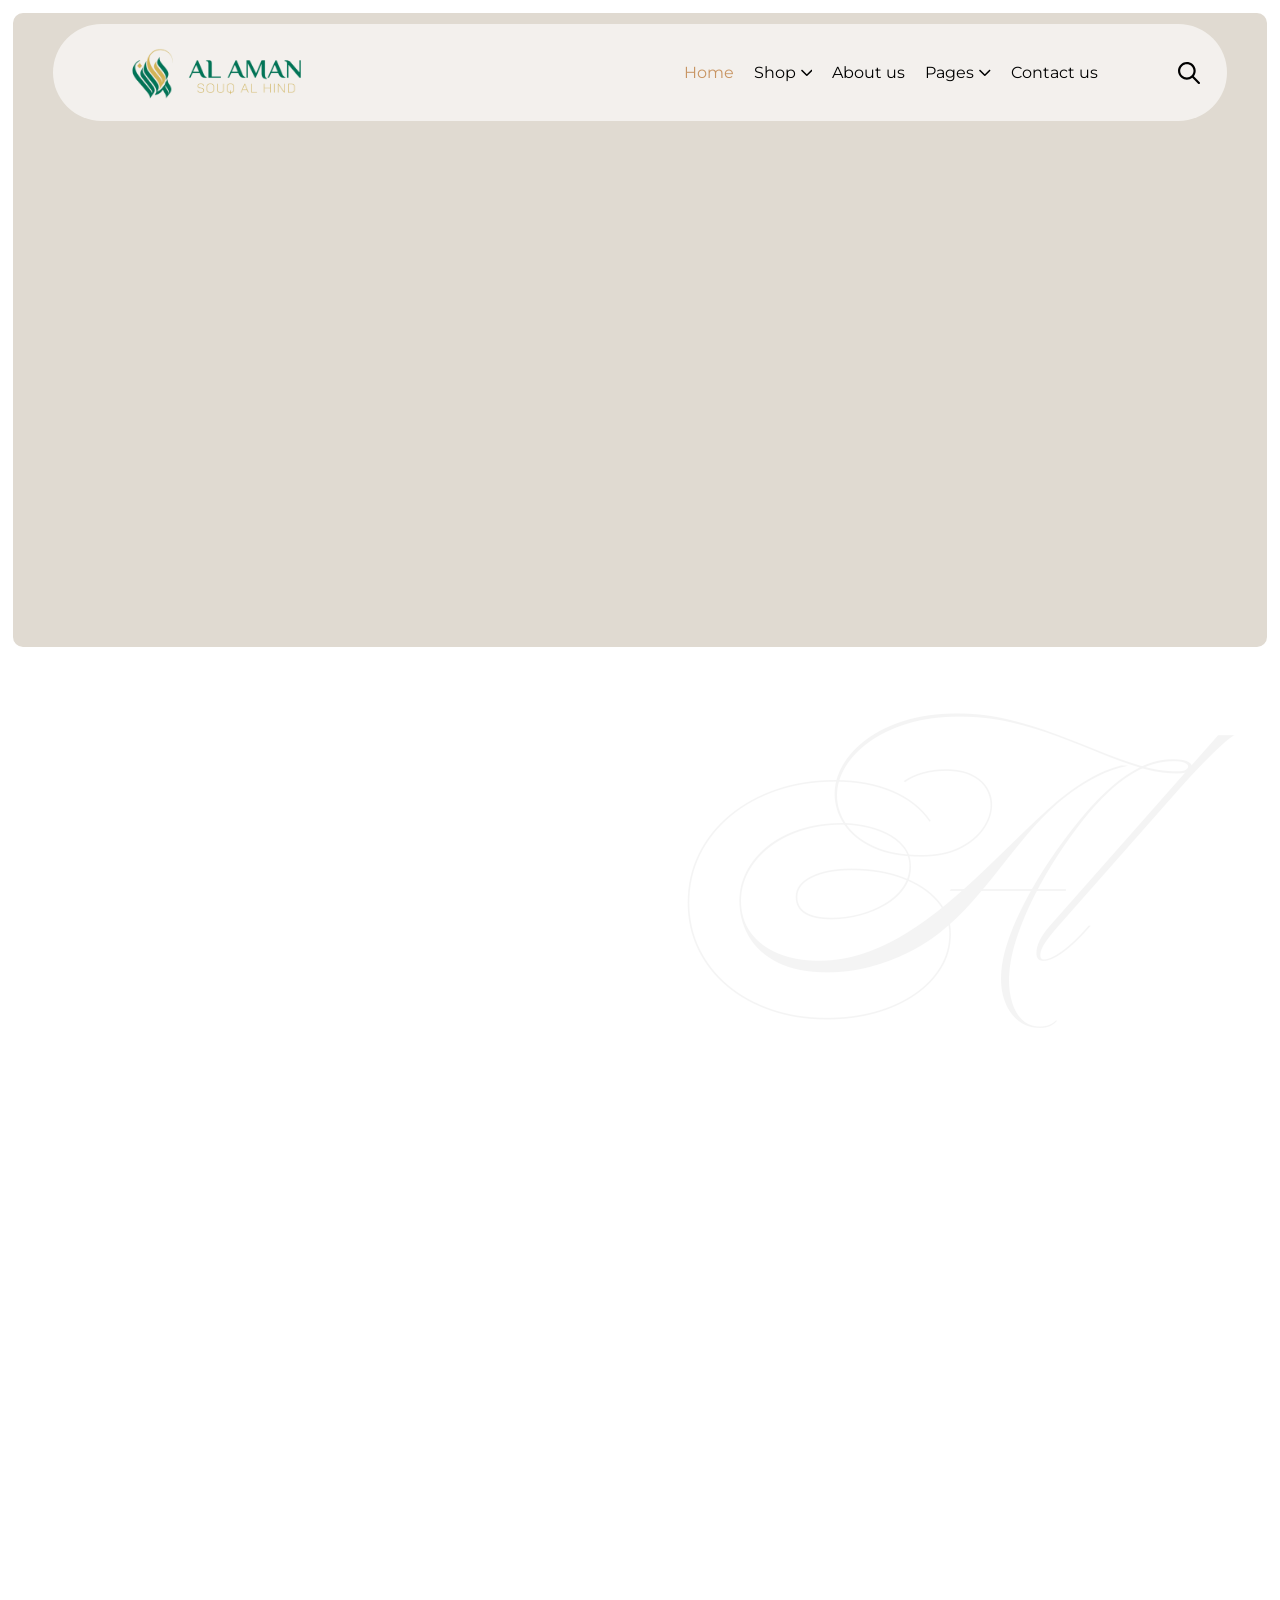
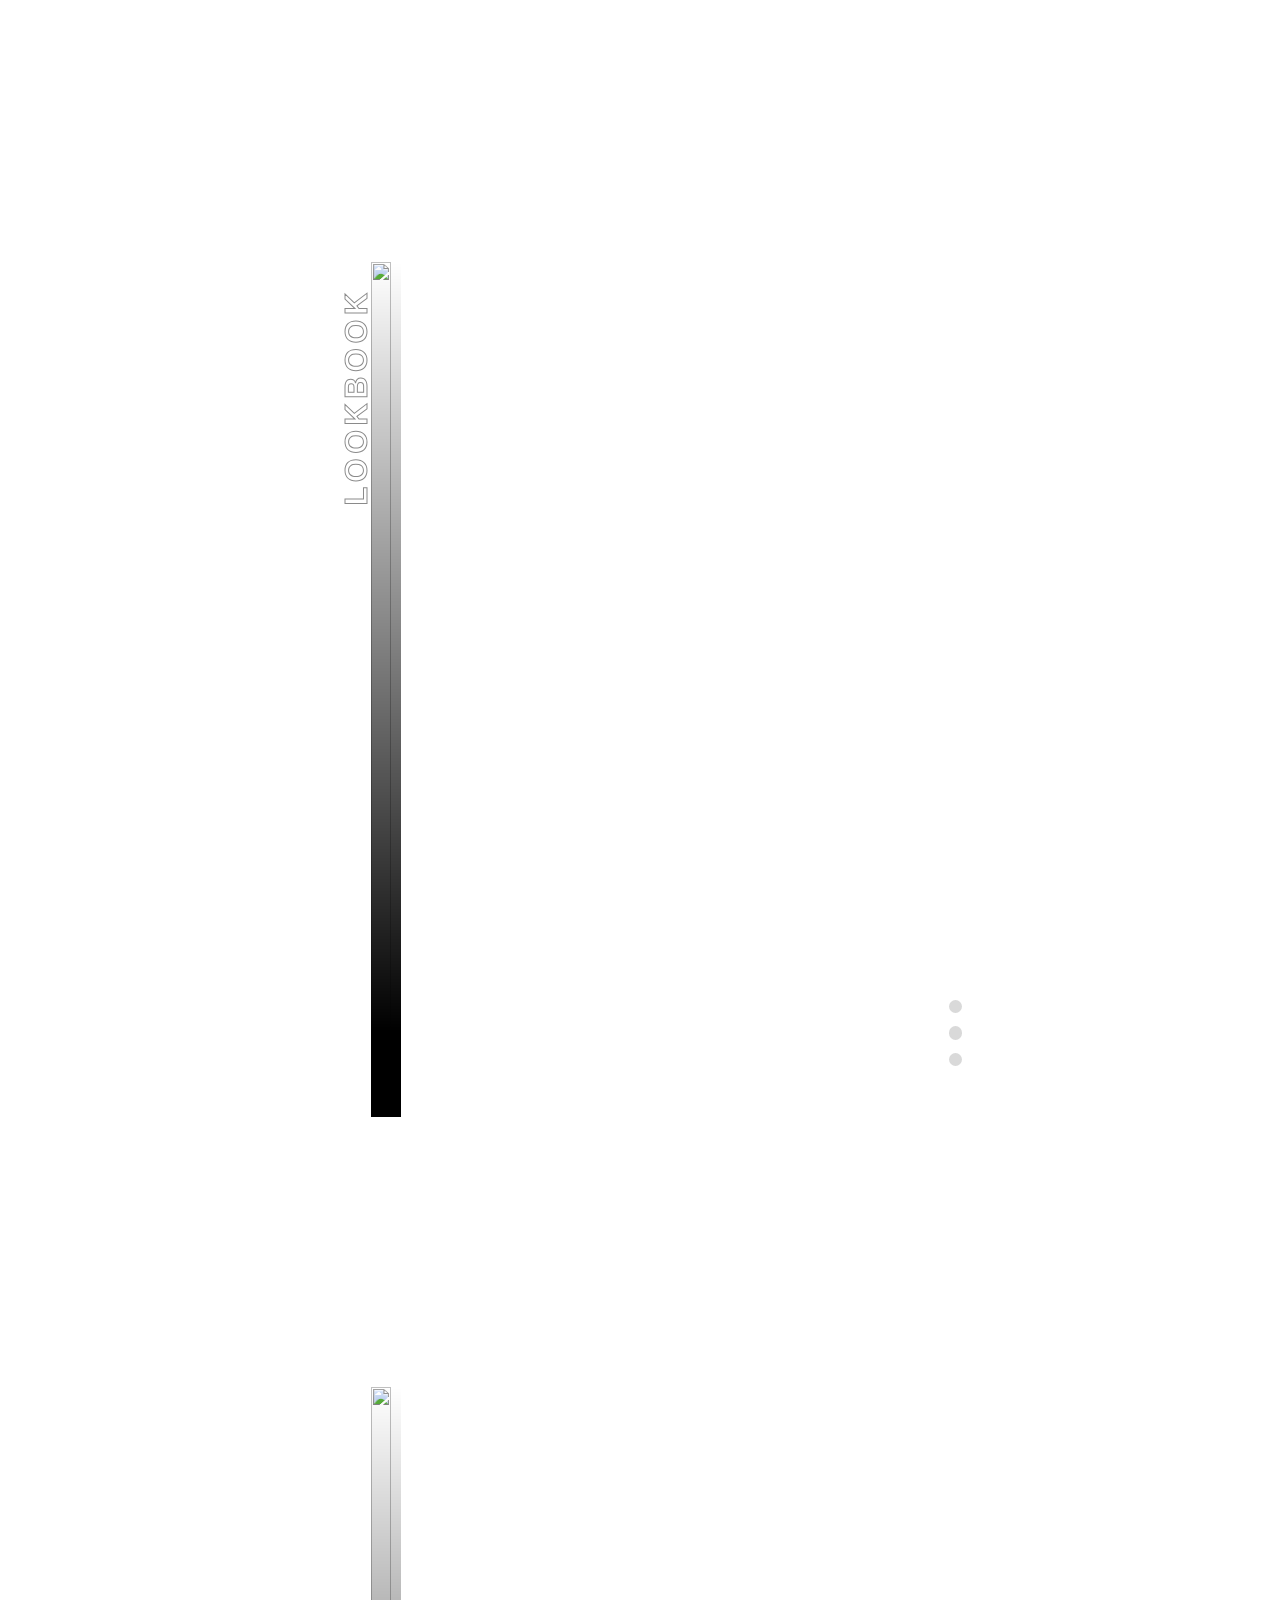
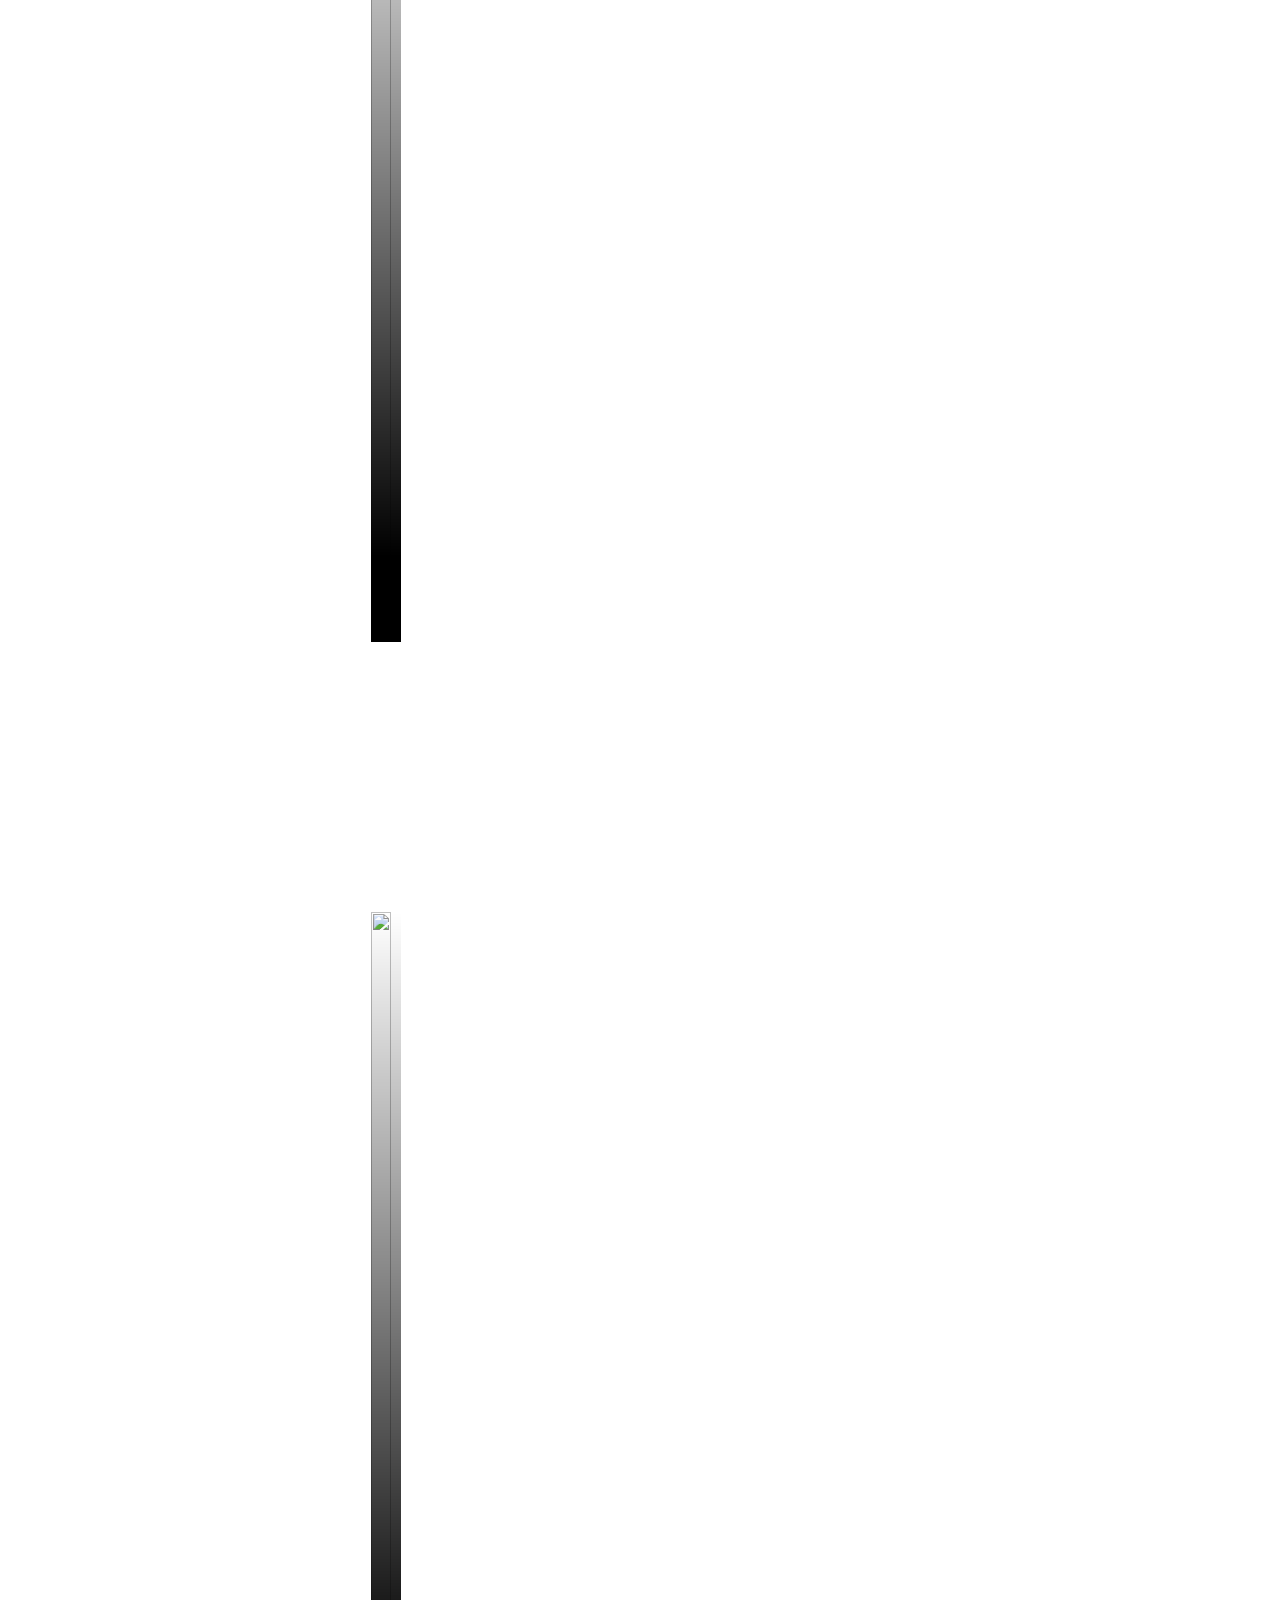
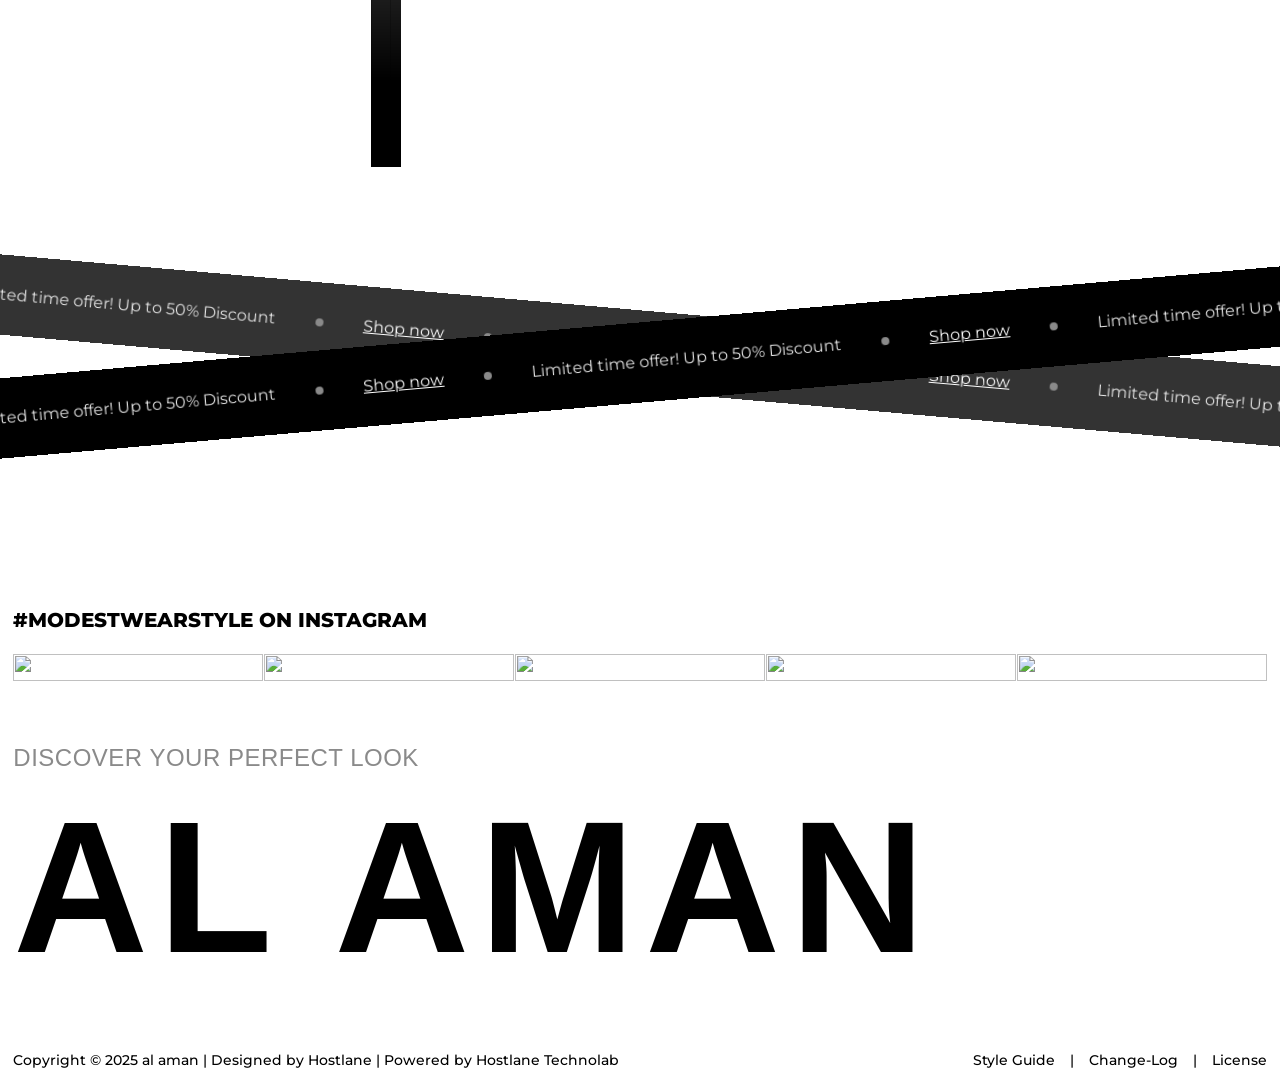
==== commit 1af8d508: "fix amaan to aman" ====
--- a/index.html
+++ b/index.html
@@ -1,26 +1,26 @@
 <!DOCTYPE html>
 <!-- This site was created in Webflow. https://webflow.com -->
 <!-- Last Published: Fri Oct 17 2025 06:02:41 GMT+0000 (Coordinated Universal Time) -->
-<html data-wf-domain="Al amaan" data-wf-page="6800bdb10604a7b147f84645"
+<html data-wf-domain="Al aman" data-wf-page="6800bdb10604a7b147f84645"
   data-wf-site="6800bdb10604a7b147f8464a" lang="en">
 
 <head>
   <meta charset="utf-8" />
-  <title>AL AMAAN</title>
+  <title>AL AMAN</title>
   <meta
-    content="Discover elegant and stylish modest fashion at Al amaan. Shop our curated collection of dresses, hijabs, abayas, and more — perfect for every occasion. Embrace style and modesty with confidence."
+    content="Discover elegant and stylish modest fashion at Al aman. Shop our curated collection of dresses, hijabs, abayas, and more — perfect for every occasion. Embrace style and modesty with confidence."
     name="description" />
   <meta
-    content="Discover elegant and stylish modest fashion at Al amaan. Shop our curated collection of dresses, hijabs, abayas, and more — perfect for every occasion. Embrace style and modesty with confidence."
+    content="Discover elegant and stylish modest fashion at Al aman. Shop our curated collection of dresses, hijabs, abayas, and more — perfect for every occasion. Embrace style and modesty with confidence."
     property="og:description" />
   <meta
-    content="Discover elegant and stylish modest fashion at Al amaan. Shop our curated collection of dresses, hijabs, abayas, and more — perfect for every occasion. Embrace style and modesty with confidence."
+    content="Discover elegant and stylish modest fashion at Al aman. Shop our curated collection of dresses, hijabs, abayas, and more — perfect for every occasion. Embrace style and modesty with confidence."
     property="twitter:description" />
   <meta property="og:type" content="website" />
   <meta content="summary_large_image" name="twitter:card" />
   <meta content="width=device-width, initial-scale=1" name="viewport" />
   <meta content="Webflow" name="generator" />
-  <link href="./index_files/alamaan7d.css" rel="stylesheet" type="text/css" />
+  <link href="./index_files/alaman7d.css" rel="stylesheet" type="text/css" />
   <style>
     @media (min-width: 992px) {
       html.w-mod-js:not(.w-mod-ix) [data-w-id="ecb1f658-6805-7c91-ec19-601bf2617af8"] {
@@ -3581,13 +3581,13 @@
             <h4 data-w-id="e23a395c-629a-f753-7a5f-d78140bae0dd" class="footer-subtitle">Discover Your Perfect Look</h4>
           </div>
           <div class="footer-title-block">
-            <div data-w-id="e23a395c-629a-f753-7a5f-d78140bae0e0" class="footer-title">AL AMAAN</div>
+            <div data-w-id="e23a395c-629a-f753-7a5f-d78140bae0e0" class="footer-title">AL aman</div>
           </div>
         </div>
         <div class="footer-copyright-block">
           <div class="footer-copyright-text-block">
             <div class="footer-copyright-text">
-              Copyright © 2025 al amaan | Designed by <a href="https://hostlanetechnolab.com" target="_blank"
+              Copyright © 2025 al aman | Designed by <a href="https://hostlanetechnolab.com" target="_blank"
                 class="footer-copyright-link">Hostlane</a>
               | Powered by <a href="https://hostlanetechnolab.com" target="_blank" class="footer-copyright-link">Hostlane Technolab</a>
             </div>
--- a/index_files/alaman7d.css
+++ b/index_files/alaman7d.css
@@ -0,0 +1,10019 @@
+html {
+    -webkit-text-size-adjust: 100%;
+    -ms-text-size-adjust: 100%;
+    font-family: sans-serif
+}
+
+body {
+    margin: 0
+}
+
+article,
+aside,
+details,
+figcaption,
+figure,
+footer,
+header,
+hgroup,
+main,
+menu,
+nav,
+section,
+summary {
+    display: block
+}
+
+audio,
+canvas,
+progress,
+video {
+    vertical-align: baseline;
+    display: inline-block
+}
+
+audio:not([controls]) {
+    height: 0;
+    display: none
+}
+
+[hidden],
+template {
+    display: none
+}
+
+a {
+    background-color: #0000
+}
+
+a:active,
+a:hover {
+    outline: 0
+}
+
+abbr[title] {
+    border-bottom: 1px dotted
+}
+
+b,
+strong {
+    font-weight: 700
+}
+
+dfn {
+    font-style: italic
+}
+
+h1 {
+    margin: .67em 0;
+    font-size: 2em
+}
+
+mark {
+    color: #000;
+    background: #ff0
+}
+
+small {
+    font-size: 80%
+}
+
+sub,
+sup {
+    vertical-align: baseline;
+    font-size: 75%;
+    line-height: 0;
+    position: relative
+}
+
+sup {
+    top: -.5em
+}
+
+sub {
+    bottom: -.25em
+}
+
+img {
+    border: 0
+}
+
+svg:not(:root) {
+    overflow: hidden
+}
+
+hr {
+    box-sizing: content-box;
+    height: 0
+}
+
+pre {
+    overflow: auto
+}
+
+code,
+kbd,
+pre,
+samp {
+    font-family: monospace;
+    font-size: 1em
+}
+
+button,
+input,
+optgroup,
+select,
+textarea {
+    color: inherit;
+    font: inherit;
+    margin: 0
+}
+
+button {
+    overflow: visible
+}
+
+button,
+select {
+    text-transform: none
+}
+
+button,
+html input[type=button],
+input[type=reset] {
+    -webkit-appearance: button;
+    cursor: pointer
+}
+
+button[disabled],
+html input[disabled] {
+    cursor: default
+}
+
+button::-moz-focus-inner,
+input::-moz-focus-inner {
+    border: 0;
+    padding: 0
+}
+
+input {
+    line-height: normal
+}
+
+input[type=checkbox],
+input[type=radio] {
+    box-sizing: border-box;
+    padding: 0
+}
+
+input[type=number]::-webkit-inner-spin-button,
+input[type=number]::-webkit-outer-spin-button {
+    height: auto
+}
+
+input[type=search] {
+    -webkit-appearance: none
+}
+
+input[type=search]::-webkit-search-cancel-button,
+input[type=search]::-webkit-search-decoration {
+    -webkit-appearance: none
+}
+
+legend {
+    border: 0;
+    padding: 0
+}
+
+textarea {
+    overflow: auto
+}
+
+optgroup {
+    font-weight: 700
+}
+
+table {
+    border-collapse: collapse;
+    border-spacing: 0
+}
+
+td,
+th {
+    padding: 0
+}
+
+@font-face {
+    font-family: webflow-icons;
+    src: url([data-uri])format("truetype");
+    font-weight: 400;
+    font-style: normal
+}
+
+[class^=w-icon-],
+[class*=\ w-icon-] {
+    speak: none;
+    font-variant: normal;
+    text-transform: none;
+    -webkit-font-smoothing: antialiased;
+    -moz-osx-font-smoothing: grayscale;
+    font-style: normal;
+    font-weight: 400;
+    line-height: 1;
+    font-family: webflow-icons !important
+}
+
+.w-icon-slider-right:before {
+    content: ""
+}
+
+.w-icon-slider-left:before {
+    content: ""
+}
+
+.w-icon-nav-menu:before {
+    content: ""
+}
+
+.w-icon-arrow-down:before,
+.w-icon-dropdown-toggle:before {
+    content: ""
+}
+
+.w-icon-file-upload-remove:before {
+    content: ""
+}
+
+.w-icon-file-upload-icon:before {
+    content: ""
+}
+
+* {
+    box-sizing: border-box
+}
+
+html {
+    height: 100%
+}
+
+body {
+    color: #333;
+    background-color: #fff;
+    min-height: 100%;
+    margin: 0;
+    font-family: Arial, sans-serif;
+    font-size: 14px;
+    line-height: 20px
+}
+
+img {
+    vertical-align: middle;
+    max-width: 100%;
+    display: inline-block
+}
+
+html.w-mod-touch * {
+    background-attachment: scroll !important
+}
+
+.w-block {
+    display: block
+}
+
+.w-inline-block {
+    max-width: 100%;
+    display: inline-block
+}
+
+.w-clearfix:before,
+.w-clearfix:after {
+    content: " ";
+    grid-area: 1/1/2/2;
+    display: table
+}
+
+.w-clearfix:after {
+    clear: both
+}
+
+.w-hidden {
+    display: none
+}
+
+.w-button {
+    color: #fff;
+    line-height: inherit;
+    cursor: pointer;
+    background-color: #3898ec;
+    border: 0;
+    border-radius: 0;
+    padding: 9px 15px;
+    text-decoration: none;
+    display: inline-block
+}
+
+input.w-button {
+    -webkit-appearance: button
+}
+
+html[data-w-dynpage] [data-w-cloak] {
+    color: #0000 !important
+}
+
+.w-code-block {
+    margin: unset
+}
+
+pre.w-code-block code {
+    all: inherit
+}
+
+.w-optimization {
+    display: contents
+}
+
+.w-webflow-badge,
+.w-webflow-badge>img {
+    box-sizing: unset;
+    width: unset;
+    height: unset;
+    max-height: unset;
+    max-width: unset;
+    min-height: unset;
+    min-width: unset;
+    margin: unset;
+    padding: unset;
+    float: unset;
+    clear: unset;
+    border: unset;
+    border-radius: unset;
+    background: unset;
+    background-image: unset;
+    background-position: unset;
+    background-size: unset;
+    background-repeat: unset;
+    background-origin: unset;
+    background-clip: unset;
+    background-attachment: unset;
+    background-color: unset;
+    box-shadow: unset;
+    transform: unset;
+    direction: unset;
+    font-family: unset;
+    font-weight: unset;
+    color: unset;
+    font-size: unset;
+    line-height: unset;
+    font-style: unset;
+    font-variant: unset;
+    text-align: unset;
+    letter-spacing: unset;
+    -webkit-text-decoration: unset;
+    text-decoration: unset;
+    text-indent: unset;
+    text-transform: unset;
+    list-style-type: unset;
+    text-shadow: unset;
+    vertical-align: unset;
+    cursor: unset;
+    white-space: unset;
+    word-break: unset;
+    word-spacing: unset;
+    word-wrap: unset;
+    transition: unset
+}
+
+.w-webflow-badge {
+    white-space: nowrap;
+    cursor: pointer;
+    box-shadow: 0 0 0 1px #0000001a, 0 1px 3px #0000001a;
+    visibility: visible !important;
+    opacity: 1 !important;
+    z-index: 2147483647 !important;
+    color: #aaadb0 !important;
+    overflow: unset !important;
+    background-color: #fff !important;
+    border-radius: 3px !important;
+    width: auto !important;
+    height: auto !important;
+    margin: 0 !important;
+    padding: 6px !important;
+    font-size: 12px !important;
+    line-height: 14px !important;
+    text-decoration: none !important;
+    display: inline-block !important;
+    position: fixed !important;
+    inset: auto 12px 12px auto !important;
+    transform: none !important
+}
+
+.w-webflow-badge>img {
+    position: unset;
+    visibility: unset !important;
+    opacity: 1 !important;
+    vertical-align: middle !important;
+    display: inline-block !important
+}
+
+h1,
+h2,
+h3,
+h4,
+h5,
+h6 {
+    margin-bottom: 10px;
+    font-weight: 700
+}
+
+h1 {
+    margin-top: 20px;
+    font-size: 38px;
+    line-height: 44px
+}
+
+h2 {
+    margin-top: 20px;
+    font-size: 32px;
+    line-height: 36px
+}
+
+h3 {
+    margin-top: 20px;
+    font-size: 24px;
+    line-height: 30px
+}
+
+h4 {
+    margin-top: 10px;
+    font-size: 18px;
+    line-height: 24px
+}
+
+h5 {
+    margin-top: 10px;
+    font-size: 14px;
+    line-height: 20px
+}
+
+h6 {
+    margin-top: 10px;
+    font-size: 12px;
+    line-height: 18px
+}
+
+p {
+    margin-top: 0;
+    margin-bottom: 10px
+}
+
+blockquote {
+    border-left: 5px solid #e2e2e2;
+    margin: 0 0 10px;
+    padding: 10px 20px;
+    font-size: 18px;
+    line-height: 22px
+}
+
+figure {
+    margin: 0 0 10px
+}
+
+figcaption {
+    text-align: center;
+    margin-top: 5px
+}
+
+ul,
+ol {
+    margin-top: 0;
+    margin-bottom: 10px;
+    padding-left: 40px
+}
+
+.w-list-unstyled {
+    padding-left: 0;
+    list-style: none
+}
+
+.w-embed:before,
+.w-embed:after {
+    content: " ";
+    grid-area: 1/1/2/2;
+    display: table
+}
+
+.w-embed:after {
+    clear: both
+}
+
+.w-video {
+    width: 100%;
+    padding: 0;
+    position: relative
+}
+
+.w-video iframe,
+.w-video object,
+.w-video embed {
+    border: none;
+    width: 100%;
+    height: 100%;
+    position: absolute;
+    top: 0;
+    left: 0
+}
+
+fieldset {
+    border: 0;
+    margin: 0;
+    padding: 0
+}
+
+button,
+[type=button],
+[type=reset] {
+    cursor: pointer;
+    -webkit-appearance: button;
+    border: 0
+}
+
+.w-form {
+    margin: 0 0 15px
+}
+
+.w-form-done {
+    text-align: center;
+    background-color: #ddd;
+    padding: 20px;
+    display: none
+}
+
+.w-form-fail {
+    background-color: #ffdede;
+    margin-top: 10px;
+    padding: 10px;
+    display: none
+}
+
+label {
+    margin-bottom: 5px;
+    font-weight: 700;
+    display: block
+}
+
+.w-input,
+.w-select {
+    color: #333;
+    vertical-align: middle;
+    background-color: #fff;
+    border: 1px solid #ccc;
+    width: 100%;
+    height: 38px;
+    margin-bottom: 10px;
+    padding: 8px 12px;
+    font-size: 14px;
+    line-height: 1.42857;
+    display: block
+}
+
+.w-input::placeholder,
+.w-select::placeholder {
+    color: #999
+}
+
+.w-input:focus,
+.w-select:focus {
+    border-color: #3898ec;
+    outline: 0
+}
+
+.w-input[disabled],
+.w-select[disabled],
+.w-input[readonly],
+.w-select[readonly],
+fieldset[disabled] .w-input,
+fieldset[disabled] .w-select {
+    cursor: not-allowed
+}
+
+.w-input[disabled]:not(.w-input-disabled),
+.w-select[disabled]:not(.w-input-disabled),
+.w-input[readonly],
+.w-select[readonly],
+fieldset[disabled]:not(.w-input-disabled) .w-input,
+fieldset[disabled]:not(.w-input-disabled) .w-select {
+    background-color: #eee
+}
+
+textarea.w-input,
+textarea.w-select {
+    height: auto
+}
+
+.w-select {
+    background-color: #f3f3f3
+}
+
+.w-select[multiple] {
+    height: auto
+}
+
+.w-form-label {
+    cursor: pointer;
+    margin-bottom: 0;
+    font-weight: 400;
+    display: inline-block
+}
+
+.w-radio {
+    margin-bottom: 5px;
+    padding-left: 20px;
+    display: block
+}
+
+.w-radio:before,
+.w-radio:after {
+    content: " ";
+    grid-area: 1/1/2/2;
+    display: table
+}
+
+.w-radio:after {
+    clear: both
+}
+
+.w-radio-input {
+    float: left;
+    margin: 3px 0 0 -20px;
+    line-height: normal
+}
+
+.w-file-upload {
+    margin-bottom: 10px;
+    display: block
+}
+
+.w-file-upload-input {
+    opacity: 0;
+    z-index: -100;
+    width: .1px;
+    height: .1px;
+    position: absolute;
+    overflow: hidden
+}
+
+.w-file-upload-default,
+.w-file-upload-uploading,
+.w-file-upload-success {
+    color: #333;
+    display: inline-block
+}
+
+.w-file-upload-error {
+    margin-top: 10px;
+    display: block
+}
+
+.w-file-upload-default.w-hidden,
+.w-file-upload-uploading.w-hidden,
+.w-file-upload-error.w-hidden,
+.w-file-upload-success.w-hidden {
+    display: none
+}
+
+.w-file-upload-uploading-btn {
+    cursor: pointer;
+    background-color: #fafafa;
+    border: 1px solid #ccc;
+    margin: 0;
+    padding: 8px 12px;
+    font-size: 14px;
+    font-weight: 400;
+    display: flex
+}
+
+.w-file-upload-file {
+    background-color: #fafafa;
+    border: 1px solid #ccc;
+    flex-grow: 1;
+    justify-content: space-between;
+    margin: 0;
+    padding: 8px 9px 8px 11px;
+    display: flex
+}
+
+.w-file-upload-file-name {
+    font-size: 14px;
+    font-weight: 400;
+    display: block
+}
+
+.w-file-remove-link {
+    cursor: pointer;
+    width: auto;
+    height: auto;
+    margin-top: 3px;
+    margin-left: 10px;
+    padding: 3px;
+    display: block
+}
+
+.w-icon-file-upload-remove {
+    margin: auto;
+    font-size: 10px
+}
+
+.w-file-upload-error-msg {
+    color: #ea384c;
+    padding: 2px 0;
+    display: inline-block
+}
+
+.w-file-upload-info {
+    padding: 0 12px;
+    line-height: 38px;
+    display: inline-block
+}
+
+.w-file-upload-label {
+    cursor: pointer;
+    background-color: #fafafa;
+    border: 1px solid #ccc;
+    margin: 0;
+    padding: 8px 12px;
+    font-size: 14px;
+    font-weight: 400;
+    display: inline-block
+}
+
+.w-icon-file-upload-icon,
+.w-icon-file-upload-uploading {
+    width: 20px;
+    margin-right: 8px;
+    display: inline-block
+}
+
+.w-icon-file-upload-uploading {
+    height: 20px
+}
+
+.w-container {
+    max-width: 940px;
+    margin-left: auto;
+    margin-right: auto
+}
+
+.w-container:before,
+.w-container:after {
+    content: " ";
+    grid-area: 1/1/2/2;
+    display: table
+}
+
+.w-container:after {
+    clear: both
+}
+
+.w-container .w-row {
+    margin-left: -10px;
+    margin-right: -10px
+}
+
+.w-row:before,
+.w-row:after {
+    content: " ";
+    grid-area: 1/1/2/2;
+    display: table
+}
+
+.w-row:after {
+    clear: both
+}
+
+.w-row .w-row {
+    margin-left: 0;
+    margin-right: 0
+}
+
+.w-col {
+    float: left;
+    width: 100%;
+    min-height: 1px;
+    padding-left: 10px;
+    padding-right: 10px;
+    position: relative
+}
+
+.w-col .w-col {
+    padding-left: 0;
+    padding-right: 0
+}
+
+.w-col-1 {
+    width: 8.33333%
+}
+
+.w-col-2 {
+    width: 16.6667%
+}
+
+.w-col-3 {
+    width: 25%
+}
+
+.w-col-4 {
+    width: 33.3333%
+}
+
+.w-col-5 {
+    width: 41.6667%
+}
+
+.w-col-6 {
+    width: 50%
+}
+
+.w-col-7 {
+    width: 58.3333%
+}
+
+.w-col-8 {
+    width: 66.6667%
+}
+
+.w-col-9 {
+    width: 75%
+}
+
+.w-col-10 {
+    width: 83.3333%
+}
+
+.w-col-11 {
+    width: 91.6667%
+}
+
+.w-col-12 {
+    width: 100%
+}
+
+.w-hidden-main {
+    display: none !important
+}
+
+@media screen and (max-width: 991px) {
+    .w-container {
+        max-width: 728px
+    }
+
+    .w-hidden-main {
+        display: inherit !important
+    }
+
+    .w-hidden-medium {
+        display: none !important
+    }
+
+    .w-col-medium-1 {
+        width: 8.33333%
+    }
+
+    .w-col-medium-2 {
+        width: 16.6667%
+    }
+
+    .w-col-medium-3 {
+        width: 25%
+    }
+
+    .w-col-medium-4 {
+        width: 33.3333%
+    }
+
+    .w-col-medium-5 {
+        width: 41.6667%
+    }
+
+    .w-col-medium-6 {
+        width: 50%
+    }
+
+    .w-col-medium-7 {
+        width: 58.3333%
+    }
+
+    .w-col-medium-8 {
+        width: 66.6667%
+    }
+
+    .w-col-medium-9 {
+        width: 75%
+    }
+
+    .w-col-medium-10 {
+        width: 83.3333%
+    }
+
+    .w-col-medium-11 {
+        width: 91.6667%
+    }
+
+    .w-col-medium-12 {
+        width: 100%
+    }
+
+    .w-col-stack {
+        width: 100%;
+        left: auto;
+        right: auto
+    }
+}
+
+@media screen and (max-width: 767px) {
+
+    .w-hidden-main,
+    .w-hidden-medium {
+        display: inherit !important
+    }
+
+    .w-hidden-small {
+        display: none !important
+    }
+
+    .w-row,
+    .w-container .w-row {
+        margin-left: 0;
+        margin-right: 0
+    }
+
+    .w-col {
+        width: 100%;
+        left: auto;
+        right: auto
+    }
+
+    .w-col-small-1 {
+        width: 8.33333%
+    }
+
+    .w-col-small-2 {
+        width: 16.6667%
+    }
+
+    .w-col-small-3 {
+        width: 25%
+    }
+
+    .w-col-small-4 {
+        width: 33.3333%
+    }
+
+    .w-col-small-5 {
+        width: 41.6667%
+    }
+
+    .w-col-small-6 {
+        width: 50%
+    }
+
+    .w-col-small-7 {
+        width: 58.3333%
+    }
+
+    .w-col-small-8 {
+        width: 66.6667%
+    }
+
+    .w-col-small-9 {
+        width: 75%
+    }
+
+    .w-col-small-10 {
+        width: 83.3333%
+    }
+
+    .w-col-small-11 {
+        width: 91.6667%
+    }
+
+    .w-col-small-12 {
+        width: 100%
+    }
+}
+
+@media screen and (max-width: 479px) {
+    .w-container {
+        max-width: none
+    }
+
+    .w-hidden-main,
+    .w-hidden-medium,
+    .w-hidden-small {
+        display: inherit !important
+    }
+
+    .w-hidden-tiny {
+        display: none !important
+    }
+
+    .w-col {
+        width: 100%
+    }
+
+    .w-col-tiny-1 {
+        width: 8.33333%
+    }
+
+    .w-col-tiny-2 {
+        width: 16.6667%
+    }
+
+    .w-col-tiny-3 {
+        width: 25%
+    }
+
+    .w-col-tiny-4 {
+        width: 33.3333%
+    }
+
+    .w-col-tiny-5 {
+        width: 41.6667%
+    }
+
+    .w-col-tiny-6 {
+        width: 50%
+    }
+
+    .w-col-tiny-7 {
+        width: 58.3333%
+    }
+
+    .w-col-tiny-8 {
+        width: 66.6667%
+    }
+
+    .w-col-tiny-9 {
+        width: 75%
+    }
+
+    .w-col-tiny-10 {
+        width: 83.3333%
+    }
+
+    .w-col-tiny-11 {
+        width: 91.6667%
+    }
+
+    .w-col-tiny-12 {
+        width: 100%
+    }
+}
+
+.w-widget {
+    position: relative
+}
+
+.w-widget-map {
+    width: 100%;
+    height: 400px
+}
+
+.w-widget-map label {
+    width: auto;
+    display: inline
+}
+
+.w-widget-map img {
+    max-width: inherit
+}
+
+.w-widget-map .gm-style-iw {
+    text-align: center
+}
+
+.w-widget-map .gm-style-iw>button {
+    display: none !important
+}
+
+.w-widget-twitter {
+    overflow: hidden
+}
+
+.w-widget-twitter-count-shim {
+    vertical-align: top;
+    text-align: center;
+    background: #fff;
+    border: 1px solid #758696;
+    border-radius: 3px;
+    width: 28px;
+    height: 20px;
+    display: inline-block;
+    position: relative
+}
+
+.w-widget-twitter-count-shim * {
+    pointer-events: none;
+    -webkit-user-select: none;
+    user-select: none
+}
+
+.w-widget-twitter-count-shim .w-widget-twitter-count-inner {
+    text-align: center;
+    color: #999;
+    font-family: serif;
+    font-size: 15px;
+    line-height: 12px;
+    position: relative
+}
+
+.w-widget-twitter-count-shim .w-widget-twitter-count-clear {
+    display: block;
+    position: relative
+}
+
+.w-widget-twitter-count-shim.w--large {
+    width: 36px;
+    height: 28px
+}
+
+.w-widget-twitter-count-shim.w--large .w-widget-twitter-count-inner {
+    font-size: 18px;
+    line-height: 18px
+}
+
+.w-widget-twitter-count-shim:not(.w--vertical) {
+    margin-left: 5px;
+    margin-right: 8px
+}
+
+.w-widget-twitter-count-shim:not(.w--vertical).w--large {
+    margin-left: 6px
+}
+
+.w-widget-twitter-count-shim:not(.w--vertical):before,
+.w-widget-twitter-count-shim:not(.w--vertical):after {
+    content: " ";
+    pointer-events: none;
+    border: solid #0000;
+    width: 0;
+    height: 0;
+    position: absolute;
+    top: 50%;
+    left: 0
+}
+
+.w-widget-twitter-count-shim:not(.w--vertical):before {
+    border-width: 4px;
+    border-color: #75869600 #5d6c7b #75869600 #75869600;
+    margin-top: -4px;
+    margin-left: -9px
+}
+
+.w-widget-twitter-count-shim:not(.w--vertical).w--large:before {
+    border-width: 5px;
+    margin-top: -5px;
+    margin-left: -10px
+}
+
+.w-widget-twitter-count-shim:not(.w--vertical):after {
+    border-width: 4px;
+    border-color: #fff0 #fff #fff0 #fff0;
+    margin-top: -4px;
+    margin-left: -8px
+}
+
+.w-widget-twitter-count-shim:not(.w--vertical).w--large:after {
+    border-width: 5px;
+    margin-top: -5px;
+    margin-left: -9px
+}
+
+.w-widget-twitter-count-shim.w--vertical {
+    width: 61px;
+    height: 33px;
+    margin-bottom: 8px
+}
+
+.w-widget-twitter-count-shim.w--vertical:before,
+.w-widget-twitter-count-shim.w--vertical:after {
+    content: " ";
+    pointer-events: none;
+    border: solid #0000;
+    width: 0;
+    height: 0;
+    position: absolute;
+    top: 100%;
+    left: 50%
+}
+
+.w-widget-twitter-count-shim.w--vertical:before {
+    border-width: 5px;
+    border-color: #5d6c7b #75869600 #75869600;
+    margin-left: -5px
+}
+
+.w-widget-twitter-count-shim.w--vertical:after {
+    border-width: 4px;
+    border-color: #fff #fff0 #fff0;
+    margin-left: -4px
+}
+
+.w-widget-twitter-count-shim.w--vertical .w-widget-twitter-count-inner {
+    font-size: 18px;
+    line-height: 22px
+}
+
+.w-widget-twitter-count-shim.w--vertical.w--large {
+    width: 76px
+}
+
+.w-background-video {
+    color: #fff;
+    height: 500px;
+    position: relative;
+    overflow: hidden
+}
+
+.w-background-video>video {
+    object-fit: cover;
+    z-index: -100;
+    background-position: 50%;
+    background-size: cover;
+    width: 100%;
+    height: 100%;
+    margin: auto;
+    position: absolute;
+    inset: -100%
+}
+
+.w-background-video>video::-webkit-media-controls-start-playback-button {
+    -webkit-appearance: none;
+    display: none !important
+}
+
+.w-background-video--control {
+    background-color: #0000;
+    padding: 0;
+    position: absolute;
+    bottom: 1em;
+    right: 1em
+}
+
+.w-background-video--control>[hidden] {
+    display: none !important
+}
+
+.w-slider {
+    text-align: center;
+    clear: both;
+    -webkit-tap-highlight-color: #0000;
+    tap-highlight-color: #0000;
+    background: #ddd;
+    height: 300px;
+    position: relative
+}
+
+.w-slider-mask {
+    z-index: 1;
+    white-space: nowrap;
+    height: 100%;
+    display: block;
+    position: relative;
+    left: 0;
+    right: 0;
+    overflow: hidden
+}
+
+.w-slide {
+    vertical-align: top;
+    white-space: normal;
+    text-align: left;
+    width: 100%;
+    height: 100%;
+    display: inline-block;
+    position: relative
+}
+
+.w-slider-nav {
+    z-index: 2;
+    text-align: center;
+    -webkit-tap-highlight-color: #0000;
+    tap-highlight-color: #0000;
+    height: 40px;
+    margin: auto;
+    padding-top: 10px;
+    position: absolute;
+    inset: auto 0 0
+}
+
+.w-slider-nav.w-round>div {
+    border-radius: 100%
+}
+
+.w-slider-nav.w-num>div {
+    font-size: inherit;
+    line-height: inherit;
+    width: auto;
+    height: auto;
+    padding: .2em .5em
+}
+
+.w-slider-nav.w-shadow>div {
+    box-shadow: 0 0 3px #3336
+}
+
+.w-slider-nav-invert {
+    color: #fff
+}
+
+.w-slider-nav-invert>div {
+    background-color: #2226
+}
+
+.w-slider-nav-invert>div.w-active {
+    background-color: #222
+}
+
+.w-slider-dot {
+    cursor: pointer;
+    background-color: #fff6;
+    width: 1em;
+    height: 1em;
+    margin: 0 3px .5em;
+    transition: background-color .1s, color .1s;
+    display: inline-block;
+    position: relative
+}
+
+.w-slider-dot.w-active {
+    background-color: #fff
+}
+
+.w-slider-dot:focus {
+    outline: none;
+    box-shadow: 0 0 0 2px #fff
+}
+
+.w-slider-dot:focus.w-active {
+    box-shadow: none
+}
+
+.w-slider-arrow-left,
+.w-slider-arrow-right {
+    cursor: pointer;
+    color: #fff;
+    -webkit-tap-highlight-color: #0000;
+    tap-highlight-color: #0000;
+    -webkit-user-select: none;
+    user-select: none;
+    width: 80px;
+    margin: auto;
+    font-size: 40px;
+    position: absolute;
+    inset: 0;
+    overflow: hidden
+}
+
+.w-slider-arrow-left [class^=w-icon-],
+.w-slider-arrow-right [class^=w-icon-],
+.w-slider-arrow-left [class*=\ w-icon-],
+.w-slider-arrow-right [class*=\ w-icon-] {
+    position: absolute
+}
+
+.w-slider-arrow-left:focus,
+.w-slider-arrow-right:focus {
+    outline: 0
+}
+
+.w-slider-arrow-left {
+    z-index: 3;
+    right: auto
+}
+
+.w-slider-arrow-right {
+    z-index: 4;
+    left: auto
+}
+
+.w-icon-slider-left,
+.w-icon-slider-right {
+    width: 1em;
+    height: 1em;
+    margin: auto;
+    inset: 0
+}
+
+.w-slider-aria-label {
+    clip: rect(0 0 0 0);
+    border: 0;
+    width: 1px;
+    height: 1px;
+    margin: -1px;
+    padding: 0;
+    position: absolute;
+    overflow: hidden
+}
+
+.w-slider-force-show {
+    display: block !important
+}
+
+.w-dropdown {
+    text-align: left;
+    z-index: 900;
+    margin-left: auto;
+    margin-right: auto;
+    display: inline-block;
+    position: relative
+}
+
+.w-dropdown-btn,
+.w-dropdown-toggle,
+.w-dropdown-link {
+    vertical-align: top;
+    color: #222;
+    text-align: left;
+    white-space: nowrap;
+    margin-left: auto;
+    margin-right: auto;
+    padding: 20px;
+    text-decoration: none;
+    position: relative
+}
+
+.w-dropdown-toggle {
+    -webkit-user-select: none;
+    user-select: none;
+    cursor: pointer;
+    padding-right: 40px;
+    display: inline-block
+}
+
+.w-dropdown-toggle:focus {
+    outline: 0
+}
+
+.w-icon-dropdown-toggle {
+    width: 1em;
+    height: 1em;
+    margin: auto 20px auto auto;
+    position: absolute;
+    top: 0;
+    bottom: 0;
+    right: 0
+}
+
+.w-dropdown-list {
+    background: #ddd;
+    min-width: 100%;
+    display: none;
+    position: absolute
+}
+
+.w-dropdown-list.w--open {
+    display: block
+}
+
+.w-dropdown-link {
+    color: #222;
+    padding: 10px 20px;
+    display: block
+}
+
+.w-dropdown-link.w--current {
+    color: #0082f3
+}
+
+.w-dropdown-link:focus {
+    outline: 0
+}
+
+@media screen and (max-width: 767px) {
+    .w-nav-brand {
+        padding-left: 10px
+    }
+}
+
+.w-lightbox-backdrop {
+    cursor: auto;
+    letter-spacing: normal;
+    text-indent: 0;
+    text-shadow: none;
+    text-transform: none;
+    visibility: visible;
+    white-space: normal;
+    word-break: normal;
+    word-spacing: normal;
+    word-wrap: normal;
+    color: #fff;
+    text-align: center;
+    z-index: 2000;
+    opacity: 0;
+    -webkit-user-select: none;
+    -moz-user-select: none;
+    -webkit-tap-highlight-color: transparent;
+    background: #000000e6;
+    outline: 0;
+    font-family: Helvetica Neue, Helvetica, Ubuntu, Segoe UI, Verdana, sans-serif;
+    font-size: 17px;
+    font-style: normal;
+    font-weight: 300;
+    line-height: 1.2;
+    list-style: disc;
+    position: fixed;
+    inset: 0;
+    -webkit-transform: translate(0)
+}
+
+.w-lightbox-backdrop,
+.w-lightbox-container {
+    -webkit-overflow-scrolling: touch;
+    height: 100%;
+    overflow: auto
+}
+
+.w-lightbox-content {
+    height: 100vh;
+    position: relative;
+    overflow: hidden
+}
+
+.w-lightbox-view {
+    opacity: 0;
+    width: 100vw;
+    height: 100vh;
+    position: absolute
+}
+
+.w-lightbox-view:before {
+    content: "";
+    height: 100vh
+}
+
+.w-lightbox-group,
+.w-lightbox-group .w-lightbox-view,
+.w-lightbox-group .w-lightbox-view:before {
+    height: 86vh
+}
+
+.w-lightbox-frame,
+.w-lightbox-view:before {
+    vertical-align: middle;
+    display: inline-block
+}
+
+.w-lightbox-figure {
+    margin: 0;
+    position: relative
+}
+
+.w-lightbox-group .w-lightbox-figure {
+    cursor: pointer
+}
+
+.w-lightbox-img {
+    width: auto;
+    max-width: none;
+    height: auto
+}
+
+.w-lightbox-image {
+    float: none;
+    max-width: 100vw;
+    max-height: 100vh;
+    display: block
+}
+
+.w-lightbox-group .w-lightbox-image {
+    max-height: 86vh
+}
+
+.w-lightbox-caption {
+    text-align: left;
+    text-overflow: ellipsis;
+    white-space: nowrap;
+    background: #0006;
+    padding: .5em 1em;
+    position: absolute;
+    bottom: 0;
+    left: 0;
+    right: 0;
+    overflow: hidden
+}
+
+.w-lightbox-embed {
+    width: 100%;
+    height: 100%;
+    position: absolute;
+    inset: 0
+}
+
+.w-lightbox-control {
+    cursor: pointer;
+    background-position: 50%;
+    background-repeat: no-repeat;
+    background-size: 24px;
+    width: 4em;
+    transition: all .3s;
+    position: absolute;
+    top: 0
+}
+
+.w-lightbox-left {
+    background-image: url([data-uri]);
+    display: none;
+    bottom: 0;
+    left: 0
+}
+
+.w-lightbox-right {
+    background-image: url([data-uri]);
+    display: none;
+    bottom: 0;
+    right: 0
+}
+
+.w-lightbox-close {
+    background-image: url([data-uri]);
+    background-size: 18px;
+    height: 2.6em;
+    right: 0
+}
+
+.w-lightbox-strip {
+    white-space: nowrap;
+    padding: 0 1vh;
+    line-height: 0;
+    position: absolute;
+    bottom: 0;
+    left: 0;
+    right: 0;
+    overflow: auto hidden
+}
+
+.w-lightbox-item {
+    box-sizing: content-box;
+    cursor: pointer;
+    width: 10vh;
+    padding: 2vh 1vh;
+    display: inline-block;
+    -webkit-transform: translate(0, 0)
+}
+
+.w-lightbox-active {
+    opacity: .3
+}
+
+.w-lightbox-thumbnail {
+    background: #222;
+    height: 10vh;
+    position: relative;
+    overflow: hidden
+}
+
+.w-lightbox-thumbnail-image {
+    position: absolute;
+    top: 0;
+    left: 0
+}
+
+.w-lightbox-thumbnail .w-lightbox-tall {
+    width: 100%;
+    top: 50%;
+    transform: translateY(-50%)
+}
+
+.w-lightbox-thumbnail .w-lightbox-wide {
+    height: 100%;
+    left: 50%;
+    transform: translate(-50%)
+}
+
+.w-lightbox-spinner {
+    box-sizing: border-box;
+    border: 5px solid #0006;
+    border-radius: 50%;
+    width: 40px;
+    height: 40px;
+    margin-top: -20px;
+    margin-left: -20px;
+    animation: .8s linear infinite spin;
+    position: absolute;
+    top: 50%;
+    left: 50%
+}
+
+.w-lightbox-spinner:after {
+    content: "";
+    border: 3px solid #0000;
+    border-bottom-color: #fff;
+    border-radius: 50%;
+    position: absolute;
+    inset: -4px
+}
+
+.w-lightbox-hide {
+    display: none
+}
+
+.w-lightbox-noscroll {
+    overflow: hidden
+}
+
+@media (min-width: 768px) {
+    .w-lightbox-content {
+        height: 96vh;
+        margin-top: 2vh
+    }
+
+    .w-lightbox-view,
+    .w-lightbox-view:before {
+        height: 96vh
+    }
+
+    .w-lightbox-group,
+    .w-lightbox-group .w-lightbox-view,
+    .w-lightbox-group .w-lightbox-view:before {
+        height: 84vh
+    }
+
+    .w-lightbox-image {
+        max-width: 96vw;
+        max-height: 96vh
+    }
+
+    .w-lightbox-group .w-lightbox-image {
+        max-width: 82.3vw;
+        max-height: 84vh
+    }
+
+    .w-lightbox-left,
+    .w-lightbox-right {
+        opacity: .5;
+        display: block
+    }
+
+    .w-lightbox-close {
+        opacity: .8
+    }
+
+    .w-lightbox-control:hover {
+        opacity: 1
+    }
+}
+
+.w-lightbox-inactive,
+.w-lightbox-inactive:hover {
+    opacity: 0
+}
+
+.w-richtext:before,
+.w-richtext:after {
+    content: " ";
+    grid-area: 1/1/2/2;
+    display: table
+}
+
+.w-richtext:after {
+    clear: both
+}
+
+.w-richtext[contenteditable=true]:before,
+.w-richtext[contenteditable=true]:after {
+    white-space: initial
+}
+
+.w-richtext ol,
+.w-richtext ul {
+    overflow: hidden
+}
+
+.w-richtext .w-richtext-figure-selected.w-richtext-figure-type-video div:after,
+.w-richtext .w-richtext-figure-selected[data-rt-type=video] div:after,
+.w-richtext .w-richtext-figure-selected.w-richtext-figure-type-image div,
+.w-richtext .w-richtext-figure-selected[data-rt-type=image] div {
+    outline: 2px solid #2895f7
+}
+
+.w-richtext figure.w-richtext-figure-type-video>div:after,
+.w-richtext figure[data-rt-type=video]>div:after {
+    content: "";
+    display: none;
+    position: absolute;
+    inset: 0
+}
+
+.w-richtext figure {
+    max-width: 60%;
+    position: relative
+}
+
+.w-richtext figure>div:before {
+    cursor: default !important
+}
+
+.w-richtext figure img {
+    width: 100%
+}
+
+.w-richtext figure figcaption.w-richtext-figcaption-placeholder {
+    opacity: .6
+}
+
+.w-richtext figure div {
+    color: #0000;
+    font-size: 0
+}
+
+.w-richtext figure.w-richtext-figure-type-image,
+.w-richtext figure[data-rt-type=image] {
+    display: table
+}
+
+.w-richtext figure.w-richtext-figure-type-image>div,
+.w-richtext figure[data-rt-type=image]>div {
+    display: inline-block
+}
+
+.w-richtext figure.w-richtext-figure-type-image>figcaption,
+.w-richtext figure[data-rt-type=image]>figcaption {
+    caption-side: bottom;
+    display: table-caption
+}
+
+.w-richtext figure.w-richtext-figure-type-video,
+.w-richtext figure[data-rt-type=video] {
+    width: 60%;
+    height: 0
+}
+
+.w-richtext figure.w-richtext-figure-type-video iframe,
+.w-richtext figure[data-rt-type=video] iframe {
+    width: 100%;
+    height: 100%;
+    position: absolute;
+    top: 0;
+    left: 0
+}
+
+.w-richtext figure.w-richtext-figure-type-video>div,
+.w-richtext figure[data-rt-type=video]>div {
+    width: 100%
+}
+
+.w-richtext figure.w-richtext-align-center {
+    clear: both;
+    margin-left: auto;
+    margin-right: auto
+}
+
+.w-richtext figure.w-richtext-align-center.w-richtext-figure-type-image>div,
+.w-richtext figure.w-richtext-align-center[data-rt-type=image]>div {
+    max-width: 100%
+}
+
+.w-richtext figure.w-richtext-align-normal {
+    clear: both
+}
+
+.w-richtext figure.w-richtext-align-fullwidth {
+    text-align: center;
+    clear: both;
+    width: 100%;
+    max-width: 100%;
+    margin-left: auto;
+    margin-right: auto;
+    display: block
+}
+
+.w-richtext figure.w-richtext-align-fullwidth>div {
+    padding-bottom: inherit;
+    display: inline-block
+}
+
+.w-richtext figure.w-richtext-align-fullwidth>figcaption {
+    display: block
+}
+
+.w-richtext figure.w-richtext-align-floatleft {
+    float: left;
+    clear: none;
+    margin-right: 15px
+}
+
+.w-richtext figure.w-richtext-align-floatright {
+    float: right;
+    clear: none;
+    margin-left: 15px
+}
+
+.w-nav {
+    z-index: 1000;
+    background: #ddd;
+    position: relative
+}
+
+.w-nav:before,
+.w-nav:after {
+    content: " ";
+    grid-area: 1/1/2/2;
+    display: table
+}
+
+.w-nav:after {
+    clear: both
+}
+
+.w-nav-brand {
+    float: left;
+    color: #333;
+    text-decoration: none;
+    position: relative
+}
+
+.w-nav-link {
+    vertical-align: top;
+    color: #222;
+    text-align: left;
+    margin-left: auto;
+    margin-right: auto;
+    padding: 20px;
+    text-decoration: none;
+    display: inline-block;
+    position: relative
+}
+
+.w-nav-link.w--current {
+    color: #0082f3
+}
+
+.w-nav-menu {
+    float: right;
+    position: relative
+}
+
+[data-nav-menu-open] {
+    text-align: center;
+    background: #c8c8c8;
+    min-width: 200px;
+    position: absolute;
+    top: 100%;
+    left: 0;
+    right: 0;
+    overflow: visible;
+    display: block !important
+}
+
+.w--nav-link-open {
+    display: block;
+    position: relative
+}
+
+.w-nav-overlay {
+    width: 100%;
+    display: none;
+    position: absolute;
+    top: 100%;
+    left: 0;
+    right: 0;
+    overflow: hidden
+}
+
+.w-nav-overlay [data-nav-menu-open] {
+    top: 0
+}
+
+.w-nav[data-animation=over-left] .w-nav-overlay {
+    width: auto
+}
+
+.w-nav[data-animation=over-left] .w-nav-overlay,
+.w-nav[data-animation=over-left] [data-nav-menu-open] {
+    z-index: 1;
+    top: 0;
+    right: auto
+}
+
+.w-nav[data-animation=over-right] .w-nav-overlay {
+    width: auto
+}
+
+.w-nav[data-animation=over-right] .w-nav-overlay,
+.w-nav[data-animation=over-right] [data-nav-menu-open] {
+    z-index: 1;
+    top: 0;
+    left: auto
+}
+
+.w-nav-button {
+    float: right;
+    cursor: pointer;
+    -webkit-tap-highlight-color: #0000;
+    tap-highlight-color: #0000;
+    -webkit-user-select: none;
+    user-select: none;
+    padding: 18px;
+    font-size: 24px;
+    display: none;
+    position: relative
+}
+
+.w-nav-button:focus {
+    outline: 0
+}
+
+.w-nav-button.w--open {
+    color: #fff;
+    background-color: #c8c8c8
+}
+
+.w-nav[data-collapse=all] .w-nav-menu {
+    display: none
+}
+
+.w-nav[data-collapse=all] .w-nav-button,
+.w--nav-dropdown-open,
+.w--nav-dropdown-toggle-open {
+    display: block
+}
+
+.w--nav-dropdown-list-open {
+    position: static
+}
+
+@media screen and (max-width: 991px) {
+    .w-nav[data-collapse=medium] .w-nav-menu {
+        display: none
+    }
+
+    .w-nav[data-collapse=medium] .w-nav-button {
+        display: block
+    }
+}
+
+@media screen and (max-width: 767px) {
+    .w-nav[data-collapse=small] .w-nav-menu {
+        display: none
+    }
+
+    .w-nav[data-collapse=small] .w-nav-button {
+        display: block
+    }
+
+    .w-nav-brand {
+        padding-left: 10px
+    }
+}
+
+@media screen and (max-width: 479px) {
+    .w-nav[data-collapse=tiny] .w-nav-menu {
+        display: none
+    }
+
+    .w-nav[data-collapse=tiny] .w-nav-button {
+        display: block
+    }
+}
+
+.w-tabs {
+    position: relative
+}
+
+.w-tabs:before,
+.w-tabs:after {
+    content: " ";
+    grid-area: 1/1/2/2;
+    display: table
+}
+
+.w-tabs:after {
+    clear: both
+}
+
+.w-tab-menu {
+    position: relative
+}
+
+.w-tab-link {
+    vertical-align: top;
+    text-align: left;
+    cursor: pointer;
+    color: #222;
+    background-color: #ddd;
+    padding: 9px 30px;
+    text-decoration: none;
+    display: inline-block;
+    position: relative
+}
+
+.w-tab-link.w--current {
+    background-color: #c8c8c8
+}
+
+.w-tab-link:focus {
+    outline: 0
+}
+
+.w-tab-content {
+    display: block;
+    position: relative;
+    overflow: hidden
+}
+
+.w-tab-pane {
+    display: none;
+    position: relative
+}
+
+.w--tab-active {
+    display: block
+}
+
+@media screen and (max-width: 479px) {
+    .w-tab-link {
+        display: block
+    }
+}
+
+.w-ix-emptyfix:after {
+    content: ""
+}
+
+@keyframes spin {
+    0% {
+        transform: rotate(0)
+    }
+
+    to {
+        transform: rotate(360deg)
+    }
+}
+
+.w-dyn-empty {
+    background-color: #ddd;
+    padding: 10px
+}
+
+.w-dyn-hide,
+.w-dyn-bind-empty,
+.w-condition-invisible {
+    display: none !important
+}
+
+.wf-layout-layout {
+    display: grid
+}
+
+@font-face {
+    font-family: Beautique Display Condensed;
+    src: url(https://cdn.prod.website-files.com/6800bdb10604a7b147f8464a/6800c1c78aeba7b3cc3a5fdd_BeautiqueDisplayCondensed-Light.otf)format("opentype");
+    font-weight: 300;
+    font-style: normal;
+    font-display: swap
+}
+
+@font-face {
+    font-family: Beautique Display Condensed;
+    src: url(https://cdn.prod.website-files.com/6800bdb10604a7b147f8464a/6800c2193c00635bcadde5ff_Beautique%20Display%20Condensed-Regular.otf)format("opentype");
+    font-weight: 400;
+    font-style: normal;
+    font-display: swap
+}
+
+@font-face {
+    font-family: Beautique Display Condensed;
+    src: url(https://cdn.prod.website-files.com/6800bdb10604a7b147f8464a/6800c22cbb39e7c81127421e_Beautique%20Display%20Condensed-Medium.otf)format("opentype");
+    font-weight: 500;
+    font-style: normal;
+    font-display: swap
+}
+
+@font-face {
+    font-family: Beautique Display Condensed;
+    src: url(https://cdn.prod.website-files.com/6800bdb10604a7b147f8464a/6800c2408beb2cfde5256b2e_Beautique%20Display%20Condensed-Bold.otf)format("opentype");
+    font-weight: 700;
+    font-style: normal;
+    font-display: swap
+}
+
+@font-face {
+    font-family: Beautique Display Condensed;
+    src: url(https://cdn.prod.website-files.com/6800bdb10604a7b147f8464a/6800c2662dadfaecd2760f40_Beautique%20Display%20Condensed-Black.otf)format("opentype");
+    font-weight: 900;
+    font-style: normal;
+    font-display: swap
+}
+
+:root {
+    --background: #fbf8f1;
+    --_font-family---body: Montserrat, sans-serif;
+    --neutral: black;
+    --_font-family---heading: "Beautique Display Condensed", Arial, sans-serif;
+    --_neutral-color---100: #b0b0b0;
+    --_border-radius---medium: 6px;
+    --_gap---small: 80px;
+    --_gap---medium: 100px;
+    --_gap---extra-small: 60px;
+    --_gap---extra-large: 160px;
+    --_gap---large: 130px;
+    --_border-radius---small: 4px;
+    --white: white;
+    --primary: #c89564;
+    --hero-bg: #dcbba8;
+    --_border-radius---extra-large: 20px;
+    --_neutral-color---300: #545454;
+    --transparent: transparent;
+    --_neutral-color---50: #e6e6e6;
+    --_border-radius---extra-small: 2px;
+    --_neutral-color---200: #8a8a8a;
+    --_neutral-color---400: #333;
+    --_neutral-color---600: black;
+    --_border-radius---large: 10px;
+    --_neutral-color---700: black;
+    --_neutral-color---800: black;
+    --_neutral-color---900: black
+}
+
+.w-layout-grid {
+    grid-row-gap: 16px;
+    grid-column-gap: 16px;
+    grid-template-rows: auto auto;
+    grid-template-columns: 1fr 1fr;
+    grid-auto-columns: 1fr;
+    display: grid
+}
+
+.w-layout-blockcontainer {
+    max-width: 940px;
+    margin-left: auto;
+    margin-right: auto;
+    display: block
+}
+
+.w-commerce-commerceaddtocartform {
+    margin: 0 0 15px
+}
+
+.w-commerce-commerceaddtocartoptionpillgroup {
+    margin-bottom: 10px;
+    display: flex
+}
+
+.w-commerce-commerceaddtocartoptionpill {
+    color: #000;
+    cursor: pointer;
+    background-color: #fff;
+    border: 1px solid #000;
+    margin-right: 10px;
+    padding: 8px 15px
+}
+
+.w-commerce-commerceaddtocartoptionpill.w--ecommerce-pill-selected {
+    color: #fff;
+    background-color: #000
+}
+
+.w-commerce-commerceaddtocartoptionpill.w--ecommerce-pill-disabled {
+    color: #666;
+    cursor: not-allowed;
+    background-color: #e6e6e6;
+    border-color: #e6e6e6;
+    outline-style: none
+}
+
+.w-commerce-commerceaddtocartquantityinput {
+    -webkit-appearance: none;
+    appearance: none;
+    background-color: #fafafa;
+    border: 1px solid #ddd;
+    border-radius: 3px;
+    width: 60px;
+    height: 38px;
+    margin-bottom: 10px;
+    padding: 8px 6px 8px 12px;
+    line-height: 20px;
+    display: block
+}
+
+.w-commerce-commerceaddtocartquantityinput::placeholder {
+    color: #999
+}
+
+.w-commerce-commerceaddtocartquantityinput:focus {
+    border-color: #3898ec;
+    outline-style: none
+}
+
+.w-commerce-commerceaddtocartbutton {
+    color: #fff;
+    cursor: pointer;
+    -webkit-appearance: none;
+    appearance: none;
+    background-color: #3898ec;
+    border-width: 0;
+    border-radius: 0;
+    align-items: center;
+    padding: 9px 15px;
+    text-decoration: none;
+    display: flex
+}
+
+.w-commerce-commerceaddtocartbutton.w--ecommerce-add-to-cart-disabled {
+    color: #666;
+    cursor: not-allowed;
+    background-color: #e6e6e6;
+    border-color: #e6e6e6;
+    outline-style: none
+}
+
+.w-commerce-commercebuynowbutton {
+    color: #fff;
+    cursor: pointer;
+    -webkit-appearance: none;
+    appearance: none;
+    background-color: #3898ec;
+    border-width: 0;
+    border-radius: 0;
+    align-items: center;
+    margin-top: 10px;
+    padding: 9px 15px;
+    text-decoration: none;
+    display: inline-block
+}
+
+.w-commerce-commercebuynowbutton.w--ecommerce-buy-now-disabled {
+    color: #666;
+    cursor: not-allowed;
+    background-color: #e6e6e6;
+    border-color: #e6e6e6;
+    outline-style: none
+}
+
+.w-commerce-commerceaddtocartoutofstock {
+    background-color: #ddd;
+    margin-top: 10px;
+    padding: 10px
+}
+
+.w-commerce-commerceaddtocarterror {
+    background-color: #ffdede;
+    margin-top: 10px;
+    padding: 10px
+}
+
+.w-commerce-commercecartwrapper {
+    display: inline-block;
+    position: relative
+}
+
+.w-commerce-commercecartopenlink {
+    color: #fff;
+    cursor: pointer;
+    -webkit-appearance: none;
+    appearance: none;
+    background-color: #3898ec;
+    border-width: 0;
+    border-radius: 0;
+    align-items: center;
+    padding: 9px 15px;
+    text-decoration: none;
+    display: flex
+}
+
+.w-commerce-commercecartopenlinkcount {
+    color: #3898ec;
+    text-align: center;
+    background-color: #fff;
+    border-radius: 9px;
+    min-width: 18px;
+    height: 18px;
+    margin-left: 8px;
+    padding-left: 6px;
+    padding-right: 6px;
+    font-size: 11px;
+    font-weight: 700;
+    line-height: 18px;
+    display: inline-block
+}
+
+.w-commerce-commercecartcontainerwrapper {
+    z-index: 1001;
+    background-color: #000c;
+    position: fixed;
+    inset: 0
+}
+
+.w-commerce-commercecartcontainerwrapper--cartType-modal {
+    flex-direction: column;
+    justify-content: center;
+    align-items: center;
+    display: flex
+}
+
+.w-commerce-commercecartcontainerwrapper--cartType-leftSidebar {
+    flex-direction: row;
+    justify-content: flex-start;
+    align-items: stretch;
+    display: flex
+}
+
+.w-commerce-commercecartcontainerwrapper--cartType-rightSidebar {
+    flex-direction: row;
+    justify-content: flex-end;
+    align-items: stretch;
+    display: flex
+}
+
+.w-commerce-commercecartcontainerwrapper--cartType-leftDropdown {
+    background-color: #0000;
+    position: absolute;
+    inset: 100% auto auto 0
+}
+
+.w-commerce-commercecartcontainerwrapper--cartType-rightDropdown {
+    background-color: #0000;
+    position: absolute;
+    inset: 100% 0 auto auto
+}
+
+.w-commerce-commercecartcontainer {
+    background-color: #fff;
+    flex-direction: column;
+    width: 100%;
+    min-width: 320px;
+    max-width: 480px;
+    display: flex;
+    overflow: auto;
+    box-shadow: 0 5px 25px #00000040
+}
+
+.w-commerce-commercecartheader {
+    border-bottom: 1px solid #e6e6e6;
+    flex: none;
+    justify-content: space-between;
+    align-items: center;
+    padding: 16px 24px;
+    display: flex;
+    position: relative
+}
+
+.w-commerce-commercecartheading {
+    margin-top: 0;
+    margin-bottom: 0;
+    padding-left: 0;
+    padding-right: 0
+}
+
+.w-commerce-commercecartcloselink {
+    width: 16px;
+    height: 16px
+}
+
+.w-commerce-commercecartformwrapper {
+    flex-direction: column;
+    flex: 1;
+    display: flex
+}
+
+.w-commerce-commercecartform {
+    flex-direction: column;
+    flex: 1;
+    justify-content: flex-start;
+    display: flex
+}
+
+.w-commerce-commercecartlist {
+    -webkit-overflow-scrolling: touch;
+    flex: 1;
+    padding: 12px 24px;
+    overflow: auto
+}
+
+.w-commerce-commercecartitem {
+    align-items: flex-start;
+    padding-top: 12px;
+    padding-bottom: 12px;
+    display: flex
+}
+
+.w-commerce-commercecartitemimage {
+    width: 60px;
+    height: 0%
+}
+
+.w-commerce-commercecartiteminfo {
+    flex-direction: column;
+    flex: 1;
+    margin-left: 16px;
+    margin-right: 16px;
+    display: flex
+}
+
+.w-commerce-commercecartproductname {
+    font-weight: 700
+}
+
+.w-commerce-commercecartoptionlist {
+    margin-bottom: 0;
+    padding-left: 0;
+    text-decoration: none;
+    list-style-type: none
+}
+
+.w-commerce-commercecartquantity {
+    -webkit-appearance: none;
+    appearance: none;
+    background-color: #fafafa;
+    border: 1px solid #ddd;
+    border-radius: 3px;
+    width: 60px;
+    height: 38px;
+    margin-bottom: 10px;
+    padding: 8px 6px 8px 12px;
+    line-height: 20px;
+    display: block
+}
+
+.w-commerce-commercecartquantity::placeholder {
+    color: #999
+}
+
+.w-commerce-commercecartquantity:focus {
+    border-color: #3898ec;
+    outline-style: none
+}
+
+.w-commerce-commercecartfooter {
+    border-top: 1px solid #e6e6e6;
+    flex-direction: column;
+    flex: none;
+    padding: 16px 24px 24px;
+    display: flex
+}
+
+.w-commerce-commercecartlineitem {
+    flex: none;
+    justify-content: space-between;
+    align-items: baseline;
+    margin-bottom: 16px;
+    display: flex
+}
+
+.w-commerce-commercecartordervalue {
+    font-weight: 700
+}
+
+.w-commerce-commercecartapplepaybutton {
+    color: #fff;
+    cursor: pointer;
+    -webkit-appearance: none;
+    appearance: none;
+    background-color: #000;
+    border-width: 0;
+    border-radius: 2px;
+    align-items: center;
+    height: 38px;
+    min-height: 30px;
+    margin-bottom: 8px;
+    padding: 0;
+    text-decoration: none;
+    display: flex
+}
+
+.w-commerce-commercecartapplepayicon {
+    width: 100%;
+    height: 50%;
+    min-height: 20px
+}
+
+.w-commerce-commercecartquickcheckoutbutton {
+    color: #fff;
+    cursor: pointer;
+    -webkit-appearance: none;
+    appearance: none;
+    background-color: #000;
+    border-width: 0;
+    border-radius: 2px;
+    justify-content: center;
+    align-items: center;
+    height: 38px;
+    margin-bottom: 8px;
+    padding: 0 15px;
+    text-decoration: none;
+    display: flex
+}
+
+.w-commerce-commercequickcheckoutgoogleicon,
+.w-commerce-commercequickcheckoutmicrosofticon {
+    margin-right: 8px;
+    display: block
+}
+
+.w-commerce-commercecartcheckoutbutton {
+    color: #fff;
+    cursor: pointer;
+    -webkit-appearance: none;
+    appearance: none;
+    text-align: center;
+    background-color: #3898ec;
+    border-width: 0;
+    border-radius: 2px;
+    align-items: center;
+    padding: 9px 15px;
+    text-decoration: none;
+    display: block
+}
+
+.w-commerce-commercecartemptystate {
+    flex: 1;
+    justify-content: center;
+    align-items: center;
+    padding-top: 100px;
+    padding-bottom: 100px;
+    display: flex
+}
+
+.w-commerce-commercecarterrorstate {
+    background-color: #ffdede;
+    flex: none;
+    margin: 0 24px 24px;
+    padding: 10px
+}
+
+.w-pagination-wrapper {
+    flex-wrap: wrap;
+    justify-content: center;
+    display: flex
+}
+
+.w-pagination-previous,
+.w-pagination-next {
+    color: #333;
+    background-color: #fafafa;
+    border: 1px solid #ccc;
+    border-radius: 2px;
+    margin-left: 10px;
+    margin-right: 10px;
+    padding: 9px 20px;
+    font-size: 14px;
+    display: block
+}
+
+.w-checkbox {
+    margin-bottom: 5px;
+    padding-left: 20px;
+    display: block
+}
+
+.w-checkbox:before {
+    content: " ";
+    grid-area: 1/1/2/2;
+    display: table
+}
+
+.w-checkbox:after {
+    content: " ";
+    clear: both;
+    grid-area: 1/1/2/2;
+    display: table
+}
+
+.w-checkbox-input {
+    float: left;
+    margin: 4px 0 0 -20px;
+    line-height: normal
+}
+
+.w-checkbox-input--inputType-custom {
+    border: 1px solid #ccc;
+    border-radius: 2px;
+    width: 12px;
+    height: 12px
+}
+
+.w-checkbox-input--inputType-custom.w--redirected-checked {
+    background-color: #3898ec;
+    background-image: url(https://d3e54v103j8qbb.cloudfront.net/static/custom-checkbox-checkmark.589d534424.svg);
+    background-position: 50%;
+    background-repeat: no-repeat;
+    background-size: cover;
+    border-color: #3898ec
+}
+
+.w-checkbox-input--inputType-custom.w--redirected-focus {
+    box-shadow: 0 0 3px 1px #3898ec
+}
+
+.w-commerce-commercecheckoutformcontainer {
+    background-color: #f5f5f5;
+    width: 100%;
+    min-height: 100vh;
+    padding: 20px
+}
+
+.w-commerce-commercelayoutcontainer {
+    justify-content: center;
+    align-items: flex-start;
+    display: flex
+}
+
+.w-commerce-commercecheckoutcustomerinfowrapper {
+    margin-bottom: 20px
+}
+
+.w-commerce-commercecheckoutblockheader {
+    background-color: #fff;
+    border: 1px solid #e6e6e6;
+    justify-content: space-between;
+    align-items: baseline;
+    padding: 4px 20px;
+    display: flex
+}
+
+.w-commerce-commercecheckoutblockcontent {
+    background-color: #fff;
+    border-bottom: 1px solid #e6e6e6;
+    border-left: 1px solid #e6e6e6;
+    border-right: 1px solid #e6e6e6;
+    padding: 20px
+}
+
+.w-commerce-commercecheckoutlabel {
+    margin-bottom: 8px
+}
+
+.w-commerce-commercecheckoutemailinput {
+    -webkit-appearance: none;
+    appearance: none;
+    background-color: #fafafa;
+    border: 1px solid #ddd;
+    border-radius: 3px;
+    width: 100%;
+    height: 38px;
+    margin-bottom: 0;
+    padding: 8px 12px;
+    line-height: 20px;
+    display: block
+}
+
+.w-commerce-commercecheckoutemailinput::placeholder {
+    color: #999
+}
+
+.w-commerce-commercecheckoutemailinput:focus {
+    border-color: #3898ec;
+    outline-style: none
+}
+
+.w-commerce-commercecheckoutshippingaddresswrapper {
+    margin-bottom: 20px
+}
+
+.w-commerce-commercecheckoutshippingfullname {
+    -webkit-appearance: none;
+    appearance: none;
+    background-color: #fafafa;
+    border: 1px solid #ddd;
+    border-radius: 3px;
+    width: 100%;
+    height: 38px;
+    margin-bottom: 16px;
+    padding: 8px 12px;
+    line-height: 20px;
+    display: block
+}
+
+.w-commerce-commercecheckoutshippingfullname::placeholder {
+    color: #999
+}
+
+.w-commerce-commercecheckoutshippingfullname:focus {
+    border-color: #3898ec;
+    outline-style: none
+}
+
+.w-commerce-commercecheckoutshippingstreetaddress {
+    -webkit-appearance: none;
+    appearance: none;
+    background-color: #fafafa;
+    border: 1px solid #ddd;
+    border-radius: 3px;
+    width: 100%;
+    height: 38px;
+    margin-bottom: 16px;
+    padding: 8px 12px;
+    line-height: 20px;
+    display: block
+}
+
+.w-commerce-commercecheckoutshippingstreetaddress::placeholder {
+    color: #999
+}
+
+.w-commerce-commercecheckoutshippingstreetaddress:focus {
+    border-color: #3898ec;
+    outline-style: none
+}
+
+.w-commerce-commercecheckoutshippingstreetaddressoptional {
+    -webkit-appearance: none;
+    appearance: none;
+    background-color: #fafafa;
+    border: 1px solid #ddd;
+    border-radius: 3px;
+    width: 100%;
+    height: 38px;
+    margin-bottom: 16px;
+    padding: 8px 12px;
+    line-height: 20px;
+    display: block
+}
+
+.w-commerce-commercecheckoutshippingstreetaddressoptional::placeholder {
+    color: #999
+}
+
+.w-commerce-commercecheckoutshippingstreetaddressoptional:focus {
+    border-color: #3898ec;
+    outline-style: none
+}
+
+.w-commerce-commercecheckoutshippingcity {
+    -webkit-appearance: none;
+    appearance: none;
+    background-color: #fafafa;
+    border: 1px solid #ddd;
+    border-radius: 3px;
+    width: 100%;
+    height: 38px;
+    margin-bottom: 16px;
+    padding: 8px 12px;
+    line-height: 20px;
+    display: block
+}
+
+.w-commerce-commercecheckoutshippingcity::placeholder {
+    color: #999
+}
+
+.w-commerce-commercecheckoutshippingcity:focus {
+    border-color: #3898ec;
+    outline-style: none
+}
+
+.w-commerce-commercecheckoutshippingstateprovince {
+    -webkit-appearance: none;
+    appearance: none;
+    background-color: #fafafa;
+    border: 1px solid #ddd;
+    border-radius: 3px;
+    width: 100%;
+    height: 38px;
+    margin-bottom: 16px;
+    padding: 8px 12px;
+    line-height: 20px;
+    display: block
+}
+
+.w-commerce-commercecheckoutshippingstateprovince::placeholder {
+    color: #999
+}
+
+.w-commerce-commercecheckoutshippingstateprovince:focus {
+    border-color: #3898ec;
+    outline-style: none
+}
+
+.w-commerce-commercecheckoutshippingzippostalcode {
+    -webkit-appearance: none;
+    appearance: none;
+    background-color: #fafafa;
+    border: 1px solid #ddd;
+    border-radius: 3px;
+    width: 100%;
+    height: 38px;
+    margin-bottom: 16px;
+    padding: 8px 12px;
+    line-height: 20px;
+    display: block
+}
+
+.w-commerce-commercecheckoutshippingzippostalcode::placeholder {
+    color: #999
+}
+
+.w-commerce-commercecheckoutshippingzippostalcode:focus {
+    border-color: #3898ec;
+    outline-style: none
+}
+
+.w-commerce-commercecheckoutshippingcountryselector {
+    -webkit-appearance: none;
+    appearance: none;
+    background-color: #fafafa;
+    border: 1px solid #ddd;
+    border-radius: 3px;
+    width: 100%;
+    height: 38px;
+    margin-bottom: 0;
+    padding: 8px 12px;
+    line-height: 20px;
+    display: block
+}
+
+.w-commerce-commercecheckoutshippingcountryselector::placeholder {
+    color: #999
+}
+
+.w-commerce-commercecheckoutshippingcountryselector:focus {
+    border-color: #3898ec;
+    outline-style: none
+}
+
+.w-commerce-commercecheckoutshippingmethodswrapper {
+    margin-bottom: 20px
+}
+
+.w-commerce-commercecheckoutshippingmethodslist {
+    border-left: 1px solid #e6e6e6;
+    border-right: 1px solid #e6e6e6
+}
+
+.w-commerce-commercecheckoutshippingmethoditem {
+    background-color: #fff;
+    border-bottom: 1px solid #e6e6e6;
+    flex-direction: row;
+    align-items: baseline;
+    margin-bottom: 0;
+    padding: 16px;
+    font-weight: 400;
+    display: flex
+}
+
+.w-commerce-commercecheckoutshippingmethoddescriptionblock {
+    flex-direction: column;
+    flex-grow: 1;
+    margin-left: 12px;
+    margin-right: 12px;
+    display: flex
+}
+
+.w-commerce-commerceboldtextblock {
+    font-weight: 700
+}
+
+.w-commerce-commercecheckoutshippingmethodsemptystate {
+    text-align: center;
+    background-color: #fff;
+    border-bottom: 1px solid #e6e6e6;
+    border-left: 1px solid #e6e6e6;
+    border-right: 1px solid #e6e6e6;
+    padding: 64px 16px
+}
+
+.w-commerce-commercecheckoutpaymentinfowrapper {
+    margin-bottom: 20px
+}
+
+.w-commerce-commercecheckoutcardnumber {
+    -webkit-appearance: none;
+    appearance: none;
+    cursor: text;
+    background-color: #fafafa;
+    border: 1px solid #ddd;
+    border-radius: 3px;
+    width: 100%;
+    height: 38px;
+    margin-bottom: 16px;
+    padding: 8px 12px;
+    line-height: 20px;
+    display: block
+}
+
+.w-commerce-commercecheckoutcardnumber::placeholder {
+    color: #999
+}
+
+.w-commerce-commercecheckoutcardnumber:focus,
+.w-commerce-commercecheckoutcardnumber.-wfp-focus {
+    border-color: #3898ec;
+    outline-style: none
+}
+
+.w-commerce-commercecheckoutcardexpirationdate {
+    -webkit-appearance: none;
+    appearance: none;
+    cursor: text;
+    background-color: #fafafa;
+    border: 1px solid #ddd;
+    border-radius: 3px;
+    width: 100%;
+    height: 38px;
+    margin-bottom: 16px;
+    padding: 8px 12px;
+    line-height: 20px;
+    display: block
+}
+
+.w-commerce-commercecheckoutcardexpirationdate::placeholder {
+    color: #999
+}
+
+.w-commerce-commercecheckoutcardexpirationdate:focus,
+.w-commerce-commercecheckoutcardexpirationdate.-wfp-focus {
+    border-color: #3898ec;
+    outline-style: none
+}
+
+.w-commerce-commercecheckoutcardsecuritycode {
+    -webkit-appearance: none;
+    appearance: none;
+    cursor: text;
+    background-color: #fafafa;
+    border: 1px solid #ddd;
+    border-radius: 3px;
+    width: 100%;
+    height: 38px;
+    margin-bottom: 16px;
+    padding: 8px 12px;
+    line-height: 20px;
+    display: block
+}
+
+.w-commerce-commercecheckoutcardsecuritycode::placeholder {
+    color: #999
+}
+
+.w-commerce-commercecheckoutcardsecuritycode:focus,
+.w-commerce-commercecheckoutcardsecuritycode.-wfp-focus {
+    border-color: #3898ec;
+    outline-style: none
+}
+
+.w-commerce-commercecheckoutbillingaddresstogglewrapper {
+    flex-direction: row;
+    display: flex
+}
+
+.w-commerce-commercecheckoutbillingaddresstogglecheckbox {
+    margin-top: 4px
+}
+
+.w-commerce-commercecheckoutbillingaddresstogglelabel {
+    margin-left: 8px;
+    font-weight: 400
+}
+
+.w-commerce-commercecheckoutbillingaddresswrapper {
+    margin-top: 16px;
+    margin-bottom: 20px
+}
+
+.w-commerce-commercecheckoutbillingfullname {
+    -webkit-appearance: none;
+    appearance: none;
+    background-color: #fafafa;
+    border: 1px solid #ddd;
+    border-radius: 3px;
+    width: 100%;
+    height: 38px;
+    margin-bottom: 16px;
+    padding: 8px 12px;
+    line-height: 20px;
+    display: block
+}
+
+.w-commerce-commercecheckoutbillingfullname::placeholder {
+    color: #999
+}
+
+.w-commerce-commercecheckoutbillingfullname:focus {
+    border-color: #3898ec;
+    outline-style: none
+}
+
+.w-commerce-commercecheckoutbillingstreetaddress {
+    -webkit-appearance: none;
+    appearance: none;
+    background-color: #fafafa;
+    border: 1px solid #ddd;
+    border-radius: 3px;
+    width: 100%;
+    height: 38px;
+    margin-bottom: 16px;
+    padding: 8px 12px;
+    line-height: 20px;
+    display: block
+}
+
+.w-commerce-commercecheckoutbillingstreetaddress::placeholder {
+    color: #999
+}
+
+.w-commerce-commercecheckoutbillingstreetaddress:focus {
+    border-color: #3898ec;
+    outline-style: none
+}
+
+.w-commerce-commercecheckoutbillingstreetaddressoptional {
+    -webkit-appearance: none;
+    appearance: none;
+    background-color: #fafafa;
+    border: 1px solid #ddd;
+    border-radius: 3px;
+    width: 100%;
+    height: 38px;
+    margin-bottom: 16px;
+    padding: 8px 12px;
+    line-height: 20px;
+    display: block
+}
+
+.w-commerce-commercecheckoutbillingstreetaddressoptional::placeholder {
+    color: #999
+}
+
+.w-commerce-commercecheckoutbillingstreetaddressoptional:focus {
+    border-color: #3898ec;
+    outline-style: none
+}
+
+.w-commerce-commercecheckoutbillingcity {
+    -webkit-appearance: none;
+    appearance: none;
+    background-color: #fafafa;
+    border: 1px solid #ddd;
+    border-radius: 3px;
+    width: 100%;
+    height: 38px;
+    margin-bottom: 16px;
+    padding: 8px 12px;
+    line-height: 20px;
+    display: block
+}
+
+.w-commerce-commercecheckoutbillingcity::placeholder {
+    color: #999
+}
+
+.w-commerce-commercecheckoutbillingcity:focus {
+    border-color: #3898ec;
+    outline-style: none
+}
+
+.w-commerce-commercecheckoutbillingstateprovince {
+    -webkit-appearance: none;
+    appearance: none;
+    background-color: #fafafa;
+    border: 1px solid #ddd;
+    border-radius: 3px;
+    width: 100%;
+    height: 38px;
+    margin-bottom: 16px;
+    padding: 8px 12px;
+    line-height: 20px;
+    display: block
+}
+
+.w-commerce-commercecheckoutbillingstateprovince::placeholder {
+    color: #999
+}
+
+.w-commerce-commercecheckoutbillingstateprovince:focus {
+    border-color: #3898ec;
+    outline-style: none
+}
+
+.w-commerce-commercecheckoutbillingzippostalcode {
+    -webkit-appearance: none;
+    appearance: none;
+    background-color: #fafafa;
+    border: 1px solid #ddd;
+    border-radius: 3px;
+    width: 100%;
+    height: 38px;
+    margin-bottom: 16px;
+    padding: 8px 12px;
+    line-height: 20px;
+    display: block
+}
+
+.w-commerce-commercecheckoutbillingzippostalcode::placeholder {
+    color: #999
+}
+
+.w-commerce-commercecheckoutbillingzippostalcode:focus {
+    border-color: #3898ec;
+    outline-style: none
+}
+
+.w-commerce-commercecheckoutbillingcountryselector {
+    -webkit-appearance: none;
+    appearance: none;
+    background-color: #fafafa;
+    border: 1px solid #ddd;
+    border-radius: 3px;
+    width: 100%;
+    height: 38px;
+    margin-bottom: 0;
+    padding: 8px 12px;
+    line-height: 20px;
+    display: block
+}
+
+.w-commerce-commercecheckoutbillingcountryselector::placeholder {
+    color: #999
+}
+
+.w-commerce-commercecheckoutbillingcountryselector:focus {
+    border-color: #3898ec;
+    outline-style: none
+}
+
+.w-commerce-commercecheckoutorderitemswrapper {
+    margin-bottom: 20px
+}
+
+.w-commerce-commercecheckoutsummaryblockheader {
+    background-color: #fff;
+    border: 1px solid #e6e6e6;
+    justify-content: space-between;
+    align-items: baseline;
+    padding: 4px 20px;
+    display: flex
+}
+
+.w-commerce-commercecheckoutorderitemslist {
+    margin-bottom: -20px
+}
+
+.w-commerce-commercecheckoutorderitem {
+    margin-bottom: 20px;
+    display: flex
+}
+
+.w-commerce-commercecheckoutorderitemdescriptionwrapper {
+    flex-grow: 1;
+    margin-left: 16px;
+    margin-right: 16px
+}
+
+.w-commerce-commercecheckoutorderitemquantitywrapper {
+    white-space: pre-wrap;
+    display: flex
+}
+
+.w-commerce-commercecheckoutorderitemoptionlist {
+    margin-bottom: 0;
+    padding-left: 0;
+    text-decoration: none;
+    list-style-type: none
+}
+
+.w-commerce-commercecheckoutordersummarywrapper {
+    margin-bottom: 20px
+}
+
+.w-commerce-commercecheckoutsummarylineitem,
+.w-commerce-commercecheckoutordersummaryextraitemslistitem {
+    flex-direction: row;
+    justify-content: space-between;
+    margin-bottom: 8px;
+    display: flex
+}
+
+.w-commerce-commercecheckoutsummarytotal {
+    font-weight: 700
+}
+
+.w-commerce-commercecheckoutplaceorderbutton {
+    color: #fff;
+    cursor: pointer;
+    -webkit-appearance: none;
+    appearance: none;
+    text-align: center;
+    background-color: #3898ec;
+    border-width: 0;
+    border-radius: 3px;
+    align-items: center;
+    margin-bottom: 20px;
+    padding: 9px 15px;
+    text-decoration: none;
+    display: block
+}
+
+.w-commerce-commercecheckouterrorstate {
+    background-color: #ffdede;
+    margin-top: 16px;
+    margin-bottom: 16px;
+    padding: 10px 16px
+}
+
+.w-commerce-commercepaypalcheckoutformcontainer {
+    background-color: #f5f5f5;
+    width: 100%;
+    min-height: 100vh;
+    padding: 20px
+}
+
+.w-commerce-commercecheckoutcustomerinfosummarywrapper {
+    margin-bottom: 20px
+}
+
+.w-commerce-commercecheckoutrow {
+    margin-left: -8px;
+    margin-right: -8px;
+    display: flex
+}
+
+.w-commerce-commercecheckoutcolumn {
+    flex: 1;
+    padding-left: 8px;
+    padding-right: 8px
+}
+
+.w-commerce-commercecheckoutsummarylabel,
+.w-commerce-commercecheckoutsummaryitem {
+    margin-bottom: 8px
+}
+
+.w-commerce-commercecheckoutsummaryflexboxdiv {
+    flex-direction: row;
+    justify-content: flex-start;
+    display: flex
+}
+
+.w-commerce-commercecheckoutsummarytextspacingondiv {
+    margin-right: .33em
+}
+
+.w-commerce-commercecheckoutpaymentsummarywrapper {
+    margin-bottom: 20px
+}
+
+.w-commerce-commercepaypalcheckouterrorstate {
+    background-color: #ffdede;
+    margin-top: 16px;
+    margin-bottom: 16px;
+    padding: 10px 16px
+}
+
+.w-commerce-commerceorderconfirmationcontainer {
+    background-color: #f5f5f5;
+    width: 100%;
+    min-height: 100vh;
+    padding: 20px
+}
+
+.w-commerce-commercecheckoutshippingsummarywrapper {
+    margin-bottom: 20px
+}
+
+.w-pagination-previous-icon {
+    margin-right: 4px
+}
+
+.w-pagination-next-icon {
+    margin-left: 4px
+}
+
+@media screen and (max-width: 991px) {
+    .w-layout-blockcontainer {
+        max-width: 728px
+    }
+}
+
+@media screen and (max-width: 767px) {
+    .w-layout-blockcontainer {
+        max-width: none
+    }
+
+    .w-commerce-commercelayoutcontainer {
+        flex-direction: column;
+        align-items: stretch
+    }
+}
+
+@media screen and (max-width: 479px) {
+    .w-commerce-commerceaddtocartquantityinput {
+        font-size: 16px
+    }
+
+    .w-commerce-commercecartcontainerwrapper--cartType-modal {
+        flex-direction: row;
+        justify-content: center;
+        align-items: stretch
+    }
+
+    .w-commerce-commercecartcontainerwrapper--cartType-leftDropdown,
+    .w-commerce-commercecartcontainerwrapper--cartType-rightDropdown {
+        flex-direction: row;
+        justify-content: center;
+        align-items: stretch;
+        display: flex;
+        position: fixed;
+        inset: 0
+    }
+
+    .w-commerce-commercecartquantity,
+    .w-commerce-commercecheckoutemailinput,
+    .w-commerce-commercecheckoutshippingfullname,
+    .w-commerce-commercecheckoutshippingstreetaddress,
+    .w-commerce-commercecheckoutshippingstreetaddressoptional,
+    .w-commerce-commercecheckoutshippingcity,
+    .w-commerce-commercecheckoutshippingstateprovince,
+    .w-commerce-commercecheckoutshippingzippostalcode,
+    .w-commerce-commercecheckoutshippingcountryselector,
+    .w-commerce-commercecheckoutcardnumber,
+    .w-commerce-commercecheckoutcardexpirationdate,
+    .w-commerce-commercecheckoutcardsecuritycode,
+    .w-commerce-commercecheckoutbillingfullname,
+    .w-commerce-commercecheckoutbillingstreetaddress,
+    .w-commerce-commercecheckoutbillingstreetaddressoptional,
+    .w-commerce-commercecheckoutbillingcity,
+    .w-commerce-commercecheckoutbillingstateprovince,
+    .w-commerce-commercecheckoutbillingzippostalcode,
+    .w-commerce-commercecheckoutbillingcountryselector {
+        font-size: 16px
+    }
+
+    .w-commerce-commercecheckoutrow {
+        flex-direction: column
+    }
+}
+
+body {
+    background-color: var(--background);
+    font-family: var(--_font-family---body);
+    color: var(--neutral);
+    font-size: 16px;
+    font-weight: 400;
+    line-height: 160%
+}
+
+h1 {
+    font-family: var(--_font-family---heading);
+    margin-top: 0;
+    margin-bottom: 0;
+    font-size: 58px;
+    font-weight: 900;
+    line-height: 120%
+}
+
+h2 {
+    font-family: var(--_font-family---heading);
+    margin-top: 0;
+    margin-bottom: 0;
+    font-size: 42px;
+    font-weight: 700;
+    line-height: 130%
+}
+
+h3 {
+    font-family: var(--_font-family---heading);
+    margin-top: 0;
+    margin-bottom: 0;
+    font-size: 34px;
+    font-weight: 700;
+    line-height: 140%
+}
+
+h4 {
+    font-family: var(--_font-family---heading);
+    letter-spacing: .5px;
+    margin-top: 0;
+    margin-bottom: 0;
+    font-size: 24px;
+    font-weight: 500;
+    line-height: 140%
+}
+
+h5 {
+    margin-top: 0;
+    margin-bottom: 0;
+    font-size: 20px;
+    font-weight: 800;
+    line-height: 140%
+}
+
+h6 {
+    margin-top: 0;
+    margin-bottom: 0;
+    font-size: 18px;
+    font-weight: 700;
+    line-height: 140%
+}
+
+p {
+    margin-bottom: 0
+}
+
+.page-wrapper {
+    padding: 1.042vw;
+    overflow: clip;
+    background-color: #ffffff;
+
+}
+
+.colorbox-card {
+    grid-column-gap: 10px;
+    grid-row-gap: 10px;
+    flex-flow: column;
+    display: flex
+}
+
+.typography-except {
+    word-break: break-all
+}
+
+.colorbox-grid {
+    grid-column-gap: 40px;
+    grid-row-gap: 40px;
+    border: 1px solid var(--_neutral-color---100);
+    border-radius: var(--_border-radius---medium);
+    grid-template-rows: auto;
+    grid-template-columns: 1fr 1fr 1fr 1fr;
+    padding: 40px
+}
+
+.container-default {
+    width: 100%;
+    max-width: 1170px;
+    height: 100%;
+    margin-left: auto;
+    margin-right: auto
+}
+
+.style-guide-button-block {
+    grid-column-gap: 40px;
+    grid-row-gap: 40px;
+    flex-flow: row;
+    justify-content: flex-start;
+    align-items: center;
+    display: flex
+}
+
+.style-guide-content {
+    border: 1px solid var(--_neutral-color---100);
+    border-radius: var(--_border-radius---medium);
+    padding: 40px
+}
+
+.colorbox-color {
+    text-align: right
+}
+
+.typography-subtext {
+    font-weight: 500
+}
+
+.colorbox-content {
+    justify-content: space-between;
+    align-items: flex-start;
+    display: flex
+}
+
+.typography-subtitle {
+    margin-bottom: 10px
+}
+
+.style-guide-section {
+    padding-top: var(--_gap---small)
+}
+
+.style-guide-wrapper {
+    grid-column-gap: 30px;
+    grid-row-gap: 30px;
+    flex-flow: column;
+    display: flex
+}
+
+.style-guide-block {
+    grid-column-gap: var(--_gap---medium);
+    grid-row-gap: var(--_gap---medium);
+    flex-flow: column;
+    display: flex
+}
+
+.typography-right-block {
+    grid-column-gap: 40px;
+    grid-row-gap: 40px;
+    border: 1px solid var(--_neutral-color---100);
+    border-radius: var(--_border-radius---small);
+    flex-flow: column;
+    justify-content: flex-start;
+    align-items: flex-start;
+    width: 100%;
+    max-width: 590px;
+    padding: 40px;
+    display: flex
+}
+
+.typography-heading {
+    word-break: break-all
+}
+
+.typography-heading.h5 {
+    font-size: 20px
+}
+
+.typography-heading.h2 {
+    font-size: 40px
+}
+
+.typography-heading.h4 {
+    font-size: 26px
+}
+
+.typography-heading.h6 {
+    font-size: 18px
+}
+
+.typography-heading.h1 {
+    font-size: 60px
+}
+
+.typography-heading.h3 {
+    font-size: 36px
+}
+
+.colorbox {
+    border: 1px solid var(--_neutral-color---100);
+    border-radius: var(--_border-radius---small);
+    width: 100%;
+    max-width: 100%;
+    height: 100%;
+    min-height: 150px
+}
+
+.colorbox.white {
+    background-color: var(--white)
+}
+
+.colorbox.neutral {
+    background-color: var(--neutral)
+}
+
+.colorbox.primary {
+    background-color: var(--primary)
+}
+
+.colorbox.background {
+    background-color: var(--background)
+}
+
+.typography-block {
+    grid-column-gap: 20px;
+    grid-row-gap: 20px;
+    flex-flow: row;
+    justify-content: space-between;
+    display: flex
+}
+
+.typography-text-wrapper {
+    flex: none;
+    width: 100%;
+    max-width: 80px
+}
+
+.typography-content-wrapper {
+    grid-column-gap: 10px;
+    grid-row-gap: 10px;
+    flex-flow: column;
+    width: 100%;
+    display: flex
+}
+
+.typography-left-block {
+    grid-column-gap: 20px;
+    grid-row-gap: 20px;
+    flex-flow: column;
+    flex: none;
+    justify-content: flex-start;
+    align-items: flex-start;
+    width: 100%;
+    max-width: 262px
+}
+
+.typography-wrapper {
+    grid-column-gap: 20px;
+    grid-row-gap: 20px;
+    justify-content: flex-start;
+    align-items: center;
+    width: 100%;
+    display: flex
+}
+
+.license-title-block {
+    grid-column-gap: 10px;
+    grid-row-gap: 10px;
+    flex-flow: column;
+    justify-content: flex-start;
+    align-items: flex-start;
+    display: flex
+}
+
+.license-card {
+    grid-column-gap: 20px;
+    grid-row-gap: 20px;
+    flex-flow: column;
+    justify-content: space-between;
+    align-items: flex-start;
+    display: flex
+}
+
+.license-text-wrapper {
+    grid-column-gap: 20px;
+    grid-row-gap: 20px;
+    flex-flow: column;
+    flex: none;
+    justify-content: flex-start;
+    align-items: flex-start;
+    width: 100%;
+    max-width: 650px;
+    margin-bottom: 60px;
+    display: flex
+}
+
+.license-wrapper {
+    grid-column-gap: 40px;
+    grid-row-gap: 40px;
+    grid-template-rows: auto;
+    grid-template-columns: 1.18fr;
+    grid-auto-columns: 1fr;
+    display: grid
+}
+
+.license-text-block {
+    grid-column-gap: 10px;
+    grid-row-gap: 10px;
+    border: 1px solid #4a4b45;
+    border-radius: 20px;
+    flex-flow: column;
+    width: 100%;
+    max-width: 100%;
+    padding: 20px;
+    display: flex
+}
+
+.license-text-link {
+    color: #404040;
+    text-decoration: none;
+    transition: color .3s
+}
+
+.license-text-link:hover {
+    color: var(--primary)
+}
+
+.changelog-card {
+    grid-column-gap: 20px;
+    grid-row-gap: 20px;
+    flex-flow: column;
+    justify-content: space-between;
+    align-items: flex-start;
+    width: 100%;
+    max-width: 800px;
+    display: flex
+}
+
+.changelog-subtilte {
+    font-weight: 600
+}
+
+.changelog-text-block {
+    grid-column-gap: 10px;
+    grid-row-gap: 10px;
+    border: 1px solid #4a4b45;
+    border-radius: 20px;
+    justify-content: space-between;
+    align-items: center;
+    width: 100%;
+    max-width: 100%;
+    padding: 20px;
+    display: flex
+}
+
+.changelog-text {
+    color: #5f5f5f;
+    font-size: 15px;
+    font-weight: 600
+}
+
+.changelog-span {
+    color: var(--primary);
+    font-weight: 600
+}
+
+.section-gap {
+    padding-top: var(--_gap---medium);
+    padding-bottom: var(--_gap---medium)
+}
+
+.section-gap.bottom-gap {
+    padding-top: 0
+}
+
+.utility-page-wrap {
+    justify-content: center;
+    align-items: center;
+    width: 100vw;
+    max-width: 100%;
+    height: 100vh;
+    max-height: 100%;
+    display: flex
+}
+
+.utility-page-content {
+    text-align: center;
+    flex-direction: column;
+    width: 260px;
+    display: flex
+}
+
+.utility-page-form {
+    flex-direction: column;
+    align-items: stretch;
+    display: flex
+}
+
+.hero-section {
+    border-radius: var(--_border-radius---small);
+    background-color: var(--hero-bg);
+    padding-top: 80px
+}
+
+.header-section {
+    border-radius: var(--_gap---extra-small);
+    background-color: #fff9;
+    margin-left: auto;
+    margin-right: auto;
+    position: absolute;
+    top: 1.875vw;
+    left: 4.167vw;
+    right: 4.167vw
+}
+
+.header-block {
+    justify-content: space-between;
+    align-items: center;
+    padding: 14px 2.083vw 14px 3.125vw;
+    display: flex
+}
+
+.header-brand {
+    flex: none;
+    width: 100%;
+    max-width: 239px;
+    padding-left: 0
+}
+
+.header-navbar {
+    grid-column-gap: var(--_gap---extra-small);
+    grid-row-gap: var(--_gap---extra-small);
+    justify-content: flex-end;
+    align-items: center;
+    display: flex
+}
+
+.header-nav-icon,
+.header-nav-wrap {
+    grid-column-gap: 20px;
+    grid-row-gap: 20px;
+    justify-content: flex-end;
+    align-items: center;
+    display: flex
+}
+
+.header-nav-link {
+    grid-column-gap: 12px;
+    grid-row-gap: 12px;
+    color: var(--neutral);
+    justify-content: flex-start;
+    align-items: center;
+    padding: 0;
+    font-size: 16px;
+    line-height: 160%;
+    text-decoration: none;
+    transition: color .5s;
+    display: flex
+}
+
+.header-nav-link:hover,
+.header-nav-link.w--current {
+    color: var(--primary)
+}
+
+.header-nav-link.sub-nav-link {
+    color: var(--_neutral-color---300)
+}
+
+.header-nav-link.sub-nav-link:hover {
+    color: var(--primary)
+}
+
+.header-search-icon {
+    cursor: pointer;
+    width: 22px;
+    display: inline-block
+}
+
+.header-cart-button {
+    background-color: var(--transparent);
+    color: var(--neutral);
+    padding: 0;
+    position: relative
+}
+
+.header-cart-icon {
+    width: 24px
+}
+
+.header-cart-quantity {
+    background-color: var(--primary);
+    color: var(--white);
+    border-radius: 100%;
+    flex-flow: column;
+    flex: none;
+    justify-content: center;
+    align-items: center;
+    width: 18px;
+    min-width: auto;
+    height: 18px;
+    padding-left: 5px;
+    padding-right: 5px;
+    font-size: 12px;
+    font-weight: 400;
+    line-height: 100%;
+    display: flex;
+    position: absolute;
+    top: -5px;
+    right: -7.5px
+}
+
+.header-mega-block {
+    background-color: var(--white);
+    border-bottom-right-radius: 4px;
+    border-bottom-left-radius: 4px;
+    grid-template-rows: auto;
+    grid-template-columns: .6fr .4fr;
+    grid-auto-columns: 1fr;
+    width: 300px;
+    padding: 40px 40px 66px;
+    display: grid;
+    position: relative;
+    overflow: hidden
+}
+
+.header-mega-block.header-shop-block {
+    grid-template-columns: .45fr 120px .55fr;
+    width: 910px;
+    margin-right: -10px;
+    padding: 40px
+}
+
+.header-dropdown-toggle {
+    grid-column-gap: 5px;
+    grid-row-gap: 5px;
+    color: var(--neutral);
+    justify-content: flex-start;
+    align-items: center;
+    margin-left: 0;
+    margin-right: 0;
+    padding: 0;
+    font-size: 16px;
+    transition: color .5s;
+    display: flex
+}
+
+.header-dropdown-toggle:hover,
+.header-dropdown-toggle.w--open {
+    color: var(--primary)
+}
+
+.header-dropdown-icon {
+    width: 11.62px;
+    margin-left: 0;
+    margin-right: 0
+}
+
+.header-dropdown {
+    z-index: 1;
+    flex-flow: column;
+    justify-content: flex-start;
+    align-items: center;
+    margin-left: 0;
+    margin-right: 0;
+    display: flex
+}
+
+.header-mega-wrap {
+    grid-column-gap: 12px;
+    grid-row-gap: 12px;
+    flex-flow: column;
+    justify-content: flex-start;
+    align-items: flex-start;
+    display: flex
+}
+
+.header-mega-wrap.shop-product {
+    grid-column-gap: 0px;
+    grid-row-gap: 0px
+}
+
+.header-dropdown-list {
+    margin-top: 25px;
+    padding-top: 24px
+}
+
+.header-dropdown-list.w--open {
+    background-color: #0000
+}
+
+.header-nav-dot {
+    background-color: var(--_neutral-color---50);
+    border-radius: 100%;
+    width: 8px;
+    height: 8px
+}
+
+.header-nav-title {
+    margin-bottom: 8px;
+    font-weight: 500
+}
+
+.header-nav-title.category {
+    text-transform: uppercase;
+    margin-bottom: 30px;
+    font-size: 24px;
+    font-weight: 600
+}
+
+.header-mega-watermark {
+    opacity: .04;
+    pointer-events: none;
+    font-family: Ballet, sans-serif;
+    font-size: 110px;
+    line-height: 130%;
+    position: absolute;
+    bottom: -25px;
+    right: 60px
+}
+
+.header-list {
+    grid-column-gap: 12px;
+    grid-row-gap: 12px;
+    flex-flow: column;
+    justify-content: flex-start;
+    align-items: flex-start;
+    display: flex
+}
+
+.header-list.trending-collection {
+    grid-column-gap: 30px;
+    grid-row-gap: 30px
+}
+
+.header-tag-block {
+    color: var(--neutral);
+    text-decoration: none;
+    transition: color .5s
+}
+
+.header-tag-block:hover {
+    color: var(--primary)
+}
+
+.header-tag-wrap {
+    grid-column-gap: 12px;
+    grid-row-gap: 12px;
+    justify-content: flex-start;
+    align-items: center;
+    margin-bottom: 12px;
+    display: flex
+}
+
+.header-tag-title {
+    font-weight: 500
+}
+
+.header-tag-name {
+    border-radius: var(--_border-radius---extra-small);
+    background-color: var(--primary);
+    color: var(--white);
+    text-transform: uppercase;
+    padding: 2px 6px;
+    font-size: 12px;
+    font-weight: 600;
+    line-height: 160%
+}
+
+.header-tag-except {
+    color: var(--_neutral-color---300);
+    font-size: 16px
+}
+
+.header-mega-line {
+    background-color: #b0b0b0;
+    width: 1px;
+    height: 100%
+}
+
+.header-mega-right {
+    grid-column-gap: 0px;
+    grid-row-gap: 0px;
+    grid-template-rows: auto;
+    grid-template-columns: 1fr 1fr;
+    grid-auto-columns: 1fr;
+    display: grid
+}
+
+.header-mega-image {
+    border-radius: var(--_border-radius---small);
+    object-fit: cover;
+    width: 100%;
+    height: 100%
+}
+
+.header-menu-button-block {
+    flex-flow: column;
+    justify-content: center;
+    align-items: center;
+    display: flex
+}
+
+.top {
+    background-color: var(--neutral);
+    width: 25px;
+    height: 2px
+}
+
+.middle {
+    background-color: var(--neutral);
+    width: 25px;
+    height: 2px;
+    margin-top: 5px;
+    margin-bottom: 5px
+}
+
+.bottom {
+    background-color: var(--neutral);
+    width: 25px;
+    height: 2px
+}
+
+.hero-block {
+    flex-flow: column;
+    justify-content: center;
+    align-items: center;
+    width: 100%;
+    height: 220px;
+    padding-left: 15px;
+    padding-right: 15px;
+    display: flex
+}
+
+.hero-title-block {
+    text-align: center
+}
+
+.hero-title {
+    text-transform: uppercase
+}
+
+.button {
+    grid-column-gap: 10px;
+    grid-row-gap: 10px;
+    border-radius: var(--_border-radius---small);
+    background-color: var(--neutral);
+    color: var(--white);
+    background-image: url(https://cdn.prod.website-files.com/6800bdb10604a7b147f8464a/68071873d1bb97dfbb86e6bd_3148554caddabab88f3dd978c0631004_Rectangle%20724.svg);
+    background-position: 20% -20%;
+    background-repeat: no-repeat;
+    background-size: auto;
+    justify-content: center;
+    align-items: center;
+    margin-left: 0;
+    padding: 14px 22px;
+    font-weight: 600;
+    text-decoration: none;
+    transition: background-position 1.2s ease-out;
+    display: flex;
+    overflow: hidden
+}
+
+.button:hover {
+    background-position: 20% 55%
+}
+
+.button.contact-button {
+    background-color: var(--transparent);
+    background-image: none;
+    background-repeat: repeat;
+    background-size: auto;
+    border-radius: 0;
+    transition: none
+}
+
+.button.cart-button {
+    background-image: none;
+    background-repeat: repeat;
+    background-size: auto;
+    border-radius: 0;
+    transition: none
+}
+
+.button-icon {
+    width: 18px
+}
+
+.footer-discover-block {
+    padding-top: var(--_gap---extra-small);
+    padding-bottom: var(--_gap---extra-small)
+}
+
+.footer-copyright-block {
+    justify-content: space-between;
+    align-items: center;
+    padding-top: 10px;
+    padding-bottom: 10px;
+    display: flex;
+    overflow: hidden
+}
+
+.footer-social-title-block {
+    margin-bottom: 20px;
+    overflow: hidden
+}
+
+.footer-social-title {
+    text-transform: uppercase
+}
+
+.footer-social-card-block {
+    grid-column-gap: 1px;
+    grid-row-gap: 1px;
+    grid-template-rows: auto;
+    grid-template-columns: 1fr 1fr 1fr 1fr 1fr;
+    overflow: hidden
+}
+
+.footer-social-card {
+    width: 100%;
+    height: 100%;
+    position: relative
+}
+
+.footer-social-image {
+    object-fit: cover;
+    width: 100%;
+    height: 100%
+}
+
+.footer-social-icon {
+    opacity: 0;
+    color: var(--white);
+    background-color: #0000004d;
+    flex-flow: column;
+    justify-content: center;
+    align-items: center;
+    transition: opacity .8s;
+    display: flex;
+    position: absolute;
+    inset: 0%
+}
+
+.footer-social-icon:hover {
+    opacity: 100
+}
+
+.footer-social-logo {
+    width: 40px;
+    height: 40px;
+    display: inline-block
+}
+
+.footer-subtitle-block {
+    margin-bottom: 20px;
+    overflow: hidden
+}
+
+.footer-subtitle {
+    color: var(--_neutral-color---200);
+    text-transform: uppercase
+}
+
+.footer-title-block {
+    overflow: hidden
+}
+
+.footer-title {
+    font-family: var(--_font-family---heading);
+    letter-spacing: .8vw;
+    text-transform: uppercase;
+    font-size: 14.583vw;
+    font-weight: 900;
+    line-height: 100%
+}
+
+.footer-copyright-link-block {
+    grid-column-gap: 15px;
+    grid-row-gap: 15px;
+    justify-content: flex-end;
+    align-items: center;
+    display: flex
+}
+
+.footer-copyright-text {
+    font-size: 14px;
+    font-weight: 500;
+    line-height: 120%
+}
+
+.footer-copyright-link {
+    color: var(--neutral);
+    text-underline-offset: 4px;
+    font-size: 14px;
+    font-weight: 500;
+    line-height: 120%;
+    text-decoration-color: #0000;
+    text-decoration-thickness: 1px;
+    transition: color .5s, text-decoration-color .5s
+}
+
+.footer-copyright-link:hover {
+    color: var(--primary);
+    -webkit-text-decoration-color: var(--primary);
+    text-decoration-color: var(--primary)
+}
+
+._404-page-wrapper {
+    width: 100vw;
+    height: 100vh;
+    padding: 1.042vw
+}
+
+._404-block {
+    border-radius: var(--_border-radius---small);
+    background-color: var(--hero-bg);
+    flex-flow: column;
+    justify-content: center;
+    align-items: center;
+    width: 100%;
+    height: 100%;
+    display: flex
+}
+
+._404-title-block {
+    grid-column-gap: 20px;
+    grid-row-gap: 20px;
+    justify-content: center;
+    align-items: flex-end;
+    margin-bottom: 4.167vw;
+    display: flex
+}
+
+._404-title {
+    font-family: var(--_font-family---heading);
+    color: var(--neutral);
+    font-size: 15.625vw;
+    font-weight: 900;
+    line-height: 80%
+}
+
+._404-circle-wrapper {
+    background-color: var(--neutral);
+    border-radius: 100%;
+    flex-flow: column;
+    justify-content: center;
+    align-items: center;
+    width: 10.417vw;
+    height: 10.417vw;
+    display: flex
+}
+
+._404-circle-wrap {
+    background-color: var(--white);
+    border-radius: 100%;
+    flex-flow: column;
+    justify-content: flex-start;
+    align-items: center;
+    width: 8.333vw;
+    height: 8.333vw;
+    display: flex;
+    position: relative;
+    overflow: hidden
+}
+
+._404-circle {
+    background-color: var(--neutral);
+    border-radius: 100%;
+    width: 3.646vw;
+    height: 3.646vw;
+    position: absolute
+}
+
+._404-except-block {
+    margin-bottom: 40px
+}
+
+._404-except {
+    color: var(--neutral);
+    text-align: center;
+    text-transform: uppercase;
+    max-width: 650px
+}
+
+.contact-form-section {
+    padding-top: var(--_gap---small)
+}
+
+.contact-form-block {
+    width: 100%;
+    max-width: 840px;
+    margin-bottom: 0;
+    margin-left: auto;
+    margin-right: auto
+}
+
+.contact-form {
+    padding: var(--_gap---extra-small)var(--_gap---small);
+    border-radius: var(--_border-radius---small);
+    background-color: var(--white)
+}
+
+.contact-success {
+    border-radius: var(--_border-radius---small);
+    background-color: var(--hero-bg)
+}
+
+.contact-error {
+    border-radius: var(--_border-radius---small);
+    margin-top: 20px;
+    padding: 20px
+}
+
+.contact-text-field {
+    border-style: none none solid;
+    border-width: 1px;
+    border-color: black black var(--_neutral-color---200);
+    background-color: var(--transparent);
+    color: var(--_neutral-color---300);
+    width: 100%;
+    height: 48px;
+    margin-bottom: 30px;
+    padding: 0 0 20px;
+    font-size: 16px;
+    line-height: 140%
+}
+
+.contact-text-field:active,
+.contact-text-field:focus {
+    border-bottom-color: var(--_neutral-color---200)
+}
+
+.contact-text-field::placeholder {
+    color: var(--_neutral-color---300)
+}
+
+.contact-text-field.contact-text-area {
+    margin-bottom: var(--_gap---medium);
+    height: 88px
+}
+
+.contact-form-title {
+    margin-bottom: 48px;
+    overflow: hidden
+}
+
+.contact-form-title-text {
+    text-align: center;
+    text-transform: uppercase;
+    width: 100%;
+    max-width: 300px;
+    margin-left: auto;
+    margin-right: auto
+}
+
+.contact-form-button {
+    border-radius: var(--_border-radius---small);
+    background-color: var(--neutral);
+    transition: background-color .5s ease-in-out;
+    position: relative;
+    overflow: hidden
+}
+
+.contact-form-button:hover {
+    background-color: var(--primary)
+}
+
+.contact-submit-button {
+    background-color: var(--transparent);
+    position: absolute;
+    inset: 0%
+}
+
+.contact-visit-title-block {
+    margin-bottom: 40px;
+    overflow: hidden
+}
+
+.contact-visit-details-block {
+    flex-flow: column;
+    justify-content: flex-end;
+    align-items: center;
+    display: flex;
+    position: relative
+}
+
+.contact-visit-title {
+    text-align: center;
+    text-transform: uppercase
+}
+
+.contact-visit-details {
+    grid-column-gap: 20px;
+    grid-row-gap: 20px;
+    grid-template-rows: auto;
+    grid-template-columns: .7fr .6fr .7fr;
+    grid-auto-columns: 1fr;
+    width: 100%;
+    max-width: 830px;
+    margin-left: auto;
+    margin-right: auto;
+    display: grid;
+    position: absolute;
+    bottom: 40px;
+    overflow: hidden
+}
+
+.contact-visit-card {
+    grid-column-gap: 20px;
+    grid-row-gap: 20px;
+    border-radius: var(--_border-radius---extra-small);
+    background-color: var(--white);
+    justify-content: flex-start;
+    align-items: flex-start;
+    width: 100%;
+    padding: 40px 25px;
+    display: flex
+}
+
+.contact-visit-icon-block {
+    flex: none
+}
+
+.contact-visit-icon {
+    width: 24px
+}
+
+.contact-visit-subtitle {
+    text-transform: uppercase;
+    margin-bottom: 10px
+}
+
+.client-logo-block {
+    justify-content: space-between;
+    align-items: center;
+    display: flex
+}
+
+.client-logo {
+    flex: none;
+    width: 120px
+}
+
+.blog-section {
+    padding-top: var(--_gap---small)
+}
+
+.blog-sticky {
+    position: sticky;
+    top: 150px
+}
+
+.blog-title-block {
+    margin-bottom: 40px;
+    overflow: hidden
+}
+
+.blog-title {
+    font-family: var(--_font-family---heading);
+    color: var(--_neutral-color---300);
+    text-transform: uppercase;
+    width: 100%;
+    max-width: 670px;
+    font-weight: 700;
+    line-height: 160%
+}
+
+.blog-list-wrapper.featured-show-for-mobile {
+    display: none
+}
+
+.blog-list-wrapper.common-list-wrapper {
+    margin-top: 200px
+}
+
+.blog-list-wrapper.display-none-for-desktop {
+    display: none
+}
+
+.blog-list {
+    grid-column-gap: 40px;
+    grid-row-gap: 40px;
+    grid-template-rows: auto;
+    grid-template-columns: 1fr;
+    grid-auto-columns: 1fr;
+    display: grid
+}
+
+.blog-list.featured {
+    grid-column-gap: 2.083vw;
+    grid-row-gap: 2.083vw;
+    display: flex
+}
+
+.blog-item.featured {
+    flex: none;
+    width: 100%;
+    max-width: 31.25vw
+}
+
+.blog-post {
+    color: var(--neutral);
+    width: 100%;
+    max-width: 100%;
+    text-decoration: none;
+    transition: color .5s
+}
+
+.blog-post:hover {
+    color: var(--primary)
+}
+
+.blog-image-wrap {
+    width: 100%;
+    margin-bottom: 20px;
+    position: relative;
+    overflow: hidden
+}
+
+.blog-image-wrap.featured {
+    height: 20.833vw
+}
+
+.blog-text-wrap {
+    grid-column-gap: 8px;
+    grid-row-gap: 8px;
+    flex-flow: column;
+    justify-content: flex-start;
+    align-items: flex-start;
+    display: flex
+}
+
+.blog-image {
+    object-fit: cover;
+    width: 100%;
+    height: 100%
+}
+
+.blog-name {
+    font-size: 20px;
+    font-weight: 500;
+    line-height: 140%
+}
+
+.blog-date {
+    color: var(--_neutral-color---300);
+    font-size: 14px
+}
+
+.blog-featured-block {
+    height: 166.667vw;
+    padding-left: 9.375vw;
+    padding-right: 9.375vw
+}
+
+.blog-common-block {
+    padding-top: var(--_gap---medium)
+}
+
+.blog-common-wrap {
+    grid-column-gap: 40px;
+    grid-row-gap: 40px;
+    grid-template-rows: auto;
+    grid-template-columns: 1fr 1fr;
+    grid-auto-columns: 1fr;
+    display: grid
+}
+
+.blog-details-section {
+    padding-top: var(--_gap---small);
+    padding-bottom: var(--_gap---small)
+}
+
+.blog-details-block {
+    width: 100%;
+    max-width: 920px;
+    margin-left: auto;
+    margin-right: auto
+}
+
+.blog-details-image-block {
+    margin-bottom: 30px;
+    position: relative;
+    overflow: hidden
+}
+
+.blog-details-title-block {
+    margin-bottom: 12px;
+    overflow: hidden
+}
+
+.blog-details-title {
+    text-transform: uppercase
+}
+
+.blog-details-except-block {
+    margin-bottom: 30px;
+    overflow: hidden
+}
+
+.blog-details-except {
+    color: var(--_neutral-color---300);
+    font-size: 14px
+}
+
+.blog-details-description-block {
+    overflow: hidden
+}
+
+.blog-details-description h5 {
+    margin-bottom: 10px;
+    font-size: 20px;
+    font-weight: 500
+}
+
+.blog-details-description p {
+    color: var(--_neutral-color---300);
+    margin-bottom: 30px;
+    font-size: 14px
+}
+
+.blog-details-quote-block {
+    border: 1px solid var(--_neutral-color---50);
+    border-radius: var(--_border-radius---medium);
+    background-color: var(--white);
+    width: 100%;
+    max-width: 800px;
+    margin: 20px auto 30px;
+    padding: 50px 150px 50px 120px;
+    position: relative
+}
+
+.blog-details-quote-text {
+    color: var(--_neutral-color---400);
+    font-style: italic
+}
+
+.blog-details-quote-icon {
+    width: 54px;
+    position: absolute;
+    top: -27px;
+    left: 27px
+}
+
+.home-hero-section {
+    border-radius: var(--_border-radius---large);
+    background-color: #e0dad1;
+    background-image: url(./banner.avif);
+    background-position: 50%;
+    background-size: cover;
+    padding-top: 80px;
+    position: relative;
+    overflow: hidden
+}
+.home-hero-section {
+    border-radius: var(--_border-radius---large);
+    background-color: #e0dad1;
+    background-image: url(./banner.avif);
+    background-position: 50%;
+    background-size: cover;
+    padding-top: 80px;
+    position: relative;
+    overflow: hidden
+}
+
+.home-hero-block {
+    z-index: 2;
+    justify-content: flex-end;
+    align-items: flex-end;
+    width: 100%;
+    height: 43.75vw;
+    padding-left: 4.167vw;
+    padding-right: 4.167vw;
+    display: flex;
+    position: relative
+}
+
+.home-hero-title-block {
+    width: 100%;
+    max-width: 37vw;
+    overflow: hidden
+}
+
+.home-hero-title {
+    text-transform: uppercase
+}
+
+.home-hero-wrap {
+    margin-bottom: 3.385vw
+}
+
+.home-hero-subtitle-block {
+    margin-bottom: 12px;
+    overflow: hidden
+}
+
+.home-hero-video-block {
+    justify-content: flex-start;
+    align-items: flex-start;
+    width: 200px;
+    height: 200px;
+    margin-left: auto;
+    margin-right: 0;
+    display: flex;
+    position: relative
+}
+
+.home-hero-video {
+    z-index: 1;
+    border-radius: 100%;
+    width: 190px;
+    height: 190px
+}
+
+.home-hero-video-wrap {
+    background-color: var(--hero-bg);
+    border-radius: 100%;
+    width: 200px;
+    height: 200px
+}
+
+.home-hero-button-wrap {
+    z-index: 2;
+    flex-flow: column;
+    justify-content: center;
+    align-items: center;
+    width: 100px;
+    height: 100px;
+    margin-left: -50px;
+    display: flex;
+    position: absolute;
+    top: 10px
+}
+
+.home-hero-button-link {
+    z-index: 3;
+    background-color: var(--neutral);
+    color: var(--white);
+    border-radius: 100%;
+    flex-flow: column;
+    justify-content: center;
+    align-items: center;
+    width: 70px;
+    height: 70px;
+    transition: background-color .5s ease-in-out;
+    display: flex;
+    position: absolute
+}
+
+.home-hero-button-link:hover {
+    background-color: var(--primary)
+}
+
+.home-hero-button-icon {
+    width: 24px;
+    height: 24px
+}
+
+.home-trending-section {
+    padding-top: var(--_gap---small)
+}
+
+.home-trending-block {
+    position: relative
+}
+
+.home-trending-title-block {
+    text-align: center;
+    flex-flow: column;
+    justify-content: center;
+    align-items: center;
+    margin-bottom: 60px;
+    display: flex;
+    overflow: hidden
+}
+
+.home-trending-title {
+    font-family: var(--_font-family---heading);
+    text-align: right;
+    margin-right: 40px;
+    font-size: 60px;
+    font-style: italic;
+    font-weight: 900;
+    line-height: 130%
+}
+
+.home-trending-post-block {
+    grid-column-gap: 20px;
+    grid-row-gap: 20px;
+    grid-template-rows: auto;
+    grid-template-columns: 1fr 1fr 1fr;
+    overflow: hidden
+}
+
+.home-trending-post {
+    flex-flow: column;
+    justify-content: center;
+    align-items: center;
+    text-decoration: none;
+    display: flex;
+    position: relative;
+    overflow: hidden
+}
+
+.home-trending-tag {
+    border-radius: var(--_border-radius---small);
+    background-color: var(--neutral);
+    color: var(--white);
+    text-transform: uppercase;
+    padding: 10px 16px;
+    font-size: 12px;
+    font-weight: 600;
+    line-height: 130%;
+    position: absolute;
+    top: 20px;
+    left: 20px
+}
+
+.home-trending-name {
+    color: var(--white);
+    text-transform: uppercase;
+    position: absolute;
+    bottom: 20px;
+    right: 30px
+}
+
+.home-trending-overlay {
+    z-index: 1;
+    background-color: #0003;
+    width: 0%;
+    height: 0%;
+    position: absolute;
+    bottom: 0;
+    left: 0
+}
+
+.home-trending-wrap {
+    z-index: 3;
+    position: absolute;
+    inset: 0%
+}
+
+.home-product-block {
+    width: 100%;
+    max-width: 1400px;
+    margin-left: auto;
+    margin-right: auto
+}
+
+.home-product-title-block {
+    text-align: center;
+    margin-bottom: 40px;
+    overflow: hidden
+}
+
+.home-product-title {
+    font-family: var(--_font-family---heading);
+    letter-spacing: 1px;
+    width: 100%;
+    max-width: 600px;
+    margin-left: auto;
+    margin-right: auto;
+    font-size: 50px;
+    font-weight: 400;
+    line-height: 130%
+}
+
+.home-product-post-tabs {
+    margin-bottom: 60px
+}
+
+.home-product-tabs-menu {
+    grid-column-gap: 40px;
+    grid-row-gap: 40px;
+    justify-content: center;
+    align-items: center;
+    margin-bottom: 40px;
+    display: flex
+}
+
+.home-product-tab-link {
+    background-color: var(--transparent);
+    color: var(--neutral);
+    text-transform: uppercase;
+    text-underline-offset: 4px;
+    text-decoration: underline;
+    -webkit-text-decoration-color: var(--transparent);
+    text-decoration-color: var(--transparent);
+    padding: 0;
+    font-size: 16px;
+    font-weight: 500;
+    line-height: 160%;
+    text-decoration-thickness: 1px;
+    transition: text-decoration-color .5s, color .5s
+}
+
+.home-product-tab-link:hover {
+    color: var(--primary);
+    -webkit-text-decoration-color: var(--primary);
+    text-decoration-color: var(--primary)
+}
+
+.home-product-tab-link.w--current {
+    background-color: var(--transparent);
+    color: var(--primary);
+    text-underline-offset: 4px;
+    text-decoration: underline;
+    text-decoration-thickness: 1px
+}
+
+.product-list {
+    grid-column-gap: 30px;
+    grid-row-gap: 30px;
+    grid-template-rows: auto;
+    grid-template-columns: 1fr 1fr;
+    grid-auto-columns: 1fr;
+    display: grid
+}
+
+.product-list.for-home {
+    grid-template-columns: 1fr 1fr 1fr
+}
+
+.product-list.for-trending {
+    grid-template-columns: 1fr 1fr
+}
+
+.product-post {
+    position: relative;
+    overflow: hidden
+}
+
+.product-image-block {
+    z-index: 1;
+    position: relative
+}
+
+.product-default-state {
+    margin-bottom: 0
+}
+
+.product-minus {
+    width: 17px;
+    position: absolute
+}
+
+.product-price-block {
+    justify-content: space-between;
+    align-items: flex-end;
+    display: flex
+}
+
+.product-plus {
+    height: 17px;
+    position: absolute
+}
+
+.product-icon {
+    z-index: 2;
+    color: #fff;
+    cursor: pointer;
+    background-color: #000;
+    border-radius: 100%;
+    flex-flow: column;
+    justify-content: center;
+    align-items: center;
+    width: 42px;
+    height: 42px;
+    display: flex;
+    position: absolute;
+    bottom: 30px;
+    right: 30px
+}
+
+.product-name {
+    color: var(--neutral);
+    font-size: 16px;
+    font-weight: 600;
+    line-height: 160%;
+    text-decoration: none
+}
+
+.product-tag {
+    z-index: 1;
+    color: #fff;
+    text-transform: uppercase;
+    background-color: #000;
+    border-radius: 4px;
+    padding: 8px 14px;
+    font-size: 12px;
+    font-weight: 500;
+    line-height: 130%;
+    position: absolute;
+    top: 20px;
+    left: 20px
+}
+
+.product-card {
+    z-index: 3;
+    grid-column-gap: 60px;
+    grid-row-gap: 60px;
+    opacity: 0;
+    background-color: #fff;
+    border-radius: 4px;
+    flex-flow: column;
+    justify-content: space-between;
+    width: 100%;
+    max-width: 260px;
+    padding: 18px;
+    display: none;
+    position: absolute;
+    bottom: 12px;
+    right: 12px
+}
+
+.product-original-price {
+    color: var(--neutral);
+    text-transform: uppercase;
+    font-size: 18px;
+    font-weight: 600;
+    line-height: 158%
+}
+
+.product-original-price.compare {
+    color: var(--_neutral-color---100);
+    font-weight: 500;
+    text-decoration: line-through
+}
+
+.product-content-block {
+    position: absolute;
+    inset: 0%
+}
+
+.product-bag {
+    color: #000;
+    background-color: #000;
+    background-image: url(https://cdn.prod.website-files.com/6800bdb10604a7b147f8464a/6808bb437d7f023db71fa9bd_Bag.svg);
+    background-position: 50%;
+    background-repeat: no-repeat;
+    background-size: auto;
+    border-radius: 100%;
+    width: 42px;
+    height: 42px;
+    padding: 0
+}
+
+.product-text-block {
+    flex-flow: column;
+    justify-content: flex-start;
+    align-items: flex-start;
+    display: flex
+}
+
+.product-category {
+    color: var(--_neutral-color---300);
+    text-transform: uppercase;
+    font-size: 12px;
+    font-weight: 600;
+    line-height: 160%;
+    text-decoration: none
+}
+
+.product-card-close {
+    color: var(--neutral);
+    cursor: pointer;
+    width: 24px;
+    position: absolute;
+    top: 18px;
+    right: 18px
+}
+
+.home-product-button-block {
+    flex-flow: column;
+    justify-content: center;
+    align-items: center;
+    display: flex;
+    overflow: hidden
+}
+
+.lookbook-block {
+    width: 100%;
+    max-width: 50.313vw;
+    margin-left: auto;
+    margin-right: auto
+}
+
+.lookbook-text-block {
+    text-align: center;
+    margin-bottom: 40px
+}
+
+.lookbook-subtitle-block,
+.lookbook-title-block {
+    overflow: hidden
+}
+
+.lookbook-subtitle,
+.lookbook-title {
+    text-transform: uppercase
+}
+
+.lookbook-card-block {
+    justify-content: space-between;
+    align-items: flex-start;
+    padding-left: 4.167vw;
+    padding-right: 2.396vw;
+    display: flex;
+    position: relative
+}
+
+.lookbook-card-wrap {
+    z-index: 1;
+    position: relative
+}
+
+.lookbook-watermark {
+    font-family: var(--_font-family---heading);
+    color: var(--transparent);
+    letter-spacing: 4.6px;
+    -webkit-text-stroke-width: 1px;
+    -webkit-text-stroke-color: var(--_neutral-color---200);
+    text-transform: uppercase;
+    font-size: 2.396vw;
+    font-weight: 700;
+    line-height: 130%;
+    position: absolute;
+    top: 9vw;
+    left: -5.5vw;
+    transform: rotate(-90deg)
+}
+
+.lookbook-dot-wrapper {
+    grid-column-gap: 1.042vw;
+    grid-row-gap: 1.042vw;
+    flex-flow: column;
+    justify-content: flex-end;
+    align-items: flex-end;
+    display: flex;
+    position: absolute;
+    top: 82vh;
+    right: 0
+}
+
+.lookbook-dot {
+    background-color: #d9d9d9;
+    border-radius: 100%;
+    width: 1.042vw;
+    height: 1.042vw;
+    transition: background-color .5s
+}
+
+.lookbook-dot.w--current {
+    background-color: var(--neutral)
+}
+
+.lookbook-card {
+    width: 100%;
+    height: 95vh;
+    position: sticky;
+    top: 2.5vh
+}
+
+.lookbook-card.blank {
+    height: 30vh
+}
+
+.lookbook-image {
+    object-fit: cover;
+    width: 100%;
+    height: 100%
+}
+
+.lookbook-name {
+    background-image: linear-gradient(180deg, var(--transparent), var(--neutral)90%);
+    color: var(--white);
+    text-transform: uppercase;
+    flex-flow: column;
+    justify-content: flex-end;
+    align-items: flex-end;
+    padding-bottom: 30px;
+    padding-right: 30px;
+    display: flex;
+    position: absolute;
+    inset: 0%
+}
+
+.lookbook-info-wrap {
+    position: absolute;
+    inset: 0%
+}
+
+.lookbook-info {
+    width: 100%;
+    height: 95vh;
+    position: sticky;
+    top: 2.5vh
+}
+
+.lookbook-slider {
+    display: none
+}
+
+.home-trending-watermark {
+    opacity: .04;
+    pointer-events: none;
+    font-family: Ballet, sans-serif;
+    font-size: 20vw;
+    font-weight: 400;
+    line-height: 130%;
+    position: absolute;
+    top: 1.563vw;
+    right: 13.906vw
+}
+
+.about-content-block {
+    margin-right: auto;
+    margin-bottom: var(--_gap---small);
+    width: 100%;
+    max-width: 64.583vw;
+    margin-left: auto;
+    position: relative
+}
+
+.about-video {
+    width: 100%;
+    height: 40vw
+}
+
+.about-title-block {
+    margin-bottom: 10px;
+    overflow: hidden
+}
+
+.about-text-block {
+    margin-bottom: var(--_gap---extra-small);
+    overflow: hidden
+}
+
+.about-text {
+    width: 100%;
+    max-width: 466px;
+    font-weight: 300
+}
+
+.about-title {
+    text-transform: uppercase;
+    max-width: 566px
+}
+
+.about-image-block {
+    grid-column-gap: 40px;
+    grid-row-gap: 40px;
+    flex-flow: row;
+    grid-template-rows: auto;
+    grid-template-columns: 1fr 1fr;
+    grid-auto-columns: 1fr;
+    justify-content: flex-start;
+    align-items: flex-start;
+    margin-bottom: 73px;
+    display: flex
+}
+
+.about-except {
+    z-index: 1;
+    font-family: var(--_font-family---heading);
+    text-align: center;
+    text-transform: uppercase;
+    font-size: 2.188vw;
+    font-weight: 700;
+    line-height: 100%;
+    position: relative
+}
+
+.about-except-wrap {
+    grid-column-gap: .573vw;
+    grid-row-gap: 1.302vw;
+    flex-flow: wrap;
+    justify-content: center;
+    align-items: center;
+    display: flex
+}
+
+.about-clip {
+    z-index: 1;
+    background-color: var(--white);
+    border-radius: 30px;
+    width: 8.229vw;
+    height: 3.802vw;
+    margin-top: -1.25vw;
+    margin-bottom: -1.25vw;
+    padding: 2px;
+    overflow: hidden
+}
+
+.about-clip-video {
+    z-index: 1;
+    width: 100%;
+    height: 300%
+}
+
+.about-clip-wrap {
+    border-radius: 30px;
+    width: 100%;
+    height: 100%;
+    overflow: hidden
+}
+
+.testimonial-block {
+    position: relative
+}
+
+.testimonial-title-block {
+    margin-bottom: 40px;
+    overflow: hidden
+}
+
+.testimonial-title {
+    width: 100%;
+    max-width: 400px
+}
+
+.testimonial-card-block {
+    display: flex
+}
+
+.testimonial-card-block.display-none-for-desktop {
+    display: none
+}
+
+.testimonial-card-wrapper {
+    flex-flow: row;
+    flex: none;
+    grid-template-rows: auto;
+    grid-template-columns: 1fr 1fr 1fr 1fr 1fr;
+    grid-auto-columns: 1fr;
+    display: flex
+}
+
+.testimonial-card {
+    border-radius: var(--_border-radius---small);
+    background-color: var(--white);
+    flex: none;
+    width: 100%;
+    max-width: 433px;
+    margin-right: 30px;
+    padding: 40px
+}
+
+.testimonial-image {
+    border-radius: 100%;
+    width: 100px;
+    height: 100px;
+    margin-bottom: 40px
+}
+
+.testimonial-info {
+    grid-column-gap: 8px;
+    grid-row-gap: 8px;
+    flex-flow: column;
+    justify-content: flex-start;
+    align-items: flex-start;
+    margin-bottom: 30px;
+    display: flex
+}
+
+.testimonial-review {
+    grid-column-gap: 1px;
+    grid-row-gap: 1px;
+    justify-content: flex-start;
+    align-items: center;
+    display: flex
+}
+
+.testimonial-icon {
+    color: var(--primary);
+    width: 20px
+}
+
+.testimonial-icon._50 {
+    color: var(--_neutral-color---50)
+}
+
+.about-watermark {
+    opacity: .04;
+    pointer-events: none;
+    transform-style: preserve-3d;
+    font-family: Ballet, sans-serif;
+    font-size: 20vw;
+    font-weight: 400;
+    line-height: 130%;
+    position: absolute;
+    top: -2vw;
+    right: -10.104vw;
+    transform: rotateX(0)rotateY(180deg)rotate(0)
+}
+
+.overview-number-reverse {
+    height: 42px;
+    transform: translateY(-1000%)
+}
+
+.overview-count-subtitle {
+    color: var(--_neutral-color---300);
+    font-weight: 500
+}
+
+.overview-count-wrap {
+    text-align: center
+}
+
+.overview-number-wrap {
+    justify-content: center;
+    align-items: center;
+    margin-bottom: 20px;
+    display: flex;
+    overflow: hidden
+}
+
+.overview-count-title {
+    justify-content: flex-start;
+    align-items: center;
+    line-height: 100%
+}
+
+.overview-content-wrap {
+    grid-column-gap: 10px;
+    grid-row-gap: 10px;
+    flex-flow: column;
+    display: flex
+}
+
+.overview-count-block {
+    grid-column-gap: 30px;
+    grid-row-gap: 30px;
+    grid-template-rows: auto;
+    grid-template-columns: 1fr 1fr 1fr;
+    grid-auto-columns: 1fr;
+    width: 100%;
+    max-width: 874px;
+    margin-left: auto;
+    margin-right: auto;
+    display: grid;
+    overflow: hidden
+}
+
+.overview-number {
+    height: 42px
+}
+
+.overview-title-block {
+    text-align: center;
+    margin-bottom: 40px;
+    overflow: hidden
+}
+
+.overview-title {
+    color: var(--_neutral-color---300);
+    font-weight: 500
+}
+
+.shop-section {
+    padding-top: var(--_gap---small)
+}
+
+.shop-tabs {
+    justify-content: space-between;
+    align-items: flex-start;
+    display: flex
+}
+
+.shop-tabs.shop-content {
+    margin-bottom: 40px
+}
+
+.shop-product {
+    width: 100%;
+    max-width: 100%
+}
+
+.shop-tabs-menu {
+    z-index: 2;
+    background-color: var(--neutral);
+    flex-flow: column;
+    flex: none;
+    justify-content: flex-start;
+    align-items: center;
+    width: 100%;
+    max-width: 320px;
+    margin-right: 40px;
+    padding: 40px 60px;
+    display: flex;
+    position: sticky;
+    top: 40px
+}
+
+.shop-tabs-menu.blank {
+    background-color: var(--transparent);
+    position: static
+}
+
+.shop-tabs-content {
+    z-index: 1;
+    width: 100%;
+    max-width: 100%
+}
+
+.shop-tab-link {
+    border-bottom: 1px solid var(--_neutral-color---300);
+    background-color: var(--transparent);
+    color: var(--white);
+    flex-flow: column;
+    justify-content: center;
+    align-items: center;
+    width: 100%;
+    max-width: 100%;
+    height: 50px;
+    padding: 0;
+    transition: background-color .5s;
+    display: flex
+}
+
+.shop-tab-link:hover,
+.shop-tab-link.w--current {
+    background-color: var(--primary)
+}
+
+.product-pagination {
+    grid-column-gap: 30px;
+    grid-row-gap: 30px;
+    justify-content: flex-start;
+    margin-top: 40px
+}
+
+.product-pagination-button {
+    grid-column-gap: 20px;
+    grid-row-gap: 20px;
+    border-radius: var(--_border-radius---small);
+    background-color: var(--neutral);
+    color: var(--white);
+    border-style: none;
+    justify-content: center;
+    align-items: center;
+    margin-left: 0;
+    margin-right: 0;
+    padding: 10px 20px;
+    font-size: 16px;
+    font-weight: 600;
+    line-height: 160%;
+    text-decoration: none;
+    transition: background-color .5s;
+    display: flex
+}
+
+.product-pagination-button:hover {
+    background-color: var(--_neutral-color---300)
+}
+
+.product-pagination-icon {
+    width: 8px
+}
+
+.trending-hero-section {
+    border-radius: var(--_border-radius---small);
+    background-color: #e0dad1;
+    padding-top: 80px;
+    position: relative;
+    overflow: hidden
+}
+
+.trending-hero-image {
+    object-fit: cover;
+    width: 100%;
+    height: 100%;
+    position: absolute;
+    inset: 0%
+}
+
+.trending-hero-block {
+    z-index: 1;
+    justify-content: flex-end;
+    align-items: flex-end;
+    width: 100%;
+    height: 43.75vw;
+    padding-left: 4.167vw;
+    padding-right: 4.167vw;
+    display: flex;
+    position: relative
+}
+
+.trending-hero-wrap {
+    margin-bottom: var(--_gap---small)
+}
+
+.trending-hero-subtitle-block {
+    margin-bottom: 12px;
+    overflow: hidden
+}
+
+.trending-hero-title-block {
+    width: 100%;
+    max-width: 394px;
+    margin-bottom: 42px;
+    margin-right: 40px;
+    overflow: hidden
+}
+
+.trending-hero-button {
+    z-index: 2;
+    flex-flow: column;
+    justify-content: center;
+    align-items: center;
+    width: 130px;
+    height: 130px;
+    display: flex
+}
+
+.trending-hero-button-link {
+    z-index: 3;
+    background-color: var(--neutral);
+    color: var(--white);
+    border-radius: 100%;
+    flex-flow: column;
+    justify-content: center;
+    align-items: center;
+    width: 95px;
+    height: 95px;
+    transition: background-color .5s ease-in-out;
+    display: flex;
+    position: absolute
+}
+
+.trending-hero-button-link:hover {
+    background-color: var(--primary)
+}
+
+.trending-hero-button-icon {
+    width: 23px
+}
+
+.text-span {
+    color: var(--white);
+    background-image: url(https://cdn.prod.website-files.com/6800bdb10604a7b147f8464a/680a248d6c2f7b8c71e4ae15_Trending%20Title%20BG.avif);
+    background-position: 50%;
+    background-repeat: no-repeat;
+    background-size: cover;
+    margin-left: -10px;
+    margin-right: -5px;
+    padding-left: 15px;
+    padding-right: 15px;
+    display: inline-block
+}
+
+.trending-hero-title {
+    text-transform: uppercase
+}
+
+.shop-title-block {
+    margin-bottom: 10px;
+    overflow: hidden
+}
+
+.shop-text-block {
+    overflow: hidden
+}
+
+.shop-title {
+    text-transform: uppercase
+}
+
+.shop-content-block {
+    width: 100%;
+    max-width: 800px;
+    padding-left: 20px
+}
+
+.trending-section {
+    padding-top: var(--_gap---small);
+    padding-left: 2.083vw
+}
+
+.trending-block {
+    grid-column-gap: 40px;
+    grid-row-gap: 40px;
+    justify-content: space-between;
+    align-items: flex-start;
+    display: flex;
+    position: relative
+}
+
+.trending-text-block {
+    flex-flow: column;
+    flex: none;
+    justify-content: flex-start;
+    align-items: flex-start;
+    width: 100%;
+    max-width: 325px;
+    padding-top: 60px;
+    display: flex;
+    position: sticky;
+    top: 0
+}
+
+.trending-post-block {
+    grid-column-gap: 30px;
+    grid-row-gap: 30px;
+    justify-content: flex-start;
+    align-items: flex-start;
+    width: 100%;
+    max-width: 100%;
+    display: flex
+}
+
+.trending-title-block {
+    margin-bottom: 20px;
+    overflow: hidden
+}
+
+.trending-except-block {
+    margin-bottom: 60px;
+    overflow: hidden
+}
+
+.trending-title {
+    text-transform: uppercase
+}
+
+.trending-button-block {
+    z-index: 2;
+    background-color: var(--neutral);
+    border-radius: 100%;
+    flex-flow: column;
+    justify-content: center;
+    align-items: center;
+    width: 100px;
+    height: 100px;
+    padding: 5px;
+    display: flex
+}
+
+.trending-button-link {
+    z-index: 3;
+    background-color: var(--white);
+    color: var(--neutral);
+    border-radius: 100%;
+    flex-flow: column;
+    justify-content: center;
+    align-items: center;
+    width: 65px;
+    height: 65px;
+    transition: color .5s, background-color .5s ease-in-out;
+    display: flex;
+    position: absolute
+}
+
+.trending-button-link:hover {
+    background-color: var(--primary);
+    color: var(--white)
+}
+
+.trending-button-icon {
+    width: 25px
+}
+
+.product-details-section {
+    padding-top: 34px
+}
+
+.product-details-block {
+    padding-bottom: var(--_gap---medium);
+    grid-column-gap: var(--_gap---small);
+    grid-row-gap: var(--_gap---small);
+    border-bottom: 1px solid var(--_neutral-color---100);
+    justify-content: space-between;
+    align-items: flex-start;
+    display: flex
+}
+
+.product-details-image-block {
+    grid-column-gap: 20px;
+    grid-row-gap: 20px;
+    flex-flow: column;
+    width: 100%;
+    max-width: 100%;
+    display: flex
+}
+
+.product-details-content-block {
+    flex: none;
+    width: 100%;
+    max-width: 427px;
+    padding-top: 40px;
+    position: sticky;
+    top: 0
+}
+
+.product-details-category {
+    color: var(--_neutral-color---300);
+    text-transform: uppercase;
+    margin-bottom: 3px;
+    font-size: 14px;
+    font-weight: 600;
+    line-height: 160%
+}
+
+.product-details-title {
+    text-transform: uppercase;
+    margin-bottom: 12px
+}
+
+.product-details-description {
+    color: var(--_neutral-color---300);
+    margin-bottom: 28px
+}
+
+.product-details-price {
+    margin-bottom: 30px;
+    font-size: 20px
+}
+
+.product-details-tabs-menu {
+    grid-column-gap: 14px;
+    grid-row-gap: 14px;
+    display: flex
+}
+
+.product-details-add-to-cart {
+    margin-bottom: 40px
+}
+
+.product-details-default-state {
+    border-radius: var(--_border-radius---small);
+    margin-bottom: 0;
+    position: relative;
+    overflow: hidden
+}
+
+.product-details-add-to-cart-button {
+    z-index: 1;
+    background-color: var(--transparent);
+    color: var(--neutral);
+    position: absolute;
+    inset: 0%
+}
+
+.faq-question-wrapper {
+    border-bottom: 1px solid #e6e6e6;
+    flex-direction: column;
+    width: 100%
+}
+
+.faq-question-block {
+    justify-content: space-between;
+    align-items: flex-start;
+    padding: 0 0 20px;
+    font-size: 18px;
+    font-weight: 500;
+    text-decoration: none;
+    display: flex
+}
+
+.faq-question-text {
+    white-space: normal
+}
+
+.faq-question-icon {
+    color: var(--_neutral-color---200);
+    flex-flow: column;
+    flex: none;
+    justify-content: center;
+    align-items: center;
+    width: 16px;
+    height: 16px;
+    margin-top: 5px;
+    display: flex;
+    position: relative
+}
+
+.faq-answer-block {
+    color: var(--_neutral-color---300);
+    background-color: #0000;
+    font-size: 16px;
+    display: block;
+    position: static;
+    overflow: hidden
+}
+
+.faq-answer-text {
+    margin-bottom: 20px
+}
+
+.product-details-faq {
+    grid-column-gap: 20px;
+    grid-row-gap: 20px;
+    flex-flow: column;
+    display: flex
+}
+
+.minus {
+    width: 14px;
+    display: inline-block;
+    position: absolute
+}
+
+.plus {
+    height: 14px;
+    display: inline-block;
+    position: absolute
+}
+
+.product-details-slider {
+    display: none
+}
+
+.product-description-block {
+    grid-column-gap: 53px;
+    grid-row-gap: 53px;
+    grid-template-rows: auto;
+    grid-template-columns: .525fr .475fr;
+    grid-auto-columns: 1fr;
+    width: 100%;
+    max-width: 1100px;
+    margin-left: auto;
+    margin-right: auto;
+    display: grid
+}
+
+.product-description-content {
+    grid-column-gap: 30px;
+    grid-row-gap: 30px;
+    flex-flow: column;
+    justify-content: flex-start;
+    align-items: flex-start;
+    padding-top: 58px;
+    padding-bottom: 58px;
+    display: flex
+}
+
+.product-description-image {
+    position: relative;
+    overflow: hidden
+}
+
+.product-description-grid {
+    grid-column-gap: 20px;
+    grid-row-gap: 20px;
+    justify-content: flex-start;
+    align-items: flex-start;
+    display: flex
+}
+
+.product-description-text h6 {
+    margin-bottom: 10px;
+    font-weight: 500
+}
+
+.product-description-text p {
+    color: var(--_neutral-color---300);
+    font-size: 15px;
+    line-height: 160%
+}
+
+.product-description-icon {
+    flex: none;
+    width: 16px;
+    margin-top: 6px;
+    display: inline-block
+}
+
+.scroll-picture {
+    object-fit: cover;
+    width: 100%;
+    height: 100%
+}
+
+.newsletter-section {
+    margin-bottom: var(--_gap---medium);
+    border-radius: var(--_border-radius---small);
+    background-color: #eceae5;
+    padding: 70px 20px 70px 30px
+}
+
+.newsletter-block {
+    grid-column-gap: var(--_gap---small);
+    grid-row-gap: var(--_gap---small);
+    grid-template-rows: auto;
+    grid-template-columns: 1fr 1fr;
+    grid-auto-columns: 1fr;
+    justify-content: space-between;
+    width: 100%;
+    max-width: 1100px;
+    margin-left: auto;
+    margin-right: auto;
+    display: flex
+}
+
+.newsletter-image-block {
+    grid-column-gap: 20px;
+    grid-row-gap: 20px;
+    flex: none;
+    display: flex
+}
+
+.newsletter-content-block {
+    flex-flow: column;
+    justify-content: center;
+    align-items: flex-start;
+    width: 100%;
+    max-width: 100%;
+    display: flex
+}
+
+.newletter-image {
+    width: 100%;
+    max-width: 230px;
+    position: relative;
+    overflow: hidden;
+    transform: rotate(10deg)
+}
+
+.newsletter-title-block {
+    margin-bottom: 16px;
+    overflow: hidden
+}
+
+.newsletter-text-block {
+    margin-bottom: 40px;
+    overflow: hidden
+}
+
+.newsletter-text {
+    color: var(--_neutral-color---300)
+}
+
+.newsletter-title {
+    text-transform: uppercase
+}
+
+.newsletter-form-block {
+    width: 100%;
+    max-width: 100%;
+    margin-bottom: 0;
+    overflow: hidden
+}
+
+.newsletter-form {
+    border: 1px solid var(--_neutral-color---200);
+    border-radius: var(--_border-radius---small);
+    justify-content: flex-end;
+    align-items: center;
+    width: 100%;
+    max-width: 100%;
+    height: 62px;
+    padding: 10px 60px 10px 20px;
+    display: flex;
+    position: relative
+}
+
+.newsletter-success {
+    border-radius: var(--_border-radius---small);
+    background-color: var(--hero-bg);
+    width: 100%;
+    height: 62px;
+    padding: 0
+}
+
+.newsletter-error {
+    border-radius: var(--_border-radius---small);
+    width: 100%;
+    height: 62px;
+    margin-top: 10px;
+    padding: 0
+}
+
+.newsletter-message {
+    flex-flow: column;
+    justify-content: center;
+    align-items: center;
+    width: 100%;
+    height: 100%;
+    padding: 10px;
+    display: flex
+}
+
+.newsletter-text-field {
+    background-color: var(--transparent);
+    color: var(--_neutral-color---300);
+    border: 1px #000;
+    width: 100%;
+    height: 100%;
+    margin-bottom: 0;
+    padding: 0;
+    font-size: 16px
+}
+
+.newsletter-text-field:active,
+.newsletter-text-field:focus {
+    border-style: none
+}
+
+.newsletter-text-field::placeholder {
+    color: var(--_neutral-color---300);
+    font-size: 16px;
+    line-height: 160%
+}
+
+.newsletter-button {
+    z-index: 1;
+    background-color: var(--transparent);
+    background-image: url(https://cdn.prod.website-files.com/6800bdb10604a7b147f8464a/680b19549fcb4b55afacc184_Fly.svg);
+    background-position: 50%;
+    background-repeat: no-repeat;
+    background-size: 30px;
+    width: 30px;
+    height: 30px;
+    padding: 0;
+    position: absolute;
+    right: 20px
+}
+
+.checkout-form {
+    background-color: var(--transparent);
+    min-height: auto;
+    padding: 20px
+}
+
+.checkout-block {
+    grid-column-gap: 40px;
+    grid-row-gap: 40px;
+    justify-content: space-between;
+    align-items: flex-start;
+    width: 100%;
+    max-width: 1090px;
+    margin-left: auto;
+    margin-right: auto;
+    display: flex
+}
+
+.checkout-left-block {
+    grid-column-gap: 20px;
+    grid-row-gap: 20px;
+    flex-flow: column;
+    width: 100%;
+    max-width: 100%;
+    display: flex
+}
+
+.checkout-right-block {
+    grid-column-gap: 20px;
+    grid-row-gap: 20px;
+    flex-flow: column;
+    flex: none;
+    width: 100%;
+    max-width: 350px;
+    display: flex;
+    position: sticky;
+    top: 20px
+}
+
+.checkout-web-payments {
+    flex-flow: column;
+    justify-content: center;
+    align-items: center;
+    margin-bottom: -8px
+}
+
+.checkout-apple-pay {
+    border-radius: var(--_border-radius---small);
+    width: 100%;
+    height: 48px
+}
+
+.checkout-customer-info {
+    margin-bottom: 0;
+    overflow: hidden
+}
+
+.checkout-block-header {
+    border-style: none none solid;
+    border-bottom-color: var(--_neutral-color---50);
+    border-top-left-radius: var(--_border-radius---small);
+    border-top-right-radius: var(--_border-radius---small);
+    background-color: var(--white);
+    padding: 15px 30px
+}
+
+.checkout-block-content {
+    border-bottom-left-radius: var(--_border-radius---small);
+    border-bottom-right-radius: var(--_border-radius---small);
+    background-color: var(--white);
+    border: 1px #000;
+    padding: 30px
+}
+
+.checkout-info {
+    color: var(--_neutral-color---300);
+    font-size: 16px;
+    line-height: 120%
+}
+
+.checkout-text-field {
+    border: 1px solid var(--_neutral-color---50);
+    border-radius: var(--_border-radius---small);
+    background-color: var(--transparent);
+    color: var(--_neutral-color---300);
+    flex-flow: column;
+    justify-content: center;
+    align-items: flex-start;
+    width: 100%;
+    height: 48px;
+    margin-top: 0;
+    margin-bottom: 15px;
+    padding: 10px;
+    font-size: 16px;
+    line-height: 160%
+}
+
+.checkout-text-field:active,
+.checkout-text-field:focus,
+.checkout-text-field.-wfp-focus {
+    border-bottom-color: var(--_neutral-color---200)
+}
+
+.checkout-text-field::placeholder {
+    color: var(--_neutral-color---300)
+}
+
+.checkout-text-field.margin-none {
+    margin-bottom: 0
+}
+
+.checkout-field-label {
+    color: var(--_neutral-color---300);
+    font-weight: 400
+}
+
+.checkout-shipping-address,
+.checkout-shipping-method,
+.checkout-payment-info {
+    margin-bottom: 0
+}
+
+.checkout-billing-address {
+    margin-top: 0;
+    margin-bottom: 0
+}
+
+.checkout-order-items {
+    margin-bottom: 0
+}
+
+.checkout-list {
+    grid-column-gap: 15px;
+    grid-row-gap: 15px;
+    border-left-style: none;
+    border-right-style: none;
+    flex-flow: column;
+    margin-bottom: 0;
+    display: flex
+}
+
+.checkout-item {
+    grid-column-gap: 15px;
+    grid-row-gap: 15px;
+    border-bottom-style: none;
+    justify-content: flex-start;
+    align-items: baseline;
+    margin-bottom: 0;
+    padding: 0
+}
+
+.checkout-item.order-item {
+    justify-content: flex-start;
+    align-items: center
+}
+
+.checkout-item-block {
+    margin-left: 0;
+    margin-right: 0
+}
+
+.checkout-item-name {
+    font-weight: 500
+}
+
+.checkout-item-name.medium {
+    font-weight: 400
+}
+
+.checkout-item-text {
+    color: var(--_neutral-color---300)
+}
+
+.checkout-item-price {
+    font-weight: 500
+}
+
+.checkout-item-price.bold {
+    font-weight: 700
+}
+
+.checkout-field-block {
+    grid-column-gap: 15px;
+    grid-row-gap: 15px;
+    grid-template-rows: auto;
+    grid-template-columns: 1fr 1fr 1fr;
+    margin-bottom: 15px
+}
+
+.checkout-field-block._2x {
+    grid-template-columns: 1fr 1fr
+}
+
+.checkout-billing-address-toggle {
+    grid-column-gap: 8px;
+    grid-row-gap: 8px;
+    justify-content: flex-start;
+    align-items: flex-start
+}
+
+.checkout-billing-address-checkbox {
+    flex: none;
+    margin-top: 5px
+}
+
+.checkout-billing-address-label {
+    margin-bottom: 0;
+    margin-left: 0
+}
+
+.checkout-item-image {
+    height: auto
+}
+
+.checkout-line-item {
+    margin-bottom: 15px
+}
+
+.checkout-line-item.margin-none,
+.checkout-order-summery {
+    margin-bottom: 0
+}
+
+.checkout-button {
+    border-radius: var(--_border-radius---small);
+    background-color: var(--neutral);
+    flex-flow: column;
+    justify-content: center;
+    align-items: center;
+    width: 100%;
+    height: 48px;
+    margin-bottom: 0;
+    padding: 10px;
+    transition: background-color .5s;
+    display: flex
+}
+
+.checkout-button:hover {
+    background-color: var(--_neutral-color---300)
+}
+
+.checkout-text {
+    color: var(--_neutral-color---300)
+}
+
+.checkout-text.margin-none {
+    margin-bottom: 0
+}
+
+.checkout-customer-block {
+    margin-left: 0;
+    margin-right: 0
+}
+
+.checkout-customer-wrap {
+    padding-left: 0;
+    padding-right: 0
+}
+
+.checkout-customer-details {
+    margin-bottom: 0
+}
+
+.checkout-error {
+    border-radius: var(--_border-radius---small);
+    margin-top: 0;
+    margin-bottom: 0;
+    padding: 15px
+}
+
+.checkout-message {
+    text-align: center;
+    font-size: 14px
+}
+
+.header-cart-header {
+    border-bottom-color: var(--_neutral-color---50);
+    padding: 15px 30px
+}
+
+.header-cart-close {
+    cursor: pointer;
+    flex-flow: column;
+    justify-content: center;
+    align-items: center;
+    display: flex
+}
+
+.header-cart-close-icon {
+    display: inline-block
+}
+
+.header-cart-list {
+    grid-column-gap: 20px;
+    grid-row-gap: 20px;
+    flex-flow: column;
+    padding: 30px;
+    display: flex
+}
+
+.header-cart-item {
+    grid-column-gap: 15px;
+    grid-row-gap: 15px;
+    justify-content: flex-start;
+    align-items: stretch;
+    padding-top: 0;
+    padding-bottom: 0
+}
+
+.header-cart-image {
+    object-fit: cover;
+    height: auto
+}
+
+.header-cart-wrap {
+    grid-column-gap: 5px;
+    grid-row-gap: 5px;
+    margin-left: 0;
+    margin-right: 0
+}
+
+.header-cart-name {
+    font-size: 18px;
+    font-weight: 500;
+    line-height: 140%
+}
+
+.header-cart-price {
+    font-size: 14px;
+    font-weight: 500;
+    line-height: 140%
+}
+
+.header-cart-price.total-price {
+    font-weight: 600
+}
+
+.header-cart-trash {
+    color: var(--primary);
+    font-size: 16px;
+    line-height: 140%;
+    transition: color .5s ease-in-out
+}
+
+.header-cart-trash:hover {
+    color: var(--hero-bg)
+}
+
+.cart-footer {
+    border-top-color: var(--_neutral-color---50);
+    padding: 20px 30px 30px
+}
+
+.header-cart-line-item {
+    margin-bottom: 15px
+}
+
+.header-web-payments {
+    flex-flow: column;
+    justify-content: center;
+    align-items: center
+}
+
+.header-apple-pay {
+    border-radius: var(--_border-radius---small);
+    width: 100%;
+    height: 48px
+}
+
+.header-pay-with-browser {
+    height: 48px
+}
+
+.header-checkout-button {
+    border-radius: var(--_border-radius---small);
+    background-color: var(--primary);
+    color: var(--white);
+    flex-flow: column;
+    justify-content: center;
+    align-items: center;
+    width: 100%;
+    height: 48px;
+    margin-bottom: 0;
+    padding: 10px;
+    transition: background-color .5s;
+    display: flex
+}
+
+.header-checkout-button:hover {
+    background-color: var(--hero-bg)
+}
+
+.header-search-wrap {
+    justify-content: flex-end;
+    align-items: flex-end;
+    display: flex
+}
+
+.header-search-box {
+    border-radius: var(--_border-radius---small);
+    opacity: 0;
+    background-color: #fff9;
+    justify-content: flex-end;
+    align-items: center;
+    width: 320px;
+    margin-bottom: 0;
+    padding: 20px;
+    display: none;
+    position: absolute;
+    top: 70px
+}
+
+.header-search-field {
+    border: 1px solid var(--_neutral-color---50);
+    border-radius: var(--_border-radius---small);
+    background-color: var(--white);
+    color: var(--_neutral-color---300);
+    height: 48px;
+    margin-bottom: 0;
+    padding: 10px 15px;
+    font-size: 16px;
+    line-height: 160%
+}
+
+.header-search-field:active,
+.header-search-field:focus {
+    border-color: var(--_neutral-color---50)
+}
+
+.header-search-field::placeholder {
+    color: var(--_neutral-color---300)
+}
+
+.header-search-button {
+    background-color: var(--transparent);
+    background-image: url(https://cdn.prod.website-files.com/6800bdb10604a7b147f8464a/680b5fc3b63884c0c9fa183c_Search.svg);
+    background-position: 50%;
+    background-repeat: no-repeat;
+    background-size: auto;
+    width: 22px;
+    height: 22px;
+    padding: 0;
+    position: absolute;
+    right: 35px
+}
+
+.testimonial-watermark {
+    z-index: -1;
+    opacity: .04;
+    pointer-events: none;
+    font-family: Ballet, sans-serif;
+    font-size: 20vw;
+    font-weight: 400;
+    line-height: 130%;
+    position: absolute;
+    left: 340px
+}
+
+.trending-post-icon {
+    padding-top: 27vw
+}
+
+.about-image-wrap {
+    position: relative;
+    overflow: hidden
+}
+
+.about-image-wrap._2nd {
+    margin-top: 6.458vw
+}
+
+.scroll-hover {
+    background-color: var(--white);
+    position: absolute;
+    bottom: 0;
+    left: 0;
+    right: 0
+}
+
+.scroll-hover.top {
+    top: 0
+}
+
+.home-trending-button-block {
+    z-index: 99999;
+    pointer-events: none;
+    flex-flow: column;
+    justify-content: center;
+    align-items: center;
+    display: flex;
+    position: fixed;
+    inset: 0%
+}
+
+.home-trending-button {
+    z-index: 2;
+    opacity: 0;
+    flex-flow: column;
+    justify-content: center;
+    align-items: center;
+    width: 100px;
+    height: 100px;
+    display: flex;
+    position: absolute;
+    transform: scale(.5)
+}
+
+.home-trending-button-wrap {
+    z-index: 3;
+    background-color: var(--neutral);
+    color: var(--white);
+    border-radius: 100%;
+    flex-flow: column;
+    justify-content: center;
+    align-items: center;
+    width: 70px;
+    height: 70px;
+    transition: background-color .5s ease-in-out;
+    display: flex;
+    position: absolute
+}
+
+.home-trending-button-wrap:hover {
+    background-color: var(--primary)
+}
+
+.home-trending-button-icon {
+    width: 24px;
+    height: 24px
+}
+
+.blog-button-block {
+    z-index: 99999;
+    pointer-events: none;
+    flex-flow: column;
+    justify-content: center;
+    align-items: center;
+    display: flex;
+    position: fixed;
+    inset: 0%
+}
+
+.blog-button {
+    z-index: 2;
+    opacity: 0;
+    flex-flow: column;
+    justify-content: center;
+    align-items: center;
+    width: 100px;
+    height: 100px;
+    display: flex;
+    position: absolute;
+    transform: scale(.5)
+}
+
+.blog-button-wrap {
+    z-index: 3;
+    background-color: var(--neutral);
+    color: var(--white);
+    border-radius: 100%;
+    flex-flow: column;
+    justify-content: center;
+    align-items: center;
+    width: 70px;
+    height: 70px;
+    transition: background-color .5s ease-in-out;
+    display: flex;
+    position: absolute
+}
+
+.blog-button-wrap:hover {
+    background-color: var(--primary)
+}
+
+.blog-button-icon {
+    width: 24px;
+    height: 24px
+}
+
+.style-guide-title-block {
+    overflow: hidden
+}
+
+.blog-hover {
+    background-color: #0000004d;
+    width: 0%;
+    height: 0%;
+    position: absolute;
+    bottom: 0;
+    left: 0
+}
+
+.trending-long-button-block {
+    display: none
+}
+
+.text-block {
+    font-size: 14px
+}
+
+.product-price {
+    grid-column-gap: 5px;
+    grid-row-gap: 5px;
+    justify-content: flex-start;
+    align-items: center;
+    display: flex
+}
+
+.product-details-form {
+    margin-bottom: 30px
+}
+
+.product-details-checkbox-field {
+    border: 1px solid var(--_neutral-color---300);
+    border-radius: var(--_border-radius---small);
+    background-color: var(--white);
+    color: var(--_neutral-color---300);
+    cursor: pointer;
+    flex-flow: column;
+    justify-content: center;
+    align-items: center;
+    width: 48px;
+    height: 48px;
+    margin-top: 0;
+    margin-bottom: 0;
+    margin-left: 0;
+    padding: 0;
+    font-weight: 600;
+    line-height: 100%;
+    transition: color .5s, background-color .5s;
+    display: flex
+}
+
+.product-details-checkbox-field:active {
+    box-shadow: none
+}
+
+.product-details-checkbox-field.w--current {
+    background-color: var(--neutral);
+    color: var(--white)
+}
+
+.product-details-checkbox-field.w--redirected-checked {
+    border-color: var(--neutral);
+    background-color: var(--neutral);
+    box-shadow: none
+}
+
+.product-details-checkbox-field.w--redirected-focus {
+    box-shadow: none
+}
+
+.product-details-checkbox-field.s {
+    background-image: url(https://cdn.prod.website-files.com/6800bdb10604a7b147f8464a/6810a73aefef089a13d86c39_Black%20S.svg);
+    background-position: 50%;
+    background-repeat: no-repeat;
+    background-size: auto
+}
+
+.product-details-checkbox-field.s.w--redirected-checked {
+    border-color: var(--neutral);
+    background-color: var(--neutral);
+    background-image: url(https://cdn.prod.website-files.com/6800bdb10604a7b147f8464a/6810a73a9f28e64bbadfa7eb_White%20S.svg)
+}
+
+.product-details-checkbox-field.m {
+    background-image: url(https://cdn.prod.website-files.com/6800bdb10604a7b147f8464a/6810a73a52c0845af994258d_Black%20M.svg);
+    background-position: 50%;
+    background-repeat: no-repeat;
+    background-size: auto
+}
+
+.product-details-checkbox-field.m.w--redirected-checked {
+    background-image: url(https://cdn.prod.website-files.com/6800bdb10604a7b147f8464a/6810a73aa8068fb5c1050005_White%20M.svg)
+}
+
+.product-details-checkbox-field.l {
+    background-image: url(https://cdn.prod.website-files.com/6800bdb10604a7b147f8464a/6810a73a82aa2f89fb6f72f7_Black%20L.svg);
+    background-position: 50%;
+    background-repeat: no-repeat;
+    background-size: auto
+}
+
+.product-details-checkbox-field.l.w--redirected-checked {
+    background-image: url(https://cdn.prod.website-files.com/6800bdb10604a7b147f8464a/6810a73a25fd25b6f4fcfe90_White%20L.svg)
+}
+
+.product-details-checkbox-field.xl {
+    background-image: url(https://cdn.prod.website-files.com/6800bdb10604a7b147f8464a/6810a73acb29962520af16da_Black%20XL.svg);
+    background-position: 50%;
+    background-repeat: no-repeat;
+    background-size: auto
+}
+
+.product-details-checkbox-field.xl.w--redirected-checked {
+    background-image: url(https://cdn.prod.website-files.com/6800bdb10604a7b147f8464a/6810a73a2e92fbee766effd5_White%20XL.svg)
+}
+
+.product-details-checkbox {
+    margin-bottom: 0;
+    padding-left: 0
+}
+
+.ribbon-section {
+    padding-top: 50px;
+    padding-bottom: 50px
+}
+
+.ribbon-block._400 {
+    z-index: 1;
+    background-color: var(--_neutral-color---400);
+    width: 120%;
+    padding-top: 27px;
+    padding-bottom: 27px;
+    transform: translate(-50px)rotate(5deg)
+}
+
+.ribbon-block._000 {
+    background-color: var(--neutral);
+    width: 120%;
+    margin-top: -80px;
+    padding-top: 27px;
+    padding-bottom: 27px;
+    transform: translate(-50px)rotate(-5deg)
+}
+
+.ribbon-container {
+    justify-content: flex-start;
+    align-items: center;
+    display: flex
+}
+
+.ribbon-marquee {
+    flex: none;
+    justify-content: flex-start;
+    align-items: center;
+    display: flex
+}
+
+.ribbon-text {
+    color: var(--_neutral-color---50);
+    margin-right: 40px;
+    font-size: 16px;
+    line-height: 160%
+}
+
+.ribbon-text.ribbon-link {
+    color: var(--white);
+    transition: color .5s ease-in-out
+}
+
+.ribbon-text.ribbon-link:hover {
+    color: var(--hero-bg)
+}
+
+.ribbon-star {
+    color: #fff;
+    flex: none;
+    width: 30px;
+    margin-left: 30px;
+    margin-right: 30px;
+    display: inline-block
+}
+
+.ribbon-dot {
+    background-color: var(--_neutral-color---200);
+    border-radius: 100%;
+    width: 8px;
+    height: 8px;
+    margin-right: 40px
+}
+
+.ribbon-wrapper {
+    padding-bottom: 160px
+}
+
+.production-template-paragraph {
+    color: #757575;
+    font-family: Arial, Helvetica Neue, Helvetica, sans-serif;
+    font-size: 13px;
+    font-weight: 400;
+    line-height: 120%
+}
+
+.production-template-block {
+    z-index: 100;
+    background-color: #fff;
+    border-top: 1px solid #00000026;
+    justify-content: space-between;
+    align-items: center;
+    height: 80px;
+    padding-top: 0;
+    padding-right: 10px;
+    display: flex;
+    position: fixed;
+    inset: auto 0% 0%
+}
+
+.production-template-height {
+    height: 80px
+}
+
+.production-buy-button {
+    color: #fff;
+    background-color: #4353ff;
+    border-radius: 2px;
+    justify-content: center;
+    align-items: center;
+    height: 46px;
+    padding-left: 18px;
+    padding-right: 18px;
+    font-family: Arial, Helvetica Neue, Helvetica, sans-serif;
+    font-size: 14px;
+    font-weight: 400;
+    line-height: 24px;
+    transition: opacity .5s;
+    display: flex
+}
+
+.production-buy-button:hover {
+    opacity: .75;
+    color: #fff
+}
+
+.production-button-info {
+    grid-column-gap: 10px;
+    grid-row-gap: 10px;
+    white-space: nowrap;
+    justify-content: center;
+    align-items: center;
+    display: flex
+}
+
+.production-template-link {
+    color: #000;
+    font-family: Arial, Helvetica Neue, Helvetica, sans-serif;
+    font-size: 13px;
+    font-weight: 400;
+    text-decoration: none;
+    transition: color .5s;
+    display: inline
+}
+
+.production-template-link:hover {
+    color: #4353ff
+}
+
+.production-button-arrow {
+    max-width: 14px;
+    height: auto
+}
+
+.production-template-image {
+    object-fit: cover;
+    width: 130px;
+    height: 100%
+}
+
+.production-template-name {
+    color: #000;
+    font-family: Arial, Helvetica Neue, Helvetica, sans-serif;
+    font-size: 16px;
+    font-weight: 400;
+    line-height: 120%
+}
+
+.production-template-info {
+    grid-column-gap: 20px;
+    grid-row-gap: 20px;
+    height: 100%;
+    display: flex
+}
+
+.production-template-title {
+    grid-column-gap: 10px;
+    grid-row-gap: 10px;
+    flex-direction: column;
+    justify-content: center;
+    align-items: flex-start;
+    padding-top: 8px;
+    display: flex
+}
+
+.production-view-button {
+    grid-column-gap: 10px;
+    grid-row-gap: 10px;
+    color: #000;
+    border: 1px solid #ebebeb;
+    border-radius: 2px;
+    align-items: center;
+    height: 46px;
+    padding: 9px 18px;
+    font-family: Arial, Helvetica Neue, Helvetica, sans-serif;
+    font-size: 14px;
+    font-weight: 400;
+    line-height: 120%;
+    text-decoration: none;
+    transition: background-color .5s;
+    display: flex
+}
+
+.production-view-button:hover {
+    color: #000;
+    background-color: #ebebeb
+}
+
+.delete-this-production-section {
+    z-index: 100000;
+    display: none;
+    position: relative
+}
+
+@media screen and (min-width: 1280px) {
+    .typography-right-block {
+        max-width: 690px
+    }
+
+    .typography-block {
+        grid-column-gap: 40px;
+        grid-row-gap: 40px
+    }
+
+    .typography-text-wrapper {
+        max-width: 180px
+    }
+
+    .hero-section {
+        padding-top: 90px
+    }
+
+    .header-block {
+        padding-top: 20px;
+        padding-bottom: 20px
+    }
+
+    .header-navbar {
+        grid-column-gap: var(--_gap---small);
+        grid-row-gap: var(--_gap---small)
+    }
+
+    .header-mega-block {
+        padding-top: 60px;
+        padding-left: 60px;
+        padding-right: 60px
+    }
+
+    .header-mega-block.header-shop-block {
+        width: 1032px;
+        margin-right: 140px
+    }
+
+    .header-dropdown-list {
+        padding-top: 30px
+    }
+
+    .header-list.trending-collection {
+        grid-column-gap: 40px;
+        grid-row-gap: 40px
+    }
+
+    .hero-block {
+        height: 270px;
+        padding-left: 0;
+        padding-right: 0
+    }
+
+    .contact-form-block {
+        max-width: 940px
+    }
+
+    .contact-form {
+        padding: var(--_gap---small)var(--_gap---medium)
+    }
+
+    .contact-visit-details {
+        max-width: 930px
+    }
+
+    .blog-list-wrapper.common-list-wrapper {
+        margin-top: 200px
+    }
+
+    .home-hero-section {
+        padding-top: 90px
+    }
+
+    .home-hero-block {
+        height: 43.229vw
+    }
+
+    .home-trending-title-block {
+        margin-bottom: 80px
+    }
+
+    .home-trending-title {
+        font-size: 70px
+    }
+
+    .home-trending-tag {
+        font-size: 14px
+    }
+
+    .home-product-post-tabs {
+        margin-bottom: 80px
+    }
+
+    .product-list {
+        grid-template-columns: 1fr 1fr 1fr
+    }
+
+    .product-tag {
+        font-size: 14px
+    }
+
+    .trending-hero-section {
+        padding-top: 90px
+    }
+
+    .trending-hero-block {
+        height: 43.229vw
+    }
+
+    .product-details-block {
+        grid-column-gap: var(--_gap---medium);
+        grid-row-gap: var(--_gap---medium)
+    }
+
+    .product-details-content-block {
+        max-width: 477px
+    }
+
+    .newletter-image {
+        max-width: 260px
+    }
+
+    .header-search-box {
+        top: 82px
+    }
+}
+
+@media screen and (min-width: 1440px) {
+    h1 {
+        font-size: 68px
+    }
+
+    h2 {
+        font-size: 52px
+    }
+
+    h3 {
+        font-size: 42px
+    }
+
+    h4 {
+        font-size: 32px
+    }
+
+    h5 {
+        font-size: 26px
+    }
+
+    .container-default {
+        max-width: 1320px
+    }
+
+    .typography-subtitle {
+        margin-bottom: 20px
+    }
+
+    .style-guide-section {
+        padding-top: var(--_gap---medium)
+    }
+
+    .style-guide-block {
+        grid-column-gap: var(--_gap---large);
+        grid-row-gap: var(--_gap---large)
+    }
+
+    .typography-right-block {
+        max-width: 870px
+    }
+
+    .typography-heading.h5 {
+        font-size: 26px
+    }
+
+    .typography-heading.h2 {
+        font-size: 60px
+    }
+
+    .typography-heading.h4 {
+        font-size: 36px
+    }
+
+    .typography-heading.h6 {
+        font-size: 20px
+    }
+
+    .typography-heading.h1 {
+        font-size: 80px
+    }
+
+    .typography-heading.h3 {
+        font-size: 46px
+    }
+
+    .colorbox {
+        min-height: 175px
+    }
+
+    .typography-block {
+        grid-column-gap: 80px;
+        grid-row-gap: 80px
+    }
+
+    .typography-left-block {
+        max-width: 330px
+    }
+
+    .license-title-block {
+        grid-column-gap: 20px;
+        grid-row-gap: 20px
+    }
+
+    .license-card {
+        grid-column-gap: 30px;
+        grid-row-gap: 30px
+    }
+
+    .license-text-wrapper {
+        grid-column-gap: 30px;
+        grid-row-gap: 30px;
+        margin-bottom: 80px
+    }
+
+    .license-text-block {
+        padding: 40px
+    }
+
+    .changelog-card {
+        grid-column-gap: 30px;
+        grid-row-gap: 30px
+    }
+
+    .changelog-text-block {
+        padding: 40px
+    }
+
+    .section-gap {
+        padding-top: var(--_gap---large);
+        padding-bottom: var(--_gap---large)
+    }
+
+    .header-navbar {
+        grid-column-gap: var(--_gap---medium);
+        grid-row-gap: var(--_gap---medium)
+    }
+
+    .header-mega-block {
+        padding-left: 60px
+    }
+
+    .footer-discover-block {
+        padding-top: var(--_gap---small);
+        padding-bottom: var(--_gap---small)
+    }
+
+    ._404-except {
+        max-width: 850px
+    }
+
+    .contact-form-section {
+        padding-top: var(--_gap---medium)
+    }
+
+    .contact-form-block {
+        max-width: 1090px
+    }
+
+    .contact-form {
+        padding: var(--_gap---medium)var(--_gap---extra-large)
+    }
+
+    .contact-text-field {
+        font-size: 18px
+    }
+
+    .contact-form-title-text {
+        max-width: 400px
+    }
+
+    .contact-visit-details {
+        max-width: 1030px;
+        bottom: 55px
+    }
+
+    .contact-visit-card {
+        padding: 50px 30px
+    }
+
+    .blog-section {
+        padding-top: var(--_gap---medium)
+    }
+
+    .blog-sticky {
+        top: 175px
+    }
+
+    .blog-title {
+        max-width: 820px
+    }
+
+    .blog-list-wrapper.common-list-wrapper {
+        margin-top: 250px
+    }
+
+    .blog-list {
+        grid-column-gap: 60px;
+        grid-row-gap: 60px
+    }
+
+    .blog-common-block {
+        padding-top: var(--_gap---large)
+    }
+
+    .blog-details-section {
+        padding-top: var(--_gap---medium);
+        padding-bottom: var(--_gap---medium)
+    }
+
+    .blog-details-image-block {
+        margin-bottom: 40px
+    }
+
+    .blog-details-description h5 {
+        font-size: 22px
+    }
+
+    .blog-details-description p,
+    .blog-details-quote-block {
+        margin-bottom: 40px
+    }
+
+    .home-hero-video-block {
+        width: 250px;
+        height: 250px
+    }
+
+    .home-hero-video {
+        width: 235px;
+        height: 235px
+    }
+
+    .home-hero-video-wrap {
+        width: 250px;
+        height: 250px
+    }
+
+    .home-trending-section {
+        padding-top: var(--_gap---medium)
+    }
+
+    .home-trending-title-block {
+        margin-bottom: 100px
+    }
+
+    .home-trending-title {
+        font-size: 80px
+    }
+
+    .home-product-title {
+        max-width: 700px;
+        font-size: 60px
+    }
+
+    .home-product-post-tabs {
+        margin-bottom: 100px
+    }
+
+    .about-content-block {
+        margin-bottom: var(--_gap---medium)
+    }
+
+    .about-text {
+        max-width: 506px
+    }
+
+    .about-image-block {
+        margin-bottom: 63px
+    }
+
+    .testimonial-title {
+        max-width: 500px
+    }
+
+    .overview-number-reverse,
+    .overview-number {
+        height: 52px
+    }
+
+    .shop-section {
+        padding-top: var(--_gap---medium)
+    }
+
+    .shop-tabs-menu {
+        max-width: 350px;
+        top: 60px
+    }
+
+    .product-pagination {
+        margin-top: 60px
+    }
+
+    .trending-hero-wrap {
+        margin-bottom: var(--_gap---medium)
+    }
+
+    .trending-hero-title-block {
+        max-width: 484px;
+        margin-bottom: 62px
+    }
+
+    .shop-title-block {
+        margin-bottom: 15px
+    }
+
+    .trending-section {
+        padding-top: var(--_gap---medium)
+    }
+
+    .trending-text-block {
+        max-width: 400px;
+        padding-top: 80px
+    }
+
+    .product-details-block {
+        padding-bottom: var(--_gap---large)
+    }
+
+    .product-details-content-block {
+        max-width: 527px
+    }
+
+    .product-details-price {
+        font-size: 26px
+    }
+
+    .product-description-block {
+        max-width: 1200px
+    }
+
+    .newsletter-section {
+        margin-bottom: var(--_gap---large)
+    }
+
+    .newsletter-block {
+        grid-column-gap: var(--_gap---medium);
+        grid-row-gap: var(--_gap---medium);
+        max-width: 1200px
+    }
+
+    .newsletter-form {
+        height: 72px;
+        padding: 12px 70px 12px 24px
+    }
+
+    .newsletter-success,
+    .newsletter-error {
+        height: 72px
+    }
+
+    .newsletter-button {
+        right: 24px
+    }
+
+    .checkout-block {
+        max-width: 1160px
+    }
+
+    .checkout-right-block {
+        max-width: 400px
+    }
+
+    .checkout-text-field {
+        font-size: 18px
+    }
+
+    .checkout-message {
+        font-size: 16px
+    }
+
+    .testimonial-watermark {
+        left: 420px
+    }
+
+    .ribbon-wrapper {
+        padding-bottom: 200px
+    }
+
+    .delete-this-production-section {
+        display: block
+    }
+}
+
+@media screen and (min-width: 1920px) {
+    body {
+        font-size: 18px
+    }
+
+    h1 {
+        font-size: 88px
+    }
+
+    h2 {
+        font-size: 72px
+    }
+
+    h3 {
+        font-size: 58px
+    }
+
+    h4 {
+        font-size: 42px
+    }
+
+    h5 {
+        font-size: 30px
+    }
+
+    h6 {
+        font-size: 20px
+    }
+
+    .container-default {
+        max-width: 1560px
+    }
+
+    .style-guide-block {
+        grid-column-gap: var(--_gap---extra-large);
+        grid-row-gap: var(--_gap---extra-large)
+    }
+
+    .colorbox {
+        min-height: 200px
+    }
+
+    .typography-left-block {
+        max-width: 420px
+    }
+
+    .section-except {
+        grid-column-gap: 20px;
+        grid-row-gap: 20px
+    }
+
+    .section-gap {
+        padding-top: var(--_gap---extra-large);
+        padding-bottom: var(--_gap---extra-large)
+    }
+
+    .hero-section {
+        padding-top: 100px
+    }
+
+    .header-block {
+        padding-top: 24px;
+        padding-bottom: 24px
+    }
+
+    .header-mega-block.header-shop-block {
+        padding: 60px
+    }
+
+    .header-dropdown-list {
+        padding-top: 35px
+    }
+
+    .header-tag-except {
+        font-size: 16px
+    }
+
+    .hero-block {
+        height: 320px
+    }
+
+    .button {
+        padding: 18px 24px
+    }
+
+    .button-icon {
+        width: 20px
+    }
+
+    .footer-social-title-block {
+        margin-bottom: 30px
+    }
+
+    .footer-copyright-text,
+    .footer-copyright-link {
+        font-size: 16px
+    }
+
+    ._404-except {
+        max-width: 1050px
+    }
+
+    .contact-form-block {
+        max-width: 1240px
+    }
+
+    .contact-text-field {
+        margin-bottom: 40px;
+        font-size: 20px
+    }
+
+    .contact-text-field.contact-text-area {
+        margin-bottom: 120px
+    }
+
+    .contact-form-title-text {
+        max-width: 500px
+    }
+
+    .contact-visit-title-block {
+        margin-bottom: 60px
+    }
+
+    .contact-visit-details {
+        max-width: 1130px;
+        bottom: 70px
+    }
+
+    .contact-visit-card {
+        padding: 60px 40px
+    }
+
+    .blog-title {
+        max-width: 1120px
+    }
+
+    .blog-list-wrapper.common-list-wrapper {
+        margin-top: 300px
+    }
+
+    .blog-list {
+        grid-column-gap: 80px;
+        grid-row-gap: 80px
+    }
+
+    .blog-name {
+        font-size: 24px
+    }
+
+    .blog-date {
+        font-size: 16px
+    }
+
+    .blog-common-block {
+        padding-top: var(--_gap---extra-large)
+    }
+
+    .blog-details-image-block {
+        margin-bottom: 50px
+    }
+
+    .blog-details-except {
+        font-size: 16px
+    }
+
+    .blog-details-description h5 {
+        margin-bottom: 16px;
+        font-size: 24px
+    }
+
+    .blog-details-description p {
+        margin-bottom: 50px;
+        font-size: 16px
+    }
+
+    .blog-details-quote-block {
+        margin-bottom: 50px
+    }
+
+    .home-hero-section {
+        padding-top: 100px
+    }
+
+    .home-hero-block {
+        height: 42.708vw
+    }
+
+    .home-hero-video-block {
+        width: 300px;
+        height: 300px
+    }
+
+    .home-hero-video {
+        width: 280px;
+        height: 280px
+    }
+
+    .home-hero-video-wrap {
+        width: 300px;
+        height: 300px
+    }
+
+    .home-hero-button-wrap {
+        width: 138px;
+        height: 130px;
+        margin-left: -69px
+    }
+
+    .home-hero-button-link {
+        width: 100px;
+        height: 100px
+    }
+
+    .home-hero-button-icon {
+        width: 34px;
+        height: 34px
+    }
+
+    .home-trending-title-block {
+        margin-bottom: 112px
+    }
+
+    .home-trending-title {
+        font-size: 100px
+    }
+
+    .home-product-title-block {
+        margin-bottom: 60px
+    }
+
+    .home-product-title {
+        max-width: 900px;
+        font-size: 80px
+    }
+
+    .home-product-post-tabs {
+        margin-bottom: 110px
+    }
+
+    .home-product-tabs-menu {
+        margin-bottom: 50px
+    }
+
+    .product-list {
+        grid-column-gap: 40px;
+        grid-row-gap: 40px
+    }
+
+    .product-text-block {
+        grid-column-gap: 3px;
+        grid-row-gap: 3px
+    }
+
+    .lookbook-text-block {
+        margin-bottom: 48px
+    }
+
+    .about-content-block {
+        margin-bottom: var(--_gap---large);
+        max-width: 1240px
+    }
+
+    .about-title-block {
+        margin-bottom: 13px
+    }
+
+    .about-text-block {
+        margin-bottom: var(--_gap---small)
+    }
+
+    .about-text,
+    .about-title {
+        max-width: 766px
+    }
+
+    .about-image-block {
+        margin-bottom: 73px
+    }
+
+    .testimonial-title-block {
+        margin-bottom: 60px
+    }
+
+    .testimonial-title {
+        max-width: 700px
+    }
+
+    .testimonial-card {
+        max-width: 534px;
+        margin-right: 40px;
+        padding: 60px
+    }
+
+    .testimonial-image {
+        margin-bottom: 60px
+    }
+
+    .testimonial-info {
+        grid-column-gap: 12px;
+        grid-row-gap: 12px;
+        margin-bottom: 40px
+    }
+
+    .overview-number-reverse {
+        height: 72px
+    }
+
+    .overview-count-block {
+        grid-column-gap: 70px;
+        grid-row-gap: 70px
+    }
+
+    .overview-number {
+        height: 72px
+    }
+
+    .shop-tabs.shop-content {
+        margin-bottom: 60px
+    }
+
+    .shop-tabs-menu {
+        max-width: 420px;
+        padding: 50px 80px;
+        top: 80px
+    }
+
+    .shop-tab-link {
+        height: 60px
+    }
+
+    .product-pagination {
+        margin-top: 80px
+    }
+
+    .product-pagination-button {
+        font-size: 18px
+    }
+
+    .trending-hero-section {
+        padding-top: 100px
+    }
+
+    .trending-hero-block {
+        height: 42.708vw
+    }
+
+    .trending-hero-wrap {
+        margin-bottom: var(--_gap---large)
+    }
+
+    .trending-hero-title-block {
+        max-width: 644px;
+        margin-bottom: 82px
+    }
+
+    .trending-hero-button {
+        width: 165px;
+        height: 165px
+    }
+
+    .trending-hero-button-link {
+        width: 120px;
+        height: 120px
+    }
+
+    .shop-title-block {
+        margin-bottom: 20px
+    }
+
+    .shop-content-block {
+        max-width: 900px
+    }
+
+    .trending-text-block {
+        max-width: 525px;
+        padding-top: 100px
+    }
+
+    .trending-button-block {
+        width: 138px;
+        height: 138px;
+        padding: 7.5px
+    }
+
+    .trending-button-link {
+        width: 90px;
+        height: 90px
+    }
+
+    .trending-button-icon {
+        width: 30px
+    }
+
+    .product-details-block {
+        padding-bottom: var(--_gap---extra-large);
+        grid-column-gap: var(--_gap---large);
+        grid-row-gap: var(--_gap---large)
+    }
+
+    .product-details-content-block {
+        max-width: 677px;
+        padding-top: 60px
+    }
+
+    .product-details-price {
+        margin-bottom: 40px;
+        font-size: 30px
+    }
+
+    .product-details-add-to-cart {
+        margin-bottom: 60px
+    }
+
+    .product-description-block {
+        max-width: 1400px
+    }
+
+    .product-description-content {
+        padding-top: 78px;
+        padding-bottom: 78px
+    }
+
+    .product-description-text h6 {
+        margin-bottom: 16px
+    }
+
+    .product-description-text p {
+        font-size: 16px
+    }
+
+    .product-description-icon {
+        margin-top: 8px
+    }
+
+    .newsletter-section {
+        margin-bottom: var(--_gap---extra-large);
+        padding-top: 90px;
+        padding-bottom: 90px
+    }
+
+    .newsletter-block {
+        grid-column-gap: 120px;
+        grid-row-gap: 120px;
+        max-width: 1400px
+    }
+
+    .newsletter-form {
+        height: 82px;
+        padding: 14px 74px 14px 28px
+    }
+
+    .newsletter-success,
+    .newsletter-error {
+        height: 82px
+    }
+
+    .newsletter-button {
+        background-size: 36px;
+        width: 36px;
+        height: 36px;
+        right: 28px
+    }
+
+    .checkout-block {
+        max-width: 1380px
+    }
+
+    .checkout-left-block {
+        grid-column-gap: 30px;
+        grid-row-gap: 30px
+    }
+
+    .checkout-right-block {
+        grid-column-gap: 30px;
+        grid-row-gap: 30px;
+        max-width: 450px
+    }
+
+    .checkout-block-header {
+        padding: 20px 40px
+    }
+
+    .checkout-block-content {
+        padding: 40px
+    }
+
+    .checkout-text-field {
+        margin-bottom: 20px;
+        font-size: 20px
+    }
+
+    .checkout-list,
+    .checkout-item {
+        grid-column-gap: 20px;
+        grid-row-gap: 20px
+    }
+
+    .checkout-field-block {
+        grid-column-gap: 20px;
+        grid-row-gap: 20px;
+        margin-bottom: 20px
+    }
+
+    .checkout-line-item {
+        margin-bottom: 20px
+    }
+
+    .checkout-error {
+        padding: 20px
+    }
+
+    .checkout-message {
+        font-size: 18px
+    }
+
+    .header-cart-item {
+        grid-column-gap: 20px;
+        grid-row-gap: 20px
+    }
+
+    .header-cart-line-item {
+        margin-bottom: 20px
+    }
+
+    .header-search-box {
+        top: 90px
+    }
+
+    .testimonial-watermark {
+        left: 580px
+    }
+
+    .trending-post-icon {
+        padding-top: 25vw
+    }
+
+    .home-trending-button {
+        width: 138px;
+        height: 130px
+    }
+
+    .home-trending-button-wrap {
+        width: 100px;
+        height: 100px
+    }
+
+    .home-trending-button-icon {
+        width: 34px;
+        height: 34px
+    }
+
+    .blog-button {
+        width: 138px;
+        height: 130px
+    }
+
+    .blog-button-wrap {
+        width: 100px;
+        height: 100px
+    }
+
+    .blog-button-icon {
+        width: 34px;
+        height: 34px
+    }
+
+    .product-details-form {
+        margin-bottom: 40px
+    }
+
+    .product-details-checkbox-field {
+        width: 52px;
+        height: 52px
+    }
+
+    .ribbon-section {
+        padding-top: 60px;
+        padding-bottom: 60px
+    }
+
+    .ribbon-wrapper {
+        padding-bottom: 260px
+    }
+}
+
+@media screen and (max-width: 991px) {
+    h1 {
+        font-size: 48px
+    }
+
+    h2 {
+        font-size: 36px
+    }
+
+    h3 {
+        font-size: 30px
+    }
+
+    .page-wrapper {
+        padding: 10px
+    }
+
+    .colorbox-grid {
+        grid-template-columns: 1fr 1fr
+    }
+
+    .style-guide-button-block {
+        grid-column-gap: 30px;
+        grid-row-gap: 30px;
+        flex-flow: wrap;
+        justify-content: flex-start;
+        align-items: center
+    }
+
+    .colorbox-name {
+        font-size: 16px;
+        line-height: 30px
+    }
+
+    .colorbox-color {
+        font-size: 14px
+    }
+
+    .style-guide-section {
+        padding-top: var(--_gap---extra-small)
+    }
+
+    .style-guide-block {
+        grid-column-gap: var(--_gap---small);
+        grid-row-gap: var(--_gap---small)
+    }
+
+    .typography-right-block {
+        max-width: 100%;
+        padding: 30px
+    }
+
+    .typography-heading.h2 {
+        font-size: 30px
+    }
+
+    .typography-heading.h4 {
+        font-size: 22px
+    }
+
+    .typography-heading.h1 {
+        font-size: 40px
+    }
+
+    .typography-heading.h3 {
+        font-size: 26px
+    }
+
+    .typography-block {
+        flex-flow: column
+    }
+
+    .license-text-wrapper {
+        max-width: 90svw
+    }
+
+    .license-wrapper {
+        grid-template-columns: 1.18fr
+    }
+
+    .section-gap {
+        padding-top: var(--_gap---small);
+        padding-bottom: var(--_gap---small)
+    }
+
+    .hero-section {
+        padding-top: 78px
+    }
+
+    .header-section {
+        top: 20px;
+        left: 20px;
+        right: 20px
+    }
+
+    .header-block {
+        padding-left: 15px;
+        padding-right: 15px
+    }
+
+    .header-brand {
+        z-index: 9
+    }
+
+    .header-navbar {
+        grid-column-gap: 40px;
+        grid-row-gap: 40px
+    }
+
+    .header-nav-menu {
+        border-radius: var(--_border-radius---extra-large);
+        background-color: var(--white);
+        width: 100%
+    }
+
+    .header-nav-wrap {
+        padding: var(--_gap---large)60px 60px;
+        flex-flow: column;
+        justify-content: flex-start;
+        align-items: center;
+        width: 100%;
+        height: 100%
+    }
+
+    .header-mega-block {
+        grid-column-gap: 60px;
+        grid-row-gap: 60px;
+        background-color: var(--background)
+    }
+
+    .header-mega-block.header-shop-block {
+        grid-column-gap: 0px;
+        grid-row-gap: 0px;
+        background-color: var(--background);
+        grid-template-columns: .6fr 120px .4fr;
+        width: 100%;
+        margin-right: 0;
+        padding-left: 30px;
+        padding-right: 30px
+    }
+
+    .header-dropdown-list {
+        margin-top: 20px;
+        padding-top: 0
+    }
+
+    .header-dropdown-list.w--open {
+        position: static
+    }
+
+    .header-nav-title.category {
+        text-transform: none;
+        margin-bottom: 20px;
+        font-size: 18px;
+        font-weight: 500
+    }
+
+    .header-tag-except {
+        font-size: 14px
+    }
+
+    .header-mega-right {
+        grid-template-columns: 1fr
+    }
+
+    .header-mega-image {
+        display: none
+    }
+
+    .header-menu-button {
+        padding: 0
+    }
+
+    .header-menu-button.w--open {
+        z-index: 9;
+        background-color: var(--transparent)
+    }
+
+    .top {
+        flex: none
+    }
+
+    .footer-copyright-block {
+        grid-column-gap: 20px;
+        grid-row-gap: 20px;
+        flex-flow: column
+    }
+
+    .footer-subtitle-block {
+        margin-bottom: 10px
+    }
+
+    .footer-title {
+        letter-spacing: .7vw
+    }
+
+    .footer-copyright-text {
+        text-align: center
+    }
+
+    ._404-page-wrapper {
+        padding: 10px
+    }
+
+    ._404-block {
+        padding-left: 20px;
+        padding-right: 20px
+    }
+
+    ._404-title-block {
+        margin-bottom: 30px
+    }
+
+    ._404-title {
+        font-size: 200px
+    }
+
+    ._404-circle-wrapper {
+        width: 135px;
+        height: 135px
+    }
+
+    ._404-circle-wrap {
+        width: 100px;
+        height: 100px
+    }
+
+    ._404-circle {
+        width: 40px;
+        height: 40px
+    }
+
+    ._404-except-block {
+        margin-bottom: 30px
+    }
+
+    .contact-form-section {
+        padding-top: var(--_gap---extra-small)
+    }
+
+    .contact-form-block {
+        max-width: 100%
+    }
+
+    .contact-form {
+        padding: 60px
+    }
+
+    .contact-text-field.contact-text-area {
+        margin-bottom: var(--_gap---small)
+    }
+
+    .contact-visit-title-block {
+        margin-bottom: 30px
+    }
+
+    .contact-visit-image {
+        object-fit: cover;
+        object-position: 50% 0%;
+        width: 100%;
+        height: 400px
+    }
+
+    .contact-visit-details {
+        max-width: 100%;
+        padding-left: 20px;
+        padding-right: 20px;
+        bottom: 20px
+    }
+
+    .contact-visit-card {
+        grid-column-gap: 15px;
+        grid-row-gap: 15px;
+        flex-flow: column;
+        justify-content: flex-start;
+        align-items: flex-start;
+        padding-top: 25px;
+        padding-bottom: 25px
+    }
+
+    .contact-visit-subtitle {
+        margin-bottom: 5px
+    }
+
+    .contact-visit-except {
+        font-size: 14px
+    }
+
+    .client-logo-block {
+        grid-column-gap: 60px;
+        grid-row-gap: 30px;
+        flex-flow: wrap;
+        justify-content: center
+    }
+
+    .blog-section {
+        padding-top: var(--_gap---extra-small)
+    }
+
+    .blog-sticky {
+        position: static
+    }
+
+    .blog-title-block {
+        margin-bottom: 20px
+    }
+
+    .blog-list-wrapper,
+    .blog-list-wrapper.featured-show-for-desktop {
+        display: none
+    }
+
+    .blog-list-wrapper.featured-show-for-mobile {
+        display: block
+    }
+
+    .blog-list-wrapper.common-list-wrapper {
+        margin-top: 0
+    }
+
+    .blog-list-wrapper.display-none-for-desktop {
+        display: block
+    }
+
+    .blog-list {
+        grid-column-gap: 20px;
+        grid-row-gap: 20px;
+        grid-template-rows: auto;
+        grid-template-columns: 1fr 1fr;
+        grid-auto-columns: 1fr;
+        display: grid
+    }
+
+    .blog-item,
+    .blog-item.featured {
+        max-width: 100%
+    }
+
+    .blog-image-wrap {
+        height: 250px;
+        margin-bottom: 10px
+    }
+
+    .blog-image-wrap.featured {
+        height: 160px
+    }
+
+    .blog-featured-block {
+        height: auto;
+        margin-bottom: 40px;
+        padding-left: 0;
+        padding-right: 0
+    }
+
+    .blog-common-block {
+        padding-top: 0
+    }
+
+    .blog-common-wrap {
+        grid-template-columns: 1fr
+    }
+
+    .blog-details-section {
+        padding-top: var(--_gap---extra-small);
+        padding-bottom: var(--_gap---extra-small)
+    }
+
+    .blog-details-quote-block {
+        padding-left: 90px;
+        padding-right: 120px
+    }
+
+    .home-hero-section {
+        padding-top: 78px
+    }
+
+    .home-hero-block {
+        height: 500px;
+        padding-left: 20px;
+        padding-right: 20px
+    }
+
+    .home-hero-title-block {
+        margin-bottom: 20px
+    }
+
+    .home-trending-section {
+        padding-top: var(--_gap---extra-small)
+    }
+
+    .home-trending-title-block {
+        margin-bottom: 40px
+    }
+
+    .home-trending-title {
+        font-size: 40px
+    }
+
+    .home-trending-post-block {
+        grid-column-gap: 15px;
+        grid-row-gap: 15px
+    }
+
+    .home-trending-tag {
+        border-radius: var(--_border-radius---extra-small);
+        padding: 6px 10px;
+        top: 10px;
+        left: 10px
+    }
+
+    .home-trending-name {
+        bottom: 10px;
+        right: 20px
+    }
+
+    .home-product-title-block {
+        margin-bottom: 20px
+    }
+
+    .home-product-title {
+        font-size: 40px
+    }
+
+    .home-product-tabs-menu {
+        grid-column-gap: 20px;
+        grid-row-gap: 20px
+    }
+
+    .home-product-tab-link {
+        font-size: 14px
+    }
+
+    .product-list {
+        grid-column-gap: 20px;
+        grid-row-gap: 20px;
+        grid-template-columns: 1fr
+    }
+
+    .product-list.for-home {
+        grid-template-columns: 1fr 1fr
+    }
+
+    .product-list.for-trending {
+        grid-template-columns: 1fr
+    }
+
+    .lookbook-block {
+        max-width: 100%
+    }
+
+    .lookbook-card-block {
+        flex-flow: column;
+        justify-content: space-between;
+        align-items: center;
+        width: 100%;
+        padding-left: 0;
+        padding-right: 0
+    }
+
+    .lookbook-card-wrap {
+        display: none
+    }
+
+    .lookbook-watermark {
+        font-size: 26px;
+        position: static;
+        transform: none
+    }
+
+    .lookbook-info-wrap {
+        display: none
+    }
+
+    .lookbook-slider {
+        background-color: var(--transparent);
+        width: 100%;
+        max-width: 83vw;
+        height: auto;
+        display: block
+    }
+
+    .lookbook-mask {
+        width: auto;
+        height: auto;
+        margin-top: 10px;
+        margin-bottom: 10px
+    }
+
+    .lookbook-slide-nav {
+        grid-column-gap: 10px;
+        grid-row-gap: 10px;
+        flex-flow: row;
+        justify-content: center;
+        align-items: center;
+        display: flex;
+        position: static
+    }
+
+    .about-content-block {
+        margin-bottom: var(--_gap---extra-small);
+        max-width: 100%
+    }
+
+    .about-except {
+        font-size: 24px
+    }
+
+    .about-except-wrap {
+        grid-column-gap: 5px;
+        grid-row-gap: 10px
+    }
+
+    .about-clip {
+        width: 80px;
+        height: 40px
+    }
+
+    .testimonial-card-block {
+        display: none
+    }
+
+    .testimonial-card-block.display-none-for-desktop {
+        grid-column-gap: 16px;
+        grid-row-gap: 16px;
+        grid-template-rows: auto;
+        grid-template-columns: 1fr 1fr;
+        grid-auto-columns: 1fr;
+        display: grid
+    }
+
+    .testimonial-card {
+        flex: 0 auto;
+        max-width: 100%;
+        margin-right: 0;
+        padding: 30px
+    }
+
+    .testimonial-image {
+        width: 80px;
+        height: 80px;
+        margin-bottom: 25px
+    }
+
+    .testimonial-info {
+        margin-bottom: 20px
+    }
+
+    .about-watermark {
+        right: 0
+    }
+
+    .overview-number-reverse {
+        height: 36px
+    }
+
+    .overview-count-subtitle {
+        font-size: 16px
+    }
+
+    .overview-number-wrap {
+        margin-bottom: 10px
+    }
+
+    .overview-content-wrap {
+        grid-column-gap: 5px;
+        grid-row-gap: 5px
+    }
+
+    .overview-number {
+        height: 36px
+    }
+
+    .shop-section {
+        padding-top: var(--_gap---extra-small)
+    }
+
+    .shop-tabs-menu {
+        max-width: 220px;
+        margin-right: 30px;
+        padding: 30px;
+        top: 20px
+    }
+
+    .shop-tabs-menu.blank {
+        display: none
+    }
+
+    .product-pagination-button {
+        grid-column-gap: 10px;
+        grid-row-gap: 10px
+    }
+
+    .trending-hero-section {
+        padding-top: 78px
+    }
+
+    .trending-hero-block {
+        height: 500px;
+        padding-left: 20px;
+        padding-right: 20px
+    }
+
+    .trending-hero-title-block {
+        margin-bottom: 20px;
+        margin-right: 0
+    }
+
+    .trending-hero-button {
+        width: 100px;
+        height: 100px
+    }
+
+    .trending-hero-button-link {
+        width: 75px;
+        height: 75px
+    }
+
+    .shop-content-block {
+        padding-left: 0
+    }
+
+    .trending-section {
+        padding-top: var(--_gap---extra-small);
+        padding-left: 0
+    }
+
+    .trending-text-block {
+        padding-top: 20px
+    }
+
+    .trending-title-block {
+        margin-bottom: 10px
+    }
+
+    .trending-except-block {
+        margin-bottom: 40px
+    }
+
+    .trending-button-icon {
+        width: 20px
+    }
+
+    .product-details-block {
+        padding-bottom: var(--_gap---small);
+        grid-column-gap: 40px;
+        grid-row-gap: 40px;
+        flex-flow: column;
+        grid-template-rows: auto;
+        grid-template-columns: 1fr 1fr;
+        grid-auto-columns: 1fr;
+        display: grid
+    }
+
+    .product-details-image-block {
+        grid-column-gap: 20px;
+        grid-row-gap: 20px;
+        grid-template-rows: auto;
+        grid-template-columns: 1fr 1fr 1fr;
+        grid-auto-columns: 1fr
+    }
+
+    .product-details-content-block {
+        max-width: 100%;
+        padding-top: 0;
+        top: 20px
+    }
+
+    .faq-question-block:hover {
+        text-decoration: none
+    }
+
+    .product-description-content {
+        padding-top: 38px;
+        padding-bottom: 38px
+    }
+
+    .newsletter-section {
+        margin-bottom: var(--_gap---small);
+        padding-left: 15px;
+        padding-right: 15px
+    }
+
+    .newsletter-block {
+        grid-column-gap: var(--_gap---extra-small);
+        grid-row-gap: var(--_gap---extra-small);
+        flex-flow: column
+    }
+
+    .newsletter-image-block {
+        justify-content: center
+    }
+
+    .newsletter-content-block {
+        max-width: 500px;
+        margin-left: auto;
+        margin-right: auto
+    }
+
+    .checkout-form {
+        padding: 0
+    }
+
+    .checkout-block {
+        flex-flow: column
+    }
+
+    .checkout-right-block {
+        max-width: 100%
+    }
+
+    .testimonial-watermark {
+        right: 0
+    }
+
+    .trending-post-icon {
+        padding-top: 45vw
+    }
+
+    .home-trending-button-block {
+        display: none
+    }
+
+    .home-trending-button {
+        opacity: 1;
+        transform: none
+    }
+
+    .blog-button-block {
+        display: none
+    }
+
+    .blog-button {
+        opacity: 1;
+        transform: none
+    }
+
+    .ribbon-block._400 {
+        padding-top: 15px;
+        padding-bottom: 15px;
+        transform: translate(-50px)rotate(7.5deg)
+    }
+
+    .ribbon-block._000 {
+        margin-top: -40px;
+        padding-top: 15px;
+        padding-bottom: 15px;
+        transform: translate(-50px)rotate(-7.5deg)
+    }
+
+    .ribbon-text {
+        margin-right: 30px
+    }
+
+    .ribbon-star {
+        width: 24px;
+        margin-left: 20px;
+        margin-right: 20px
+    }
+
+    .ribbon-dot {
+        margin-right: 30px
+    }
+
+    .ribbon-wrapper {
+        padding-bottom: 130px
+    }
+
+    .production-template-block {
+        grid-column-gap: 20px;
+        grid-row-gap: 20px
+    }
+
+    .production-template-info {
+        grid-column-gap: 15px;
+        grid-row-gap: 15px
+    }
+}
+
+@media screen and (max-width: 767px) {
+    h1 {
+        font-size: 38px
+    }
+
+    h2 {
+        font-size: 32px
+    }
+
+    h3 {
+        font-size: 26px
+    }
+
+    h4 {
+        font-size: 22px
+    }
+
+    h5 {
+        font-size: 18px
+    }
+
+    .colorbox-grid {
+        grid-column-gap: 30px;
+        grid-row-gap: 30px;
+        grid-template-columns: 1fr
+    }
+
+    .container-default {
+        max-width: 630px
+    }
+
+    .style-guide-button-block {
+        grid-column-gap: 20px;
+        grid-row-gap: 20px
+    }
+
+    .style-guide-content {
+        padding: 20px
+    }
+
+    .style-guide-section {
+        padding-top: 40px
+    }
+
+    .style-guide-wrapper {
+        grid-column-gap: 20px;
+        grid-row-gap: 20px
+    }
+
+    .style-guide-block {
+        grid-column-gap: var(--_gap---extra-small);
+        grid-row-gap: var(--_gap---extra-small)
+    }
+
+    .typography-right-block {
+        padding: 20px
+    }
+
+    .typography-block {
+        grid-column-gap: 30px;
+        grid-row-gap: 30px
+    }
+
+    .typography-left-block {
+        grid-column-gap: 10px;
+        grid-row-gap: 10px
+    }
+
+    .typography-wrapper {
+        grid-column-gap: 10px;
+        grid-row-gap: 10px;
+        flex-flow: column;
+        justify-content: flex-start;
+        align-items: flex-start
+    }
+
+    .license-text-wrapper {
+        margin-bottom: 30px
+    }
+
+    .license-wrapper {
+        grid-column-gap: 30px;
+        grid-row-gap: 30px
+    }
+
+    .license-text-block {
+        border-radius: 10px
+    }
+
+    .license-text-link {
+        word-break: break-all
+    }
+
+    .changelog-text-block {
+        border-radius: 10px
+    }
+
+    .section-gap {
+        padding-top: var(--_gap---extra-small);
+        padding-bottom: var(--_gap---extra-small)
+    }
+
+    .hero-section {
+        padding-top: 66px
+    }
+
+    .header-brand {
+        max-width: 178px
+    }
+
+    .header-navbar {
+        grid-column-gap: 30px;
+        grid-row-gap: 30px
+    }
+
+    .header-nav-wrap {
+        padding: var(--_gap---medium)40px 40px
+    }
+
+    .header-mega-block {
+        grid-column-gap: 30px;
+        grid-row-gap: 30px;
+        flex-flow: column;
+        grid-template-columns: .6fr;
+        width: 250px;
+        padding: 30px;
+        display: flex
+    }
+
+    .header-mega-block.header-shop-block {
+        grid-column-gap: 30px;
+        grid-row-gap: 30px;
+        height: 400px;
+        overflow: auto
+    }
+
+    .header-mega-watermark {
+        display: none
+    }
+
+    .header-mega-line {
+        width: 100%;
+        height: 1px
+    }
+
+    .hero-block {
+        height: 170px
+    }
+
+    .footer-discover-block {
+        padding-top: 40px;
+        padding-bottom: 40px
+    }
+
+    .footer-social-title-block {
+        margin-bottom: 10px
+    }
+
+    .footer-social-card-block {
+        grid-template-columns: 1fr 1fr
+    }
+
+    .footer-title {
+        letter-spacing: .6vw
+    }
+
+    .footer-copyright-text {
+        line-height: 160%
+    }
+
+    ._404-title-block {
+        grid-column-gap: 10px;
+        grid-row-gap: 10px
+    }
+
+    ._404-title {
+        font-size: 130px
+    }
+
+    ._404-circle-wrapper {
+        width: 90px;
+        height: 90px
+    }
+
+    ._404-circle-wrap {
+        width: 70px;
+        height: 70px
+    }
+
+    ._404-circle {
+        width: 25px;
+        height: 25px
+    }
+
+    .contact-form-section {
+        padding-top: 40px
+    }
+
+    .contact-text-field.contact-text-area {
+        margin-bottom: var(--_gap---extra-small)
+    }
+
+    .contact-visit-title-block {
+        margin-bottom: 20px
+    }
+
+    .contact-visit-details-block {
+        grid-column-gap: 20px;
+        grid-row-gap: 20px
+    }
+
+    .contact-visit-image {
+        border-radius: var(--_border-radius---small);
+        height: 300px
+    }
+
+    .contact-visit-details {
+        grid-column-gap: 0px;
+        grid-row-gap: 0px;
+        border-radius: var(--_border-radius---small);
+        grid-template-columns: 1fr;
+        padding-left: 0;
+        padding-right: 0;
+        position: static;
+        overflow: hidden
+    }
+
+    .contact-visit-card {
+        border-bottom: 1px solid var(--_neutral-color---50);
+        flex-flow: row
+    }
+
+    .contact-visit-card.border-none {
+        border-bottom-style: none
+    }
+
+    .contact-visit-icon {
+        width: 20px
+    }
+
+    .contact-visit-subtitle {
+        margin-bottom: 5px
+    }
+
+    .client-logo-block {
+        grid-column-gap: 40px;
+        grid-row-gap: 20px
+    }
+
+    .blog-section {
+        padding-top: 40px
+    }
+
+    .blog-list {
+        grid-column-gap: 40px;
+        grid-row-gap: 40px;
+        grid-template-columns: 1fr
+    }
+
+    .blog-image-wrap,
+    .blog-image-wrap.featured {
+        height: 300px
+    }
+
+    .blog-details-section {
+        padding-top: 40px;
+        padding-bottom: 40px
+    }
+
+    .blog-details-quote-block {
+        padding: 40px 60px
+    }
+
+    .blog-details-quote-icon {
+        width: 44px;
+        top: -22px;
+        left: 22px
+    }
+
+    .home-hero-section {
+        background-image: none;
+        background-position: 0 0;
+        background-size: auto;
+        padding-top: 66px
+    }
+
+    .home-hero-block {
+        justify-content: center;
+        align-items: center;
+        height: 400px
+    }
+
+    .home-hero-title-block {
+        max-width: 100%;
+        margin-bottom: 30px
+    }
+
+    .home-hero-title {
+        text-align: center
+    }
+
+    .home-hero-wrap {
+        flex-flow: column;
+        justify-content: flex-start;
+        align-items: center;
+        margin-bottom: 0;
+        display: flex
+    }
+
+    .home-hero-subtitle {
+        text-align: center
+    }
+
+    .home-hero-video-block {
+        width: auto;
+        height: auto;
+        margin-left: 0
+    }
+
+    .home-hero-video {
+        width: 165px;
+        height: 165px
+    }
+
+    .home-hero-video-wrap {
+        width: 175px;
+        height: 175px
+    }
+
+    .home-trending-title {
+        margin-right: 0
+    }
+
+    .home-trending-post-block {
+        grid-template-columns: 1fr
+    }
+
+    .home-product-title {
+        font-size: 30px
+    }
+
+    .home-product-tabs-menu {
+        grid-column-gap: 20px;
+        grid-row-gap: 10px;
+        flex-flow: wrap;
+        justify-content: center;
+        align-items: center
+    }
+
+    .product-list.for-home {
+        grid-template-columns: 1fr 1fr
+    }
+
+    .product-icon {
+        width: 35px;
+        height: 35px;
+        bottom: 25px;
+        right: 25px
+    }
+
+    .product-tag {
+        top: 10px;
+        left: 10px
+    }
+
+    .product-card {
+        padding: 15px;
+        bottom: 10px;
+        right: 10px
+    }
+
+    .product-card.small {
+        max-width: 200px
+    }
+
+    .product-original-price {
+        font-size: 16px
+    }
+
+    .product-bag {
+        background-size: 20px;
+        width: 35px;
+        height: 35px
+    }
+
+    .product-card-close {
+        top: 15px;
+        right: 15px
+    }
+
+    .lookbook-watermark {
+        font-size: 20px
+    }
+
+    .home-trending-watermark {
+        display: none
+    }
+
+    .about-content-block,
+    .about-text-block {
+        margin-bottom: 40px
+    }
+
+    .about-image-block {
+        grid-column-gap: 20px;
+        grid-row-gap: 20px;
+        margin-bottom: 53px
+    }
+
+    .about-except {
+        font-size: 18px
+    }
+
+    .testimonial-card-block.display-none-for-desktop {
+        grid-template-columns: 1fr
+    }
+
+    .about-watermark {
+        display: none
+    }
+
+    .overview-number-reverse {
+        height: 32px
+    }
+
+    .overview-count-block {
+        grid-column-gap: 30px;
+        grid-row-gap: 30px
+    }
+
+    .overview-number {
+        height: 32px
+    }
+
+    .shop-section {
+        padding-top: 40px
+    }
+
+    .shop-tabs {
+        flex-flow: column
+    }
+
+    .shop-tabs-menu {
+        z-index: 2;
+        max-width: 100%;
+        margin-bottom: 30px;
+        position: static;
+        top: 0
+    }
+
+    .product-pagination {
+        grid-column-gap: 20px;
+        grid-row-gap: 20px;
+        justify-content: center
+    }
+
+    .trending-hero-section {
+        background-image: none;
+        background-position: 0 0;
+        background-size: auto;
+        padding-top: 66px
+    }
+
+    .trending-hero-image {
+        display: none
+    }
+
+    .trending-hero-block {
+        justify-content: center;
+        align-items: center;
+        height: 400px
+    }
+
+    .trending-hero-wrap {
+        flex-flow: column;
+        justify-content: flex-start;
+        align-items: center;
+        margin-bottom: 0;
+        display: flex
+    }
+
+    .trending-hero-title-block {
+        max-width: 100%;
+        margin-bottom: 30px
+    }
+
+    .trending-hero-title {
+        text-align: center
+    }
+
+    .trending-section {
+        padding-top: 40px
+    }
+
+    .trending-block {
+        grid-column-gap: 30px;
+        grid-row-gap: 30px;
+        flex-flow: column
+    }
+
+    .trending-text-block {
+        max-width: 100%;
+        padding-top: 0;
+        position: static
+    }
+
+    .trending-post-block {
+        flex-flow: column
+    }
+
+    .trending-except-block {
+        margin-bottom: 0
+    }
+
+    .trending-button-block {
+        display: none
+    }
+
+    .product-details-block {
+        padding-bottom: var(--_gap---extra-small);
+        grid-template-columns: 1fr
+    }
+
+    .product-details-image-block {
+        grid-template-rows: auto;
+        grid-template-columns: 1fr 1fr 1fr;
+        grid-auto-columns: 1fr;
+        display: none
+    }
+
+    .product-details-content-block {
+        position: static
+    }
+
+    .product-details-image {
+        border-radius: var(--_border-radius---small)
+    }
+
+    .product-details-price {
+        font-size: 18px
+    }
+
+    .faq-question-text {
+        margin-right: 10px
+    }
+
+    .faq-answer-text {
+        width: 90%
+    }
+
+    .product-details-slider {
+        background-color: var(--transparent);
+        width: 100%;
+        height: auto;
+        display: block
+    }
+
+    .product-details-mask {
+        width: 100%;
+        height: auto
+    }
+
+    .product-details-slide-nav {
+        grid-column-gap: 5px;
+        grid-row-gap: 5px;
+        justify-content: center;
+        align-items: center;
+        display: flex;
+        position: static
+    }
+
+    .product-description-block {
+        grid-column-gap: 40px;
+        grid-row-gap: 40px;
+        flex-flow: column-reverse;
+        grid-template-columns: 1fr;
+        display: flex
+    }
+
+    .product-description-content {
+        padding-top: 0;
+        padding-bottom: 0
+    }
+
+    .newsletter-section {
+        margin-bottom: var(--_gap---extra-small);
+        padding-top: 50px;
+        padding-bottom: 50px
+    }
+
+    .newsletter-block {
+        grid-column-gap: 40px;
+        grid-row-gap: 40px
+    }
+
+    .newsletter-content-block {
+        max-width: 460px
+    }
+
+    .newletter-image {
+        max-width: 200px
+    }
+
+    .newsletter-title-block {
+        margin-bottom: 10px
+    }
+
+    .newsletter-text-block {
+        margin-bottom: 20px
+    }
+
+    .newsletter-form {
+        height: 52px;
+        padding: 7px 49px 7px 15px
+    }
+
+    .newsletter-success,
+    .newsletter-error {
+        height: 52px
+    }
+
+    .newsletter-button {
+        background-size: 24px;
+        width: 24px;
+        height: 24px;
+        right: 15px
+    }
+
+    .checkout-block-header {
+        padding: 10px 20px
+    }
+
+    .checkout-block-content {
+        padding: 20px
+    }
+
+    .checkout-field-block,
+    .checkout-field-block._2x {
+        grid-template-columns: 1fr
+    }
+
+    .header-cart-header {
+        padding: 10px 20px
+    }
+
+    .header-cart-list {
+        padding: 20px
+    }
+
+    .cart-footer {
+        padding: 10px 20px
+    }
+
+    .header-search-box {
+        width: 250px;
+        padding: 15px;
+        top: 60px
+    }
+
+    .header-search-field {
+        height: 40px;
+        padding-left: 10px;
+        padding-right: 10px;
+        font-size: 14px
+    }
+
+    .header-search-button {
+        background-size: 18px;
+        width: 18px;
+        height: 18px;
+        right: 30px
+    }
+
+    .testimonial-watermark,
+    .trending-post-icon {
+        display: none
+    }
+
+    .trending-long-button-block {
+        text-align: center;
+        justify-content: center;
+        align-items: center;
+        width: 100%;
+        max-width: 100%;
+        display: flex;
+        overflow: hidden
+    }
+
+    .ribbon-section {
+        padding-top: 40px;
+        padding-bottom: 40px
+    }
+
+    .ribbon-block._000 {
+        margin-top: -55px
+    }
+
+    .ribbon-wrapper {
+        padding-bottom: 100px
+    }
+}
+
+@media screen and (max-width: 479px) {
+    .colorbox-grid {
+        padding: 20px
+    }
+
+    .style-guide-button-block {
+        flex-flow: column;
+        justify-content: flex-start;
+        align-items: flex-start
+    }
+
+    .typography-text,
+    .typography-subtext {
+        font-size: 14px
+    }
+
+    .typography-heading.h5 {
+        font-size: 16px
+    }
+
+    .typography-heading.h2 {
+        font-size: 24px
+    }
+
+    .typography-heading.h4 {
+        font-size: 18px
+    }
+
+    .typography-heading.h6 {
+        font-size: 16px
+    }
+
+    .typography-heading.h1 {
+        font-size: 30px
+    }
+
+    .typography-heading.h3 {
+        font-size: 22px
+    }
+
+    .typography-block {
+        grid-column-gap: 20px;
+        grid-row-gap: 20px
+    }
+
+    .changelog-text-block {
+        flex-flow: wrap
+    }
+
+    .header-block {
+        padding-left: 10px;
+        padding-right: 10px
+    }
+
+    .header-brand {
+        max-width: 140px
+    }
+
+    .header-navbar {
+        grid-column-gap: 20px;
+        grid-row-gap: 20px
+    }
+
+    .header-nav-icon {
+        grid-column-gap: 10px;
+        grid-row-gap: 10px
+    }
+
+    .header-search-icon {
+        width: 20px
+    }
+
+    .header-cart-icon {
+        width: 22px
+    }
+
+    .header-mega-block {
+        padding-top: 20px;
+        padding-bottom: 20px
+    }
+
+    .header-mega-block.header-shop-block {
+        grid-column-gap: 20px;
+        grid-row-gap: 20px;
+        width: 250px;
+        padding: 30px 20px
+    }
+
+    .header-tag-wrap {
+        flex-flow: column-reverse;
+        justify-content: flex-end;
+        align-items: flex-start
+    }
+
+    .top {
+        width: 20px
+    }
+
+    .middle {
+        width: 20px;
+        margin-top: 3px;
+        margin-bottom: 3px
+    }
+
+    .bottom {
+        width: 20px
+    }
+
+    .footer-title {
+        letter-spacing: .3vw;
+        justify-content: space-between
+    }
+
+    .contact-form {
+        padding: 30px
+    }
+
+    .contact-text-field.contact-text-area,
+    .contact-form-title {
+        margin-bottom: 40px
+    }
+
+    .contact-visit-image {
+        height: 250px
+    }
+
+    .blog-image-wrap,
+    .blog-image-wrap.featured {
+        height: 200px
+    }
+
+    .blog-details-quote-block {
+        padding: 20px 30px 20px 50px
+    }
+
+    .blog-details-quote-icon {
+        width: 35px;
+        top: -17.5px;
+        left: 12px
+    }
+
+    .home-trending-section {
+        padding-top: 40px
+    }
+
+    .home-trending-title-block {
+        margin-bottom: 20px
+    }
+
+    .home-trending-title {
+        font-size: 30px
+    }
+
+    .product-list.for-home {
+        grid-template-columns: 1fr
+    }
+
+    .product-card.small {
+        max-width: 260px
+    }
+
+    .about-image-block {
+        grid-template-columns: 1fr;
+        margin-bottom: 40px
+    }
+
+    .about-clip {
+        width: 60px;
+        height: 30px
+    }
+
+    .testimonial-card {
+        padding: 25px
+    }
+
+    .overview-count-block {
+        grid-template-columns: 1fr
+    }
+
+    .trending-except-block {
+        margin-bottom: 20px
+    }
+
+    .product-details-block {
+        grid-column-gap: 30px;
+        grid-row-gap: 30px
+    }
+
+    .product-details-image-block {
+        grid-template-columns: 1fr
+    }
+
+    .product-details-tabs-menu {
+        grid-column-gap: 10px;
+        grid-row-gap: 10px
+    }
+
+    .newsletter-image-block {
+        flex-flow: column;
+        justify-content: center;
+        align-items: center
+    }
+
+    .checkout-list.order-list {
+        grid-column-gap: 15px;
+        grid-row-gap: 30px;
+        grid-template-rows: auto;
+        grid-template-columns: 1fr 1fr;
+        grid-auto-columns: 1fr;
+        display: grid
+    }
+
+    .checkout-item {
+        grid-column-gap: 8px;
+        grid-row-gap: 8px
+    }
+
+    .checkout-item.order-item {
+        flex-flow: column;
+        justify-content: flex-start;
+        align-items: flex-start
+    }
+
+    .checkout-item-text {
+        font-size: 15px
+    }
+
+    .checkout-item-image {
+        width: 100%
+    }
+
+    .checkout-text {
+        font-size: 15px
+    }
+
+    .checkout-customer-block {
+        grid-column-gap: 20px;
+        grid-row-gap: 20px
+    }
+
+    .checkout-error {
+        padding: 10px
+    }
+
+    .header-search-box {
+        top: 56px;
+        right: 0
+    }
+
+    .about-image-wrap._2nd {
+        margin-top: 0
+    }
+
+    .product-details-checkbox-field {
+        border-radius: var(--_border-radius---extra-small);
+        width: 40px;
+        height: 40px;
+        font-size: 14px
+    }
+
+    .ribbon-block._400 {
+        padding-top: 10px;
+        padding-bottom: 10px;
+        transform: translate(-25px)rotate(10deg)
+    }
+
+    .ribbon-block._000 {
+        margin-top: -50px;
+        padding-top: 10px;
+        padding-bottom: 10px;
+        transform: translate(-25px)rotate(-10deg)
+    }
+
+    .ribbon-wrapper {
+        padding-bottom: 80px
+    }
+}
+
+#w-node-_0610b262-7f60-3f1d-ea57-66ff4a1ff3ca-4a1ff396 {
+    justify-self: center
+}
+
+@media screen and (max-width: 767px) {
+    #w-node-e23a395c-629a-f753-7a5f-d78140bae0b3-40bae0ac {
+        grid-area: span 1/span 2/span 1/span 2
+    }
+}
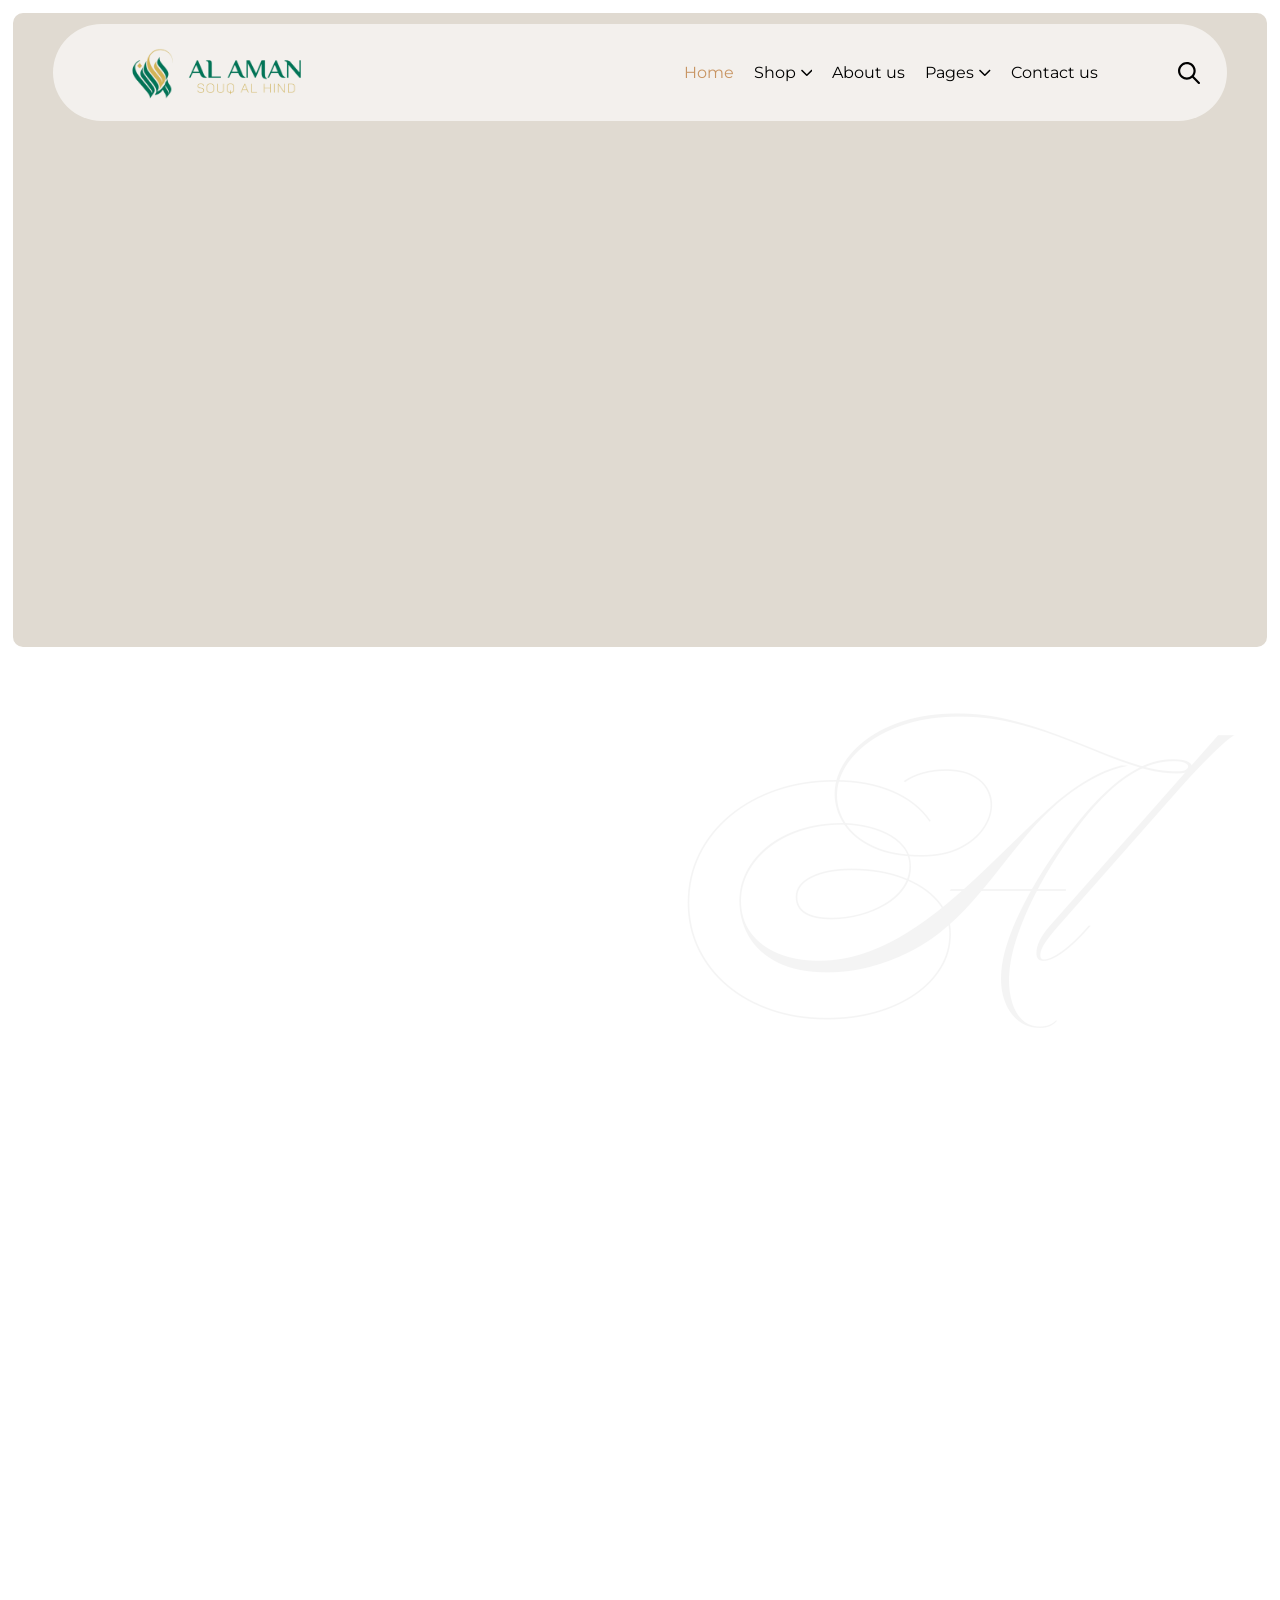
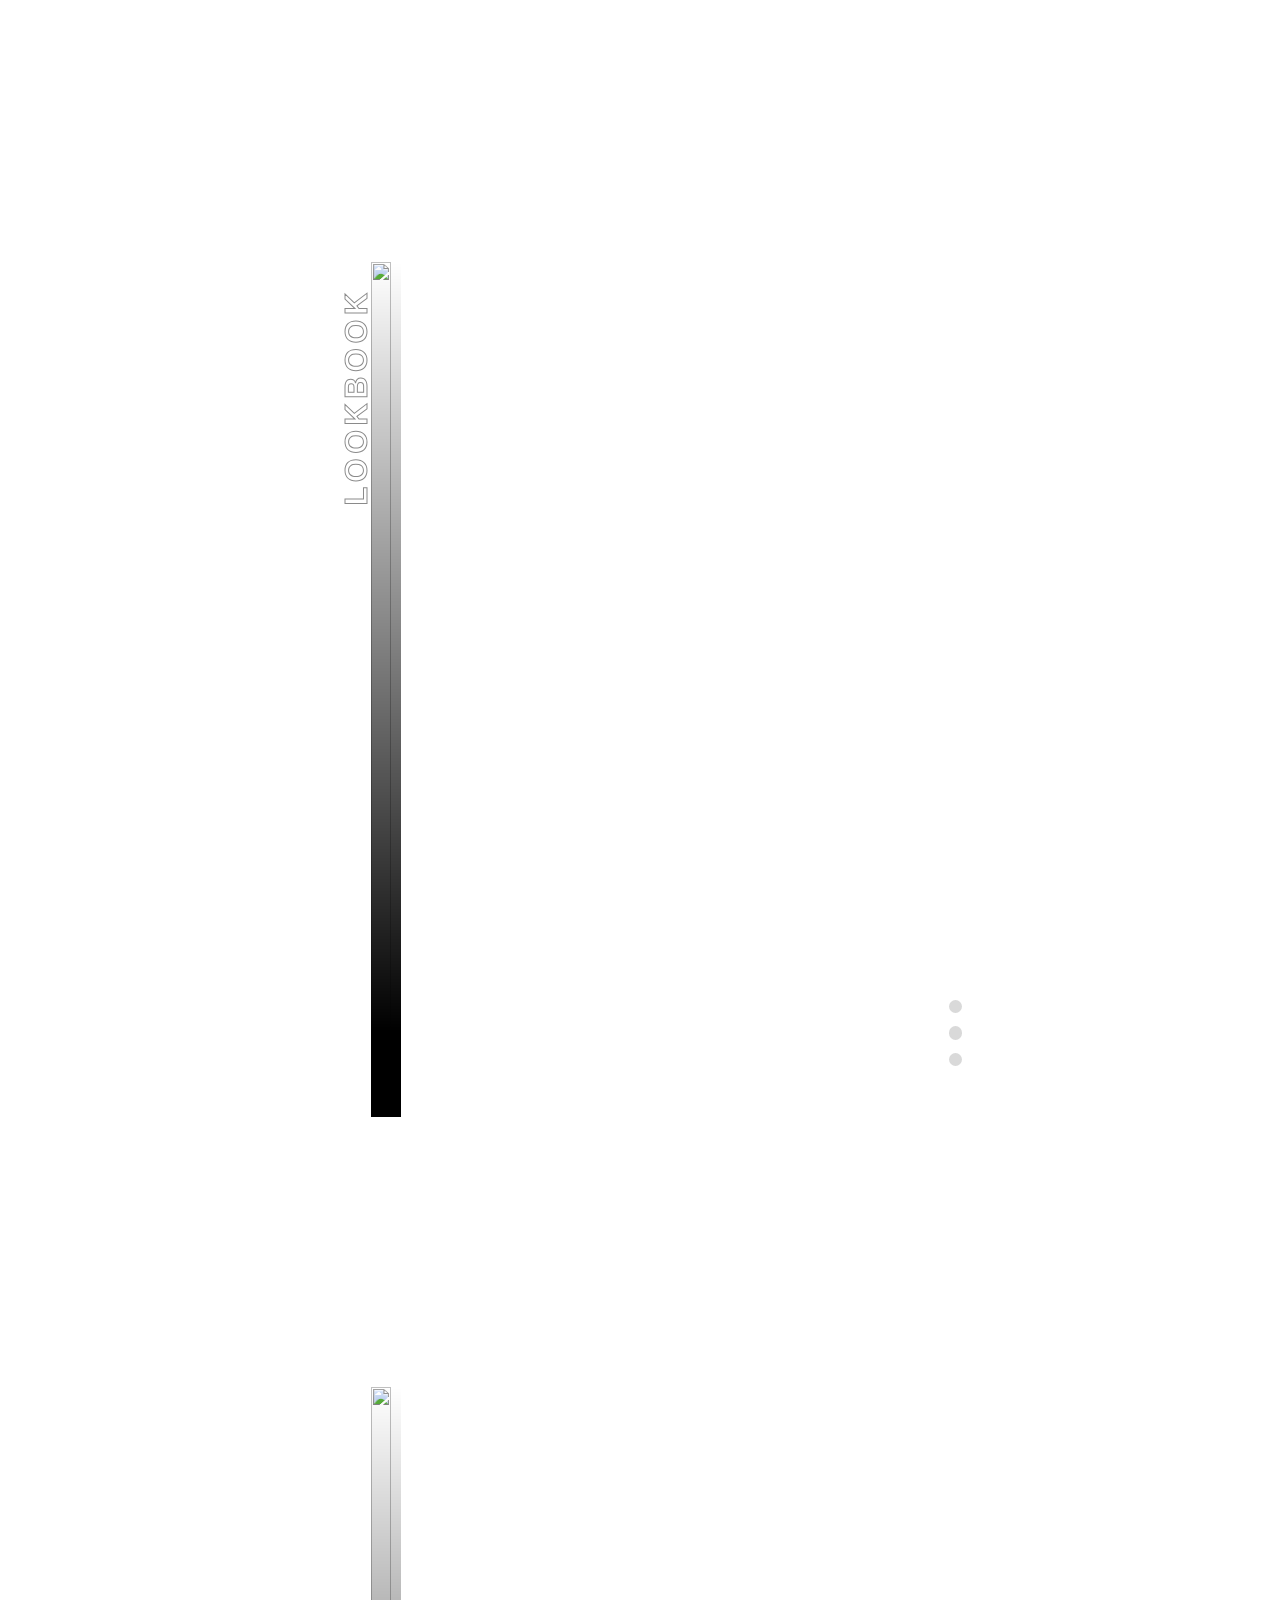
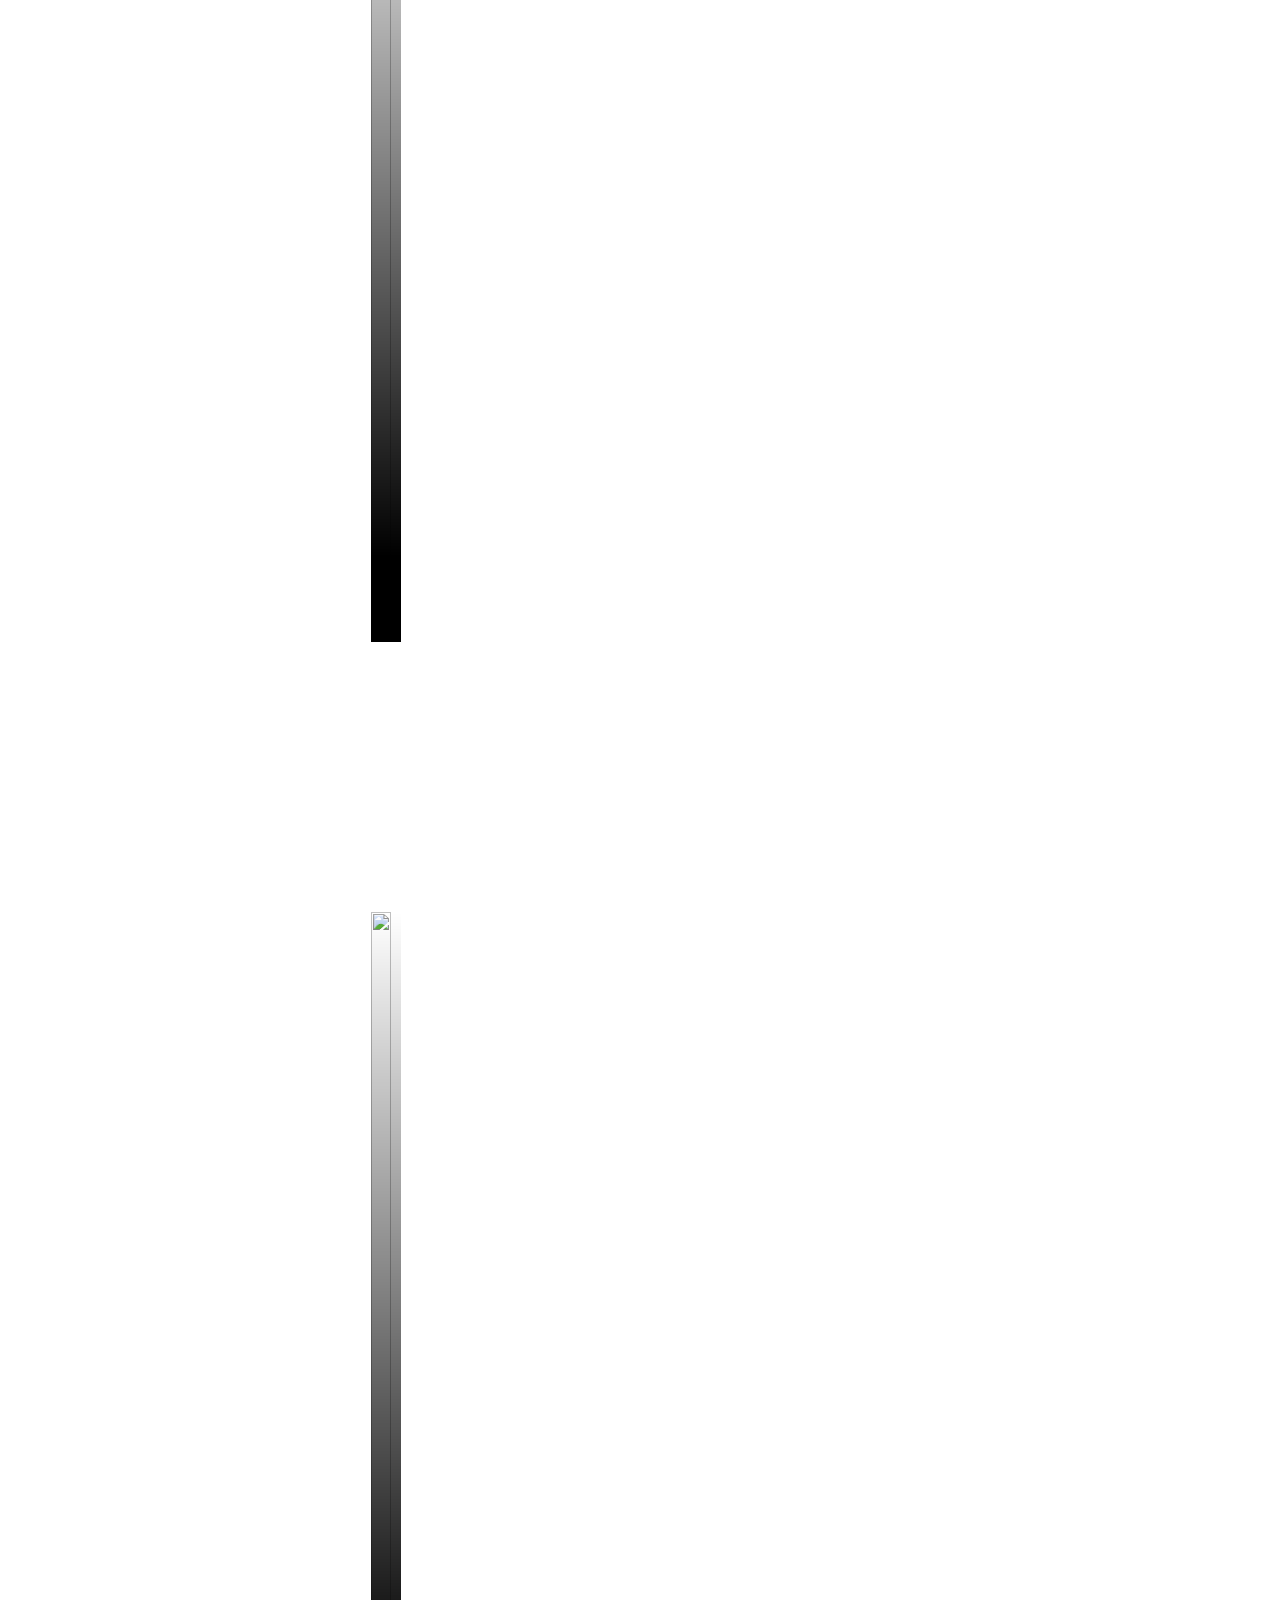
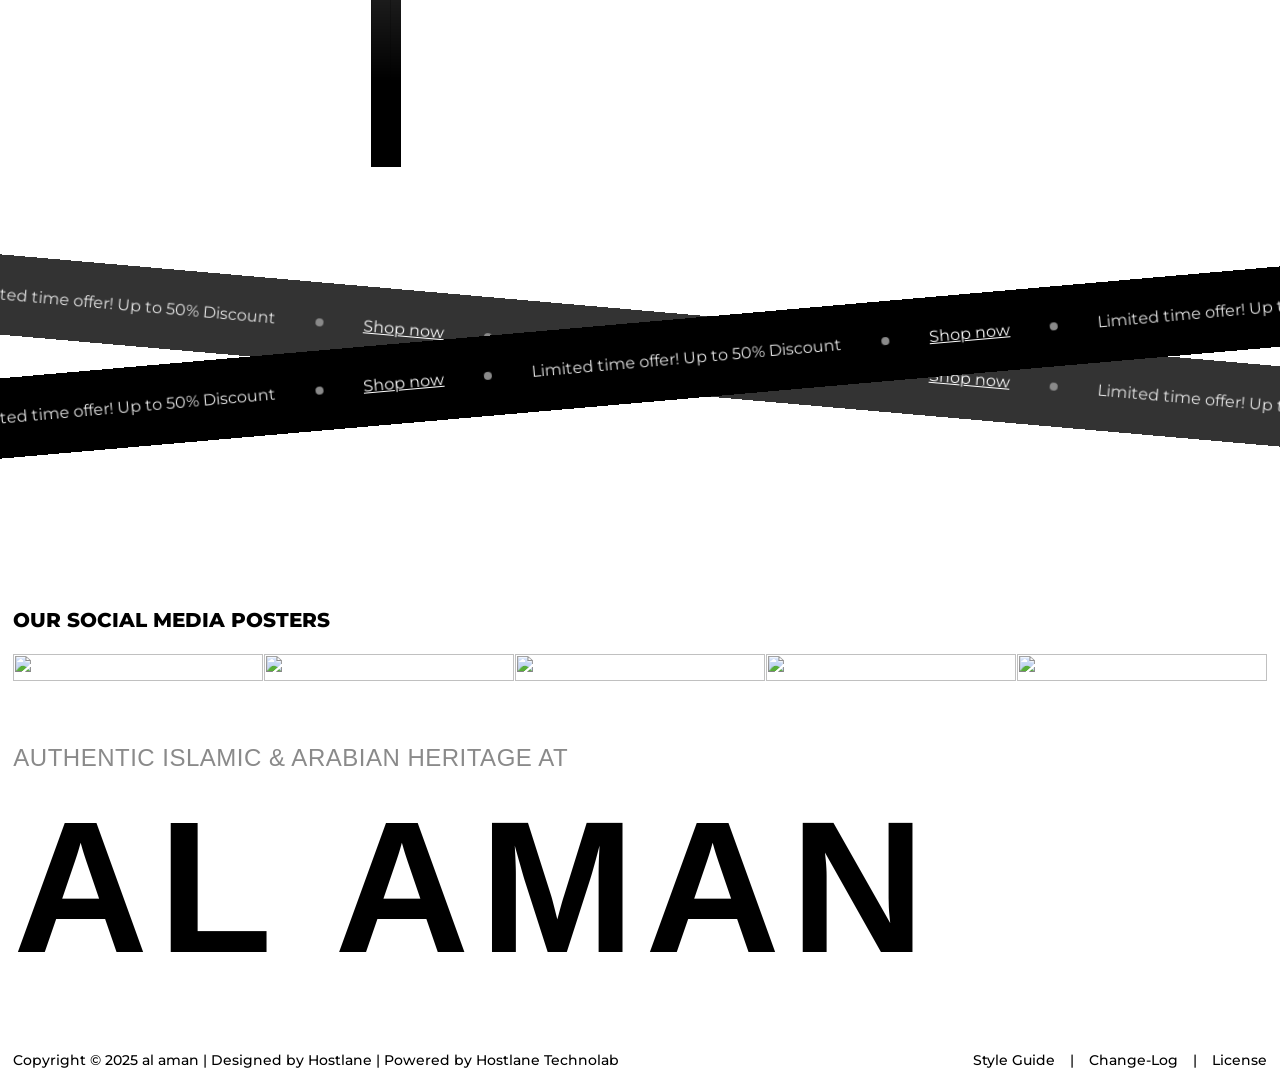
==== commit 3e7bf5ae: "fix about page" ====
--- a/index.html
+++ b/index.html
@@ -1,6 +1,4 @@
 <!DOCTYPE html>
-<!-- This site was created in Webflow. https://webflow.com -->
-<!-- Last Published: Fri Oct 17 2025 06:02:41 GMT+0000 (Coordinated Universal Time) -->
 <html data-wf-domain="Al aman" data-wf-page="6800bdb10604a7b147f84645"
   data-wf-site="6800bdb10604a7b147f8464a" lang="en">
 
@@ -96,10 +94,12 @@
       "hideDecimalForWholeNumbers": false
     };
   </script>
+  
 </head>
 
 <body>
   <div class="page-wrapper">
+
     <div data-w-id="0610b262-7f60-3f1d-ea57-66ff4a1ff396" data-animation="over-right" data-collapse="medium"
       data-duration="400" data-easing="ease" data-easing2="ease" role="banner" class="header-section w-nav">
       <div class="header-block">
@@ -219,7 +219,7 @@
                   </div>
                 </nav>
               </div>
-              <a href="/about-us" class="header-nav-link w-nav-link">About us</a>
+              <a href="./about.html" class="header-nav-link w-nav-link">About us</a>
               <div data-delay="500" data-hover="true" data-w-id="0610b262-7f60-3f1d-ea57-66ff4a1ff3db"
                 class="header-dropdown w-dropdown">
                 <div class="header-dropdown-toggle w-dropdown-toggle">
@@ -235,7 +235,7 @@
                   <div class="header-mega-block">
                     <div class="header-mega-wrap">
                       <h6 class="header-nav-title">Main Pages</h6>
-                      <a href="/about-us" data-w-id="0610b262-7f60-3f1d-ea57-66ff4a1ff3e6"
+                      <a href="./about.html" data-w-id="0610b262-7f60-3f1d-ea57-66ff4a1ff3e6"
                         class="header-nav-link sub-nav-link w-inline-block">
                         <div class="header-nav-dot"></div>
                         <div class="header-nav-text">About us</div>
@@ -289,6 +289,7 @@
         </div>
       </div>
     </div>
+
     <div class="main-wrapper">
 
       <section data-w-id="48b36844-7268-1802-8181-67fe4c5d4e84" class="home-hero-section">
@@ -297,7 +298,7 @@
             <div class="home-hero-subtitle-block">
               <div
                 style="-webkit-transform:translate3d(0, 30px, 0) scale3d(1, 1, 1) rotateX(0) rotateY(0) rotateZ(0) skew(0, 0);-moz-transform:translate3d(0, 30px, 0) scale3d(1, 1, 1) rotateX(0) rotateY(0) rotateZ(0) skew(0, 0);-ms-transform:translate3d(0, 30px, 0) scale3d(1, 1, 1) rotateX(0) rotateY(0) rotateZ(0) skew(0, 0);transform:translate3d(0, 30px, 0) scale3d(1, 1, 1) rotateX(0) rotateY(0) rotateZ(0) skew(0, 0);opacity:0"
-                class="home-hero-subtitle">.     Enrich Your Faith with Timeless Traditions</div>
+                class="home-hero-subtitle">Enrich Your Faith with Timeless Traditions</div>
             </div>
             <div class="home-hero-title-block">
               <h1
@@ -408,12 +409,12 @@
         
         // Array of banner images to slide through
         const bannerImages = [
-          './index_files/banner.avif',
-          './index_files/banner2.avif',
-          './index_files/banner3.avif',
-          './index_files/banner4.avif',
-          './index_files/banner5.avif',
-          './index_files/banner6.avif',
+          './index_files/banner.png',
+          './index_files/banner2.png',
+          './index_files/banner3.png',
+          './index_files/banner4.png',
+          './index_files/banner5.png',
+          './index_files/banner6.png',
           // Add more images here if needed
         ];
         
@@ -518,7 +519,7 @@
                   <a data-w-id="45036537-bd1b-5428-fed7-26bac81e68ec" href="/trending-collection/hijabs"
                     class="home-trending-post w-inline-block">
                     <img
-                      src="./index_files/hijabcover.avif"
+                      src="https://i.pinimg.com/736x/46/a1/b2/46a1b237a7b4574beb79eb87b940a80c.jpg"
                       loading="eager" alt="" class="home-trending-image" />
                     <div class="home-trending-wrap">
                       <div class="home-trending-tag">Trending</div>
@@ -537,7 +538,7 @@
                   <a data-w-id="b1609de5-a9b6-706a-09ab-1f270d1821bd" href="/trending-collection/abayas"
                     class="home-trending-post w-inline-block">
                     <img
-                      src="./index_files/abayascover.avif"
+                      src="https://i.pinimg.com/736x/91/3e/c7/913ec73d9f8d9484226176c889058347.jpg"
                       loading="eager" alt="" class="home-trending-image" />
                     <div class="home-trending-wrap">
                       <div class="home-trending-tag">Trending</div>
@@ -556,7 +557,7 @@
                   <a data-w-id="6a2df4ea-df0c-ca0b-d6ae-7285de9b55dd" href="/trending-collection/dresses"
                     class="home-trending-post w-inline-block">
                     <img
-                      src="./index_files/dresscover.avif"
+                      src="./index_files/dresscover.png"
                       loading="eager" alt="" class="home-trending-image" />
                     <div class="home-trending-wrap">
                       <div class="home-trending-tag">Trending</div>
@@ -3455,19 +3456,20 @@
       </section>
       
     </div>
+
     <section class="footer-section">
       <div class="footer-block">
         <div class="footer-social-block">
           <div class="footer-social-title-block">
-            <h5 data-w-id="e23a395c-629a-f753-7a5f-d78140bae0b0" class="footer-social-title">#ModestWearStyle on
-              Instagram</h5>
+            <h5 data-w-id="e23a395c-629a-f753-7a5f-d78140bae0b0" class="footer-social-title">
+              Our social media posters</h5>
           </div>
           <div data-w-id="e23a395c-629a-f753-7a5f-d78140bae0b2" class="w-layout-grid footer-social-card-block">
             <a id="w-node-e23a395c-629a-f753-7a5f-d78140bae0b3-40bae0ac"
-              data-w-id="e23a395c-629a-f753-7a5f-d78140bae0b3" href="https://www.instagram.com/themencode_com"
+              data-w-id="e23a395c-629a-f753-7a5f-d78140bae0b3" href="https://www.instagram.com/"
               target="_blank" class="footer-social-card w-inline-block">
               <img
-                src="https://cdn.prod.website-files.com/6800bdb10604a7b147f8464a/68071dbea7562a602a703a1e_ModestWearStyle%20on%20Instagram%2001.avif"
+                src="https://scontent-lga3-2.xx.fbcdn.net/v/t39.30808-6/542756809_122201457554097366_5365202594587368030_n.jpg?stp=dst-jpg_s1080x2048_tt6&_nc_cat=100&ccb=1-7&_nc_sid=127cfc&_nc_ohc=3hpwM0-0ROcQ7kNvwEIFPEJ&_nc_oc=AdlYnx1Shz1yjFEvi9q34ZLmRbXPJGGlLvUs7xb7k0etspqGo5MO1UokK4m8pbTVkDikYnZS4qhvxJZyVAltBFf4&_nc_zt=23&_nc_ht=scontent-lga3-2.xx&_nc_gid=NvLOuCU21WW4GkZaIGdlvA&oh=00_Afg0HQBiqV2SYCPqEbI5euFG9j-rRg0rHcDI3Hhs14fsbA&oe=692CBAE9"
                 loading="eager" alt="" class="footer-social-image" />
               <div class="footer-social-icon">
                 <svg xmlns="http://www.w3.org/2000/svg" width="100%" viewBox="0 0 40 40" fill="none"
@@ -3486,10 +3488,10 @@
                 </svg>
               </div>
             </a>
-            <a data-w-id="e23a395c-629a-f753-7a5f-d78140bae0bb" href="https://www.instagram.com/themencode_com"
+            <a data-w-id="e23a395c-629a-f753-7a5f-d78140bae0bb" href="https://www.instagram.com/"
               target="_blank" class="footer-social-card w-inline-block">
               <img
-                src="https://cdn.prod.website-files.com/6800bdb10604a7b147f8464a/68071dc3457ccd3f6ae838e2_ModestWearStyle%20on%20Instagram%2002.avif"
+                src="https://images.jdmagicbox.com//v2/comp/alappuzha/x2/0477px477.x477.180315133600.k3x2/menu/al-aman-islamic-store-valanjavazhy-alappuzha-readymade-garment-retailers-muiu0z4.jpg"
                 loading="eager" alt="" class="footer-social-image" />
               <div class="footer-social-icon">
                 <svg xmlns="http://www.w3.org/2000/svg" width="100%" viewBox="0 0 40 40" fill="none"
@@ -3508,10 +3510,10 @@
                 </svg>
               </div>
             </a>
-            <a data-w-id="e23a395c-629a-f753-7a5f-d78140bae0c3" href="https://www.instagram.com/themencode_com"
+            <a data-w-id="e23a395c-629a-f753-7a5f-d78140bae0c3" href="https://www.instagram.com/"
               target="_blank" class="footer-social-card w-inline-block">
               <img
-                src="https://cdn.prod.website-files.com/6800bdb10604a7b147f8464a/68071dc4b07b6de506370e9f_ModestWearStyle%20on%20Instagram%2003.avif"
+                src="https://i.pinimg.com/736x/7b/2a/f5/7b2af574cf86899bad818c11b41fc7a8.jpg"
                 loading="eager" alt="" class="footer-social-image" />
               <div class="footer-social-icon">
                 <svg xmlns="http://www.w3.org/2000/svg" width="100%" viewBox="0 0 40 40" fill="none"
@@ -3530,10 +3532,10 @@
                 </svg>
               </div>
             </a>
-            <a data-w-id="e23a395c-629a-f753-7a5f-d78140bae0cb" href="https://www.instagram.com/themencode_com"
+            <a data-w-id="e23a395c-629a-f753-7a5f-d78140bae0cb" href="https://www.instagram.com/"
               target="_blank" class="footer-social-card w-inline-block">
               <img
-                src="https://cdn.prod.website-files.com/6800bdb10604a7b147f8464a/68071dc6d4db9106a36dc6c6_ModestWearStyle%20on%20Instagram%2004.avif"
+                src="https://i.pinimg.com/736x/83/2f/a6/832fa69766c07d040eb0864156f98ad5.jpg"
                 loading="eager" alt="" class="footer-social-image" />
               <div class="footer-social-icon">
                 <svg xmlns="http://www.w3.org/2000/svg" width="100%" viewBox="0 0 40 40" fill="none"
@@ -3552,10 +3554,10 @@
                 </svg>
               </div>
             </a>
-            <a data-w-id="e23a395c-629a-f753-7a5f-d78140bae0d3" href="https://www.instagram.com/themencode_com"
+            <a data-w-id="e23a395c-629a-f753-7a5f-d78140bae0d3" href="https://www.instagram.com/"
               target="_blank" class="footer-social-card w-inline-block">
               <img
-                src="https://cdn.prod.website-files.com/6800bdb10604a7b147f8464a/68071dcc9894f03e252bdc6d_ModestWearStyle%20on%20Instagram%2005.avif"
+                src="https://i.pinimg.com/736x/d8/03/e8/d803e8e110d4d3c5ef35aff8f23b7718.jpg"
                 loading="eager" alt="" class="footer-social-image" />
               <div class="footer-social-icon">
                 <svg xmlns="http://www.w3.org/2000/svg" width="100%" viewBox="0 0 40 40" fill="none"
@@ -3578,7 +3580,7 @@
         </div>
         <div class="footer-discover-block">
           <div class="footer-subtitle-block">
-            <h4 data-w-id="e23a395c-629a-f753-7a5f-d78140bae0dd" class="footer-subtitle">Discover Your Perfect Look</h4>
+            <h4 data-w-id="e23a395c-629a-f753-7a5f-d78140bae0dd" class="footer-subtitle">Authentic Islamic & Arabian heritage at</h4>
           </div>
           <div class="footer-title-block">
             <div data-w-id="e23a395c-629a-f753-7a5f-d78140bae0e0" class="footer-title">AL aman</div>
@@ -3589,7 +3591,8 @@
             <div class="footer-copyright-text">
               Copyright © 2025 al aman | Designed by <a href="https://hostlanetechnolab.com" target="_blank"
                 class="footer-copyright-link">Hostlane</a>
-              | Powered by <a href="https://hostlanetechnolab.com" target="_blank" class="footer-copyright-link">Hostlane Technolab</a>
+              | Powered by <a href="https://hostlanetechnolab.com" target="_blank"
+                class="footer-copyright-link">Hostlane Technolab</a>
             </div>
           </div>
           <div class="footer-copyright-link-block">
@@ -3602,6 +3605,7 @@
         </div>
       </div>
     </section>
+
   </div>
   <script src="https://d3e54v103j8qbb.cloudfront.net/js/jquery-3.5.1.min.dc5e7f18c8.js?site=6800bdb10604a7b147f8464a"
     type="text/javascript" integrity="sha256-9/aliU8dGd2tb6OSsuzixeV4y/faTqgFtohetphbbj0="
--- a/index_files/alaman7d.css
+++ b/index_files/alaman7d.css
@@ -4788,17 +4788,7 @@
 .home-hero-section {
     border-radius: var(--_border-radius---large);
     background-color: #e0dad1;
-    background-image: url(./banner.avif);
-    background-position: 50%;
-    background-size: cover;
-    padding-top: 80px;
-    position: relative;
-    overflow: hidden
-}
-.home-hero-section {
-    border-radius: var(--_border-radius---large);
-    background-color: #e0dad1;
-    background-image: url(./banner.avif);
+    background-image: url(./banner.png);
     background-position: 50%;
     background-size: cover;
     padding-top: 80px;
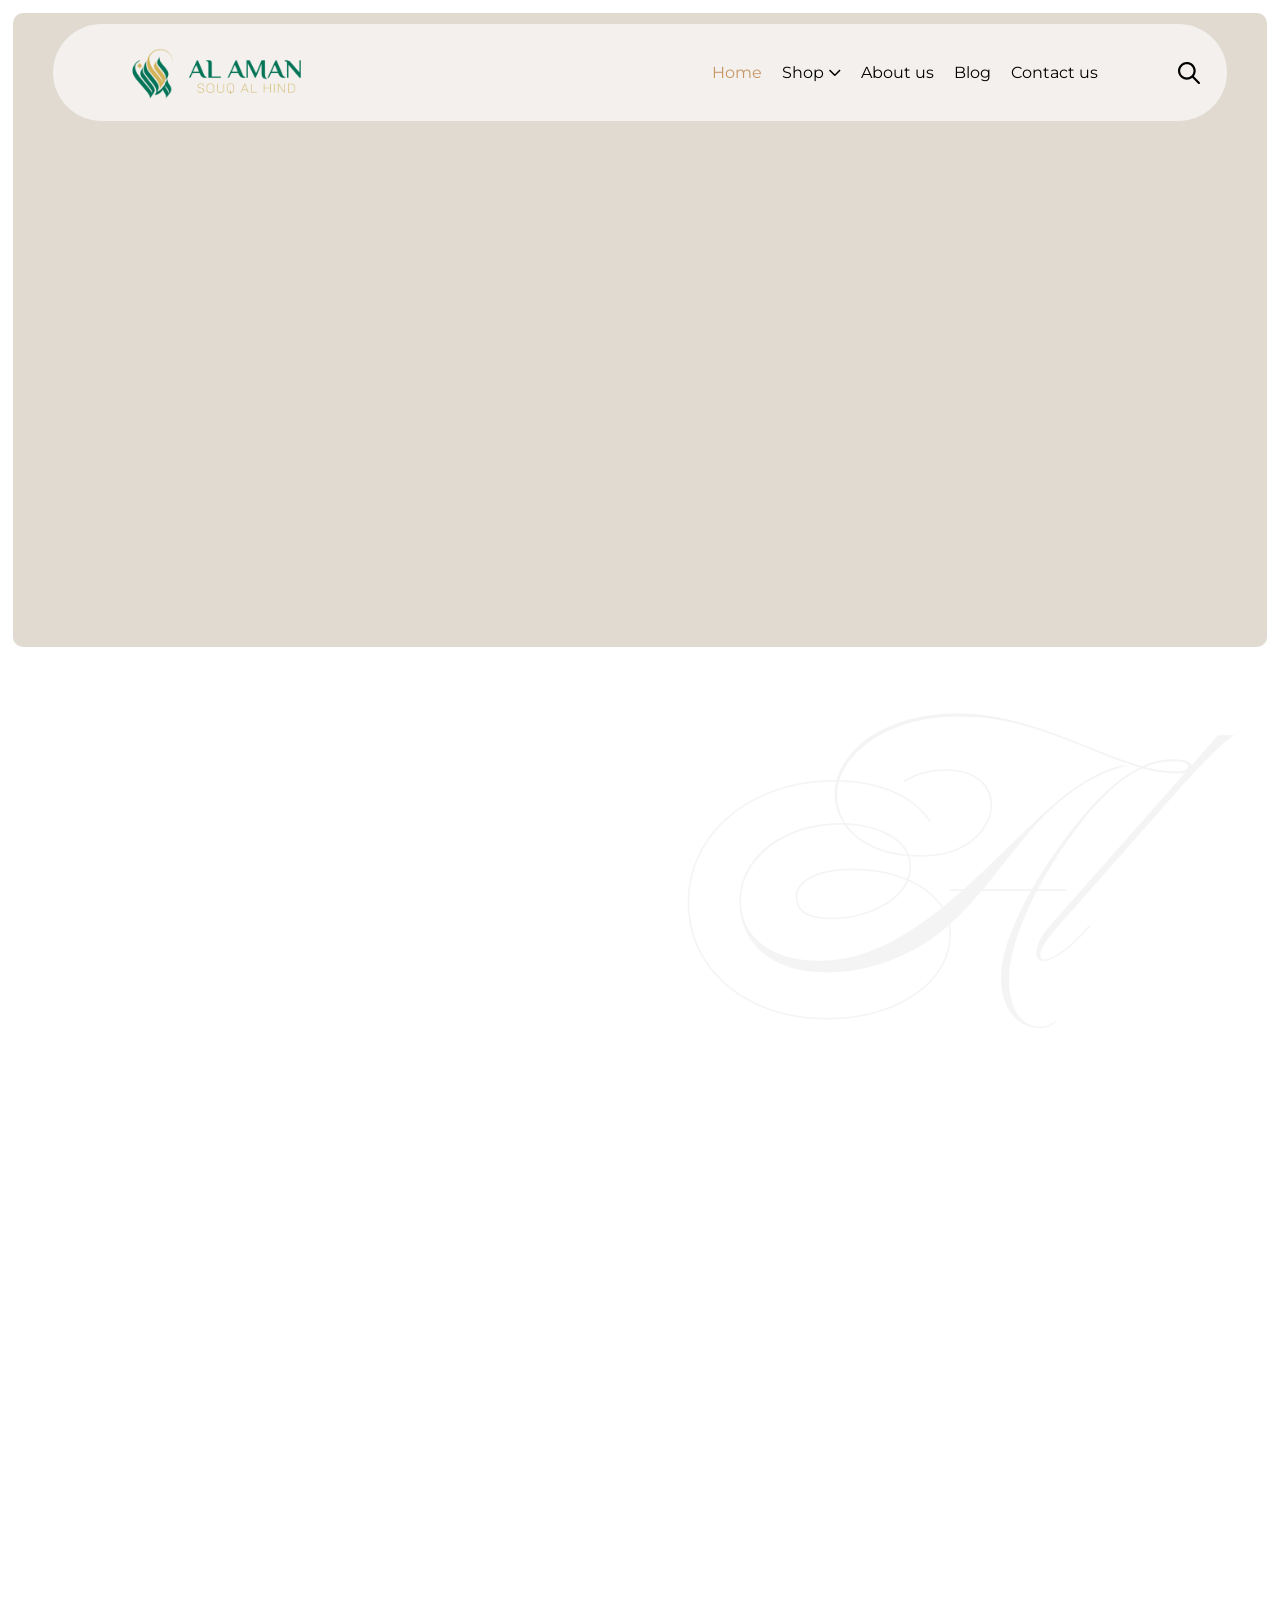
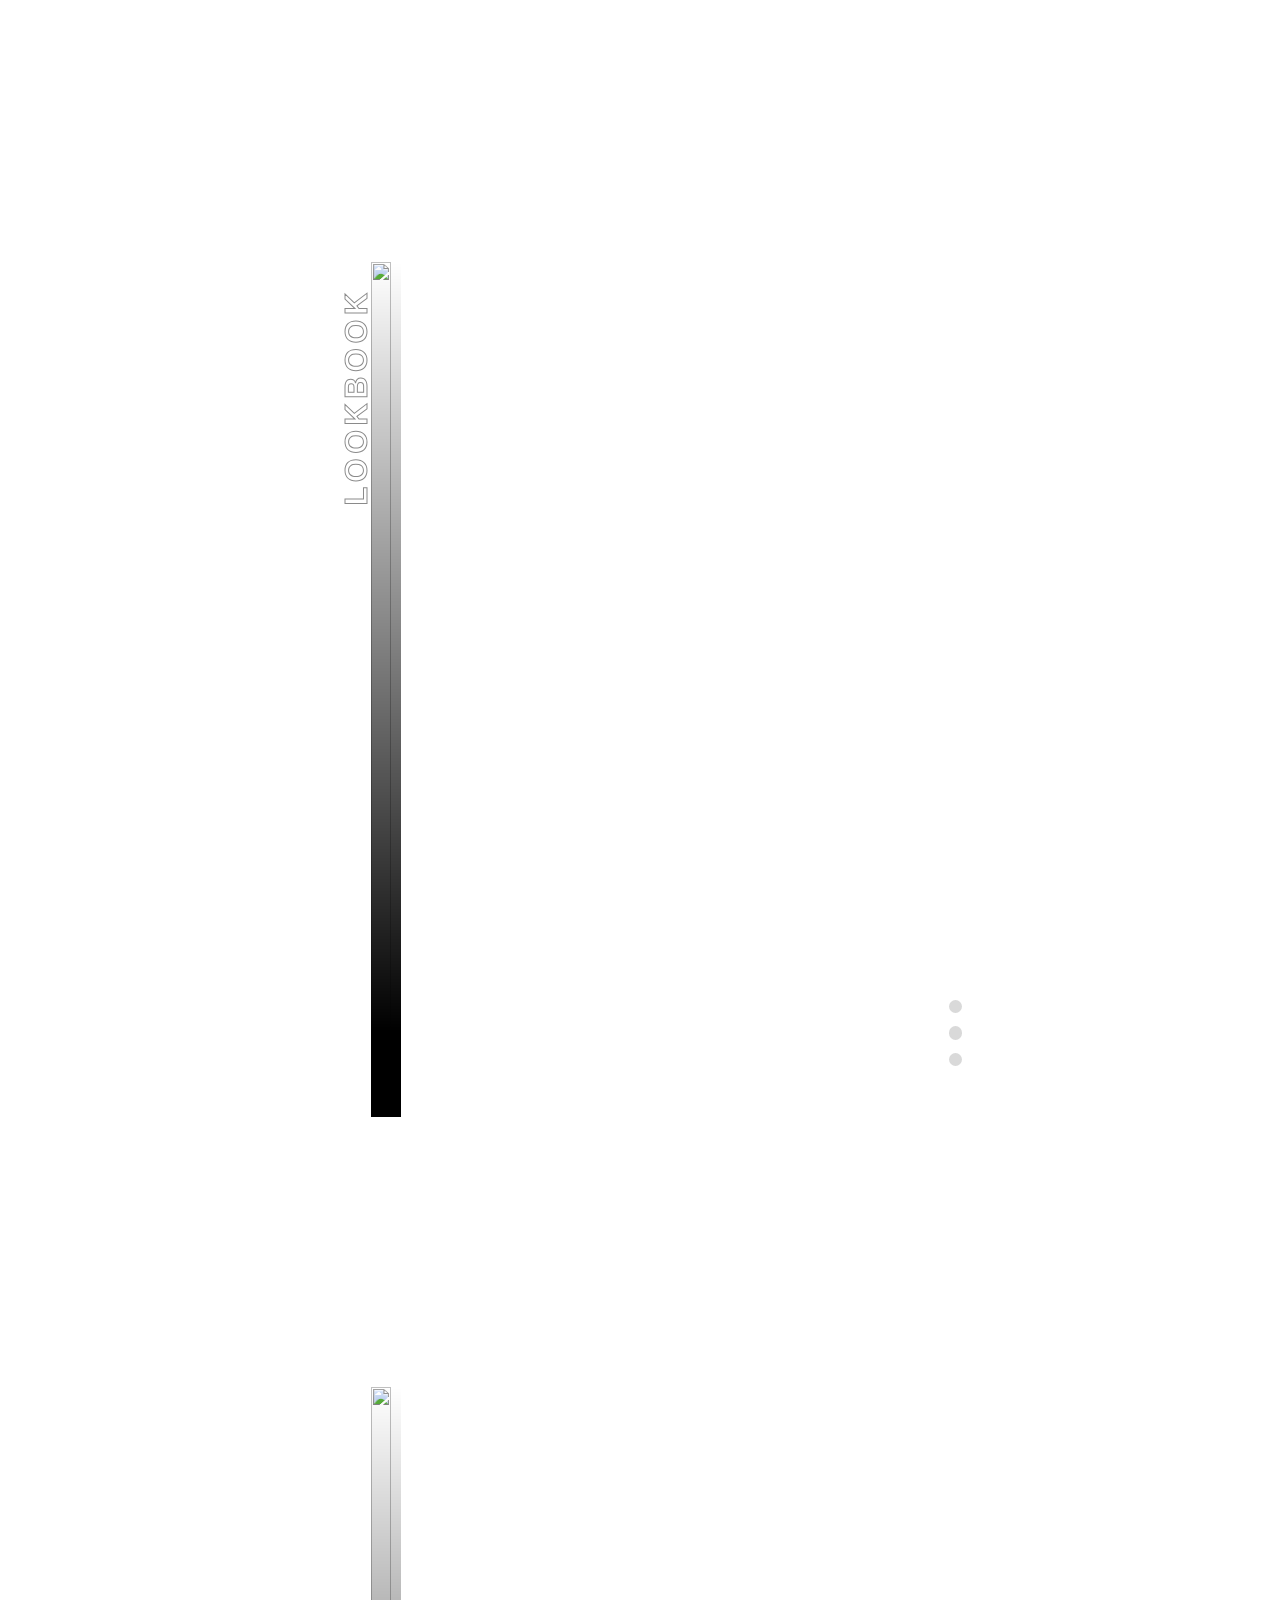
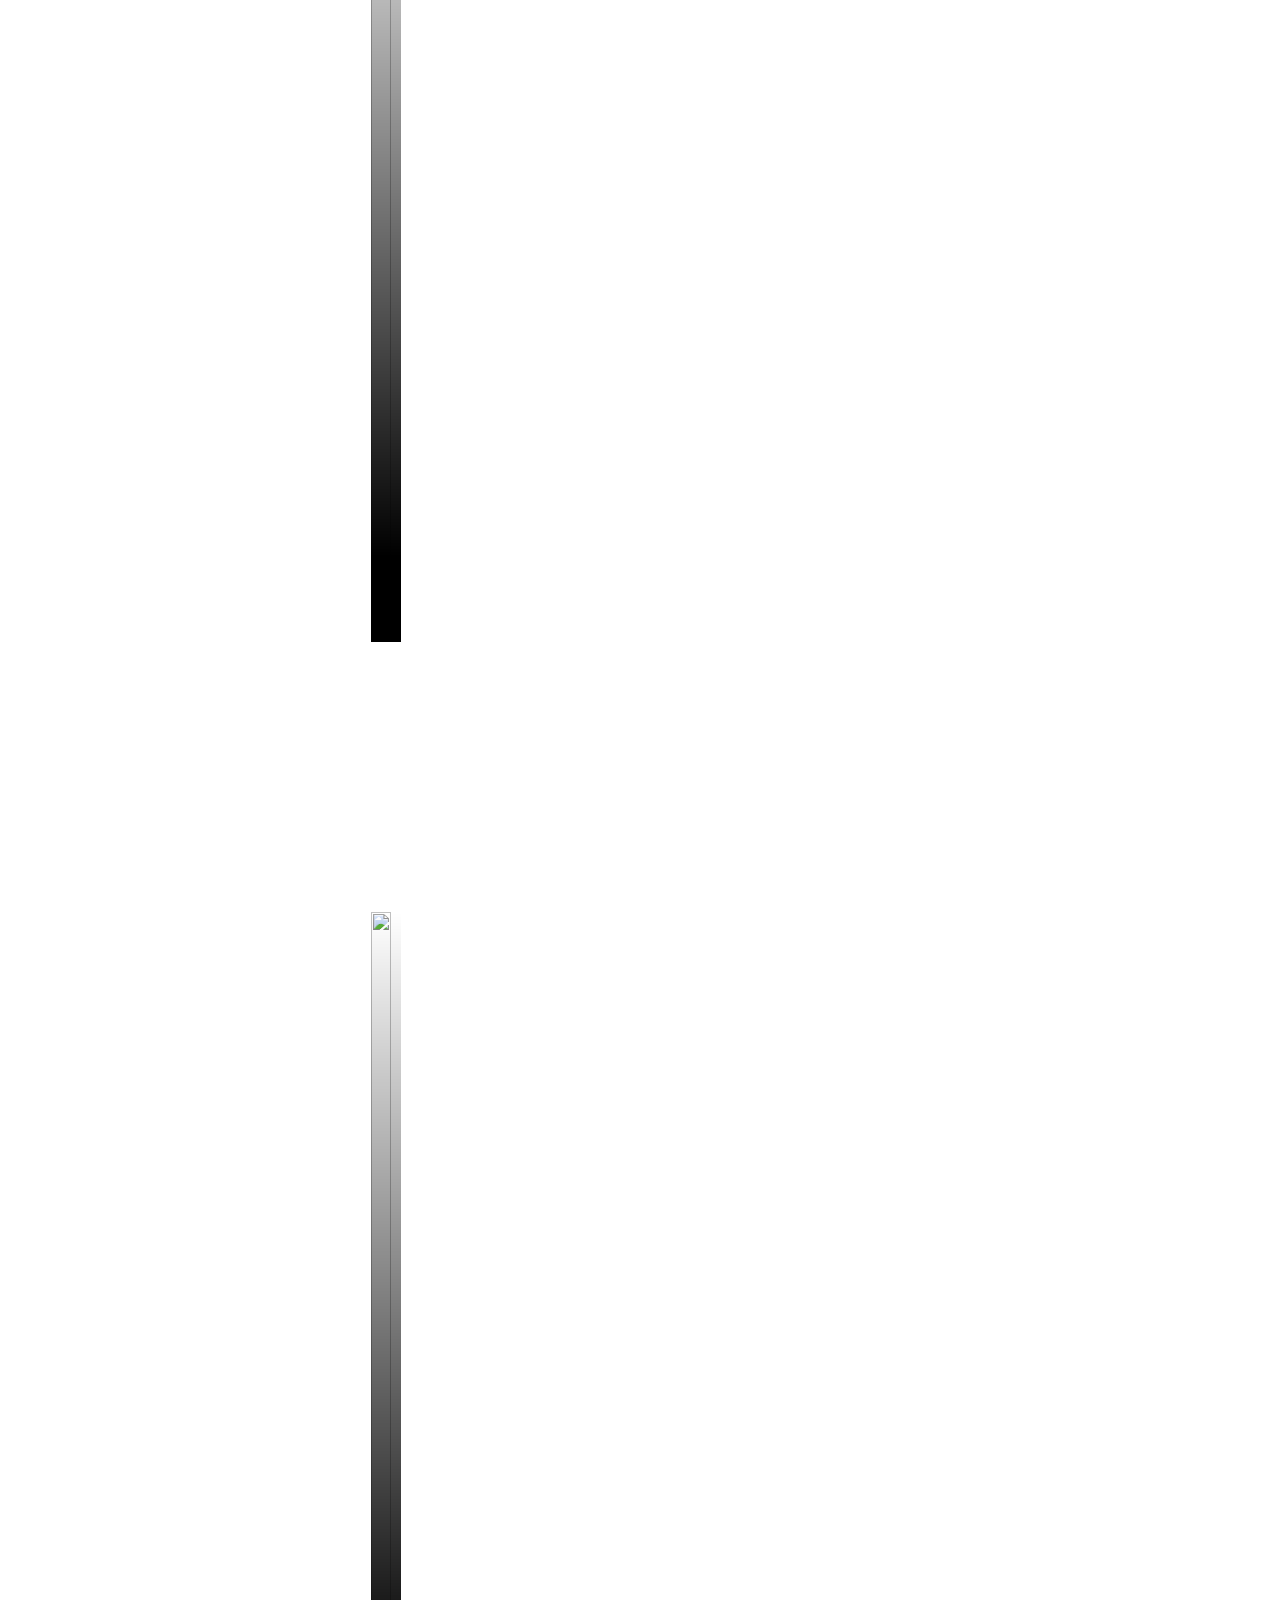
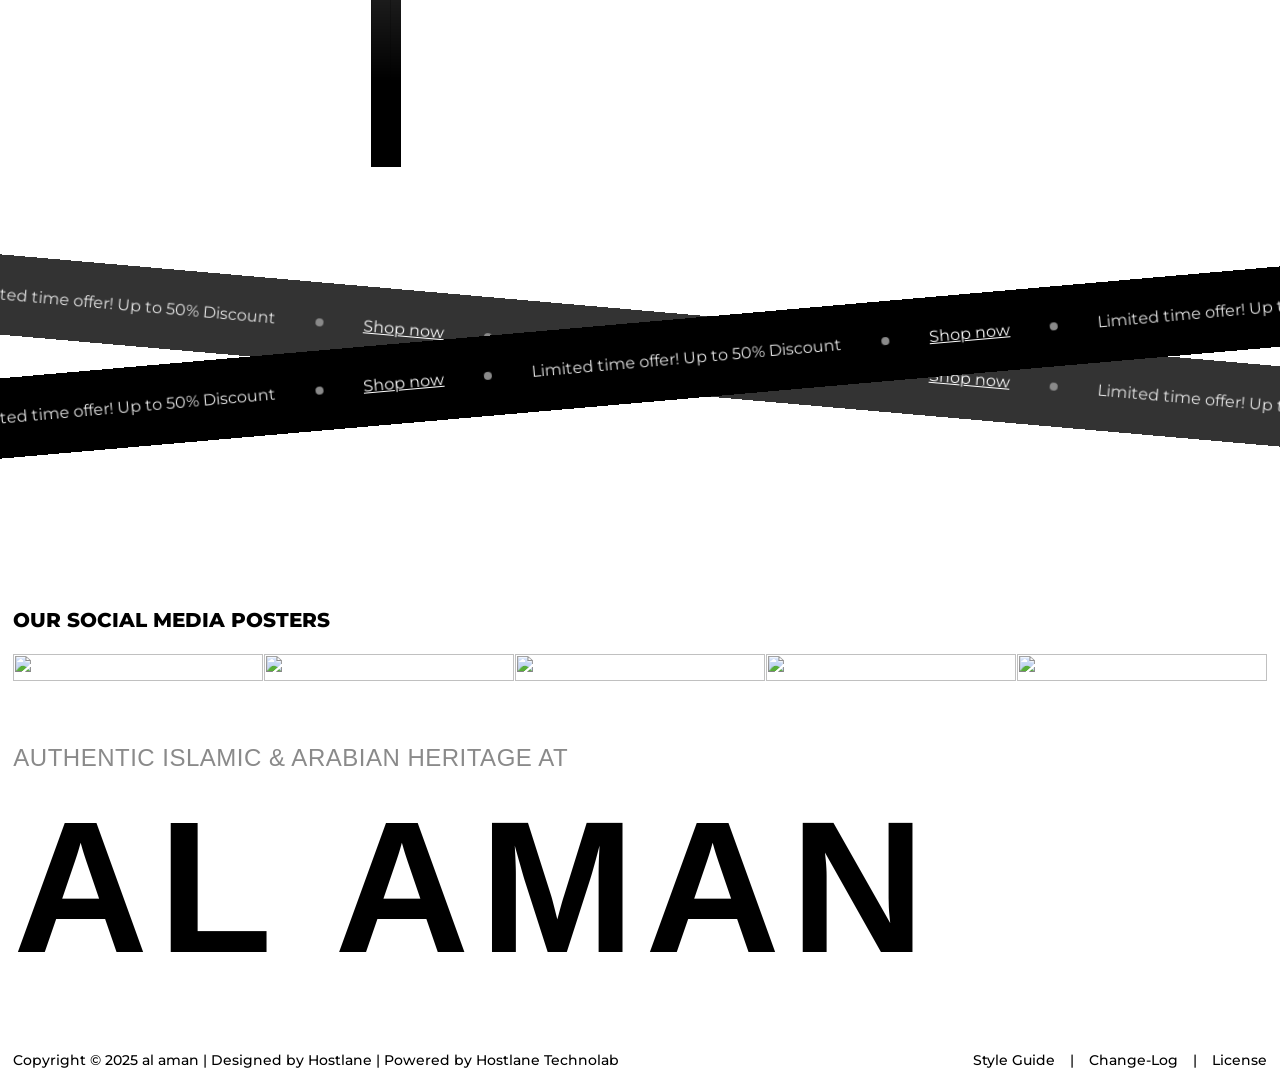
==== commit 494ee1e7: "update image" ====
--- a/index.html
+++ b/index.html
@@ -6,13 +6,13 @@
   <meta charset="utf-8" />
   <title>AL AMAN</title>
   <meta
-    content="Discover elegant and stylish modest fashion at Al aman. Shop our curated collection of dresses, hijabs, abayas, and more — perfect for every occasion. Embrace style and modesty with confidence."
+    content="Discover elegant and stylish modest fashion at Al aman. Shop our curated collection of Books, Mens wears, Pefumes, and more — perfect for every occasion. Embrace style and modesty with confidence."
     name="description" />
   <meta
-    content="Discover elegant and stylish modest fashion at Al aman. Shop our curated collection of dresses, hijabs, abayas, and more — perfect for every occasion. Embrace style and modesty with confidence."
+    content="Discover elegant and stylish modest fashion at Al aman. Shop our curated collection of Books, Mens wears, Pefumes, and more — perfect for every occasion. Embrace style and modesty with confidence."
     property="og:description" />
   <meta
-    content="Discover elegant and stylish modest fashion at Al aman. Shop our curated collection of dresses, hijabs, abayas, and more — perfect for every occasion. Embrace style and modesty with confidence."
+    content="Discover elegant and stylish modest fashion at Al aman. Shop our curated collection of Books, Mens wears, Pefumes, and more — perfect for every occasion. Embrace style and modesty with confidence."
     property="twitter:description" />
   <meta property="og:type" content="website" />
   <meta content="summary_large_image" name="twitter:card" />
@@ -129,32 +129,32 @@
                       <div class="header-list-wrapper w-dyn-list">
                         <div role="list" class="header-list trending-collection w-dyn-items">
                           <div role="listitem" class="header-item w-dyn-item">
-                            <a href="/trending-collection/hijabs" class="header-tag-block w-inline-block">
+                            <a href="/trending-collection/Mens wears" class="header-tag-block w-inline-block">
                               <div class="header-tag-wrap">
-                                <h6 class="header-tag-title">Hijab Collections</h6>
+                                <h6 class="header-tag-title">Mens wear Collections</h6>
                                 <div class="header-tag-name">Trending</div>
                               </div>
-                              <div class="header-tag-except">Explore our latest hijab styles crafted for elegance,
+                              <div class="header-tag-except">Explore our latest Mens wear styles crafted for elegance,
                                 comfort, and timeless modest fashion.</div>
                             </a>
                           </div>
                           <div role="listitem" class="header-item w-dyn-item">
-                            <a href="/trending-collection/abayas" class="header-tag-block w-inline-block">
+                            <a href="/trending-collection/Pefumes" class="header-tag-block w-inline-block">
                               <div class="header-tag-wrap">
-                                <h6 class="header-tag-title">Abaya Collections</h6>
+                                <h6 class="header-tag-title">Pefumes Collections</h6>
                                 <div class="header-tag-name">Trending</div>
                               </div>
-                              <div class="header-tag-except">Discover elegant abayas designed for modern modesty, grace,
+                              <div class="header-tag-except">Discover elegant Pefumes designed for modern modesty, grace,
                                 and everyday sophistication.</div>
                             </a>
                           </div>
                           <div role="listitem" class="header-item w-dyn-item">
-                            <a href="/trending-collection/dresses" class="header-tag-block w-inline-block">
+                            <a href="/trending-collection/Books" class="header-tag-block w-inline-block">
                               <div class="header-tag-wrap">
-                                <h6 class="header-tag-title">Dress Collections</h6>
+                                <h6 class="header-tag-title">Books Collections</h6>
                                 <div class="header-tag-name">Trending</div>
                               </div>
-                              <div class="header-tag-except">Explore stylish modest dresses perfect for every occasion,
+                              <div class="header-tag-except">Explore stylish modest Books perfect for every occasion,
                                 season, and personal style.</div>
                             </a>
                           </div>
@@ -168,31 +168,31 @@
                         <div class="header-list-wrapper w-dyn-list">
                           <div role="list" class="header-list w-dyn-items">
                             <div role="listitem" class="header-item w-dyn-item">
-                              <a href="/category/hijabs" data-w-id="0610b262-7f60-3f1d-ea57-66ff4a1ff3d2"
+                              <a href="/category/Mens wears" data-w-id="0610b262-7f60-3f1d-ea57-66ff4a1ff3d2"
                                 class="header-nav-link w-inline-block">
                                 <div class="header-nav-dot"></div>
-                                <div class="header-nav-text">Hijabs</div>
+                                <div class="header-nav-text">Mens wears</div>
                               </a>
                             </div>
                             <div role="listitem" class="header-item w-dyn-item">
-                              <a href="/category/abayas" data-w-id="0610b262-7f60-3f1d-ea57-66ff4a1ff3d2"
+                              <a href="/category/Pefumes" data-w-id="0610b262-7f60-3f1d-ea57-66ff4a1ff3d2"
                                 class="header-nav-link w-inline-block">
                                 <div class="header-nav-dot"></div>
-                                <div class="header-nav-text">Abayas</div>
+                                <div class="header-nav-text">Pefumes</div>
                               </a>
                             </div>
                             <div role="listitem" class="header-item w-dyn-item">
-                              <a href="/category/dresses" data-w-id="0610b262-7f60-3f1d-ea57-66ff4a1ff3d2"
+                              <a href="/category/Books" data-w-id="0610b262-7f60-3f1d-ea57-66ff4a1ff3d2"
                                 class="header-nav-link w-inline-block">
                                 <div class="header-nav-dot"></div>
-                                <div class="header-nav-text">Dresses</div>
+                                <div class="header-nav-text">Books</div>
                               </a>
                             </div>
                             <div role="listitem" class="header-item w-dyn-item">
-                              <a href="/category/kimonos" data-w-id="0610b262-7f60-3f1d-ea57-66ff4a1ff3d2"
+                              <a href="/category/Fancy" data-w-id="0610b262-7f60-3f1d-ea57-66ff4a1ff3d2"
                                 class="header-nav-link w-inline-block">
                                 <div class="header-nav-dot"></div>
-                                <div class="header-nav-text">Kimonos</div>
+                                <div class="header-nav-text">Fancy</div>
                               </a>
                             </div>
                             <div role="listitem" class="header-item w-dyn-item">
@@ -220,46 +220,8 @@
                 </nav>
               </div>
               <a href="./about.html" class="header-nav-link w-nav-link">About us</a>
-              <div data-delay="500" data-hover="true" data-w-id="0610b262-7f60-3f1d-ea57-66ff4a1ff3db"
-                class="header-dropdown w-dropdown">
-                <div class="header-dropdown-toggle w-dropdown-toggle">
-                  <div class="header-nav-text">Pages</div>
-                  <svg xmlns="http://www.w3.org/2000/svg" width="100%" viewBox="0 0 12 8" fill="none"
-                    class="header-dropdown-icon">
-                    <path
-                      d="M5.99983 7.33316C5.89016 7.3338 5.78144 7.31278 5.67991 7.2713C5.57838 7.22983 5.48603 7.16873 5.40816 7.0915L0.408162 2.0915C0.251243 1.93458 0.163086 1.72175 0.163086 1.49983C0.163086 1.27791 0.251243 1.06508 0.408162 0.908162C0.565082 0.751243 0.777911 0.663086 0.999829 0.663086C1.22175 0.663086 1.43458 0.751243 1.5915 0.908162L5.99983 5.32483L10.4082 0.916496C10.5676 0.779974 10.7726 0.708635 10.9824 0.716736C11.1921 0.724837 11.3911 0.811781 11.5395 0.960193C11.6879 1.10861 11.7748 1.30755 11.7829 1.51728C11.791 1.72701 11.7197 1.93208 11.5832 2.0915L6.58316 7.0915C6.42794 7.24545 6.21845 7.33224 5.99983 7.33316Z"
-                      fill="currentColor"></path>
-                  </svg>
-                </div>
-                <nav class="header-dropdown-list w-dropdown-list">
-                  <div class="header-mega-block">
-                    <div class="header-mega-wrap">
-                      <h6 class="header-nav-title">Main Pages</h6>
-                      <a href="./about.html" data-w-id="0610b262-7f60-3f1d-ea57-66ff4a1ff3e6"
-                        class="header-nav-link sub-nav-link w-inline-block">
-                        <div class="header-nav-dot"></div>
-                        <div class="header-nav-text">About us</div>
-                      </a>
-                      <a href="/shop" data-w-id="0610b262-7f60-3f1d-ea57-66ff4a1ff3ee"
-                        class="header-nav-link sub-nav-link w-inline-block">
-                        <div class="header-nav-dot"></div>
-                        <div class="header-nav-text">Shop</div>
-                      </a>
-                      <a href="/blog" data-w-id="0610b262-7f60-3f1d-ea57-66ff4a1ff3f2"
-                        class="header-nav-link sub-nav-link w-inline-block">
-                        <div class="header-nav-dot"></div>
-                        <div class="header-nav-text">Blog</div>
-                      </a>
-                      <a href="/contact-us" data-w-id="0610b262-7f60-3f1d-ea57-66ff4a1ff3fa"
-                        class="header-nav-link sub-nav-link w-inline-block">
-                        <div class="header-nav-dot"></div>
-                        <div class="header-nav-text">Contact us</div>
-                      </a>         
-                    </div>
-                  </div>
-                </nav>
-              </div>
-              <a href="/contact-us" class="header-nav-link w-nav-link">Contact us</a>
+              <a href="./blog.html" class="header-nav-link w-nav-link">Blog</a>
+              <a href="./contact.html" class="header-nav-link w-nav-link">Contact us</a>
             </div>
           </nav>
           <div class="header-nav-icon">
@@ -454,7 +416,7 @@
         <div class="home-trending-block">
           <div class="home-trending-watermark">Al</div>
           <div class="home-trending-button-block">
-            <div data-w-id="ecb1f658-6805-7c91-ec19-601bf2617af8" class="home-trending-button hijab">
+            <div data-w-id="ecb1f658-6805-7c91-ec19-601bf2617af8" class="home-trending-button Mens wear">
               <div class="home-trending-button-wrap">
                 <svg xmlns="http://www.w3.org/2000/svg" width="100%" viewBox="0 0 44 44" fill="none"
                   class="home-trending-button-icon">
@@ -466,11 +428,11 @@
                 </svg>
               </div>
               <img
-                src="./index_files/ExploreHijab.avif"
+                src="./index_files/ExploreMens wear.avif"
                 loading="eager" data-w-id="ecb1f658-6805-7c91-ec19-601bf2617afd" alt=""
                 class="home-hero-button-curve" />
             </div>
-            <div data-w-id="8256dcc7-8515-cc43-fb55-82afcac6cc83" class="home-trending-button abaya">
+            <div data-w-id="8256dcc7-8515-cc43-fb55-82afcac6cc83" class="home-trending-button Pefumes">
               <div class="home-trending-button-wrap">
                 <svg xmlns="http://www.w3.org/2000/svg" width="100%" viewBox="0 0 44 44" fill="none"
                   class="home-trending-button-icon">
@@ -482,11 +444,11 @@
                 </svg>
               </div>
               <img
-                src="./index_files/ExploreAbaya.avif"
+                src="./index_files/ExplorePefumes.avif"
                 loading="eager" data-w-id="8256dcc7-8515-cc43-fb55-82afcac6cc88" alt=""
                 class="home-hero-button-curve" />
             </div>
-            <div data-w-id="53e418d5-7847-6a28-5725-a429f349a799" class="home-trending-button dress">
+            <div data-w-id="53e418d5-7847-6a28-5725-a429f349a799" class="home-trending-button Books">
               <div class="home-trending-button-wrap">
                 <svg xmlns="http://www.w3.org/2000/svg" width="100%" viewBox="0 0 44 44" fill="none"
                   class="home-trending-button-icon">
@@ -498,7 +460,7 @@
                 </svg>
               </div>
               <img
-                src="./index_files/ExploreDresses.avif"
+                src="./index_files/ExploreBooks.avif"
                 loading="eager" data-w-id="53e418d5-7847-6a28-5725-a429f349a79e" alt=""
                 class="home-hero-button-curve" />
             </div>
@@ -516,14 +478,14 @@
               class="home-trending-list-wrapper w-dyn-list">
               <div role="list" class="home-trending-list w-dyn-items">
                 <div role="listitem" class="home-trending-item w-dyn-item">
-                  <a data-w-id="45036537-bd1b-5428-fed7-26bac81e68ec" href="/trending-collection/hijabs"
+                  <a data-w-id="45036537-bd1b-5428-fed7-26bac81e68ec" href="/trending-collection/Mens wears"
                     class="home-trending-post w-inline-block">
                     <img
                       src="https://i.pinimg.com/736x/46/a1/b2/46a1b237a7b4574beb79eb87b940a80c.jpg"
                       loading="eager" alt="" class="home-trending-image" />
                     <div class="home-trending-wrap">
                       <div class="home-trending-tag">Trending</div>
-                      <h3 class="home-trending-name">Hijabs</h3>
+                      <h3 class="home-trending-name">Mens wears</h3>
                     </div>
                     <div data-w-id="a7fcf9d9-67c2-0e38-a67c-c718794bda1e" class="home-trending-overlay"></div>
                   </a>
@@ -535,14 +497,14 @@
               class="home-trending-list-wrapper w-dyn-list">
               <div role="list" class="home-trending-list w-dyn-items">
                 <div role="listitem" class="home-trending-item w-dyn-item">
-                  <a data-w-id="b1609de5-a9b6-706a-09ab-1f270d1821bd" href="/trending-collection/abayas"
+                  <a data-w-id="b1609de5-a9b6-706a-09ab-1f270d1821bd" href="/trending-collection/Pefumes"
                     class="home-trending-post w-inline-block">
                     <img
-                      src="https://i.pinimg.com/736x/91/3e/c7/913ec73d9f8d9484226176c889058347.jpg"
+                      src="https://i.pinimg.com/736x/eb/ac/5a/ebac5a11a4f0a7776da2eff3372a084e.jpg"
                       loading="eager" alt="" class="home-trending-image" />
                     <div class="home-trending-wrap">
                       <div class="home-trending-tag">Trending</div>
-                      <h3 class="home-trending-name">Abayas</h3>
+                      <h3 class="home-trending-name">Perfumes</h3>
                     </div>
                     <div data-w-id="b1609de5-a9b6-706a-09ab-1f270d1821ca" class="home-trending-overlay"></div>
                   </a>
@@ -554,14 +516,14 @@
               class="home-trending-list-wrapper w-dyn-list">
               <div role="list" class="home-trending-list w-dyn-items">
                 <div role="listitem" class="home-trending-item w-dyn-item">
-                  <a data-w-id="6a2df4ea-df0c-ca0b-d6ae-7285de9b55dd" href="/trending-collection/dresses"
+                  <a data-w-id="6a2df4ea-df0c-ca0b-d6ae-7285de9b55dd" href="/trending-collection/Books"
                     class="home-trending-post w-inline-block">
                     <img
                       src="./index_files/dresscover.png"
                       loading="eager" alt="" class="home-trending-image" />
                     <div class="home-trending-wrap">
                       <div class="home-trending-tag">Trending</div>
-                      <h3 class="home-trending-name">Dresses</h3>
+                      <h3 class="home-trending-name">Books</h3>
                     </div>
                     <div data-w-id="6a2df4ea-df0c-ca0b-d6ae-7285de9b55ea" class="home-trending-overlay"></div>
                   </a>
@@ -614,16 +576,16 @@
                   <div>All</div>
                 </a>
                 <a data-w-tab="Tab 2" class="home-product-tab-link w-inline-block w-tab-link">
-                  <div>Hijabs</div>
+                  <div>Mens wears</div>
                 </a>
                 <a data-w-tab="Tab 3" class="home-product-tab-link w-inline-block w-tab-link">
-                  <div>Abayas</div>
+                  <div>Pefumes</div>
                 </a>
                 <a data-w-tab="Tab 4" class="home-product-tab-link w-inline-block w-tab-link">
-                  <div>Dresses</div>
+                  <div>Books</div>
                 </a>
                 <a data-w-tab="Tab 5" class="home-product-tab-link w-inline-block w-tab-link">
-                  <div>Kimonos</div>
+                  <div>Fancy</div>
                 </a>
                 <a data-w-tab="Tab 6" class="home-product-tab-link w-inline-block w-tab-link">
                   <div>Skirts</div>
@@ -640,18 +602,18 @@
                         style="-webkit-transform:translate3d(0, 30px, 0) scale3d(1, 1, 1) rotateX(0) rotateY(0) rotateZ(0) skew(0, 0);-moz-transform:translate3d(0, 30px, 0) scale3d(1, 1, 1) rotateX(0) rotateY(0) rotateZ(0) skew(0, 0);-ms-transform:translate3d(0, 30px, 0) scale3d(1, 1, 1) rotateX(0) rotateY(0) rotateZ(0) skew(0, 0);transform:translate3d(0, 30px, 0) scale3d(1, 1, 1) rotateX(0) rotateY(0) rotateZ(0) skew(0, 0);opacity:0"
                         role="listitem" class="product-item w-dyn-item">
                         <div data-w-id="41751a6c-83cc-545b-8055-7d236a0d8abc" class="product-post">
-                          <a href="/product/cherry-hijab" class="product-image-block w-inline-block">
+                          <a href="/product/cherry-Mens wear" class="product-image-block w-inline-block">
                             <img loading="eager"
                               style="-webkit-transform:translate3d(0, 0, 0) scale3d(1, 1, 1) rotateX(0) rotateY(0) rotateZ(0) skew(0, 0);-moz-transform:translate3d(0, 0, 0) scale3d(1, 1, 1) rotateX(0) rotateY(0) rotateZ(0) skew(0, 0);-ms-transform:translate3d(0, 0, 0) scale3d(1, 1, 1) rotateX(0) rotateY(0) rotateZ(0) skew(0, 0);transform:translate3d(0, 0, 0) scale3d(1, 1, 1) rotateX(0) rotateY(0) rotateZ(0) skew(0, 0)"
-                              src="https://cdn.prod.website-files.com/6805d23f20e2aad6e5520f53/6808a88349c80268712a0382_Cherry%20Hijab.png"
+                              src="https://i.pinimg.com/736x/de/5b/19/de5b19e597b56e291cf3451975738991.jpg"
                               alt="" class="product-image" />
                           </a>
                           <div class="product-content-block">
                             <div class="product-tag">Best Selling</div>
                             <div data-w-id="ddafbc32-0956-0a0b-a498-94e439aa76ee" class="product-card small">
                               <div class="product-text-block">
-                                <div class="product-category">Hijabs</div>
-                                <a href="/product/cherry-hijab" class="product-name">Cherry Hijab</a>
+                                <div class="product-category">Mens wears</div>
+                                <a href="/product/cherry-Mens wear" class="product-name">Cherry Mens wear</a>
                               </div>
                               <div class="product-price-block">
                                 <div class="product-price">
@@ -719,18 +681,18 @@
                         style="-webkit-transform:translate3d(0, 30px, 0) scale3d(1, 1, 1) rotateX(0) rotateY(0) rotateZ(0) skew(0, 0);-moz-transform:translate3d(0, 30px, 0) scale3d(1, 1, 1) rotateX(0) rotateY(0) rotateZ(0) skew(0, 0);-ms-transform:translate3d(0, 30px, 0) scale3d(1, 1, 1) rotateX(0) rotateY(0) rotateZ(0) skew(0, 0);transform:translate3d(0, 30px, 0) scale3d(1, 1, 1) rotateX(0) rotateY(0) rotateZ(0) skew(0, 0);opacity:0"
                         role="listitem" class="product-item w-dyn-item">
                         <div data-w-id="41751a6c-83cc-545b-8055-7d236a0d8abc" class="product-post">
-                          <a href="/product/shrug-hijab" class="product-image-block w-inline-block">
+                          <a href="/product/shrug-Mens wear" class="product-image-block w-inline-block">
                             <img loading="eager"
                               style="-webkit-transform:translate3d(0, 0, 0) scale3d(1, 1, 1) rotateX(0) rotateY(0) rotateZ(0) skew(0, 0);-moz-transform:translate3d(0, 0, 0) scale3d(1, 1, 1) rotateX(0) rotateY(0) rotateZ(0) skew(0, 0);-ms-transform:translate3d(0, 0, 0) scale3d(1, 1, 1) rotateX(0) rotateY(0) rotateZ(0) skew(0, 0);transform:translate3d(0, 0, 0) scale3d(1, 1, 1) rotateX(0) rotateY(0) rotateZ(0) skew(0, 0)"
-                              src="https://cdn.prod.website-files.com/6805d23f20e2aad6e5520f53/6808a8acf7ec8300bb710cea_Shrug%20Hijab.png"
+                              src="https://i.pinimg.com/736x/b1/fd/27/b1fd2724d74aca98f7146e38129db5b3.jpg"
                               alt="" class="product-image" />
                           </a>
                           <div class="product-content-block">
                             <div class="product-tag">Best Selling</div>
                             <div data-w-id="ddafbc32-0956-0a0b-a498-94e439aa76ee" class="product-card small">
                               <div class="product-text-block">
-                                <div class="product-category">Hijabs</div>
-                                <a href="/product/shrug-hijab" class="product-name">Shrug Hijab</a>
+                                <div class="product-category">Mens wears</div>
+                                <a href="/product/shrug-Mens wear" class="product-name">Shrug Mens wear</a>
                               </div>
                               <div class="product-price-block">
                                 <div class="product-price">
@@ -798,18 +760,18 @@
                         style="-webkit-transform:translate3d(0, 30px, 0) scale3d(1, 1, 1) rotateX(0) rotateY(0) rotateZ(0) skew(0, 0);-moz-transform:translate3d(0, 30px, 0) scale3d(1, 1, 1) rotateX(0) rotateY(0) rotateZ(0) skew(0, 0);-ms-transform:translate3d(0, 30px, 0) scale3d(1, 1, 1) rotateX(0) rotateY(0) rotateZ(0) skew(0, 0);transform:translate3d(0, 30px, 0) scale3d(1, 1, 1) rotateX(0) rotateY(0) rotateZ(0) skew(0, 0);opacity:0"
                         role="listitem" class="product-item w-dyn-item">
                         <div data-w-id="41751a6c-83cc-545b-8055-7d236a0d8abc" class="product-post">
-                          <a href="/product/printed-hijab" class="product-image-block w-inline-block">
+                          <a href="/product/printed-Mens wear" class="product-image-block w-inline-block">
                             <img loading="eager"
                               style="-webkit-transform:translate3d(0, 0, 0) scale3d(1, 1, 1) rotateX(0) rotateY(0) rotateZ(0) skew(0, 0);-moz-transform:translate3d(0, 0, 0) scale3d(1, 1, 1) rotateX(0) rotateY(0) rotateZ(0) skew(0, 0);-ms-transform:translate3d(0, 0, 0) scale3d(1, 1, 1) rotateX(0) rotateY(0) rotateZ(0) skew(0, 0);transform:translate3d(0, 0, 0) scale3d(1, 1, 1) rotateX(0) rotateY(0) rotateZ(0) skew(0, 0)"
-                              src="https://cdn.prod.website-files.com/6805d23f20e2aad6e5520f53/6808a83f7a266df94c178d56_Printed%20Hijab.png"
+                              src="https://i.pinimg.com/736x/7b/3f/83/7b3f83a3628ec18f1886be3fbdcc6309.jpg"
                               alt="" class="product-image" />
                           </a>
                           <div class="product-content-block">
                             <div class="product-tag w-dyn-bind-empty"></div>
                             <div data-w-id="ddafbc32-0956-0a0b-a498-94e439aa76ee" class="product-card small">
                               <div class="product-text-block">
-                                <div class="product-category">Hijabs</div>
-                                <a href="/product/printed-hijab" class="product-name">Printed Hijab</a>
+                                <div class="product-category">Mens wears</div>
+                                <a href="/product/printed-Mens wear" class="product-name">Printed Mens wear</a>
                               </div>
                               <div class="product-price-block">
                                 <div class="product-price">
@@ -877,18 +839,18 @@
                         style="-webkit-transform:translate3d(0, 30px, 0) scale3d(1, 1, 1) rotateX(0) rotateY(0) rotateZ(0) skew(0, 0);-moz-transform:translate3d(0, 30px, 0) scale3d(1, 1, 1) rotateX(0) rotateY(0) rotateZ(0) skew(0, 0);-ms-transform:translate3d(0, 30px, 0) scale3d(1, 1, 1) rotateX(0) rotateY(0) rotateZ(0) skew(0, 0);transform:translate3d(0, 30px, 0) scale3d(1, 1, 1) rotateX(0) rotateY(0) rotateZ(0) skew(0, 0);opacity:0"
                         role="listitem" class="product-item w-dyn-item">
                         <div data-w-id="41751a6c-83cc-545b-8055-7d236a0d8abc" class="product-post">
-                          <a href="/product/cotton-hijab" class="product-image-block w-inline-block">
+                          <a href="/product/cotton-Mens wear" class="product-image-block w-inline-block">
                             <img loading="eager"
                               style="-webkit-transform:translate3d(0, 0, 0) scale3d(1, 1, 1) rotateX(0) rotateY(0) rotateZ(0) skew(0, 0);-moz-transform:translate3d(0, 0, 0) scale3d(1, 1, 1) rotateX(0) rotateY(0) rotateZ(0) skew(0, 0);-ms-transform:translate3d(0, 0, 0) scale3d(1, 1, 1) rotateX(0) rotateY(0) rotateZ(0) skew(0, 0);transform:translate3d(0, 0, 0) scale3d(1, 1, 1) rotateX(0) rotateY(0) rotateZ(0) skew(0, 0)"
-                              src="https://cdn.prod.website-files.com/6805d23f20e2aad6e5520f53/6808a8fb8e72cf62fdd0b4a7_Cotton%20Hijab.png"
+                              src="https://i.pinimg.com/736x/98/af/6d/98af6d1f1c481d39d929de106cc11ab3.jpg"
                               alt="" class="product-image" />
                           </a>
                           <div class="product-content-block">
                             <div class="product-tag">On Sale</div>
                             <div data-w-id="ddafbc32-0956-0a0b-a498-94e439aa76ee" class="product-card small">
                               <div class="product-text-block">
-                                <div class="product-category">Hijabs</div>
-                                <a href="/product/cotton-hijab" class="product-name">Cotton Hijab</a>
+                                <div class="product-category">Mens wears</div>
+                                <a href="/product/cotton-Mens wear" class="product-name">Cotton Mens wear</a>
                               </div>
                               <div class="product-price-block">
                                 <div class="product-price">
@@ -956,18 +918,18 @@
                         style="-webkit-transform:translate3d(0, 30px, 0) scale3d(1, 1, 1) rotateX(0) rotateY(0) rotateZ(0) skew(0, 0);-moz-transform:translate3d(0, 30px, 0) scale3d(1, 1, 1) rotateX(0) rotateY(0) rotateZ(0) skew(0, 0);-ms-transform:translate3d(0, 30px, 0) scale3d(1, 1, 1) rotateX(0) rotateY(0) rotateZ(0) skew(0, 0);transform:translate3d(0, 30px, 0) scale3d(1, 1, 1) rotateX(0) rotateY(0) rotateZ(0) skew(0, 0);opacity:0"
                         role="listitem" class="product-item w-dyn-item">
                         <div data-w-id="41751a6c-83cc-545b-8055-7d236a0d8abc" class="product-post">
-                          <a href="/product/party-hijab" class="product-image-block w-inline-block">
+                          <a href="/product/hijab" class="product-image-block w-inline-block">
                             <img loading="eager"
                               style="-webkit-transform:translate3d(0, 0, 0) scale3d(1, 1, 1) rotateX(0) rotateY(0) rotateZ(0) skew(0, 0);-moz-transform:translate3d(0, 0, 0) scale3d(1, 1, 1) rotateX(0) rotateY(0) rotateZ(0) skew(0, 0);-ms-transform:translate3d(0, 0, 0) scale3d(1, 1, 1) rotateX(0) rotateY(0) rotateZ(0) skew(0, 0);transform:translate3d(0, 0, 0) scale3d(1, 1, 1) rotateX(0) rotateY(0) rotateZ(0) skew(0, 0)"
-                              src="https://cdn.prod.website-files.com/6805d23f20e2aad6e5520f53/6808a93e0a1284ec9bef8e2c_Party%20Hijab.png"
+                              src="https://i.pinimg.com/1200x/7b/82/51/7b8251fafd90a6828f5af8ec7b0737d5.jpg"
                               alt="" class="product-image" />
                           </a>
                           <div class="product-content-block">
                             <div class="product-tag w-dyn-bind-empty"></div>
                             <div data-w-id="ddafbc32-0956-0a0b-a498-94e439aa76ee" class="product-card small">
                               <div class="product-text-block">
-                                <div class="product-category">Hijabs</div>
-                                <a href="/product/party-hijab" class="product-name">Party Hijab</a>
+                                <div class="product-category">hijab wears</div>
+                                <a href="/product/party-Mens wear" class="product-name">hijab</a>
                               </div>
                               <div class="product-price-block">
                                 <div class="product-price">
@@ -1035,18 +997,18 @@
                         style="-webkit-transform:translate3d(0, 30px, 0) scale3d(1, 1, 1) rotateX(0) rotateY(0) rotateZ(0) skew(0, 0);-moz-transform:translate3d(0, 30px, 0) scale3d(1, 1, 1) rotateX(0) rotateY(0) rotateZ(0) skew(0, 0);-ms-transform:translate3d(0, 30px, 0) scale3d(1, 1, 1) rotateX(0) rotateY(0) rotateZ(0) skew(0, 0);transform:translate3d(0, 30px, 0) scale3d(1, 1, 1) rotateX(0) rotateY(0) rotateZ(0) skew(0, 0);opacity:0"
                         role="listitem" class="product-item w-dyn-item">
                         <div data-w-id="41751a6c-83cc-545b-8055-7d236a0d8abc" class="product-post">
-                          <a href="/product/shiny-hijab" class="product-image-block w-inline-block">
+                          <a href="/product/shiny-Mens wear" class="product-image-block w-inline-block">
                             <img loading="eager"
                               style="-webkit-transform:translate3d(0, 0, 0) scale3d(1, 1, 1) rotateX(0) rotateY(0) rotateZ(0) skew(0, 0);-moz-transform:translate3d(0, 0, 0) scale3d(1, 1, 1) rotateX(0) rotateY(0) rotateZ(0) skew(0, 0);-ms-transform:translate3d(0, 0, 0) scale3d(1, 1, 1) rotateX(0) rotateY(0) rotateZ(0) skew(0, 0);transform:translate3d(0, 0, 0) scale3d(1, 1, 1) rotateX(0) rotateY(0) rotateZ(0) skew(0, 0)"
-                              src="https://cdn.prod.website-files.com/6805d23f20e2aad6e5520f53/6808a7c04cfaa79f8c0578aa_Shiny%20Hijab.png"
+                              src="https://i.pinimg.com/736x/68/a1/0c/68a10ca4a4e4435016c362d363085fc6.jpg"
                               alt="" class="product-image" />
                           </a>
                           <div class="product-content-block">
                             <div class="product-tag">New Collection</div>
                             <div data-w-id="ddafbc32-0956-0a0b-a498-94e439aa76ee" class="product-card small">
                               <div class="product-text-block">
-                                <div class="product-category">Hijabs</div>
-                                <a href="/product/shiny-hijab" class="product-name">Shiny Hijab</a>
+                                <div class="product-category">Mens wears</div>
+                                <a href="/product/shiny-Mens wear" class="product-name">Shiny Mens wear</a>
                               </div>
                               <div class="product-price-block">
                                 <div class="product-price">
@@ -1118,18 +1080,18 @@
                     <div role="list" class="product-list for-home w-dyn-items">
                       <div role="listitem" class="product-item w-dyn-item">
                         <div data-w-id="a2824e7b-cade-6e9c-6789-d3fc65dae39e" class="product-post">
-                          <a href="/product/shiny-hijab" class="product-image-block w-inline-block">
+                          <a href="/product/shiny-Mens wear" class="product-image-block w-inline-block">
                             <img loading="eager"
                               style="-webkit-transform:translate3d(0, 0, 0) scale3d(1, 1, 1) rotateX(0) rotateY(0) rotateZ(0) skew(0, 0);-moz-transform:translate3d(0, 0, 0) scale3d(1, 1, 1) rotateX(0) rotateY(0) rotateZ(0) skew(0, 0);-ms-transform:translate3d(0, 0, 0) scale3d(1, 1, 1) rotateX(0) rotateY(0) rotateZ(0) skew(0, 0);transform:translate3d(0, 0, 0) scale3d(1, 1, 1) rotateX(0) rotateY(0) rotateZ(0) skew(0, 0)"
-                              src="https://cdn.prod.website-files.com/6805d23f20e2aad6e5520f53/6808a7c04cfaa79f8c0578aa_Shiny%20Hijab.png"
+                              src="https://i.pinimg.com/1200x/9a/2d/e0/9a2de0951b0da189e4059ae5e85a0507.jpg"
                               alt="" class="product-image" />
                           </a>
                           <div class="product-content-block">
                             <div class="product-tag">New Collection</div>
                             <div data-w-id="a2824e7b-cade-6e9c-6789-d3fc65dae3a3" class="product-card small">
                               <div class="product-text-block">
-                                <div class="product-category">Hijabs</div>
-                                <a href="/product/shiny-hijab" class="product-name">Shiny Hijab</a>
+                                <div class="product-category">Mens wears</div>
+                                <a href="/product/shiny-Mens wear" class="product-name">Shiny Mens wear</a>
                               </div>
                               <div class="product-price-block">
                                 <div class="product-price">
@@ -1195,18 +1157,18 @@
                       </div>
                       <div role="listitem" class="product-item w-dyn-item">
                         <div data-w-id="a2824e7b-cade-6e9c-6789-d3fc65dae39e" class="product-post">
-                          <a href="/product/party-hijab" class="product-image-block w-inline-block">
+                          <a href="/product/party-Mens wear" class="product-image-block w-inline-block">
                             <img loading="eager"
                               style="-webkit-transform:translate3d(0, 0, 0) scale3d(1, 1, 1) rotateX(0) rotateY(0) rotateZ(0) skew(0, 0);-moz-transform:translate3d(0, 0, 0) scale3d(1, 1, 1) rotateX(0) rotateY(0) rotateZ(0) skew(0, 0);-ms-transform:translate3d(0, 0, 0) scale3d(1, 1, 1) rotateX(0) rotateY(0) rotateZ(0) skew(0, 0);transform:translate3d(0, 0, 0) scale3d(1, 1, 1) rotateX(0) rotateY(0) rotateZ(0) skew(0, 0)"
-                              src="https://cdn.prod.website-files.com/6805d23f20e2aad6e5520f53/6808a93e0a1284ec9bef8e2c_Party%20Hijab.png"
+                              src="https://i.pinimg.com/1200x/a4/39/01/a439014f378e8dba4353b9cdb3c27d57.jpg"
                               alt="" class="product-image" />
                           </a>
                           <div class="product-content-block">
                             <div class="product-tag w-dyn-bind-empty"></div>
                             <div data-w-id="a2824e7b-cade-6e9c-6789-d3fc65dae3a3" class="product-card small">
                               <div class="product-text-block">
-                                <div class="product-category">Hijabs</div>
-                                <a href="/product/party-hijab" class="product-name">Party Hijab</a>
+                                <div class="product-category">Mens wears</div>
+                                <a href="/product/party-Mens wear" class="product-name">Party Mens wear</a>
                               </div>
                               <div class="product-price-block">
                                 <div class="product-price">
@@ -1272,18 +1234,18 @@
                       </div>
                       <div role="listitem" class="product-item w-dyn-item">
                         <div data-w-id="a2824e7b-cade-6e9c-6789-d3fc65dae39e" class="product-post">
-                          <a href="/product/cotton-hijab" class="product-image-block w-inline-block">
+                          <a href="/product/cotton-Mens wear" class="product-image-block w-inline-block">
                             <img loading="eager"
                               style="-webkit-transform:translate3d(0, 0, 0) scale3d(1, 1, 1) rotateX(0) rotateY(0) rotateZ(0) skew(0, 0);-moz-transform:translate3d(0, 0, 0) scale3d(1, 1, 1) rotateX(0) rotateY(0) rotateZ(0) skew(0, 0);-ms-transform:translate3d(0, 0, 0) scale3d(1, 1, 1) rotateX(0) rotateY(0) rotateZ(0) skew(0, 0);transform:translate3d(0, 0, 0) scale3d(1, 1, 1) rotateX(0) rotateY(0) rotateZ(0) skew(0, 0)"
-                              src="https://cdn.prod.website-files.com/6805d23f20e2aad6e5520f53/6808a8fb8e72cf62fdd0b4a7_Cotton%20Hijab.png"
+                              src="https://i.pinimg.com/736x/f5/38/6a/f5386a78371d66c7c1ae28f5ddfe752b.jpg"
                               alt="" class="product-image" />
                           </a>
                           <div class="product-content-block">
                             <div class="product-tag">On Sale</div>
                             <div data-w-id="a2824e7b-cade-6e9c-6789-d3fc65dae3a3" class="product-card small">
                               <div class="product-text-block">
-                                <div class="product-category">Hijabs</div>
-                                <a href="/product/cotton-hijab" class="product-name">Cotton Hijab</a>
+                                <div class="product-category">Mens wears</div>
+                                <a href="/product/cotton-Mens wear" class="product-name">Cotton Mens wear</a>
                               </div>
                               <div class="product-price-block">
                                 <div class="product-price">
@@ -1349,18 +1311,18 @@
                       </div>
                       <div role="listitem" class="product-item w-dyn-item">
                         <div data-w-id="a2824e7b-cade-6e9c-6789-d3fc65dae39e" class="product-post">
-                          <a href="/product/printed-hijab" class="product-image-block w-inline-block">
+                          <a href="/product/printed-Mens wear" class="product-image-block w-inline-block">
                             <img loading="eager"
                               style="-webkit-transform:translate3d(0, 0, 0) scale3d(1, 1, 1) rotateX(0) rotateY(0) rotateZ(0) skew(0, 0);-moz-transform:translate3d(0, 0, 0) scale3d(1, 1, 1) rotateX(0) rotateY(0) rotateZ(0) skew(0, 0);-ms-transform:translate3d(0, 0, 0) scale3d(1, 1, 1) rotateX(0) rotateY(0) rotateZ(0) skew(0, 0);transform:translate3d(0, 0, 0) scale3d(1, 1, 1) rotateX(0) rotateY(0) rotateZ(0) skew(0, 0)"
-                              src="https://cdn.prod.website-files.com/6805d23f20e2aad6e5520f53/6808a83f7a266df94c178d56_Printed%20Hijab.png"
+                              src="https://i.pinimg.com/736x/b2/44/aa/b244aa0427945c1bc50621fc7b10c6ac.jpg"
                               alt="" class="product-image" />
                           </a>
                           <div class="product-content-block">
                             <div class="product-tag w-dyn-bind-empty"></div>
                             <div data-w-id="a2824e7b-cade-6e9c-6789-d3fc65dae3a3" class="product-card small">
                               <div class="product-text-block">
-                                <div class="product-category">Hijabs</div>
-                                <a href="/product/printed-hijab" class="product-name">Printed Hijab</a>
+                                <div class="product-category">Mens wears</div>
+                                <a href="/product/printed-Mens wear" class="product-name">Printed Mens wear</a>
                               </div>
                               <div class="product-price-block">
                                 <div class="product-price">
@@ -1426,18 +1388,18 @@
                       </div>
                       <div role="listitem" class="product-item w-dyn-item">
                         <div data-w-id="a2824e7b-cade-6e9c-6789-d3fc65dae39e" class="product-post">
-                          <a href="/product/shrug-hijab" class="product-image-block w-inline-block">
+                          <a href="/product/shrug-Mens wear" class="product-image-block w-inline-block">
                             <img loading="eager"
                               style="-webkit-transform:translate3d(0, 0, 0) scale3d(1, 1, 1) rotateX(0) rotateY(0) rotateZ(0) skew(0, 0);-moz-transform:translate3d(0, 0, 0) scale3d(1, 1, 1) rotateX(0) rotateY(0) rotateZ(0) skew(0, 0);-ms-transform:translate3d(0, 0, 0) scale3d(1, 1, 1) rotateX(0) rotateY(0) rotateZ(0) skew(0, 0);transform:translate3d(0, 0, 0) scale3d(1, 1, 1) rotateX(0) rotateY(0) rotateZ(0) skew(0, 0)"
-                              src="https://cdn.prod.website-files.com/6805d23f20e2aad6e5520f53/6808a8acf7ec8300bb710cea_Shrug%20Hijab.png"
+                              src="https://i.pinimg.com/736x/10/29/13/10291378dd304a3a9e72a5acdc683960.jpg"
                               alt="" class="product-image" />
                           </a>
                           <div class="product-content-block">
                             <div class="product-tag">Best Selling</div>
                             <div data-w-id="a2824e7b-cade-6e9c-6789-d3fc65dae3a3" class="product-card small">
                               <div class="product-text-block">
-                                <div class="product-category">Hijabs</div>
-                                <a href="/product/shrug-hijab" class="product-name">Shrug Hijab</a>
+                                <div class="product-category">Mens wears</div>
+                                <a href="/product/shrug-Mens wear" class="product-name">Shrug Mens wear</a>
                               </div>
                               <div class="product-price-block">
                                 <div class="product-price">
@@ -1503,18 +1465,18 @@
                       </div>
                       <div role="listitem" class="product-item w-dyn-item">
                         <div data-w-id="a2824e7b-cade-6e9c-6789-d3fc65dae39e" class="product-post">
-                          <a href="/product/cherry-hijab" class="product-image-block w-inline-block">
+                          <a href="/product/cherry-Mens wear" class="product-image-block w-inline-block">
                             <img loading="eager"
                               style="-webkit-transform:translate3d(0, 0, 0) scale3d(1, 1, 1) rotateX(0) rotateY(0) rotateZ(0) skew(0, 0);-moz-transform:translate3d(0, 0, 0) scale3d(1, 1, 1) rotateX(0) rotateY(0) rotateZ(0) skew(0, 0);-ms-transform:translate3d(0, 0, 0) scale3d(1, 1, 1) rotateX(0) rotateY(0) rotateZ(0) skew(0, 0);transform:translate3d(0, 0, 0) scale3d(1, 1, 1) rotateX(0) rotateY(0) rotateZ(0) skew(0, 0)"
-                              src="https://cdn.prod.website-files.com/6805d23f20e2aad6e5520f53/6808a88349c80268712a0382_Cherry%20Hijab.png"
+                              src="https://i.pinimg.com/1200x/d6/f9/81/d6f9817977109ba96860b8db125b1b0e.jpg"
                               alt="" class="product-image" />
                           </a>
                           <div class="product-content-block">
                             <div class="product-tag">Best Selling</div>
                             <div data-w-id="a2824e7b-cade-6e9c-6789-d3fc65dae3a3" class="product-card small">
                               <div class="product-text-block">
-                                <div class="product-category">Hijabs</div>
-                                <a href="/product/cherry-hijab" class="product-name">Cherry Hijab</a>
+                                <div class="product-category">Mens wears</div>
+                                <a href="/product/cherry-Mens wear" class="product-name">Cherry Mens wear</a>
                               </div>
                               <div class="product-price-block">
                                 <div class="product-price">
@@ -1586,20 +1548,20 @@
                     <div role="list" class="product-list for-home w-dyn-items">
                       <div role="listitem" class="product-item w-dyn-item">
                         <div data-w-id="69d08f72-d26d-0c88-ec17-84e8700ac744" class="product-post">
-                          <a href="/product/shrug-abaya" class="product-image-block w-inline-block">
+                          <a href="/product/shrug-Pefumes" class="product-image-block w-inline-block">
                             <img loading="eager"
                               style="-webkit-transform:translate3d(0, 0, 0) scale3d(1, 1, 1) rotateX(0) rotateY(0) rotateZ(0) skew(0, 0);-moz-transform:translate3d(0, 0, 0) scale3d(1, 1, 1) rotateX(0) rotateY(0) rotateZ(0) skew(0, 0);-ms-transform:translate3d(0, 0, 0) scale3d(1, 1, 1) rotateX(0) rotateY(0) rotateZ(0) skew(0, 0);transform:translate3d(0, 0, 0) scale3d(1, 1, 1) rotateX(0) rotateY(0) rotateZ(0) skew(0, 0)"
-                              src="https://cdn.prod.website-files.com/6805d23f20e2aad6e5520f53/680a19eb900a0443d6795733_Shrug%20Abaya.avif"
+                              src="https://i.pinimg.com/1200x/6b/aa/0c/6baa0c0bcf248e8bd4fa0799fd33bfa1.jpg"
                               alt="" sizes="100vw"
-                              srcset="https://cdn.prod.website-files.com/6805d23f20e2aad6e5520f53/680a19eb900a0443d6795733_Shrug%20Abaya-p-500.avif 500w, https://cdn.prod.website-files.com/6805d23f20e2aad6e5520f53/680a19eb900a0443d6795733_Shrug%20Abaya.avif 1228w"
+                              srcset="https://i.pinimg.com/1200x/6b/aa/0c/6baa0c0bcf248e8bd4fa0799fd33bfa1.jpg 500w, https://i.pinimg.com/1200x/6b/aa/0c/6baa0c0bcf248e8bd4fa0799fd33bfa1.jpg 1228w"
                               class="product-image" />
                           </a>
                           <div class="product-content-block">
                             <div class="product-tag w-dyn-bind-empty"></div>
                             <div data-w-id="69d08f72-d26d-0c88-ec17-84e8700ac749" class="product-card small">
                               <div class="product-text-block">
-                                <div class="product-category">Abayas</div>
-                                <a href="/product/shrug-abaya" class="product-name">Shrug Abaya</a>
+                                <div class="product-category">Pefumes</div>
+                                <a href="/product/shrug-Pefumes" class="product-name">Shrug Pefumes</a>
                               </div>
                               <div class="product-price-block">
                                 <div class="product-price">
@@ -1665,18 +1627,18 @@
                       </div>
                       <div role="listitem" class="product-item w-dyn-item">
                         <div data-w-id="69d08f72-d26d-0c88-ec17-84e8700ac744" class="product-post">
-                          <a href="/product/koti-abaya" class="product-image-block w-inline-block">
+                          <a href="/product/koti-Pefumes" class="product-image-block w-inline-block">
                             <img loading="eager"
                               style="-webkit-transform:translate3d(0, 0, 0) scale3d(1, 1, 1) rotateX(0) rotateY(0) rotateZ(0) skew(0, 0);-moz-transform:translate3d(0, 0, 0) scale3d(1, 1, 1) rotateX(0) rotateY(0) rotateZ(0) skew(0, 0);-ms-transform:translate3d(0, 0, 0) scale3d(1, 1, 1) rotateX(0) rotateY(0) rotateZ(0) skew(0, 0);transform:translate3d(0, 0, 0) scale3d(1, 1, 1) rotateX(0) rotateY(0) rotateZ(0) skew(0, 0)"
-                              src="https://cdn.prod.website-files.com/6805d23f20e2aad6e5520f53/6808a782e429ac10391e9972_Koti%20Abaya.png"
+                              src="https://i.pinimg.com/1200x/9b/34/94/9b34949b4dd038fd3a3d7ccf52c9da31.jpg"
                               alt="" class="product-image" />
                           </a>
                           <div class="product-content-block">
                             <div class="product-tag">New Collection</div>
                             <div data-w-id="69d08f72-d26d-0c88-ec17-84e8700ac749" class="product-card small">
                               <div class="product-text-block">
-                                <div class="product-category">Abayas</div>
-                                <a href="/product/koti-abaya" class="product-name">Koti Abaya</a>
+                                <div class="product-category">Pefumes</div>
+                                <a href="/product/koti-Pefumes" class="product-name">Koti Pefumes</a>
                               </div>
                               <div class="product-price-block">
                                 <div class="product-price">
@@ -1742,18 +1704,18 @@
                       </div>
                       <div role="listitem" class="product-item w-dyn-item">
                         <div data-w-id="69d08f72-d26d-0c88-ec17-84e8700ac744" class="product-post">
-                          <a href="/product/party-abaya" class="product-image-block w-inline-block">
+                          <a href="/product/party-Pefumes" class="product-image-block w-inline-block">
                             <img loading="eager"
                               style="-webkit-transform:translate3d(0, 0, 0) scale3d(1, 1, 1) rotateX(0) rotateY(0) rotateZ(0) skew(0, 0);-moz-transform:translate3d(0, 0, 0) scale3d(1, 1, 1) rotateX(0) rotateY(0) rotateZ(0) skew(0, 0);-ms-transform:translate3d(0, 0, 0) scale3d(1, 1, 1) rotateX(0) rotateY(0) rotateZ(0) skew(0, 0);transform:translate3d(0, 0, 0) scale3d(1, 1, 1) rotateX(0) rotateY(0) rotateZ(0) skew(0, 0)"
-                              src="https://cdn.prod.website-files.com/6805d23f20e2aad6e5520f53/6808a7520f31b0cb0e1ca348_Party%20Abaya.png"
+                              src="https://i.pinimg.com/736x/69/54/a8/6954a89c22de0bb79a44e614d41e4d54.jpg"
                               alt="" class="product-image" />
                           </a>
                           <div class="product-content-block">
                             <div class="product-tag w-dyn-bind-empty"></div>
                             <div data-w-id="69d08f72-d26d-0c88-ec17-84e8700ac749" class="product-card small">
                               <div class="product-text-block">
-                                <div class="product-category">Abayas</div>
-                                <a href="/product/party-abaya" class="product-name">Party Abaya</a>
+                                <div class="product-category">Pefumes</div>
+                                <a href="/product/party-Pefumes" class="product-name">Party Pefumes</a>
                               </div>
                               <div class="product-price-block">
                                 <div class="product-price">
@@ -1819,18 +1781,18 @@
                       </div>
                       <div role="listitem" class="product-item w-dyn-item">
                         <div data-w-id="69d08f72-d26d-0c88-ec17-84e8700ac744" class="product-post">
-                          <a href="/product/printed-abaya" class="product-image-block w-inline-block">
+                          <a href="/product/printed-Pefumes" class="product-image-block w-inline-block">
                             <img loading="eager"
                               style="-webkit-transform:translate3d(0, 0, 0) scale3d(1, 1, 1) rotateX(0) rotateY(0) rotateZ(0) skew(0, 0);-moz-transform:translate3d(0, 0, 0) scale3d(1, 1, 1) rotateX(0) rotateY(0) rotateZ(0) skew(0, 0);-ms-transform:translate3d(0, 0, 0) scale3d(1, 1, 1) rotateX(0) rotateY(0) rotateZ(0) skew(0, 0);transform:translate3d(0, 0, 0) scale3d(1, 1, 1) rotateX(0) rotateY(0) rotateZ(0) skew(0, 0)"
-                              src="https://cdn.prod.website-files.com/6805d23f20e2aad6e5520f53/6808a72d64351d7745a8ec7b_Printed%20Abaya.png"
+                              src="https://i.pinimg.com/1200x/6f/8b/89/6f8b8992a27e6d9cfd79706539de3de4.jpg"
                               alt="" class="product-image" />
                           </a>
                           <div class="product-content-block">
                             <div class="product-tag w-dyn-bind-empty"></div>
                             <div data-w-id="69d08f72-d26d-0c88-ec17-84e8700ac749" class="product-card small">
                               <div class="product-text-block">
-                                <div class="product-category">Abayas</div>
-                                <a href="/product/printed-abaya" class="product-name">Printed Abaya</a>
+                                <div class="product-category">Pefumes</div>
+                                <a href="/product/printed-Pefumes" class="product-name">Printed Pefumes</a>
                               </div>
                               <div class="product-price-block">
                                 <div class="product-price">
@@ -1896,18 +1858,18 @@
                       </div>
                       <div role="listitem" class="product-item w-dyn-item">
                         <div data-w-id="69d08f72-d26d-0c88-ec17-84e8700ac744" class="product-post">
-                          <a href="/product/short-abaya" class="product-image-block w-inline-block">
+                          <a href="/product/short-Pefumes" class="product-image-block w-inline-block">
                             <img loading="eager"
                               style="-webkit-transform:translate3d(0, 0, 0) scale3d(1, 1, 1) rotateX(0) rotateY(0) rotateZ(0) skew(0, 0);-moz-transform:translate3d(0, 0, 0) scale3d(1, 1, 1) rotateX(0) rotateY(0) rotateZ(0) skew(0, 0);-ms-transform:translate3d(0, 0, 0) scale3d(1, 1, 1) rotateX(0) rotateY(0) rotateZ(0) skew(0, 0);transform:translate3d(0, 0, 0) scale3d(1, 1, 1) rotateX(0) rotateY(0) rotateZ(0) skew(0, 0)"
-                              src="https://cdn.prod.website-files.com/6805d23f20e2aad6e5520f53/68089e15d6c545889f73ac58_Short%20Abaya.png"
+                              src="https://i.pinimg.com/1200x/ef/d8/7e/efd87ea15c7c33dd00aa9114e63fa856.jpg"
                               alt="" class="product-image" />
                           </a>
                           <div class="product-content-block">
                             <div class="product-tag">On Sale</div>
                             <div data-w-id="69d08f72-d26d-0c88-ec17-84e8700ac749" class="product-card small">
                               <div class="product-text-block">
-                                <div class="product-category">Abayas</div>
-                                <a href="/product/short-abaya" class="product-name">Short Abaya</a>
+                                <div class="product-category">Pefumes</div>
+                                <a href="/product/short-Pefumes" class="product-name">Short Pefumes</a>
                               </div>
                               <div class="product-price-block">
                                 <div class="product-price">
@@ -1973,18 +1935,18 @@
                       </div>
                       <div role="listitem" class="product-item w-dyn-item">
                         <div data-w-id="69d08f72-d26d-0c88-ec17-84e8700ac744" class="product-post">
-                          <a href="/product/stoned-abaya" class="product-image-block w-inline-block">
+                          <a href="/product/stoned-Pefumes" class="product-image-block w-inline-block">
                             <img loading="eager"
                               style="-webkit-transform:translate3d(0, 0, 0) scale3d(1, 1, 1) rotateX(0) rotateY(0) rotateZ(0) skew(0, 0);-moz-transform:translate3d(0, 0, 0) scale3d(1, 1, 1) rotateX(0) rotateY(0) rotateZ(0) skew(0, 0);-ms-transform:translate3d(0, 0, 0) scale3d(1, 1, 1) rotateX(0) rotateY(0) rotateZ(0) skew(0, 0);transform:translate3d(0, 0, 0) scale3d(1, 1, 1) rotateX(0) rotateY(0) rotateZ(0) skew(0, 0)"
-                              src="https://cdn.prod.website-files.com/6805d23f20e2aad6e5520f53/68089ca0e6f2595abe304ab9_Stoned%20Abaya.png"
+                              src="https://i.pinimg.com/736x/11/63/39/116339808f483d118f730015e79e4aa7.jpg"
                               alt="" class="product-image" />
                           </a>
                           <div class="product-content-block">
                             <div class="product-tag w-dyn-bind-empty"></div>
                             <div data-w-id="69d08f72-d26d-0c88-ec17-84e8700ac749" class="product-card small">
                               <div class="product-text-block">
-                                <div class="product-category">Abayas</div>
-                                <a href="/product/stoned-abaya" class="product-name">Stoned Abaya</a>
+                                <div class="product-category">Pefumes</div>
+                                <a href="/product/stoned-Pefumes" class="product-name">Stoned Pefumes</a>
                               </div>
                               <div class="product-price-block">
                                 <div class="product-price">
@@ -2056,20 +2018,20 @@
                     <div role="list" class="product-list for-home w-dyn-items">
                       <div role="listitem" class="product-item w-dyn-item">
                         <div data-w-id="1bc733d5-24ad-662b-739f-6e5dd38d7f95" class="product-post">
-                          <a href="/product/stoned-dress" class="product-image-block w-inline-block">
+                          <a href="/product/stoned-Books" class="product-image-block w-inline-block">
                             <img loading="eager"
                               style="-webkit-transform:translate3d(0, 0, 0) scale3d(1, 1, 1) rotateX(0) rotateY(0) rotateZ(0) skew(0, 0);-moz-transform:translate3d(0, 0, 0) scale3d(1, 1, 1) rotateX(0) rotateY(0) rotateZ(0) skew(0, 0);-ms-transform:translate3d(0, 0, 0) scale3d(1, 1, 1) rotateX(0) rotateY(0) rotateZ(0) skew(0, 0);transform:translate3d(0, 0, 0) scale3d(1, 1, 1) rotateX(0) rotateY(0) rotateZ(0) skew(0, 0)"
-                              src="https://cdn.prod.website-files.com/6805d23f20e2aad6e5520f53/680a19a32114cec457bc5e54_Stoned%20Dress.avif"
+                              src="https://i.pinimg.com/736x/b4/74/a9/b474a9e9bc84243bf2fc7d30a4380ae9.jpg"
                               alt="" sizes="100vw"
-                              srcset="https://cdn.prod.website-files.com/6805d23f20e2aad6e5520f53/680a19a32114cec457bc5e54_Stoned%20Dress-p-500.avif 500w, https://cdn.prod.website-files.com/6805d23f20e2aad6e5520f53/680a19a32114cec457bc5e54_Stoned%20Dress.avif 1228w"
+                              srcset="https://i.pinimg.com/736x/b4/74/a9/b474a9e9bc84243bf2fc7d30a4380ae9.jpg 500w, https://i.pinimg.com/736x/b4/74/a9/b474a9e9bc84243bf2fc7d30a4380ae9.jpg 1228w"
                               class="product-image" />
                           </a>
                           <div class="product-content-block">
                             <div class="product-tag w-dyn-bind-empty"></div>
                             <div data-w-id="1bc733d5-24ad-662b-739f-6e5dd38d7f9a" class="product-card small">
                               <div class="product-text-block">
-                                <div class="product-category">Dresses</div>
-                                <a href="/product/stoned-dress" class="product-name">Stoned Dress</a>
+                                <div class="product-category">Books</div>
+                                <a href="/product/stoned-Books" class="product-name">Stoned Books</a>
                               </div>
                               <div class="product-price-block">
                                 <div class="product-price">
@@ -2135,18 +2097,18 @@
                       </div>
                       <div role="listitem" class="product-item w-dyn-item">
                         <div data-w-id="1bc733d5-24ad-662b-739f-6e5dd38d7f95" class="product-post">
-                          <a href="/product/cape-dress" class="product-image-block w-inline-block">
+                          <a href="/product/cape-Books" class="product-image-block w-inline-block">
                             <img loading="eager"
                               style="-webkit-transform:translate3d(0, 0, 0) scale3d(1, 1, 1) rotateX(0) rotateY(0) rotateZ(0) skew(0, 0);-moz-transform:translate3d(0, 0, 0) scale3d(1, 1, 1) rotateX(0) rotateY(0) rotateZ(0) skew(0, 0);-ms-transform:translate3d(0, 0, 0) scale3d(1, 1, 1) rotateX(0) rotateY(0) rotateZ(0) skew(0, 0);transform:translate3d(0, 0, 0) scale3d(1, 1, 1) rotateX(0) rotateY(0) rotateZ(0) skew(0, 0)"
-                              src="https://cdn.prod.website-files.com/6805d23f20e2aad6e5520f53/68089c21d183c32d48234c5c_Cape%20Dress.png"
+                              src="https://i.pinimg.com/736x/76/b2/1c/76b21caf12053f8ce6212ccf6179915c.jpg"
                               alt="" class="product-image" />
                           </a>
                           <div class="product-content-block">
                             <div class="product-tag w-dyn-bind-empty"></div>
                             <div data-w-id="1bc733d5-24ad-662b-739f-6e5dd38d7f9a" class="product-card small">
                               <div class="product-text-block">
-                                <div class="product-category">Dresses</div>
-                                <a href="/product/cape-dress" class="product-name">Cape Dress</a>
+                                <div class="product-category">Books</div>
+                                <a href="/product/cape-Books" class="product-name">Cape Books</a>
                               </div>
                               <div class="product-price-block">
                                 <div class="product-price">
@@ -2212,18 +2174,18 @@
                       </div>
                       <div role="listitem" class="product-item w-dyn-item">
                         <div data-w-id="1bc733d5-24ad-662b-739f-6e5dd38d7f95" class="product-post">
-                          <a href="/product/gown-dress" class="product-image-block w-inline-block">
+                          <a href="/product/gown-Books" class="product-image-block w-inline-block">
                             <img loading="eager"
                               style="-webkit-transform:translate3d(0, 0, 0) scale3d(1, 1, 1) rotateX(0) rotateY(0) rotateZ(0) skew(0, 0);-moz-transform:translate3d(0, 0, 0) scale3d(1, 1, 1) rotateX(0) rotateY(0) rotateZ(0) skew(0, 0);-ms-transform:translate3d(0, 0, 0) scale3d(1, 1, 1) rotateX(0) rotateY(0) rotateZ(0) skew(0, 0);transform:translate3d(0, 0, 0) scale3d(1, 1, 1) rotateX(0) rotateY(0) rotateZ(0) skew(0, 0)"
-                              src="https://cdn.prod.website-files.com/6805d23f20e2aad6e5520f53/68089bd34b363a6d08ef35fd_Gown%20Dress.png"
+                              src="https://i.pinimg.com/736x/67/77/f6/6777f606428fe758876487e37d8211b8.jpg"
                               alt="" class="product-image" />
                           </a>
                           <div class="product-content-block">
                             <div class="product-tag w-dyn-bind-empty"></div>
                             <div data-w-id="1bc733d5-24ad-662b-739f-6e5dd38d7f9a" class="product-card small">
                               <div class="product-text-block">
-                                <div class="product-category">Dresses</div>
-                                <a href="/product/gown-dress" class="product-name">Gown Dress</a>
+                                <div class="product-category">Books</div>
+                                <a href="/product/gown-Books" class="product-name">Gown Books</a>
                               </div>
                               <div class="product-price-block">
                                 <div class="product-price">
@@ -2289,18 +2251,18 @@
                       </div>
                       <div role="listitem" class="product-item w-dyn-item">
                         <div data-w-id="1bc733d5-24ad-662b-739f-6e5dd38d7f95" class="product-post">
-                          <a href="/product/koti-dress" class="product-image-block w-inline-block">
+                          <a href="/product/koti-Books" class="product-image-block w-inline-block">
                             <img loading="eager"
                               style="-webkit-transform:translate3d(0, 0, 0) scale3d(1, 1, 1) rotateX(0) rotateY(0) rotateZ(0) skew(0, 0);-moz-transform:translate3d(0, 0, 0) scale3d(1, 1, 1) rotateX(0) rotateY(0) rotateZ(0) skew(0, 0);-ms-transform:translate3d(0, 0, 0) scale3d(1, 1, 1) rotateX(0) rotateY(0) rotateZ(0) skew(0, 0);transform:translate3d(0, 0, 0) scale3d(1, 1, 1) rotateX(0) rotateY(0) rotateZ(0) skew(0, 0)"
-                              src="https://cdn.prod.website-files.com/6805d23f20e2aad6e5520f53/68089baba24fdd87d3b2ea63_Koti%20Dress.png"
+                              src="https://i.pinimg.com/736x/a3/07/ab/a307ab0f44331b7892a191f91223d46d.jpg"
                               alt="" class="product-image" />
                           </a>
                           <div class="product-content-block">
                             <div class="product-tag w-dyn-bind-empty"></div>
                             <div data-w-id="1bc733d5-24ad-662b-739f-6e5dd38d7f9a" class="product-card small">
                               <div class="product-text-block">
-                                <div class="product-category">Dresses</div>
-                                <a href="/product/koti-dress" class="product-name">Koti Dress</a>
+                                <div class="product-category">Books</div>
+                                <a href="/product/koti-Books" class="product-name">Koti Books</a>
                               </div>
                               <div class="product-price-block">
                                 <div class="product-price">
@@ -2366,18 +2328,18 @@
                       </div>
                       <div role="listitem" class="product-item w-dyn-item">
                         <div data-w-id="1bc733d5-24ad-662b-739f-6e5dd38d7f95" class="product-post">
-                          <a href="/product/party-dress" class="product-image-block w-inline-block">
+                          <a href="/product/party-Books" class="product-image-block w-inline-block">
                             <img loading="eager"
                               style="-webkit-transform:translate3d(0, 0, 0) scale3d(1, 1, 1) rotateX(0) rotateY(0) rotateZ(0) skew(0, 0);-moz-transform:translate3d(0, 0, 0) scale3d(1, 1, 1) rotateX(0) rotateY(0) rotateZ(0) skew(0, 0);-ms-transform:translate3d(0, 0, 0) scale3d(1, 1, 1) rotateX(0) rotateY(0) rotateZ(0) skew(0, 0);transform:translate3d(0, 0, 0) scale3d(1, 1, 1) rotateX(0) rotateY(0) rotateZ(0) skew(0, 0)"
-                              src="https://cdn.prod.website-files.com/6805d23f20e2aad6e5520f53/68089b8439ada8bb685773f5_Party%20Dress.png"
+                              src="https://i.pinimg.com/736x/32/bd/77/32bd77d9cd25fb1cf20a1b4165aab372.jpg"
                               alt="" class="product-image" />
                           </a>
                           <div class="product-content-block">
                             <div class="product-tag w-dyn-bind-empty"></div>
                             <div data-w-id="1bc733d5-24ad-662b-739f-6e5dd38d7f9a" class="product-card small">
                               <div class="product-text-block">
-                                <div class="product-category">Dresses</div>
-                                <a href="/product/party-dress" class="product-name">Party Dress</a>
+                                <div class="product-category">Books</div>
+                                <a href="/product/party-Books" class="product-name">Party Books</a>
                               </div>
                               <div class="product-price-block">
                                 <div class="product-price">
@@ -2443,18 +2405,18 @@
                       </div>
                       <div role="listitem" class="product-item w-dyn-item">
                         <div data-w-id="1bc733d5-24ad-662b-739f-6e5dd38d7f95" class="product-post">
-                          <a href="/product/printed-dress" class="product-image-block w-inline-block">
+                          <a href="/product/printed-Books" class="product-image-block w-inline-block">
                             <img loading="eager"
                               style="-webkit-transform:translate3d(0, 0, 0) scale3d(1, 1, 1) rotateX(0) rotateY(0) rotateZ(0) skew(0, 0);-moz-transform:translate3d(0, 0, 0) scale3d(1, 1, 1) rotateX(0) rotateY(0) rotateZ(0) skew(0, 0);-ms-transform:translate3d(0, 0, 0) scale3d(1, 1, 1) rotateX(0) rotateY(0) rotateZ(0) skew(0, 0);transform:translate3d(0, 0, 0) scale3d(1, 1, 1) rotateX(0) rotateY(0) rotateZ(0) skew(0, 0)"
-                              src="https://cdn.prod.website-files.com/6805d23f20e2aad6e5520f53/68089b460224c2e3eeceeb34_Printed%20Dress.png"
+                              src="https://i.pinimg.com/736x/98/af/6d/98af6d1f1c481d39d929de106cc11ab3.jpg"
                               alt="" class="product-image" />
                           </a>
                           <div class="product-content-block">
                             <div class="product-tag w-dyn-bind-empty"></div>
                             <div data-w-id="1bc733d5-24ad-662b-739f-6e5dd38d7f9a" class="product-card small">
                               <div class="product-text-block">
-                                <div class="product-category">Dresses</div>
-                                <a href="/product/printed-dress" class="product-name">Printed Dress</a>
+                                <div class="product-category">Books</div>
+                                <a href="/product/printed-Books" class="product-name">Printed Books</a>
                               </div>
                               <div class="product-price-block">
                                 <div class="product-price">
@@ -2529,16 +2491,16 @@
                           <a href="/product/floral-kimono-cardigan" class="product-image-block w-inline-block">
                             <img loading="eager"
                               style="-webkit-transform:translate3d(0, 0, 0) scale3d(1, 1, 1) rotateX(0) rotateY(0) rotateZ(0) skew(0, 0);-moz-transform:translate3d(0, 0, 0) scale3d(1, 1, 1) rotateX(0) rotateY(0) rotateZ(0) skew(0, 0);-ms-transform:translate3d(0, 0, 0) scale3d(1, 1, 1) rotateX(0) rotateY(0) rotateZ(0) skew(0, 0);transform:translate3d(0, 0, 0) scale3d(1, 1, 1) rotateX(0) rotateY(0) rotateZ(0) skew(0, 0)"
-                              src="https://cdn.prod.website-files.com/6805d23f20e2aad6e5520f53/68108303fa2871c71829b6b2_Floral%20Kimono%20Cardigan.avif"
+                              src="https://i.pinimg.com/736x/ef/52/47/ef5247befcc86d7068acaf2ae2874d11.jpg"
                               alt="" sizes="100vw"
-                              srcset="https://cdn.prod.website-files.com/6805d23f20e2aad6e5520f53/68108303fa2871c71829b6b2_Floral%20Kimono%20Cardigan-p-500.avif 500w, https://cdn.prod.website-files.com/6805d23f20e2aad6e5520f53/68108303fa2871c71829b6b2_Floral%20Kimono%20Cardigan.avif 1228w"
+                              srcset="https://i.pinimg.com/736x/ef/52/47/ef5247befcc86d7068acaf2ae2874d11.jpg 500w, https://i.pinimg.com/736x/ef/52/47/ef5247befcc86d7068acaf2ae2874d11.jpg 1228w"
                               class="product-image" />
                           </a>
                           <div class="product-content-block">
                             <div class="product-tag w-dyn-bind-empty"></div>
                             <div data-w-id="2950af79-b3e5-0808-3a66-969566f552da" class="product-card small">
                               <div class="product-text-block">
-                                <div class="product-category">Kimonos</div>
+                                <div class="product-category">Fancy</div>
                                 <a href="/product/floral-kimono-cardigan" class="product-name">Floral Kimono
                                   Cardigan</a>
                               </div>
@@ -2609,16 +2571,16 @@
                           <a href="/product/floral-resort-kimono" class="product-image-block w-inline-block">
                             <img loading="eager"
                               style="-webkit-transform:translate3d(0, 0, 0) scale3d(1, 1, 1) rotateX(0) rotateY(0) rotateZ(0) skew(0, 0);-moz-transform:translate3d(0, 0, 0) scale3d(1, 1, 1) rotateX(0) rotateY(0) rotateZ(0) skew(0, 0);-ms-transform:translate3d(0, 0, 0) scale3d(1, 1, 1) rotateX(0) rotateY(0) rotateZ(0) skew(0, 0);transform:translate3d(0, 0, 0) scale3d(1, 1, 1) rotateX(0) rotateY(0) rotateZ(0) skew(0, 0)"
-                              src="https://cdn.prod.website-files.com/6805d23f20e2aad6e5520f53/681082e67311f9be23941f26_Floral%20Resort%20Kimono.avif"
+                              src="https://i.pinimg.com/736x/ef/52/47/ef5247befcc86d7068acaf2ae2874d11.jpg"
                               alt="" sizes="100vw"
-                              srcset="https://cdn.prod.website-files.com/6805d23f20e2aad6e5520f53/681082e67311f9be23941f26_Floral%20Resort%20Kimono-p-500.avif 500w, https://cdn.prod.website-files.com/6805d23f20e2aad6e5520f53/681082e67311f9be23941f26_Floral%20Resort%20Kimono.avif 1228w"
+                              srcset="https://i.pinimg.com/736x/ef/52/47/ef5247befcc86d7068acaf2ae2874d11.jpg 500w, https://i.pinimg.com/736x/ef/52/47/ef5247befcc86d7068acaf2ae2874d11.jpg 1228w"
                               class="product-image" />
                           </a>
                           <div class="product-content-block">
                             <div class="product-tag">On Sale</div>
                             <div data-w-id="2950af79-b3e5-0808-3a66-969566f552da" class="product-card small">
                               <div class="product-text-block">
-                                <div class="product-category">Kimonos</div>
+                                <div class="product-category">Fancy</div>
                                 <a href="/product/floral-resort-kimono" class="product-name">Floral Resort Kimono</a>
                               </div>
                               <div class="product-price-block">
@@ -2688,16 +2650,16 @@
                           <a href="/product/boho-crochet-cardigan" class="product-image-block w-inline-block">
                             <img loading="eager"
                               style="-webkit-transform:translate3d(0, 0, 0) scale3d(1, 1, 1) rotateX(0) rotateY(0) rotateZ(0) skew(0, 0);-moz-transform:translate3d(0, 0, 0) scale3d(1, 1, 1) rotateX(0) rotateY(0) rotateZ(0) skew(0, 0);-ms-transform:translate3d(0, 0, 0) scale3d(1, 1, 1) rotateX(0) rotateY(0) rotateZ(0) skew(0, 0);transform:translate3d(0, 0, 0) scale3d(1, 1, 1) rotateX(0) rotateY(0) rotateZ(0) skew(0, 0)"
-                              src="https://cdn.prod.website-files.com/6805d23f20e2aad6e5520f53/681082c58fd3e438919d41fa_Boho%20Crochet%20Cardigan.avif"
+                              src="https://i.pinimg.com/736x/ef/52/47/ef5247befcc86d7068acaf2ae2874d11.jpg"
                               alt="" sizes="100vw"
-                              srcset="https://cdn.prod.website-files.com/6805d23f20e2aad6e5520f53/681082c58fd3e438919d41fa_Boho%20Crochet%20Cardigan-p-500.avif 500w, https://cdn.prod.website-files.com/6805d23f20e2aad6e5520f53/681082c58fd3e438919d41fa_Boho%20Crochet%20Cardigan.avif 1228w"
+                              srcset="https://i.pinimg.com/736x/ef/52/47/ef5247befcc86d7068acaf2ae2874d11.jpg 500w, https://i.pinimg.com/736x/ef/52/47/ef5247befcc86d7068acaf2ae2874d11.jpg 1228w"
                               class="product-image" />
                           </a>
                           <div class="product-content-block">
                             <div class="product-tag w-dyn-bind-empty"></div>
                             <div data-w-id="2950af79-b3e5-0808-3a66-969566f552da" class="product-card small">
                               <div class="product-text-block">
-                                <div class="product-category">Kimonos</div>
+                                <div class="product-category">Fancy</div>
                                 <a href="/product/boho-crochet-cardigan" class="product-name">Boho Crochet Cardigan</a>
                               </div>
                               <div class="product-price-block">
@@ -2773,9 +2735,9 @@
                           <a href="/product/jersey-midi-skirt" class="product-image-block w-inline-block">
                             <img loading="eager"
                               style="-webkit-transform:translate3d(0, 0, 0) scale3d(1, 1, 1) rotateX(0) rotateY(0) rotateZ(0) skew(0, 0);-moz-transform:translate3d(0, 0, 0) scale3d(1, 1, 1) rotateX(0) rotateY(0) rotateZ(0) skew(0, 0);-ms-transform:translate3d(0, 0, 0) scale3d(1, 1, 1) rotateX(0) rotateY(0) rotateZ(0) skew(0, 0);transform:translate3d(0, 0, 0) scale3d(1, 1, 1) rotateX(0) rotateY(0) rotateZ(0) skew(0, 0)"
-                              src="https://cdn.prod.website-files.com/6805d23f20e2aad6e5520f53/68108284cc930f07d1480bb1_Jersey%20Midi%20Skirt.avif"
+                              src="https://i.pinimg.com/736x/ef/52/47/ef5247befcc86d7068acaf2ae2874d11.jpg"
                               alt="" sizes="100vw"
-                              srcset="https://cdn.prod.website-files.com/6805d23f20e2aad6e5520f53/68108284cc930f07d1480bb1_Jersey%20Midi%20Skirt-p-500.avif 500w, https://cdn.prod.website-files.com/6805d23f20e2aad6e5520f53/68108284cc930f07d1480bb1_Jersey%20Midi%20Skirt.avif 1228w"
+                              srcset="https://i.pinimg.com/736x/ef/52/47/ef5247befcc86d7068acaf2ae2874d11.jpg 500w, https://i.pinimg.com/736x/ef/52/47/ef5247befcc86d7068acaf2ae2874d11.jpg 1228w"
                               class="product-image" />
                           </a>
                           <div class="product-content-block">
@@ -3303,7 +3265,7 @@
                 <div class="lookbook-card-wrap">
                   <div id="casual-workwear" class="lookbook-card">
                     <img
-                      src="https://cdn.prod.website-files.com/6800bdb10604a7b147f8464a/6808d3813e38a2710e8eab80_Casual%20Workwear.avif"
+                      src="https://i.pinimg.com/1200x/2d/eb/e7/2debe784f22989fb19cb732d39bd5771.jpg"
                       loading="eager" alt="" class="lookbook-image" />
                     <div class="lookbook-name">
                       <h5>Casual Workwear</h5>
@@ -3312,7 +3274,7 @@
                   <div class="lookbook-card blank"></div>
                   <div id="wedding-eid-looks" class="lookbook-card">
                     <img
-                      src="https://cdn.prod.website-files.com/6800bdb10604a7b147f8464a/6808d38463be23921b978861_Wedding%20%26%20Eid%20Looks.avif"
+                      src="https://i.pinimg.com/736x/09/d7/ca/09d7cab0d7f765decb7214ca3aeabe5b.jpg"
                       loading="eager" alt="" class="lookbook-image" />
                     <div class="lookbook-name">
                       <h5>Wedding &amp;Eid Looks</h5>
@@ -3321,7 +3283,7 @@
                   <div class="lookbook-card blank"></div>
                   <div id="hajj-umrah-essentials" class="lookbook-card">
                     <img
-                      src="https://cdn.prod.website-files.com/6800bdb10604a7b147f8464a/6808d388e6b8ef1da6e579df_Hajj%20%26%20Umrah%20Essentials.avif"
+                      src="https://i.pinimg.com/736x/48/1c/f6/481cf6821bdbe9119dab72e1ee2e62ea.jpg"
                       loading="eager" alt="" class="lookbook-image" />
                     <div class="lookbook-name">
                       <h5>Hajj &amp;Umrah Essentials</h5>
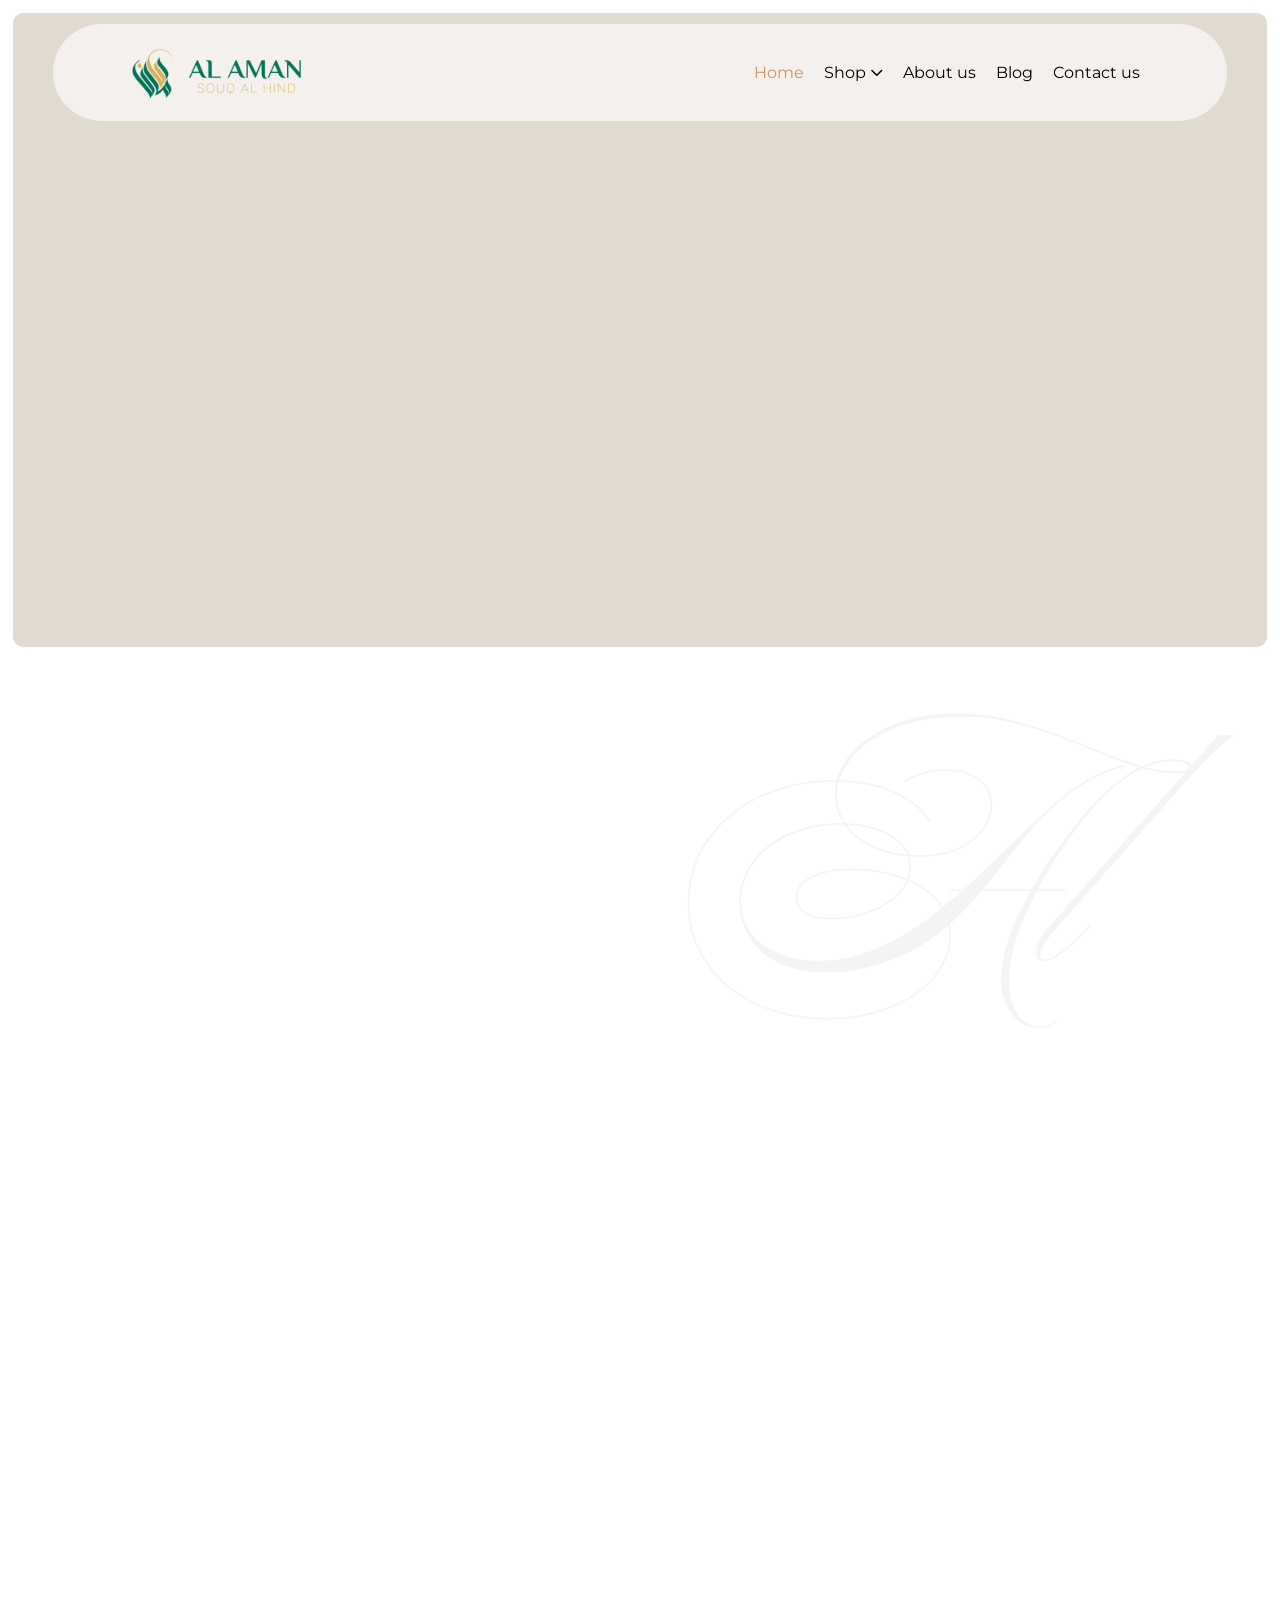
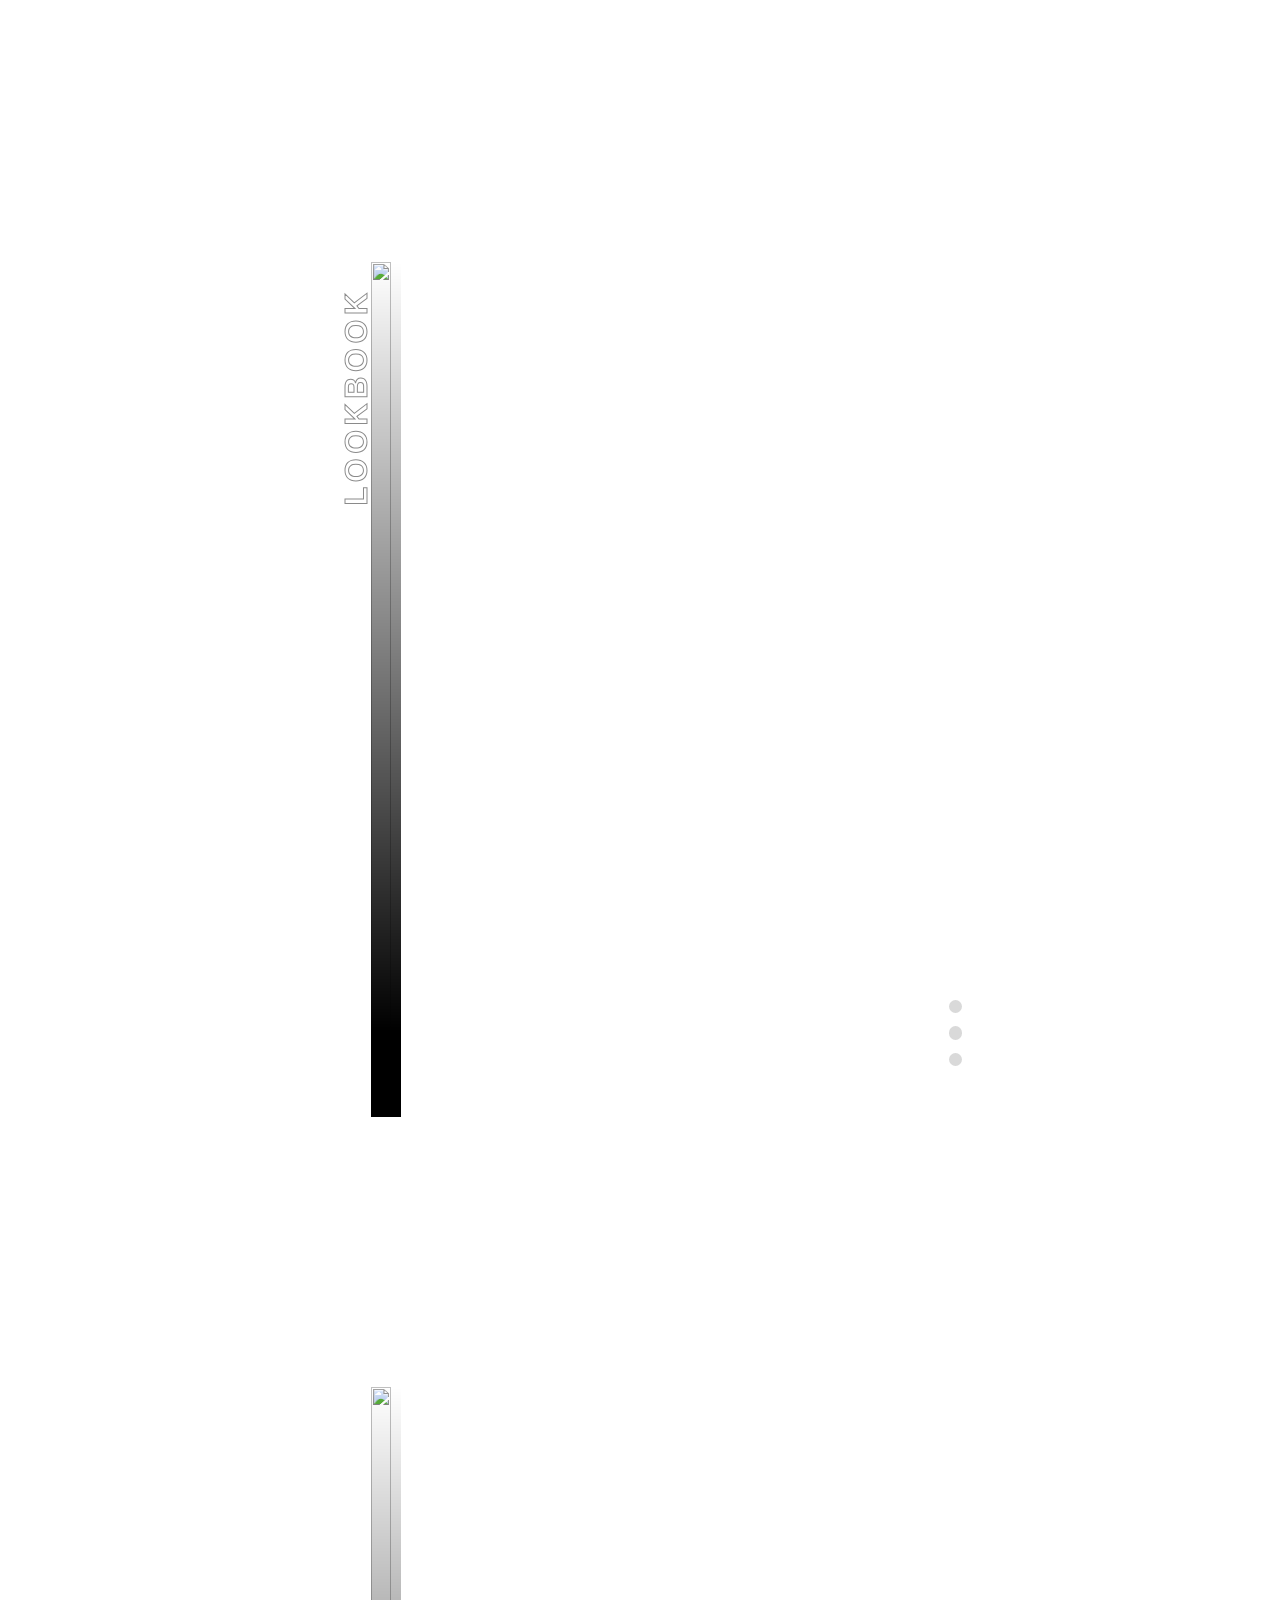
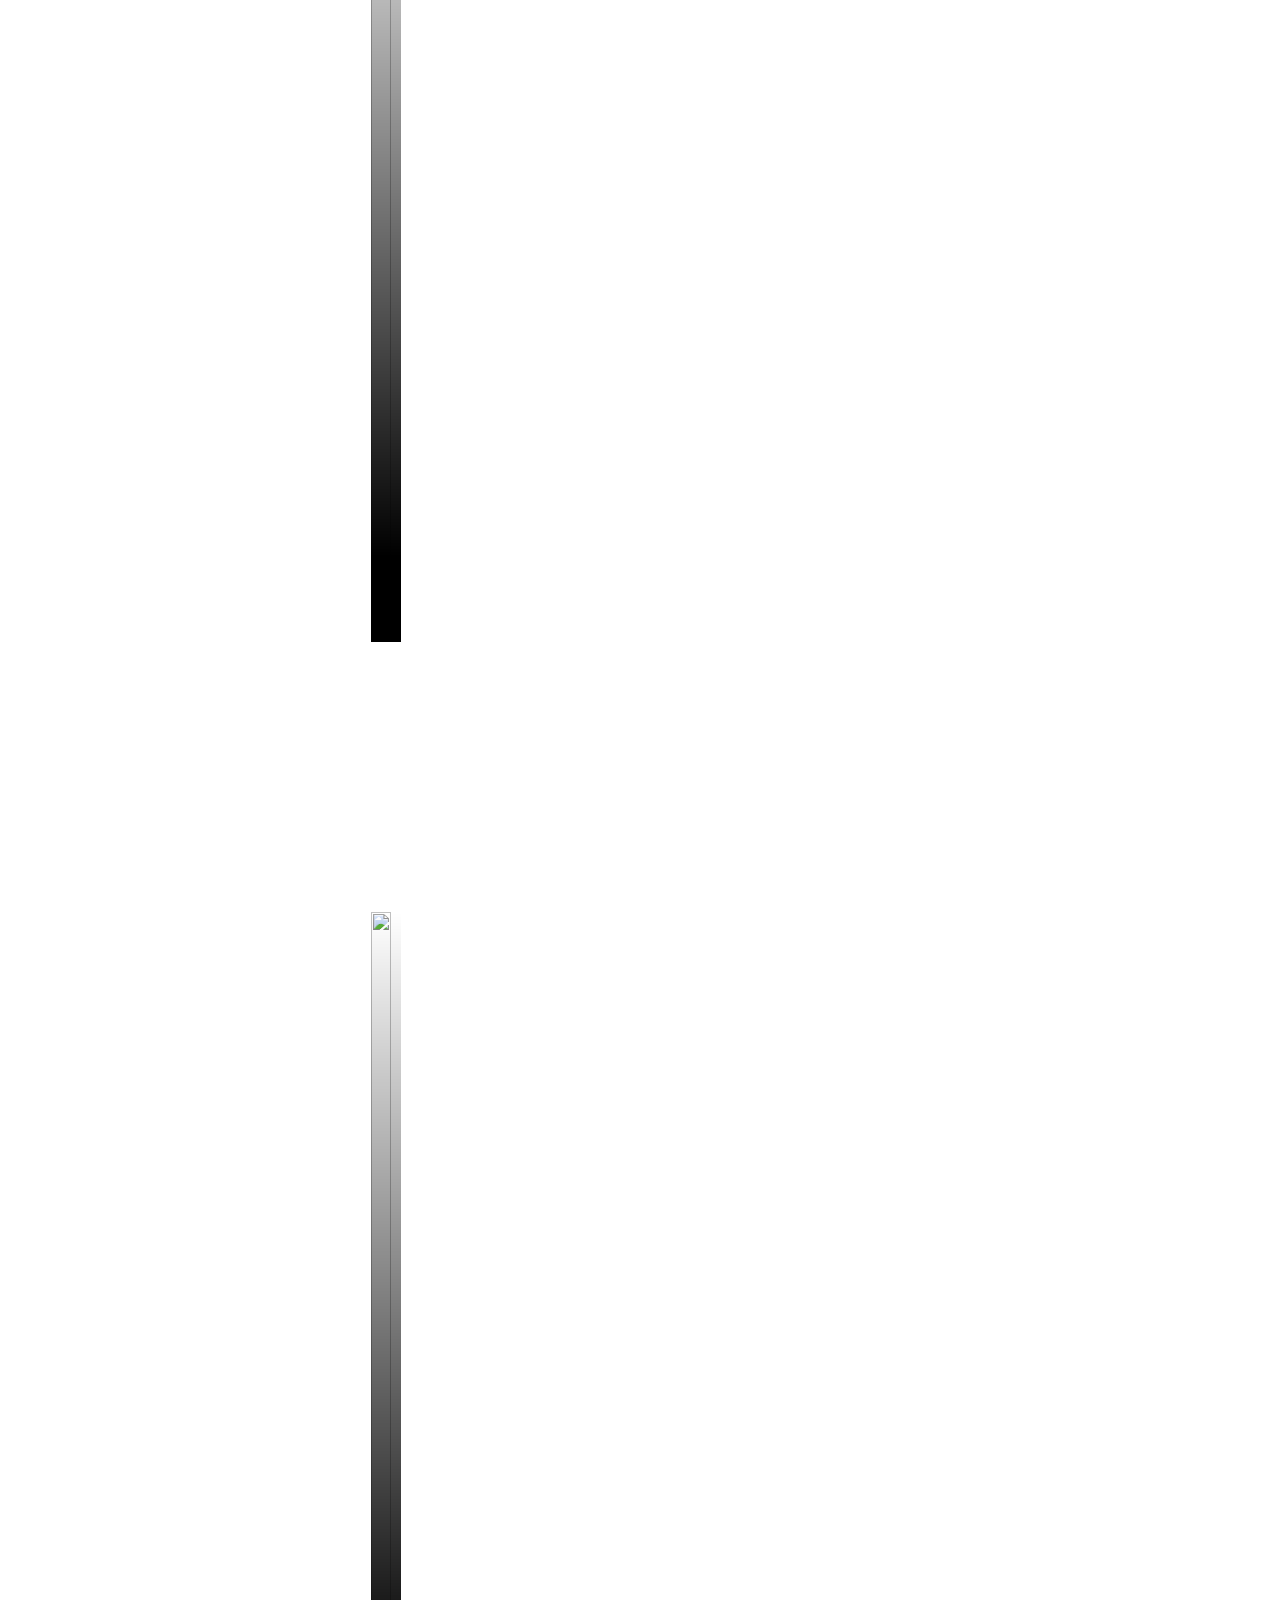
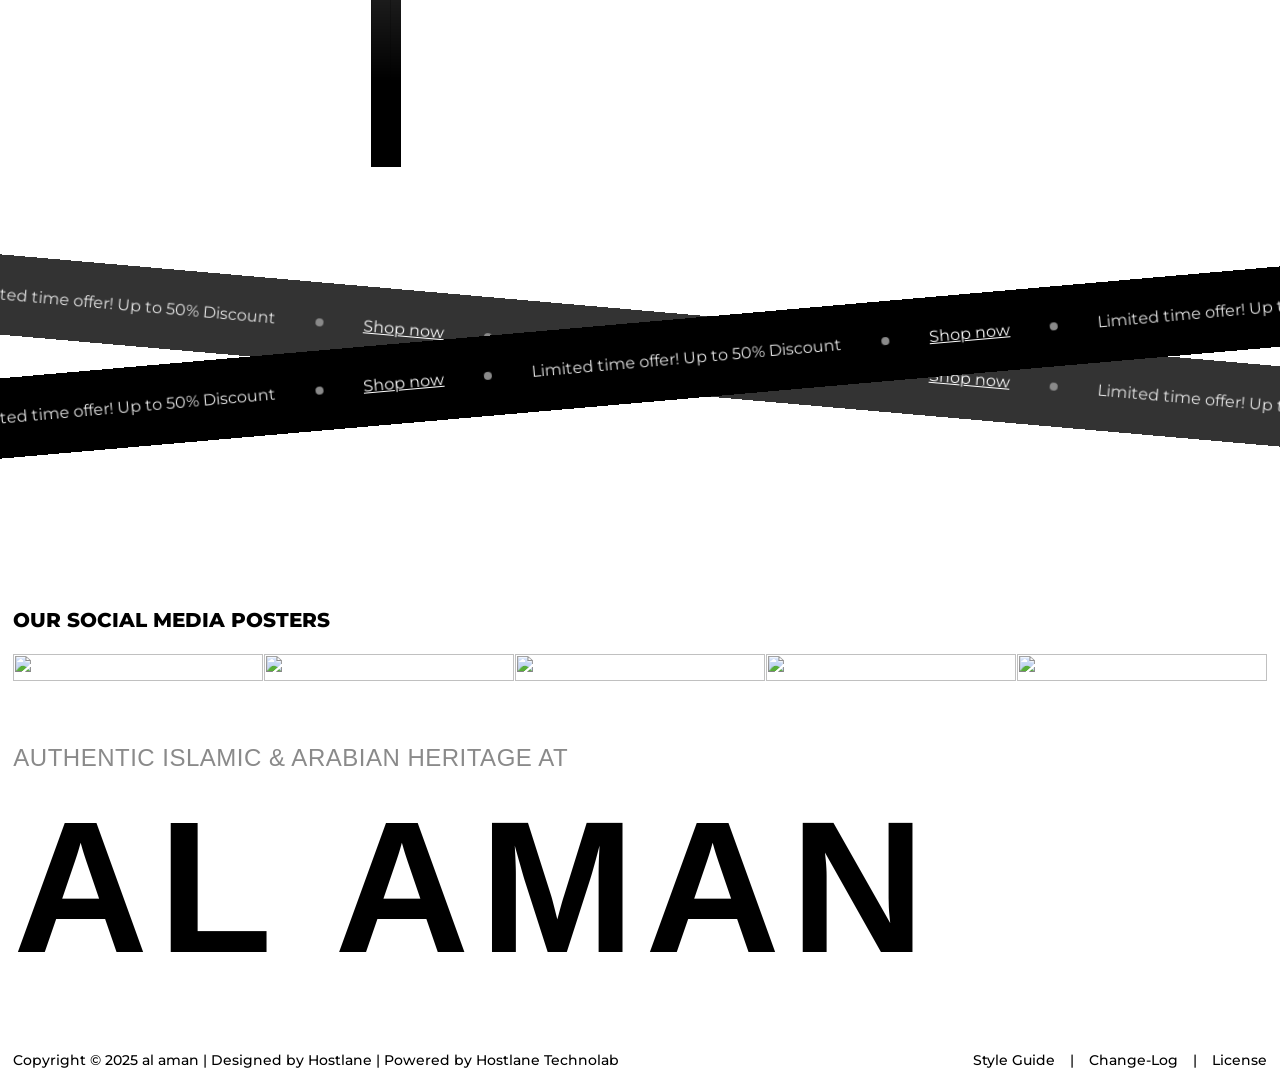
==== commit 3d1a3342: "fix index page and nav bar" ====
--- a/index.html
+++ b/index.html
@@ -129,7 +129,7 @@
                       <div class="header-list-wrapper w-dyn-list">
                         <div role="list" class="header-list trending-collection w-dyn-items">
                           <div role="listitem" class="header-item w-dyn-item">
-                            <a href="/trending-collection/Mens wears" class="header-tag-block w-inline-block">
+                            <a href="/trending-collection/Menswears.html" class="header-tag-block w-inline-block">
                               <div class="header-tag-wrap">
                                 <h6 class="header-tag-title">Mens wear Collections</h6>
                                 <div class="header-tag-name">Trending</div>
@@ -139,7 +139,7 @@
                             </a>
                           </div>
                           <div role="listitem" class="header-item w-dyn-item">
-                            <a href="/trending-collection/Pefumes" class="header-tag-block w-inline-block">
+                            <a href="/trending-collection/Pefumes.html" class="header-tag-block w-inline-block">
                               <div class="header-tag-wrap">
                                 <h6 class="header-tag-title">Pefumes Collections</h6>
                                 <div class="header-tag-name">Trending</div>
@@ -149,7 +149,7 @@
                             </a>
                           </div>
                           <div role="listitem" class="header-item w-dyn-item">
-                            <a href="/trending-collection/Books" class="header-tag-block w-inline-block">
+                            <a href="/trending-collection/Books.html" class="header-tag-block w-inline-block">
                               <div class="header-tag-wrap">
                                 <h6 class="header-tag-title">Books Collections</h6>
                                 <div class="header-tag-name">Trending</div>
@@ -168,42 +168,42 @@
                         <div class="header-list-wrapper w-dyn-list">
                           <div role="list" class="header-list w-dyn-items">
                             <div role="listitem" class="header-item w-dyn-item">
-                              <a href="/category/Mens wears" data-w-id="0610b262-7f60-3f1d-ea57-66ff4a1ff3d2"
+                              <a href="/category/Menswears.html" data-w-id="0610b262-7f60-3f1d-ea57-66ff4a1ff3d2"
                                 class="header-nav-link w-inline-block">
                                 <div class="header-nav-dot"></div>
                                 <div class="header-nav-text">Mens wears</div>
                               </a>
                             </div>
                             <div role="listitem" class="header-item w-dyn-item">
-                              <a href="/category/Pefumes" data-w-id="0610b262-7f60-3f1d-ea57-66ff4a1ff3d2"
+                              <a href="/category/Pefumes.html" data-w-id="0610b262-7f60-3f1d-ea57-66ff4a1ff3d2"
                                 class="header-nav-link w-inline-block">
                                 <div class="header-nav-dot"></div>
                                 <div class="header-nav-text">Pefumes</div>
                               </a>
                             </div>
                             <div role="listitem" class="header-item w-dyn-item">
-                              <a href="/category/Books" data-w-id="0610b262-7f60-3f1d-ea57-66ff4a1ff3d2"
+                              <a href="/category/Books.html" data-w-id="0610b262-7f60-3f1d-ea57-66ff4a1ff3d2"
                                 class="header-nav-link w-inline-block">
                                 <div class="header-nav-dot"></div>
                                 <div class="header-nav-text">Books</div>
                               </a>
                             </div>
                             <div role="listitem" class="header-item w-dyn-item">
-                              <a href="/category/Fancy" data-w-id="0610b262-7f60-3f1d-ea57-66ff4a1ff3d2"
+                              <a href="/category/Fancy.html" data-w-id="0610b262-7f60-3f1d-ea57-66ff4a1ff3d2"
                                 class="header-nav-link w-inline-block">
                                 <div class="header-nav-dot"></div>
                                 <div class="header-nav-text">Fancy</div>
                               </a>
                             </div>
                             <div role="listitem" class="header-item w-dyn-item">
-                              <a href="/category/skirts" data-w-id="0610b262-7f60-3f1d-ea57-66ff4a1ff3d2"
+                              <a href="/category/skirts.html" data-w-id="0610b262-7f60-3f1d-ea57-66ff4a1ff3d2"
                                 class="header-nav-link w-inline-block">
                                 <div class="header-nav-dot"></div>
                                 <div class="header-nav-text">Skirts</div>
                               </a>
                             </div>
                             <div role="listitem" class="header-item w-dyn-item">
-                              <a href="/category/accessories" data-w-id="0610b262-7f60-3f1d-ea57-66ff4a1ff3d2"
+                              <a href="/category/accessories.html" data-w-id="0610b262-7f60-3f1d-ea57-66ff4a1ff3d2"
                                 class="header-nav-link w-inline-block">
                                 <div class="header-nav-dot"></div>
                                 <div class="header-nav-text">Accessories</div>
@@ -221,26 +221,9 @@
               </div>
               <a href="./about.html" class="header-nav-link w-nav-link">About us</a>
               <a href="./blog.html" class="header-nav-link w-nav-link">Blog</a>
-              <a href="./contact.html" class="header-nav-link w-nav-link">Contact us</a>
+              <a href="./contact.html" class="header-nav-link w-nav-link" style="margin-right: 60px;">Contact us</a>
             </div>
           </nav>
-          <div class="header-nav-icon">
-            <div class="header-search-wrap">
-              <svg data-w-id="0610b262-7f60-3f1d-ea57-66ff4a1ff416" xmlns="http://www.w3.org/2000/svg" width="100%"
-                viewBox="0 0 22 22" fill="none" class="header-search-icon">
-                <g clip-path="url(#clip0_448_7615)">
-                  <path
-                    d="M8.85431 17.7013C10.8207 17.7013 12.7308 17.0453 14.2822 15.837L20.1349 21.6897C20.5721 22.1119 21.2688 22.0998 21.691 21.6626C22.103 21.2361 22.103 20.56 21.691 20.1335L15.8383 14.2808C18.8367 10.4211 18.1385 4.86165 14.2788 1.86332C10.4191 -1.13501 4.8597 -0.436805 1.86137 3.42286C-1.13697 7.28252 -0.438759 12.842 3.4209 15.8403C4.97477 17.0475 6.88663 17.7023 8.85431 17.7013ZM4.15172 4.15029C6.74891 1.55304 10.9598 1.55299 13.557 4.15019C16.1543 6.74739 16.1543 10.9583 13.5571 13.5555C10.9599 16.1528 6.74906 16.1528 4.15181 13.5556C4.15176 13.5556 4.15176 13.5556 4.15172 13.5555C1.55452 10.9772 1.53922 6.78171 4.11749 4.18451C4.12888 4.17307 4.14028 4.16168 4.15172 4.15029Z"
-                    fill="currentColor"></path>
-                </g>
-              </svg>
-              <form action="/search" class="header-search-box w-form">
-                <input class="header-search-field w-input" maxlength="256" name="query" placeholder="Search…"
-                  type="search" id="search" required="" />
-                <input type="submit" class="header-search-button w-button" value="" />
-              </form>
-            </div>
-          </div>
           <div class="header-menu-button w-nav-button">
             <div class="header-menu-button-block">
               <div class="top"></div>
@@ -255,6 +238,16 @@
     <div class="main-wrapper">
 
       <section data-w-id="48b36844-7268-1802-8181-67fe4c5d4e84" class="home-hero-section">
+        <!-- Mobile Background Images (all preloaded) -->
+        <div class="home-hero-mobile-bg">
+          <img src="https://i.pinimg.com/736x/f4/00/f4/f400f45c27cd22c7a46ca9461f20fc0b.jpg" alt="Hero background" class="home-hero-mobile-img active" loading="eager">
+          <img src="https://i.pinimg.com/736x/f3/12/d0/f312d0b3c143508e9ff1b49e5d110dbb.jpg" alt="Hero background" class="home-hero-mobile-img" loading="eager">
+          <img src="https://i.pinimg.com/736x/9d/22/70/9d227093dbe9e5e0dad9686c25c1efd5.jpg" alt="Hero background" class="home-hero-mobile-img" loading="eager">
+          <img src="https://i.pinimg.com/1200x/69/3a/b2/693ab23efc6e558c3eaddaf16c98a9e3.jpg" alt="Hero background" class="home-hero-mobile-img" loading="eager">
+          <img src="https://i.pinimg.com/1200x/83/71/fb/8371fb06967cf300035ba63eb7620a09.jpg" alt="Hero background" class="home-hero-mobile-img" loading="eager">
+          <img src="https://i.pinimg.com/1200x/9e/42/2e/9e422e10a89e2d6892b3c5a2f1f47bee.jpg" alt="Hero background" class="home-hero-mobile-img" loading="eager">
+        </div>
+
         <div class="home-hero-block">
           <div class="home-hero-wrap">
             <div class="home-hero-subtitle-block">
@@ -271,7 +264,7 @@
               <div
                 style="-webkit-transform:translate3d(0, 0, 0) scale3d(1.5, 1.5, 1) rotateX(0) rotateY(0) rotateZ(0) skew(0, 0);-moz-transform:translate3d(0, 0, 0) scale3d(1.5, 1.5, 1) rotateX(0) rotateY(0) rotateZ(0) skew(0, 0);-ms-transform:translate3d(0, 0, 0) scale3d(1.5, 1.5, 1) rotateX(0) rotateY(0) rotateZ(0) skew(0, 0);transform:translate3d(0, 0, 0) scale3d(1.5, 1.5, 1) rotateX(0) rotateY(0) rotateZ(0) skew(0, 0);opacity:0"
                 class="home-hero-button-wrap">
-                <a href="/shop" class="home-hero-button-link w-inline-block">
+                <a href="/1.html" class="home-hero-button-link w-inline-block">
                   <svg xmlns="http://www.w3.org/2000/svg" width="100%" viewBox="0 0 44 44" fill="none"
                     class="home-hero-button-icon">
                     <g clip-path="url(#clip0_14282_4113)">
@@ -311,39 +304,36 @@
       </section>
 
       <style>
-      /* Hero section with sliding background images */
+      /* Hero section with animated background */
       .home-hero-section {
           border-radius: var(--_border-radius---large);
           background-color: #e0dad1;
-          background-position: 50%;
-          background-size: cover;
           padding-top: 80px;
           position: relative;
           overflow: hidden;
-          /* Background image will be set by JavaScript */
+          min-height: 400px;
       }
 
-      /* Sliding animation for background images */
-      @keyframes slideBackground {
+      /* Ken Burns zoom and pan animation - FIXED */
+      @keyframes kenBurns {
         0% {
           opacity: 0;
-          transform: translateX(100%);
+          transform: scale(1) translate(0, 0);
         }
         10% {
           opacity: 1;
-          transform: translateX(0);
         }
         90% {
           opacity: 1;
-          transform: translateX(0);
+          transform: scale(1.08) translate(-2%, -2%);
         }
         100% {
-          opacity: 0;
-          transform: translateX(-100%);
+          opacity: 1;
+          transform: scale(1.08) translate(-2%, -2%);
         }
       }
 
-      /* Pseudo-element for background sliding effect */
+      /* Desktop: Pseudo-element for background effect */
       .home-hero-section::before {
         content: '';
         position: absolute;
@@ -351,10 +341,43 @@
         left: 0;
         width: 100%;
         height: 100%;
-        background-position: 50%;
+        background-position: center;
         background-size: cover;
+        background-repeat: no-repeat;
         z-index: 0;
-        /* Animation will be added by JavaScript */
+        opacity: 0;
+      }
+
+      .home-hero-section.animating::before {
+        animation: kenBurns 4s ease-in-out forwards;
+      }
+
+      /* Mobile background container - Hidden on desktop */
+      .home-hero-mobile-bg {
+        display: none;
+        position: absolute;
+        top: 0;
+        left: 0;
+        width: 100%;
+        height: 100%;
+        z-index: 0;
+        overflow: hidden;
+      }
+
+      .home-hero-mobile-img {
+        position: absolute;
+        top: 0;
+        left: 0;
+        width: 100%;
+        height: 100%;
+        object-fit: cover;
+        object-position: center;
+        opacity: 0;
+        transition: opacity 0.6s ease-in-out;
+      }
+
+      .home-hero-mobile-img.active {
+        opacity: 1;
       }
 
       /* Ensure content is above the background */
@@ -362,53 +385,263 @@
         position: relative;
         z-index: 1;
       }
+
+      /* Tablet adjustments */
+      @media (max-width: 768px) {
+        .home-hero-section {
+          padding-top: 60px;
+          min-height: 350px;
+        }
+        
+        /* Hide desktop background */
+        .home-hero-section::before {
+          display: none;
+        }
+        
+        /* Show mobile background */
+        .home-hero-mobile-bg {
+          display: block;
+        }
+      }
+
+      /* Mobile adjustments */
+      @media (max-width: 480px) {
+        .home-hero-section {
+          padding-top: 40px;
+          min-height: 300px;
+          border-radius: 12px;
+        }
+        
+        .home-hero-mobile-img {
+          object-fit: cover;
+          object-position: center center;
+        }
+      }
       </style>
 
       <script>
-      // Background Image Slider Script
+      // Background Image Slider Script - FIXED
       document.addEventListener('DOMContentLoaded', function() {
         const heroSection = document.querySelector('.home-hero-section');
+        const mobileImages = document.querySelectorAll('.home-hero-mobile-img');
         
-        // Array of banner images to slide through
+        // Desktop banner images with links
         const bannerImages = [
-          './index_files/banner.png',
-          './index_files/banner2.png',
-          './index_files/banner3.png',
-          './index_files/banner4.png',
-          './index_files/banner5.png',
-          './index_files/banner6.png',
-          // Add more images here if needed
+          { img: './index_files/banner.png', link: '/page1.html' },
+          { img: './index_files/banner2.png', link: '/page2.html' },
+          { img: './index_files/banner3.png', link: '/page3.html' },
+          { img: './index_files/banner4.png', link: '/page4.html' },
+          { img: './index_files/banner5.png', link: '/page5.html' },
+          { img: './index_files/banner6.png', link: '/page6.html' },
+        ];
+        
+        // Mobile banner images with direct URLs and links
+        const mobImages = [
+          { 
+            img: 'https://i.pinimg.com/736x/f4/00/f4/f400f45c27cd22c7a46ca9461f20fc0b.jpg', 
+            link: '/page2.html' 
+          },
+          { 
+            img: 'https://i.pinimg.com/736x/f3/12/d0/f312d0b3c143508e9ff1b49e5d110dbb.jpg', 
+            link: '/page1.html' 
+          },
+          { 
+            img: 'https://i.pinimg.com/736x/9d/22/70/9d227093dbe9e5e0dad9686c25c1efd5.jpg', 
+            link: '/page3.html' 
+          },
+          { 
+            img: 'https://i.pinimg.com/1200x/69/3a/b2/693ab23efc6e558c3eaddaf16c98a9e3.jpg', 
+            link: '/page4.html' 
+          },
+          { 
+            img: 'https://i.pinimg.com/1200x/83/71/fb/8371fb06967cf300035ba63eb7620a09.jpg', 
+            link: '/page5.html' 
+          },
+          { 
+            img: 'https://i.pinimg.com/1200x/9e/42/2e/9e422e10a89e2d6892b3c5a2f1f47bee.jpg', 
+            link: '/page6.html' 
+          },
         ];
         
         let currentIndex = 0;
-        const slideDuration = 4000; // 4 seconds per image
+        const slideDuration = 4000;
+        let slideInterval;
+        let isTransitioning = false;
         
-        // Function to change background image with slide effect
-        function slideBackground() {
-          // Set current image
-          heroSection.style.backgroundImage = `url(${bannerImages[currentIndex]})`;
-          
-          // Move to next image
-          currentIndex = (currentIndex + 1) % bannerImages.length;
-          
-          // Create sliding effect with opacity transition
-          heroSection.style.transition = 'background-image 1s ease-in-out';
+        // Check if device is mobile/tablet
+        function isMobile() {
+          return window.innerWidth <= 768;
         }
         
-        // Alternative method: Using pseudo-element for smooth slide
-        function slideBgWithTransform() {
-          const pseudoElement = window.getComputedStyle(heroSection, '::before');
+        // Create or update clickable overlay for mobile
+        function updateMobileLink() {
+          let linkOverlay = document.querySelector('.mobile-banner-link');
           
-          heroSection.style.setProperty('--bg-image', `url(${bannerImages[currentIndex]})`);
+          if (!linkOverlay) {
+            linkOverlay = document.createElement('a');
+            linkOverlay.className = 'mobile-banner-link';
+            linkOverlay.style.cssText = `
+              position: absolute;
+              top: 0;
+              left: 0;
+              width: 100%;
+              height: 100%;
+              z-index: 2;
+              cursor: pointer;
+            `;
+            const mobileContainer = document.querySelector('.home-hero-mobile-bg');
+            if (mobileContainer) {
+              mobileContainer.appendChild(linkOverlay);
+            }
+          }
           
-          currentIndex = (currentIndex + 1) % bannerImages.length;
+          linkOverlay.href = mobImages[currentIndex].link;
         }
         
-        // Initialize first image
-        heroSection.style.backgroundImage = `url(${bannerImages[0]})`;
+        // Create or update clickable overlay for desktop
+        function updateDesktopLink() {
+          let linkOverlay = document.querySelector('.desktop-banner-link');
+          
+          if (!linkOverlay) {
+            linkOverlay = document.createElement('a');
+            linkOverlay.className = 'desktop-banner-link';
+            linkOverlay.style.cssText = `
+              position: absolute;
+              top: 0;
+              left: 0;
+              width: 100%;
+              height: 100%;
+              z-index: 0;
+              cursor: pointer;
+            `;
+            heroSection.insertBefore(linkOverlay, heroSection.firstChild);
+          }
+          
+          linkOverlay.href = bannerImages[currentIndex].link;
+        }
         
-        // Start sliding images
-        setInterval(slideBackground, slideDuration);
+        // Preload next image
+        function preloadImage(src) {
+          const img = new Image();
+          img.src = src;
+        }
+        
+        // Desktop slide transition - FIXED
+        function slideDesktop() {
+          if (isTransitioning) return;
+          isTransitioning = true;
+          
+          // Remove animation class to reset
+          heroSection.classList.remove('animating');
+          
+          // Small delay to ensure animation reset
+          setTimeout(() => {
+            // Update CSS with new background
+            const styleId = 'hero-bg-style';
+            let styleEl = document.getElementById(styleId);
+            
+            if (!styleEl) {
+              styleEl = document.createElement('style');
+              styleEl.id = styleId;
+              document.head.appendChild(styleEl);
+            }
+            
+            styleEl.textContent = `
+              .home-hero-section::before {
+                background-image: url(${bannerImages[currentIndex].img});
+              }
+            `;
+            
+            // Trigger animation on next frame
+            requestAnimationFrame(() => {
+              heroSection.classList.add('animating');
+              updateDesktopLink();
+              
+              // Preload next image
+              const nextIndex = (currentIndex + 1) % bannerImages.length;
+              preloadImage(bannerImages[nextIndex].img);
+              
+              isTransitioning = false;
+            });
+          }, 50);
+        }
+        
+        // Mobile slide transition - FIXED
+        function slideMobile() {
+          if (isTransitioning) return;
+          isTransitioning = true;
+          
+          const nextImg = mobileImages[currentIndex];
+          
+          // Find and fade out all other images
+          mobileImages.forEach(img => {
+            if (img !== nextImg) {
+              img.classList.remove('active');
+            }
+          });
+          
+          // Fade in current
+          setTimeout(() => {
+            nextImg.classList.add('active');
+            updateMobileLink();
+            
+            // Preload next
+            const nextIndex = (currentIndex + 1) % mobileImages.length;
+            preloadImage(mobImages[nextIndex].img);
+            
+            setTimeout(() => {
+              isTransitioning = false;
+            }, 600);
+          }, 50);
+        }
+        
+        // Function to change background image - REMOVED (no longer needed)
+        
+        // Initialize
+        function init() {
+          // Clear existing interval
+          if (slideInterval) {
+            clearInterval(slideInterval);
+          }
+          
+          // Reset state
+          currentIndex = 0;
+          isTransitioning = false;
+          
+          // Set first image immediately
+          if (isMobile()) {
+            mobileImages.forEach((img, i) => {
+              img.classList.toggle('active', i === 0);
+            });
+            updateMobileLink();
+            preloadImage(mobImages[1].img);
+          } else {
+            slideDesktop();
+          }
+          
+          // Start interval - increment index AFTER first slide is shown
+          slideInterval = setInterval(() => {
+            currentIndex = (currentIndex + 1) % (isMobile() ? mobImages.length : bannerImages.length);
+            if (isMobile()) {
+              slideMobile();
+            } else {
+              slideDesktop();
+            }
+          }, slideDuration);
+        }
+        
+        // Initialize on load
+        init();
+        
+        // Re-initialize on window resize (debounced)
+        let resizeTimer;
+        window.addEventListener('resize', function() {
+          clearTimeout(resizeTimer);
+          resizeTimer = setTimeout(() => {
+            clearInterval(slideInterval);
+            init();
+          }, 250);
+        });
       });
       </script>
       
@@ -478,7 +711,7 @@
               class="home-trending-list-wrapper w-dyn-list">
               <div role="list" class="home-trending-list w-dyn-items">
                 <div role="listitem" class="home-trending-item w-dyn-item">
-                  <a data-w-id="45036537-bd1b-5428-fed7-26bac81e68ec" href="/trending-collection/Mens wears"
+                  <a data-w-id="45036537-bd1b-5428-fed7-26bac81e68ec" href="/trending-collection/Menswears.html"
                     class="home-trending-post w-inline-block">
                     <img
                       src="https://i.pinimg.com/736x/46/a1/b2/46a1b237a7b4574beb79eb87b940a80c.jpg"
@@ -497,7 +730,7 @@
               class="home-trending-list-wrapper w-dyn-list">
               <div role="list" class="home-trending-list w-dyn-items">
                 <div role="listitem" class="home-trending-item w-dyn-item">
-                  <a data-w-id="b1609de5-a9b6-706a-09ab-1f270d1821bd" href="/trending-collection/Pefumes"
+                  <a data-w-id="b1609de5-a9b6-706a-09ab-1f270d1821bd" href="/trending-collection/Pefumes.html"
                     class="home-trending-post w-inline-block">
                     <img
                       src="https://i.pinimg.com/736x/eb/ac/5a/ebac5a11a4f0a7776da2eff3372a084e.jpg"
@@ -516,7 +749,7 @@
               class="home-trending-list-wrapper w-dyn-list">
               <div role="list" class="home-trending-list w-dyn-items">
                 <div role="listitem" class="home-trending-item w-dyn-item">
-                  <a data-w-id="6a2df4ea-df0c-ca0b-d6ae-7285de9b55dd" href="/trending-collection/Books"
+                  <a data-w-id="6a2df4ea-df0c-ca0b-d6ae-7285de9b55dd" href="/trending-collection/Books.html"
                     class="home-trending-post w-inline-block">
                     <img
                       src="./index_files/dresscover.png"
@@ -3220,7 +3453,7 @@
               <div data-w-id="abbf91b5-0806-ae06-a4c6-2bba541439ae"
                 style="-webkit-transform:translate3d(0, 30px, 0) scale3d(1, 1, 1) rotateX(0) rotateY(0) rotateZ(0) skew(0, 0);-moz-transform:translate3d(0, 30px, 0) scale3d(1, 1, 1) rotateX(0) rotateY(0) rotateZ(0) skew(0, 0);-ms-transform:translate3d(0, 30px, 0) scale3d(1, 1, 1) rotateX(0) rotateY(0) rotateZ(0) skew(0, 0);transform:translate3d(0, 30px, 0) scale3d(1, 1, 1) rotateX(0) rotateY(0) rotateZ(0) skew(0, 0);opacity:0"
                 class="home-product-button">
-                <a href="/shop" class="button w-inline-block">
+                <a href="/shop.html" class="button w-inline-block">
                   <div class="button-text">View All Collections</div>
                   <svg xmlns="http://www.w3.org/2000/svg" width="100%" viewBox="0 0 20 17" fill="none"
                     class="button-icon">
@@ -3339,37 +3572,37 @@
               <div class="ribbon-marquee _400">
                 <div class="ribbon-text">Limited time offer! Up to 50% Discount</div>
                 <div class="ribbon-dot"></div>
-                <a href="/shop" class="ribbon-text ribbon-link">Shop now</a>
+                <a href="/shop.html" class="ribbon-text ribbon-link">Shop now</a>
                 <div class="ribbon-dot"></div>
                 <div class="ribbon-text">Limited time offer! Up to 50% Discount</div>
                 <div class="ribbon-dot"></div>
-                <a href="/shop" class="ribbon-text ribbon-link">Shop now</a>
+                <a href="/shop.html" class="ribbon-text ribbon-link">Shop now</a>
                 <div class="ribbon-dot"></div>
                 <div class="ribbon-text">Limited time offer! Up to 50% Discount</div>
                 <div class="ribbon-dot"></div>
-                <a href="/shop" class="ribbon-text ribbon-link">Shop now</a>
+                <a href="/shop.html" class="ribbon-text ribbon-link">Shop now</a>
                 <div class="ribbon-dot"></div>
                 <div class="ribbon-text">Limited time offer! Up to 50% Discount</div>
                 <div class="ribbon-dot"></div>
-                <a href="/shop" class="ribbon-text ribbon-link">Shop now</a>
+                <a href="/shop.html" class="ribbon-text ribbon-link">Shop now</a>
                 <div class="ribbon-dot"></div>
               </div>
               <div class="ribbon-marquee _400">
                 <div class="ribbon-text">Limited time offer! Up to 50% Discount</div>
                 <div class="ribbon-dot"></div>
-                <a href="/shop" class="ribbon-text ribbon-link">Shop now</a>
+                <a href="/shop.html" class="ribbon-text ribbon-link">Shop now</a>
                 <div class="ribbon-dot"></div>
                 <div class="ribbon-text">Limited time offer! Up to 50% Discount</div>
                 <div class="ribbon-dot"></div>
-                <a href="/shop" class="ribbon-text ribbon-link">Shop now</a>
+                <a href="/shop.html" class="ribbon-text ribbon-link">Shop now</a>
                 <div class="ribbon-dot"></div>
                 <div class="ribbon-text">Limited time offer! Up to 50% Discount</div>
                 <div class="ribbon-dot"></div>
-                <a href="/shop" class="ribbon-text ribbon-link">Shop now</a>
+                <a href="shop.html" class="ribbon-text ribbon-link">Shop now</a>
                 <div class="ribbon-dot"></div>
                 <div class="ribbon-text">Limited time offer! Up to 50% Discount</div>
                 <div class="ribbon-dot"></div>
-                <a href="/shop" class="ribbon-text ribbon-link">Shop now</a>
+                <a href="shop.html" class="ribbon-text ribbon-link">Shop now</a>
                 <div class="ribbon-dot"></div>
               </div>
             </div>
@@ -3379,37 +3612,37 @@
               <div class="ribbon-marquee _000">
                 <div class="ribbon-text">Limited time offer! Up to 50% Discount</div>
                 <div class="ribbon-dot"></div>
-                <a href="/shop" class="ribbon-text ribbon-link">Shop now</a>
+                <a href="shop.html" class="ribbon-text ribbon-link">Shop now</a>
                 <div class="ribbon-dot"></div>
                 <div class="ribbon-text">Limited time offer! Up to 50% Discount</div>
                 <div class="ribbon-dot"></div>
-                <a href="/shop" class="ribbon-text ribbon-link">Shop now</a>
+                <a href="shop.html" class="ribbon-text ribbon-link">Shop now</a>
                 <div class="ribbon-dot"></div>
                 <div class="ribbon-text">Limited time offer! Up to 50% Discount</div>
                 <div class="ribbon-dot"></div>
-                <a href="/shop" class="ribbon-text ribbon-link">Shop now</a>
+                <a href="shop.html" class="ribbon-text ribbon-link">Shop now</a>
                 <div class="ribbon-dot"></div>
                 <div class="ribbon-text">Limited time offer! Up to 50% Discount</div>
                 <div class="ribbon-dot"></div>
-                <a href="/shop" class="ribbon-text ribbon-link">Shop now</a>
+                <a href="shop.html" class="ribbon-text ribbon-link">Shop now</a>
                 <div class="ribbon-dot"></div>
               </div>
               <div class="ribbon-marquee _000">
                 <div class="ribbon-text">Limited time offer! Up to 50% Discount</div>
                 <div class="ribbon-dot"></div>
-                <a href="/shop" class="ribbon-text ribbon-link">Shop now</a>
+                <a href="shop.html" class="ribbon-text ribbon-link">Shop now</a>
                 <div class="ribbon-dot"></div>
                 <div class="ribbon-text">Limited time offer! Up to 50% Discount</div>
                 <div class="ribbon-dot"></div>
-                <a href="/shop" class="ribbon-text ribbon-link">Shop now</a>
+                <a href="shop.html" class="ribbon-text ribbon-link">Shop now</a>
                 <div class="ribbon-dot"></div>
                 <div class="ribbon-text">Limited time offer! Up to 50% Discount</div>
                 <div class="ribbon-dot"></div>
-                <a href="/shop" class="ribbon-text ribbon-link">Shop now</a>
+                <a href="shop.html" class="ribbon-text ribbon-link">Shop now</a>
                 <div class="ribbon-dot"></div>
                 <div class="ribbon-text">Limited time offer! Up to 50% Discount</div>
                 <div class="ribbon-dot"></div>
-                <a href="/shop" class="ribbon-text ribbon-link">Shop now</a>
+                <a href="shop.html" class="ribbon-text ribbon-link">Shop now</a>
                 <div class="ribbon-dot"></div>
               </div>
             </div>
